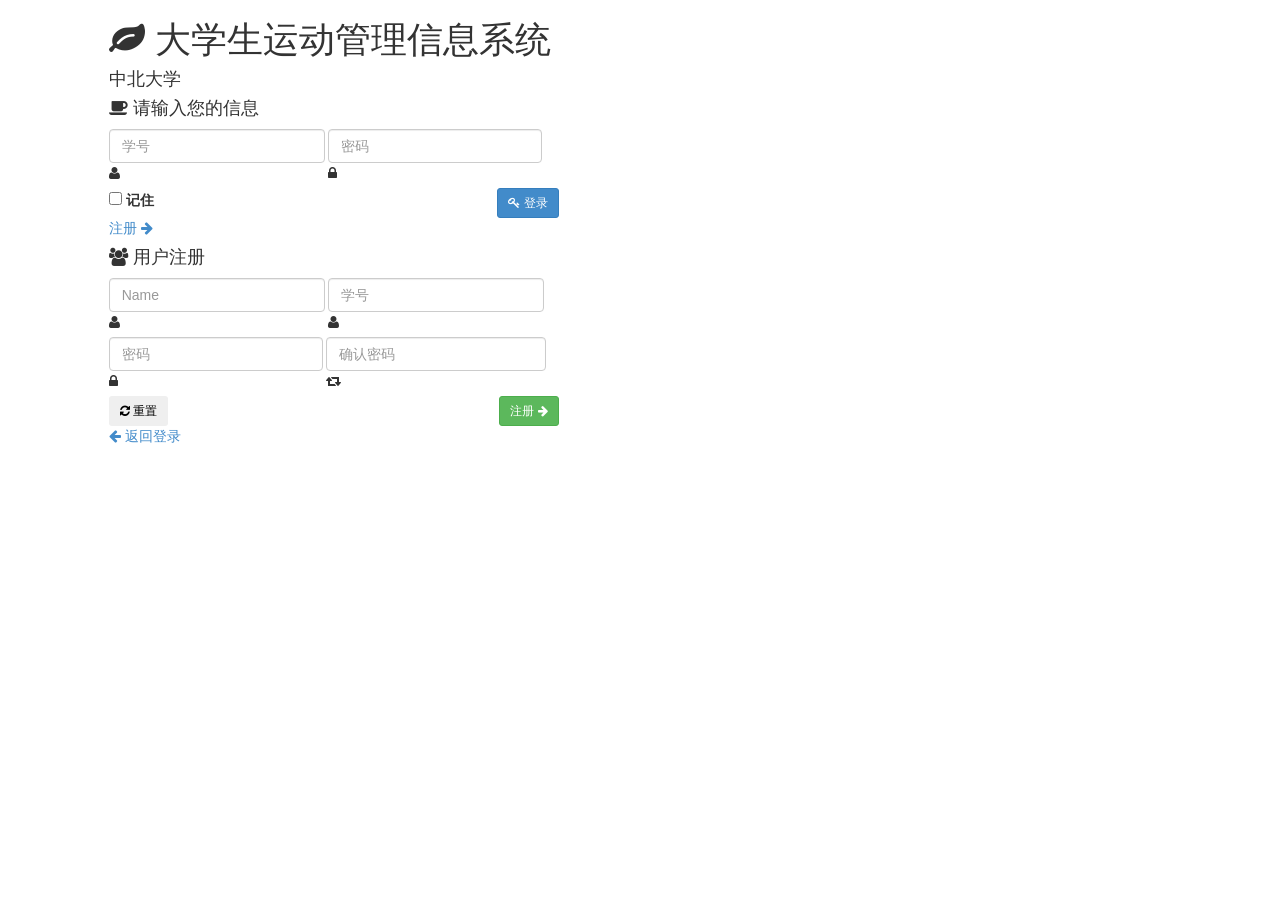
==== src/main/resources/static/login.html @ d57420ef "初始化项目" ====
<!DOCTYPE html>
<html lang="en">
<head>
    <meta charset="utf-8"/>
    <meta name="viewport" content="width=device-width, initial-scale=1.0"/>
    <meta name="viewport" content="width=device-width, initial-scale=1.0"/>
    <link href="assets/css/bootstrap.min.css" rel="stylesheet"/>
    <link rel="stylesheet" href="assets/css/font-awesome.min.css"/>
    <link rel="stylesheet" href="http://fonts.googleapis.com/css?family=Open+Sans:400,300"/>
    <link rel="stylesheet" href="assets/css/ace.min.css"/>
    <link rel="stylesheet" href="assets/css/ace-rtl.min.css"/>
    <title>登录注册</title>
</head>

<body class="login-layout">
<div class="main-container">
    <div class="main-content">
        <div class="row">
            <div class="col-sm-10 col-sm-offset-1">
                <div class="login-container" style="width: 450px;">
                    <div class="center">
                        <h1>
                            <i class="icon-leaf green"></i>
                            <span class="white">大学生运动管理信息系统</span>
                        </h1>
                        <h4 class="blue">中北大学</h4>
                    </div>

                    <div class="space-6"></div>

                    <div class="position-relative">
                        <!--登录 Begin-->
                        <div id="login-box" class="login-box visible widget-box no-border">
                            <div class="widget-body">
                                <div class="widget-main">
                                    <h4 class="header blue lighter bigger">
                                        <i class="icon-coffee green"></i>
                                        请输入您的信息
                                    </h4>

                                    <div class="space-6"></div>

                                    <form id="infoForm" method="post" class="form-inline" role="form"
                                          enctype="multipart/form-data">
                                        <fieldset>
                                            <label class="block clearfix">
														<span class="block input-icon input-icon-right">
															<input name="sid" id="sid" type="text" class="form-control"
                                                                   placeholder="学号"/>
															<i class="icon-user"></i>
														</span>
                                            </label>

                                            <label class="block clearfix">
														<span class="block input-icon input-icon-right">
															<input name="password" id="password" type="password"
                                                                   class="form-control"
                                                                   placeholder="密码"/>
															<i class="icon-lock"></i>
														</span>
                                            </label>

                                            <div class="space"></div>

                                            <div class="clearfix">
                                                <label class="inline">
                                                    <input type="checkbox" class="ace"/>
                                                    <span class="lbl">记住</span>
                                                </label>

                                                <button type="button"
                                                        class="width-35 pull-right btn btn-sm btn-primary"
                                                        onclick="login()">
                                                    <i class="icon-key"></i>
                                                    登录
                                                </button>
                                            </div>

                                            <div class="space-4"></div>
                                        </fieldset>
                                    </form>


                                </div><!-- /widget-main -->

                                <div class="toolbar clearfix">
                                    <div>
                                        <a href="#" onclick="show_box('signup-box'); return false;"
                                           class="user-signup-link">
                                            注册
                                            <i class="icon-arrow-right"></i>
                                        </a>
                                    </div>
                                </div>
                            </div>
                        </div>
                        <!--登录 End-->

                        <!--注册 Begin-->
                        <div id="signup-box" class="signup-box widget-box no-border">
                            <div class="widget-body">
                                <div class="widget-main">
                                    <h4 class="header green lighter bigger">
                                        <i class="icon-group blue"></i>
                                        用户注册
                                    </h4>

                                    <div class="space-6"></div>

                                    <form id="infoForm1" method="post" class="form-inline" role="form"
                                          enctype="multipart/form-data">
                                        <fieldset>

                                            <label for="name" class="block clearfix">
														<span class="block input-icon input-icon-right">
															<input type="name" class="form-control" name="name"
                                                                   id="name" placeholder="Name"/>
															<i class="icon-user"></i>
														</span>
                                            </label>

                                            <label class="block clearfix">
														<span class="block input-icon input-icon-right">
															<input type="text" class="form-control" name="sid" id="sid1"
                                                                   placeholder="学号"/>
															<i class="icon-user"></i>
														</span>
                                            </label>

                                            <label class="block clearfix">
														<span class="block input-icon input-icon-right">
															<input type="password" class="form-control" name="password"
                                                                   id="password1"
                                                                   placeholder="密码"/>
															<i class="icon-lock"></i>
														</span>
                                            </label>

                                            <label class="block clearfix">
														<span class="block input-icon input-icon-right">
															<input type="password" class="form-control"
                                                                   name="rePassword" id="rePassword"
                                                                   placeholder="确认密码"/>
															<i class="icon-retweet"></i>
														</span>
                                            </label>

                                            <div class="space-24"></div>

                                            <div class="clearfix">
                                                <button type="reset" class="width-30 pull-left btn btn-sm">
                                                    <i class="icon-refresh"></i>
                                                    重置
                                                </button>

                                                <button type="button"
                                                        class="width-65 pull-right btn btn-sm btn-success"
                                                        onclick="regist()">
                                                    注册
                                                    <i class="icon-arrow-right icon-on-right"></i>
                                                </button>
                                            </div>
                                        </fieldset>
                                    </form>
                                </div>

                                <div class="toolbar center">
                                    <a href="#" onclick="show_box('login-box'); return false;"
                                       class="back-to-login-link">
                                        <i class="icon-arrow-left"></i>
                                        返回登录
                                    </a>
                                </div>
                            </div><!-- /widget-body -->
                        </div>
                        <!--注册 End-->
                    </div>
                </div>
            </div>
        </div>
    </div>
</div><!-- /.main-container -->
<script src="http://ajax.googleapis.com/ajax/libs/jquery/2.0.3/jquery.min.js"></script>
<script type="text/javascript">
    window.jQuery || document.write("<script src='assets/js/jquery-2.0.3.min.js'>" + "<" + "/script>");
</script>
<script type="text/javascript">
    if ("ontouchend" in document) document.write("<script src='assets/js/jquery.mobile.custom.min.js'>" + "<" + "/script>");
</script>
<script type="text/javascript">
    function show_box(id) {
        jQuery('.widget-box.visible').removeClass('visible');
        jQuery('#' + id).addClass('visible');
    }
</script>
<script type="text/javascript">
    function login() {
        $.ajax({
            //几个参数需要注意一下
            type: "POST",//方法类型
            // contentType: "application/json",
            dataType: "json",//预期服务器返回的数据类型
            url: "../user/login",//url
            data: $('#infoForm').serialize(),
            async: false,
            success: function (result) {
                if (result.httpStatus == 200) {
                    alert("欢迎登陆大学生运动管理信息系统");
                    window.location.href = "/static/index.html";
                }
                ;
            },
            error: function () {
                alert("请确定您的登陆信息！");
                window.location.href = "/static/login.html";
            }
        });
    }
</script>

<script type="text/javascript">
    function regist() {
        $.ajax({
            //几个参数需要注意一下
            type: "POST",//方法类型
            // contentType: "application/json",
            dataType: "json",//预期服务器返回的数据类型
            url: "/user/regist",//url
            data: $('#infoForm1').serialize(),
            async: false,
            success: function (result) {
                // console.log(result);//打印服务端返回的数据(调试用)
                if (result.httpStatus == 200) {
                    alert("注册成功！");
                    window.location.href = "/static/login.html";//你可以跟换里面的网址，以便成功后跳转
                }
                ;
            },
            error: function () {
                alert("请输入正确的注册信息！");
            }
        });
    }
</script>
</body>
</html>
---- src/main/resources/static/assets/css/ace.min.css ----
html{min-height:100%;position:relative}body{padding-bottom:0;background-color:#e4e6e9;min-height:100%;font-family:'Open Sans';font-size:13px;color:#393939;line-height:1.5}body.navbar-fixed{padding-top:45px}body.breadcrumbs-fixed{padding-top:86px}.main-container{position:static;padding:0}.main-container:after{background-color:#FFF;bottom:0;content:"";display:block;max-width:inherit;position:fixed;top:0;width:100%;z-index:-2}@media(min-width:768px){.container.main-container:after{-webkit-box-shadow:0 0 0 1px rgba(0,0,0,0.1);box-shadow:0 0 0 1px rgba(0,0,0,0.1)}}.main-container>.main-container-inner{position:relative}.container.main-container .sidebar.sidebar-fixed,.container.main-container .sidebar.sidebar-fixed:before{left:auto}.main-content{margin-left:190px;margin-right:0;margin-top:0;min-height:100%;padding:0}.page-content{background:#fff;margin:0;padding:8px 20px 24px}.page-header{margin:0 0 12px;border-bottom:1px dotted #e2e2e2;padding-bottom:16px;padding-top:7px}.page-header h1{padding:0;margin:0 8px;font-size:24px;font-weight:lighter;color:#2679b5}.page-header h1 small{margin:0 6px;font-size:14px;font-weight:normal;color:#8089a0}[class*=" icon-"],[class^="icon-"]{display:inline-block;text-align:center}a:focus,a:active{text-decoration:none}h1{font-size:32px;font-weight:normal;font-family:"Open Sans","Helvetica Neue",Helvetica,Arial,sans-serif}h1.smaller{font-size:31px}h1.bigger{font-size:33px}h1.block{margin-bottom:16px}h2{font-size:26px;font-weight:normal;font-family:"Open Sans","Helvetica Neue",Helvetica,Arial,sans-serif}h2.smaller{font-size:25px}h2.bigger{font-size:27px}h2.block{margin-bottom:16px}h3{font-size:22px;font-weight:normal;font-family:"Open Sans","Helvetica Neue",Helvetica,Arial,sans-serif}h3.smaller{font-size:21px}h3.bigger{font-size:23px}h3.block{margin-bottom:16px}h4{font-size:18px;font-weight:normal;font-family:"Open Sans","Helvetica Neue",Helvetica,Arial,sans-serif}h4.smaller{font-size:17px}h4.bigger{font-size:19px}h4.block{margin-bottom:16px}h5{font-size:15px;font-weight:normal;font-family:"Open Sans","Helvetica Neue",Helvetica,Arial,sans-serif}h5.smaller{font-size:14px}h5.bigger{font-size:16px}h5.block{margin-bottom:16px}h6{font-size:13px;font-weight:normal;font-family:"Open Sans","Helvetica Neue",Helvetica,Arial,sans-serif}h6.smaller{font-size:12px}h6.bigger{font-size:14px}h6.block{margin-bottom:16px}ul,ol{margin:0 0 10px 25px;padding:0}ul.margin-5,ol.margin-5{margin-left:5px}ul.margin-10,ol.margin-10{margin-left:10px}ul.margin-15,ol.margin-15{margin-left:15px}ul.margin-20,ol.margin-20{margin-left:20px}li>ul,li>ol{margin-left:18px}.list-unstyled,.list-inline{margin-left:0}.list-unstyled>li>[class*="icon-"]:first-child,.list-inline>li>[class*="icon-"]:first-child{width:18px;text-align:center}.spaced>li{margin-top:9px;margin-bottom:9px}.spaced2>li{margin-top:15px;margin-bottom:15px}li.divider{margin-top:3px;margin-bottom:3px;height:0;font-size:0}.spaced>li.divider{margin-top:5px;margin-bottom:5px}.spaced2>li.divider{margin-top:8px;margin-bottom:8px}li.divider:before{content:"";display:inline-block}blockquote,blockquote.pull-right{border-color:#e5eaf1}.modal-content{border-radius:0;-webkit-box-shadow:none;box-shadow:none}.modal-footer{padding-top:12px;padding-bottom:14px;border-top-color:#e4e9ee;-webkit-box-shadow:none;box-shadow:none;background-color:#eff3f8}.modal-header .close{font-size:32px}.well{border-radius:0}.well h1,.well h2,.well h3,.well h4,.well h5,.well h6{margin-top:0}.well h1,.well h2,.well h3{line-height:36px}.alert{font-size:14px;border-radius:0}.alert .close{font-size:16px}.alert-block p+p{margin-top:10px}.pagination>li>a,.pager>li>a,.pagination>li>span,.pager>li>span{border-width:1px;border-radius:0!important}.pagination>li>a,.pager>li>a{color:#2283c5;background-color:#fafafa;margin:0 -1px 0 0;border-color:#e0e8eb}.pagination>li>a:hover,.pager>li>a:hover{background-color:#eaeff2}.pagination>li>a:focus,.pager>li>a:focus{background-color:#eaeef2}.pagination>li.disabled>a,.pagination>li.disabled>a:hover,.pager>li.disabled>a,.pager>li.disabled>a:hover{background-color:#f9f9f9;border-color:#d9d9d9}.pagination>li.active>a,.pagination>li.active>a:hover{background-color:#6faed9;border-color:#6faed9;color:#fff;text-shadow:0 -1px 0 rgba(0,0,0,0.25)}.list-group-item{border-radius:0!important}.lighter{font-weight:lighter}.bolder{font-weight:bolder}.inline{display:inline-block!important}.block{display:block!important}.center,.align-center{text-align:center!important}.align-left{text-align:left!important}.align-right{text-align:right!important}.middle{vertical-align:middle}.align-middle{vertical-align:middle!important}.align-top{vertical-align:top!important}.align-bottom{vertical-align:bottom!important}.position-relative{position:relative}.position-absolute{position:absolute}.line-height-normal{line-height:normal!important}.line-height-1{line-height:1!important}.dark{color:#333!important}.white{color:#fff!important}.red{color:#dd5a43!important}.light-red{color:#f77!important}.blue{color:#478fca!important}.light-blue{color:#93cbf9!important}.green{color:#69aa46!important}.light-green{color:#b0d877!important}.orange{color:#ff892a!important}.light-orange{color:#fcac6f!important}.orange2{color:#feb902!important}.purple{color:#a069c3!important}.pink{color:#c6699f!important}.pink2{color:#d6487e!important}.brown{color:#a52a2a!important}.grey{color:#777!important}.light-grey{color:#bbb!important}.bigger-110{font-size:110%}.bigger-120{font-size:120%}.bigger-130{font-size:130%}.bigger-140{font-size:140%}.bigger-150{font-size:150%}.bigger-160{font-size:160%}.bigger-170{font-size:170%}.bigger-180{font-size:180%}.bigger-190{font-size:190%}.bigger-200{font-size:200%}.bigger-210{font-size:210%}.bigger-220{font-size:220%}.bigger-230{font-size:230%}.bigger-240{font-size:240%}.bigger-250{font-size:250%}.bigger-260{font-size:260%}.bigger-270{font-size:270%}.bigger-280{font-size:280%}.bigger-290{font-size:290%}.bigger-300{font-size:300%}.bigger-125{font-size:125%}.bigger-175{font-size:175%}.bigger-225{font-size:225%}.bigger-275{font-size:275%}.smaller-90{font-size:90%}.smaller-80{font-size:80%}.smaller-70{font-size:70%}.smaller-60{font-size:60%}.smaller-50{font-size:50%}.smaller-40{font-size:40%}.smaller-30{font-size:30%}.smaller-20{font-size:20%}.smaller-75{font-size:75%}.width-20{width:20%!important}.width-25{width:25%!important}.width-30{width:30%!important}.width-35{width:35%!important}.width-40{width:40%!important}.width-45{width:45%!important}.width-50{width:50%!important}.width-55{width:55%!important}.width-60{width:60%!important}.width-65{width:65%!important}.width-70{width:70%!important}.width-75{width:75%!important}.width-80{width:80%!important}.width-85{width:85%!important}.width-90{width:90%!important}.width-95{width:95%!important}.width-100{width:100%!important}.width-48{width:48%!important}.width-auto{width:auto!important}.height-auto{height:auto!important}.no-padding{padding:0!important}.no-padding-bottom{padding-bottom:0!important}.no-padding-top{padding-top:0!important}.no-padding-left{padding-left:0!important}.no-padding-right{padding-right:0!important}.no-margin{margin:0!important}.no-margin-bottom{margin-bottom:0!important}.no-margin-top{margin-top:0!important}.no-margin-left{margin-left:0!important}.no-margin-right{margin-right:0!important}.no-border{border:0}.no-border-bottom{border-bottom:0}.no-border-top{border-top:0}.no-border-left{border-left:none}.no-border-right{border-right:0}.no-underline{text-decoration:none!important}.no-hover-underline:hover{text-decoration:none!important}.no-shadow,.no-box-shadow{-webkit-box-shadow:none!important;box-shadow:none!important}.no-text-shadow{text-shadow:none!important}.overflow-hidden{overflow:hidden!important}.overflow-auto{overflow:auto!important}.overflow-scroll{overflow:scroll!important}.overflow-visible{overflow:visible!important}.hr{display:block;height:0;overflow:hidden;font-size:0;border-top:1px solid #e3e3e3;margin:12px 0}.hr-double{height:3px;border-top:1px solid #e3e3e3;border-bottom:1px solid #e3e3e3}.hr.dotted,.hr-dotted{border-top-style:dotted}.hr-double.dotted{border-bottom-style:dotted}.hr-32,.hr32{margin:32px 0}.hr-30,.hr30{margin:30px 0}.hr-28,.hr28{margin:28px 0}.hr-26,.hr26{margin:26px 0}.hr-24,.hr24{margin:24px 0}.hr-22,.hr22{margin:22px 0}.hr-20,.hr20{margin:20px 0}.hr-18,.hr18{margin:18px 0}.hr-16,.hr16{margin:16px 0}.hr-14,.hr14{margin:14px 0}.hr-12,.hr12{margin:12px 0}.hr-10,.hr10{margin:10px 0}.hr-8,.hr8{margin:8px 0}.hr-6,.hr6{margin:6px 0}.hr-4,.hr4{margin:4px 0}.hr-2,.hr2{margin:2px 0}.space{max-height:1px;min-height:1px;overflow:hidden;margin:12px 0}.vspace-xs,.vspace-sm,.vspace-md,.vspace-lg{max-height:1px;min-height:1px;overflow:hidden;display:none;margin:12px 0}.space-32{max-height:1px;min-height:1px;overflow:hidden;margin:12px 0;margin:32px 0 31px}.vspace-32,.vspace-xs-32,.vspace-sm-32,.vspace-md-32,.vspace-lg-32{max-height:1px;min-height:1px;overflow:hidden;margin:12px 0;margin:32px 0 31px 0}.space-30{max-height:1px;min-height:1px;overflow:hidden;margin:12px 0;margin:30px 0 29px}.vspace-30,.vspace-xs-30,.vspace-sm-30,.vspace-md-30,.vspace-lg-30{max-height:1px;min-height:1px;overflow:hidden;margin:12px 0;margin:30px 0 29px 0}.space-28{max-height:1px;min-height:1px;overflow:hidden;margin:12px 0;margin:28px 0 27px}.vspace-28,.vspace-xs-28,.vspace-sm-28,.vspace-md-28,.vspace-lg-28{max-height:1px;min-height:1px;overflow:hidden;margin:12px 0;margin:28px 0 27px 0}.space-26{max-height:1px;min-height:1px;overflow:hidden;margin:12px 0;margin:26px 0 25px}.vspace-26,.vspace-xs-26,.vspace-sm-26,.vspace-md-26,.vspace-lg-26{max-height:1px;min-height:1px;overflow:hidden;margin:12px 0;margin:26px 0 25px 0}.space-24{max-height:1px;min-height:1px;overflow:hidden;margin:12px 0;margin:24px 0 23px}.vspace-24,.vspace-xs-24,.vspace-sm-24,.vspace-md-24,.vspace-lg-24{max-height:1px;min-height:1px;overflow:hidden;margin:12px 0;margin:24px 0 23px 0}.space-22{max-height:1px;min-height:1px;overflow:hidden;margin:12px 0;margin:22px 0 21px}.vspace-22,.vspace-xs-22,.vspace-sm-22,.vspace-md-22,.vspace-lg-22{max-height:1px;min-height:1px;overflow:hidden;margin:12px 0;margin:22px 0 21px 0}.space-20{max-height:1px;min-height:1px;overflow:hidden;margin:12px 0;margin:20px 0 19px}.vspace-20,.vspace-xs-20,.vspace-sm-20,.vspace-md-20,.vspace-lg-20{max-height:1px;min-height:1px;overflow:hidden;margin:12px 0;margin:20px 0 19px 0}.space-18{max-height:1px;min-height:1px;overflow:hidden;margin:12px 0;margin:18px 0 17px}.vspace-18,.vspace-xs-18,.vspace-sm-18,.vspace-md-18,.vspace-lg-18{max-height:1px;min-height:1px;overflow:hidden;margin:12px 0;margin:18px 0 17px 0}.space-16{max-height:1px;min-height:1px;overflow:hidden;margin:12px 0;margin:16px 0 15px}.vspace-16,.vspace-xs-16,.vspace-sm-16,.vspace-md-16,.vspace-lg-16{max-height:1px;min-height:1px;overflow:hidden;margin:12px 0;margin:16px 0 15px 0}.space-14{max-height:1px;min-height:1px;overflow:hidden;margin:12px 0;margin:14px 0 13px}.vspace-14,.vspace-xs-14,.vspace-sm-14,.vspace-md-14,.vspace-lg-14{max-height:1px;min-height:1px;overflow:hidden;margin:12px 0;margin:14px 0 13px 0}.space-12{max-height:1px;min-height:1px;overflow:hidden;margin:12px 0;margin:12px 0 11px}.vspace-12,.vspace-xs-12,.vspace-sm-12,.vspace-md-12,.vspace-lg-12{max-height:1px;min-height:1px;overflow:hidden;margin:12px 0;margin:12px 0 11px 0}.space-10{max-height:1px;min-height:1px;overflow:hidden;margin:12px 0;margin:10px 0 9px}.vspace-10,.vspace-xs-10,.vspace-sm-10,.vspace-md-10,.vspace-lg-10{max-height:1px;min-height:1px;overflow:hidden;margin:12px 0;margin:10px 0 9px 0}.space-8{max-height:1px;min-height:1px;overflow:hidden;margin:12px 0;margin:8px 0 7px}.vspace-8,.vspace-xs-8,.vspace-sm-8,.vspace-md-8,.vspace-lg-8{max-height:1px;min-height:1px;overflow:hidden;margin:12px 0;margin:8px 0 7px 0}.space-6{max-height:1px;min-height:1px;overflow:hidden;margin:12px 0;margin:6px 0 5px}.vspace-6,.vspace-xs-6,.vspace-sm-6,.vspace-md-6,.vspace-lg-6{max-height:1px;min-height:1px;overflow:hidden;margin:12px 0;margin:6px 0 5px 0}.space-4{max-height:1px;min-height:1px;overflow:hidden;margin:12px 0;margin:4px 0 3px}.vspace-4,.vspace-xs-4,.vspace-sm-4,.vspace-md-4,.vspace-lg-4{max-height:1px;min-height:1px;overflow:hidden;margin:12px 0;margin:4px 0 3px 0}.space-2{max-height:1px;min-height:1px;overflow:hidden;margin:12px 0;margin:2px 0 1px}.vspace-2,.vspace-xs-2,.vspace-sm-2,.vspace-md-2,.vspace-lg-2{max-height:1px;min-height:1px;overflow:hidden;margin:12px 0;margin:2px 0 1px 0}.header{line-height:28px;margin-bottom:16px;margin-top:18px;padding-bottom:4px;border-bottom:1px solid #CCC}.header.blue{border-bottom-color:#d5e3ef}.header.green{border-bottom-color:#cce2c1}.header.purple{border-bottom-color:#e0d1ea}.header.orange{border-bottom-color:#fdd0ac}.header.orange2{border-bottom-color:#fbd36b}.header.red{border-bottom-color:#f3cdc6}.header.grey{border-bottom-color:#c3c3c3}.header.pink{border-bottom-color:#f2e0eb}.header.pink2{border-bottom-color:#e69eb9}.header.light-blue{border-bottom-color:#dceefc}.header.light-red{border-bottom-color:#fec5c5}.header.light-green{border-bottom-color:#d2e7b5}.header.brown{border-bottom-color:#df9393}.header>[class*="icon-"]{margin-right:2px}.no-radius{border-radius:0!important}.action-buttons a{margin:0 3px;display:inline-block;opacity:.85;-webkit-transition:all .1s;transition:all .1s}.action-buttons a:hover{text-decoration:none;-moz-transform:scale(1.2);-webkit-transform:scale(1.2);-o-transform:scale(1.2);-ms-transform:scale(1.2);transform:scale(1.2);opacity:1}.navbar{margin-bottom:0}.navbar{margin-left:0;margin-right:0;border:0;-webkit-box-shadow:none;box-shadow:none;border-radius:0;margin:0;padding-left:0;padding-right:0;min-height:45px;position:relative;background:#438eb9}.navbar>.container{padding-left:0;padding-right:0}.navbar .navbar-text,.navbar .navbar-link{color:#fff}.navbar .navbar-brand{color:#fff;font-size:24px;text-shadow:none;padding-top:10px;padding-bottom:10px}.navbar .navbar-brand:hover,.navbar .navbar-brand:focus{color:#fff}.navbar .navbar-header{margin:0!important}.navbar .navbar-nav>li>a,.navbar .navbar-nav>li>a:hover,.navbar .navbar-nav>li>a:focus{font-size:13px;text-shadow:none;color:#fff}.navbar-fixed-top,.navbar-fixed-bottom{position:fixed}.navbar-container{padding-left:10px;padding-right:20px}.navbar-container.container{padding-left:0;padding-right:0}.ace-nav{height:100%;margin:0!important}.ace-nav>li{line-height:45px;height:45px;border-left:1px solid #DDD;padding:0;position:relative;float:left!important}.ace-nav>li:first-child{border-left:none}.ace-nav>li>a{background-color:#2e6589;color:#FFF;display:block;line-height:inherit;text-align:center;height:100%;width:auto;min-width:50px;padding:0 8px;position:relative}.ace-nav>li>a>[class*="icon-"]{font-size:16px;color:#FFF;display:inline-block;width:20px;text-align:center}.ace-nav>li>a>.badge{position:relative;top:-4px;left:2px;padding-right:5px;padding-left:5px}.ace-nav>li>a:hover,.ace-nav>li>a:focus{background-color:#2c5976}.ace-nav>li.open>a{background-color:#2c5976!important}.ace-nav>li.open>a{color:#FFF!important}.ace-nav>li.grey>a{background-color:#555}.ace-nav>li.grey>a:hover,.ace-nav>li.grey>a:focus{background-color:#4b4b4b}.ace-nav>li.open.grey>a{background-color:#4b4b4b!important}.ace-nav>li.purple>a{background-color:#892e65}.ace-nav>li.purple>a:hover,.ace-nav>li.purple>a:focus{background-color:#762c59}.ace-nav>li.open.purple>a{background-color:#762c59!important}.ace-nav>li.green>a{background-color:#2e8965}.ace-nav>li.green>a:hover,.ace-nav>li.green>a:focus{background-color:#2c7659}.ace-nav>li.open.green>a{background-color:#2c7659!important}.ace-nav>li.light-blue>a{background-color:#62a8d1}.ace-nav>li.light-blue>a:hover,.ace-nav>li.light-blue>a:focus{background-color:#579ec8}.ace-nav>li.open.light-blue>a{background-color:#579ec8!important}.ace-nav>li.light-blue2>a{background-color:#42a8e1}.ace-nav>li.light-blue2>a:hover,.ace-nav>li.light-blue2>a:focus{background-color:#359fd9}.ace-nav>li.open.light-blue2>a{background-color:#359fd9!important}.ace-nav>li.red>a{background-color:#b74635}.ace-nav>li.red>a:hover,.ace-nav>li.red>a:focus{background-color:#a34335}.ace-nav>li.open.red>a{background-color:#a34335!important}.ace-nav>li.light-green>a{background-color:#9abc32}.ace-nav>li.light-green>a:hover,.ace-nav>li.light-green>a:focus{background-color:#8ba832}.ace-nav>li.open.light-green>a{background-color:#8ba832!important}.ace-nav>li.light-purple>a{background-color:#cb6fd7}.ace-nav>li.light-purple>a:hover,.ace-nav>li.light-purple>a:focus{background-color:#c263ce}.ace-nav>li.open.light-purple>a{background-color:#c263ce!important}.ace-nav>li.light-orange>a{background-color:#f79263}.ace-nav>li.light-orange>a:hover,.ace-nav>li.light-orange>a:focus{background-color:#f28653}.ace-nav>li.open.light-orange>a{background-color:#f28653!important}.ace-nav>li.light-pink>a{background-color:#f4dae5}.ace-nav>li.light-pink>a:hover,.ace-nav>li.light-pink>a:focus{background-color:#eeccda}.ace-nav>li.open.light-pink>a{background-color:#eeccda!important}.ace-nav>li.dark>a{background-color:#404040}.ace-nav>li.dark>a:hover,.ace-nav>li.dark>a:focus{background-color:#363636}.ace-nav>li.open.dark>a{background-color:#363636!important}.ace-nav>li.white-opaque>a{background-color:rgba(255,255,255,0.8)}.ace-nav>li.white-opaque>a:hover,.ace-nav>li.white-opaque>a:focus{background-color:rgba(245,245,245,0.8)}.ace-nav>li.open.white-opaque>a{background-color:rgba(245,245,245,0.8)!important}.ace-nav>li.dark-opaque>a{background-color:rgba(0,0,0,0.2)}.ace-nav>li.dark-opaque>a:hover,.ace-nav>li.dark-opaque>a:focus{background-color:rgba(0,0,0,0.2)}.ace-nav>li.open.dark-opaque>a{background-color:rgba(0,0,0,0.2)!important}.ace-nav>li.margin-4{margin-left:4px}.ace-nav>li.margin-3{margin-left:3px}.ace-nav>li.margin-2{margin-left:2px}.ace-nav>li.margin-1{margin-left:1px}.ace-nav>li.no-border{border:none!important}.ace-nav>li .dropdown-menu{z-index:1031}.ace-nav .nav-user-photo{margin:-4px 8px 0 0;border-radius:100%;border:2px solid #FFF;max-width:40px}.ace-nav li:last-child a [class^="icon-"]{display:inline-block;width:1.25em;text-align:center}@media only screen and (max-width:767px){.navbar-container{padding-left:0;padding-right:0}}@media only screen and (max-width:767px){.ace-nav>li:nth-last-child(4)>.dropdown-menu.pull-right{right:-80px}.ace-nav>li:nth-last-child(4)>.dropdown-menu.pull-right:before,.ace-nav>li:nth-last-child(4)>.dropdown-menu.pull-right:after{right:100px}.ace-nav>li:nth-last-child(3)>.dropdown-menu.pull-right{right:-40px}.ace-nav>li:nth-last-child(3)>.dropdown-menu.pull-right:before,.ace-nav>li:nth-last-child(3)>.dropdown-menu.pull-right:after{right:60px}.user-menu.dropdown-close.pull-right{right:0!important}}@media only screen and (max-width:480px){.ace-nav>li:nth-last-child(4)>.dropdown-menu.pull-right{right:-120px}.ace-nav>li:nth-last-child(4)>.dropdown-menu.pull-right:before,.ace-nav>li:nth-last-child(4)>.dropdown-menu.pull-right:after{right:140px}.ace-nav>li:nth-last-child(3)>.dropdown-menu.pull-right{right:-80px}.ace-nav>li:nth-last-child(3)>.dropdown-menu.pull-right:before,.ace-nav>li:nth-last-child(3)>.dropdown-menu.pull-right:after{right:100px}.ace-nav>li:nth-last-child(2)>.dropdown-menu.pull-right{right:-50px}.ace-nav>li:nth-last-child(2)>.dropdown-menu.pull-right:before,.ace-nav>li:nth-last-child(2)>.dropdown-menu.pull-right:after{right:70px}}@media only screen and (max-width:460px){.ace-nav>li:nth-last-child(4)>.dropdown-menu.pull-right{left:-5px;right:auto}.ace-nav>li:nth-last-child(4)>.dropdown-menu.pull-right:before,.ace-nav>li:nth-last-child(4)>.dropdown-menu.pull-right:after{right:auto;left:25px}.ace-nav>li:nth-last-child(3)>.dropdown-menu.pull-right{left:-60px;right:auto}.ace-nav>li:nth-last-child(3)>.dropdown-menu.pull-right:before,.ace-nav>li:nth-last-child(3)>.dropdown-menu.pull-right:after{left:80px;right:auto}.ace-nav>li:nth-last-child(2)>.dropdown-menu.pull-right{left:-110px;right:auto}.ace-nav>li:nth-last-child(2)>.dropdown-menu.pull-right:before,.ace-nav>li:nth-last-child(2)>.dropdown-menu.pull-right:after{left:130px;right:auto}}@media only screen and (max-width:460px){.navbar .navbar-header.pull-left{display:block;float:none!important}.navbar .navbar-header.pull-right{display:block;float:none!important}.ace-nav{display:block;float:none!important;text-align:center;background-color:#404040;border:1px solid #DDD;border-width:1px 0;letter-spacing:-3px}.ace-nav>li{display:inline-block;float:none!important;text-align:left;letter-spacing:normal}.ace-nav>li:first-child{border-left:1px solid #DDD}.ace-nav>li:last-child{border-right:1px solid #DDD}}@media only screen and (max-width:320px){.ace-nav>li>a{padding:0 5px!important}}.user-menu>li>a{padding:4px 12px}.user-menu>li>a>[class*="icon-"]{margin-right:6px;font-size:120%}.user-info{max-width:100px;display:inline-block;overflow:hidden;text-overflow:ellipsis;white-space:nowrap;text-align:left;vertical-align:top;line-height:15px;position:relative;top:6px}.user-info small{display:block}@media(min-width:461px) and (max-width:480px),(max-width:360px){.user-menu{padding-top:42px!important}.ace-nav .nav-user-photo{margin-right:0}.user-info{position:absolute!important;margin-top:40px;margin-left:1px;right:2px;z-index:1032;color:#777;font-size:14px;width:156px;max-width:156px;padding-left:8px;padding-right:8px;height:32px;line-height:26px!important;display:none;border-bottom:1px solid #e5e5e5;text-align:center;vertical-align:none;line-height:normal}.user-info>small{display:inline;opacity:1}li.open .user-info{display:inline-block}}.breadcrumbs{position:relative;border-bottom:1px solid #e5e5e5;background-color:#f5f5f5;min-height:41px;line-height:40px;padding:0 12px 0 0;display:block}.breadcrumbs.fixed,.breadcrumbs.breadcrumbs-fixed{position:fixed;right:0;left:190px;top:45px;z-index:1028}.breadcrumb{background-color:transparent;display:inline-block;line-height:24px;margin:0 22px 0 12px;padding:0;font-size:13px;color:#333;border-radius:0}.breadcrumb>li,.breadcrumb>li.active{color:#555}.breadcrumb>li>a{display:inline-block;padding:0 4px;color:#4c8fbd}.breadcrumb>li+li:before{font-family:FontAwesome;font-size:14px;content:"\f105";color:#b2b6bf;margin-right:2px;padding:0 5px 0 2px;position:relative;top:1px}.breadcrumb .home-icon{margin-left:4px;margin-right:2px;font-size:20px;position:relative;top:2px}@media only screen and (max-width:991px){.breadcrumb{margin-left:90px}.breadcrumbs.fixed,.breadcrumbs.breadcrumbs-fixed{position:relative!important;left:auto!important;right:auto!important;top:auto!important;z-index:auto!important}body.breadcrumbs-fixed .ace-settings-container{top:50px}}@media only screen and (max-width:480px){.breadcrumb>li>a{padding:0 1px}}@media only screen and (max-width:320px){.breadcrumb{margin-left:36px}}.container.main-container .breadcrumbs.breadcrumbs-fixed{left:auto!important;right:auto!important}@media(min-width:768px){.container.main-container .breadcrumbs.breadcrumbs-fixed{width:554px}.container.main-container .menu-min+.main-content .breadcrumbs.breadcrumbs-fixed{width:701px}}@media(min-width:992px){.container.main-container .breadcrumbs.breadcrumbs-fixed{width:774px}.container.main-container .menu-min+.main-content .breadcrumbs.breadcrumbs-fixed{width:921px}}@media(min-width:1200px){.container.main-container .breadcrumbs.breadcrumbs-fixed{width:974px}.container.main-container .menu-min+.main-content .breadcrumbs.breadcrumbs-fixed{width:1121px}}.nav-search{position:absolute;top:6px;right:22px;line-height:24px}.nav-search .form-search{margin-bottom:0}.nav-search .nav-search-input{border:1px solid #6fb3e0;width:152px;height:28px!important;border-radius:4px!important;font-size:13px;color:#666!important;z-index:11;-webkit-transition:width ease .15s;transition:width ease .15s}.nav-search .nav-search-input+.dropdown-menu{min-width:0;left:0;right:0}.nav-search .nav-search-input:focus,.nav-search .nav-search-input:hover{border-color:#6fb3e0}.nav-search .nav-search-icon{color:#6fb3e0!important;font-size:14px!important;line-height:24px!important}.nav-search.minimized .nav-search-input{width:0;opacity:0;filter:alpha(opacity=0);max-width:0}.nav-search.minimized:hover .nav-search-input,.nav-search.minimized .nav-search-btn:active+.nav-search-input,.nav-search.minimized .nav-search-input:focus,.nav-search.minimized .nav-search-input:hover,.nav-search.minimized .nav-search-input:active{opacity:1;filter:alpha(opacity=100);width:152px;max-width:152px}.nav-search.minimized .nav-search-icon{border:1px solid;border-radius:100%;background-color:#FFF;padding:0 5px!important}.nav-search.minimized:hover .nav-search-icon,.nav-search.minimized .nav-search-input:focus ~ .nav-search-icon,.nav-search.minimized .nav-search-input:hover ~ .nav-search-icon,.nav-search.minimized .nav-search-input:active ~ .nav-search-icon{border:0;border-radius:0;padding:0 3px!important}.nav-search-icon{border:0;border-radius:0;padding:0 3px!important}.sidebar>.nav-search{position:static;background-color:#fafafa;border-bottom:1px solid #DDD;text-align:center;height:35px;padding-top:6px}.sidebar>.nav-search .nav-search-input{width:162px!important;border-radius:0!important;max-width:162px!important;opacity:1!important;filter:alpha(opacity=100)!important}.sidebar>.nav-search .nav-search-input+.dropdown-menu{text-align:left}.sidebar.menu-min .nav-search .form-search{position:absolute;left:5px;z-index:14}.sidebar.menu-min .nav-search .nav-search-input{width:0!important;max-width:0!important;opacity:0!important;filter:alpha(opacity=0)!important}.sidebar.menu-min .nav-search .nav-search-input:hover,.sidebar.menu-min .nav-search .nav-search-input:focus,.sidebar.menu-min .nav-search .nav-search-input:active{width:162px!important;max-width:162px!important;opacity:1!important;filter:alpha(opacity=100)!important}.sidebar.menu-min .nav-search .nav-search-input:hover ~ #nav-search-icon,.sidebar.menu-min .nav-search .nav-search-input:focus ~ #nav-search-icon,.sidebar.menu-min .nav-search .nav-search-input:active ~ #nav-search-icon{border:0;border-radius:0;padding:0 3px!important}.sidebar.menu-min .nav-search:hover .nav-search-input{width:162px!important;max-width:162px!important;opacity:1!important;filter:alpha(opacity=100)!important}.sidebar.menu-min .nav-search:hover .nav-search-input ~ .nav-search-icon{border:0;border-radius:0;padding:0 3px!important}.sidebar.menu-min .nav-search .nav-search-icon{border:1px solid;border-radius:32px;background-color:#FFF;padding:0 5px!important}@media only screen and (max-width:767px){.nav-search{right:5px}.nav-search .nav-search-input{width:105px}.nav-search:hover .nav-search-input,.nav-search .nav-search-btn:active+.nav-search-input,.nav-search .nav-search-input:focus,.nav-search .nav-search-input:hover,.nav-search .nav-search-input:active{width:145px}}@media only screen and (max-width:480px){.nav-search .nav-search-input{width:0;opacity:0;filter:alpha(opacity=0);max-width:0}.nav-search:hover .nav-search-input,.nav-search .nav-search-btn:active+.nav-search-input,.nav-search .nav-search-input:focus,.nav-search .nav-search-input:hover,.nav-search .nav-search-input:active{opacity:1;filter:alpha(opacity=100);width:152px;max-width:152px}.nav-search .nav-search-icon{border:1px solid;border-radius:100%;background-color:#FFF;padding:0 5px!important}.nav-search:hover .nav-search-icon,.nav-search .nav-search-input:focus ~ .nav-search-icon,.nav-search .nav-search-input:hover ~ .nav-search-icon,.nav-search .nav-search-input:active ~ .nav-search-icon{border:0;border-radius:0;padding:0 3px!important}}.sidebar{width:190px;float:left;position:relative;border:1px solid #ccc;border-width:0 1px 0 0;background-color:#f2f2f2}.sidebar:before{content:"";display:block;width:190px;position:fixed;bottom:0;top:0;z-index:-1;background-color:#f2f2f2;border:1px solid #ccc;border-width:0 1px 0 0}.sidebar.fixed,.sidebar.sidebar-fixed{position:fixed;z-index:1029;top:45px;left:0}.sidebar.fixed:before,.sidebar.sidebar-fixed:before{left:0;right:auto}li [class^="icon-"],li [class*=" icon-"],.nav-list li [class^="icon-"],.nav-list li [class*=" icon-"]{width:auto}.nav-list{margin:0;padding:0;list-style:none}.nav-list .open>a,.nav-list .open>a:hover,.nav-list .open>a:focus{background-color:#fafafa}.nav-list>li>a,.nav-list .nav-header{margin:0}.nav-list>li{display:block;padding:0;margin:0;border:0;border-top:1px solid #fcfcfc;border-bottom:1px solid #e5e5e5;position:relative}.nav-list>li:first-child{border-top:0}.nav-list li>a:focus{outline:0}.nav-list>li>a{display:block;height:38px;line-height:36px;padding:0 16px 0 7px;background-color:#f9f9f9;color:#585858;text-shadow:none!important;font-size:13px;text-decoration:none}.nav-list>li>a>[class*="icon-"]:first-child{display:inline-block;vertical-align:middle;min-width:30px;text-align:center;font-size:18px;font-weight:normal;margin-right:2px}.nav-list>li>a:focus{background-color:#f9f9f9;color:#1963aa}.nav-list>li>a:hover{background-color:#FFF;color:#1963aa}.nav-list>li>a:hover:before{display:block;content:"";position:absolute;top:-1px;bottom:0;left:0;width:3px;max-width:3px;overflow:hidden;background-color:#3382af}.nav-list>li a>.arrow{display:inline-block;width:14px!important;height:14px;line-height:14px;text-shadow:none;font-size:18px;position:absolute;right:11px;top:11px;padding:0;color:#666}.nav-list>li a:hover>.arrow,.nav-list>li.active>a>.arrow,.nav-list>li.open>a>.arrow{color:#1963aa}.nav-list>li.separator{height:3px;background-color:transparent;position:static;margin:1px 0;-webkit-box-shadow:none;box-shadow:none}.nav-list>li.open>a{background-color:#fafafa;color:#1963aa}.nav-list>li.active{background-color:#fff}.nav-list>li.active>a,.nav-list>li.active>a:hover,.nav-list>li.active>a:focus,.nav-list>li.active>a:active{background-color:#fff;color:#2b7dbc;font-weight:bold;font-size:13px}.nav-list>li.active>a>[class*="icon-"]{font-weight:normal}.nav-list>li.active>a:hover:before{display:none}.nav-list>li.active:after{display:inline-block;content:"";position:absolute;right:-2px;top:-1px;bottom:0;z-index:1;border:2px solid #2b7dbc;border-width:0 2px 0 0}.nav-list>li.open{border-bottom-color:#e5e5e5}.nav-list>li.active .submenu{display:block}.nav-list>li .submenu{display:none;list-style:none;margin:0;padding:0;position:relative;background-color:#fff;border-top:1px solid #e5e5e5}.nav-list>li .submenu>li{margin-left:0;position:relative}.nav-list>li .submenu>li>a{display:block;position:relative;color:#616161;padding:7px 0 9px 37px;margin:0;border-top:1px dotted #e4e4e4}.nav-list>li .submenu>li>a:focus{text-decoration:none}.nav-list>li .submenu>li>a:hover{text-decoration:none;color:#4b88b7}.nav-list>li .submenu>li.active>a{color:#2b7dbc}.nav-list>li .submenu>li a>[class*="icon-"]:first-child{display:none;font-size:12px;font-weight:normal;width:18px;height:auto;line-height:12px;text-align:center;position:absolute;left:10px;top:11px;z-index:1;background-color:#FFF}.nav-list>li .submenu>li.active>a>[class*="icon-"]:first-child,.nav-list>li .submenu>li:hover>a>[class*="icon-"]:first-child{display:inline-block}.nav-list>li .submenu>li.active>a>[class*="icon-"]:first-child{color:#c86139}.nav-list>li>.submenu>li:before{content:"";display:inline-block;position:absolute;width:7px;left:20px;top:17px;border-top:1px dotted #9dbdd6}.nav-list>li>.submenu>li:first-child>a{border-top:1px solid #fafafa}.nav-list>li>.submenu:before{content:"";display:block;position:absolute;z-index:1;left:18px;top:0;bottom:0;border:1px dotted #9dbdd6;border-width:0 0 0 1px}.nav-list>li.active>.submenu>li:before{border-top-color:#8eb3d0}.nav-list>li.active>.submenu:before{border-left-color:#8eb3d0}.nav-list li .submenu{overflow:hidden}.nav-list li.active>a:after{display:block;content:"";position:absolute!important;right:0;top:4px;border:8px solid transparent;border-width:14px 10px;border-right-color:#2b7dbc}.nav-list li.open>a:after{display:none}.nav-list li.active.open>.submenu>li.active.open>a.dropdown-toggle:after{display:none}.nav-list li.active>.submenu>li.active>a:after{display:none}.nav-list li.active.open>.submenu>li.active>a:after{display:block}.nav-list li.active.no-active-child>a:after{display:inline-block!important}.nav-list a .badge,.nav-list a .label{font-size:12px;padding-left:6px;padding-right:6px;position:absolute;top:9px;right:11px;opacity:.88}.nav-list a .badge [class*="icon-"],.nav-list a .label [class*="icon-"]{vertical-align:middle;margin:0}.nav-list a.dropdown-toggle .badge,.nav-list a.dropdown-toggle .label{right:28px}.nav-list a:hover .badge,.nav-list a:hover .label{opacity:1}.nav-list .submenu .submenu a .badge,.nav-list .submenu .submenu a .label{top:6px}.sidebar-collapse{border-bottom:1px solid #e0e0e0;background-color:#f3f3f3;text-align:center;padding:3px 0;position:relative}.sidebar-collapse>[class*="icon-"]{display:inline-block;cursor:pointer;font-size:14px;color:#aaa;border:1px solid #bbb;padding:0 5px;line-height:18px;border-radius:16px;background-color:#fff;position:relative}.sidebar-collapse:before{content:"";display:inline-block;height:0;border-top:1px solid #e0e0e0;position:absolute;left:15px;right:15px;top:13px}.sidebar-shortcuts{background-color:#fafafa;border-bottom:1px solid #ddd;text-align:center;line-height:39px;max-height:41px;margin-bottom:0}.sidebar-shortcuts-large{padding-bottom:4px}.sidebar-shortcuts-large>.btn{width:41px;line-height:24px;margin-top:-2px;padding:0;border-width:4px;text-align:center}.sidebar-shortcuts-large>.btn>[class*="icon-"]{margin:0}.sidebar-shortcuts-mini{display:none;font-size:0;width:42px;line-height:18px;padding-top:2px;padding-bottom:2px;background-color:#fff}.sidebar-shortcuts-mini>.btn{border-width:0!important;font-size:0;line-height:0;padding:8px!important;margin:0 1px;border-radius:0!important;opacity:.85;filter:alpha(opacity=85)}@media screen and (-webkit-min-device-pixel-ratio:0){::safari-only,.sidebar-shortcuts-mini>.btn{margin:0}}.nav-list>li>.submenu li>.submenu{border-top:0;background-color:transparent;display:none}.nav-list>li>.submenu li.active>.submenu{display:block}.nav-list>li>.submenu a>.arrow{right:11px;top:10px;font-size:16px;color:#6b828e}.nav-list>li>.submenu .open>a,.nav-list>li>.submenu .open>a:hover,.nav-list>li>.submenu .open>a:focus{background-color:transparent;border-color:#e4e4e4}.nav-list>li>.submenu li>.submenu>li>a>.arrow{right:12px;top:9px}.nav-list>li>.submenu li>.submenu>li{line-height:16px}.nav-list>li>.submenu li>.submenu>li:before{display:none}.nav-list>li>.submenu li>.submenu>li>a{margin-left:20px;padding-left:22px}.nav-list>li>.submenu li>.submenu>li>.submenu>li>a{margin-left:20px;padding-left:38px}.nav-list>li>.submenu li>.submenu>li a>[class*="icon-"]:first-child{display:inline-block;color:inherit;font-size:14px;position:static;background-color:transparent;margin-right:1px}.nav-list>li>.submenu li>.submenu>li a{font-size:13px;color:#777}.nav-list>li>.submenu li>.submenu>li a:hover{color:#316292;text-decoration:underline}.nav-list>li>.submenu li>.submenu>li a:hover [class*="icon-"]{text-decoration:none;color:#316292}.nav-list>li>.submenu li.open>a{color:#25639e}.nav-list>li>.submenu li.open>a>[class*="icon-"]:first-child{display:inline-block}.nav-list>li>.submenu li.open>a .arrow{color:#25639e}.nav-list>li>.submenu li>.submenu li.open>a{color:#25639e}.nav-list>li>.submenu li>.submenu li.open>a>[class*="icon-"]:first-child{display:inline-block;color:#1963aa}.nav-list>li>.submenu li>.submenu li.open>a .arrow{color:#25639e}.nav-list>li>.submenu li>.submenu li.active>a{color:#347cb3}.nav-list>li>.submenu li>.submenu li.active>a>[class*="icon-"]:first-child{display:inline-block;color:#347cb3}.nav-list>li.active.open li.active>a:after{top:2px;border-width:14px 8px}.nav-list>li.active.open li.active.open li.active>a:after{top:0}.menu-min.sidebar{width:43px}.menu-min.sidebar:before{width:43px}.menu-min.sidebar+.main-content{margin-left:43px}.menu-min.sidebar+.main-content .breadcrumbs.fixed,.menu-min.sidebar+.main-content .breadcrumbs.breadcrumbs-fixed{left:43px}.menu-min .nav-list a .badge,.menu-min .nav-list a .label{position:relative;top:-1px;right:auto;left:4px}.menu-min .nav-list .submenu .submenu a .badge,.menu-min .nav-list .submenu .submenu a .label{top:0}.menu-min .nav-list>li>a{position:relative}.menu-min .nav-list>li>a>.menu-text{display:none;position:absolute;left:42px;top:-2px;width:174px;height:40px;line-height:38px;background-color:#f5f5f5;z-index:121;-webkit-box-shadow:2px 1px 2px 0 rgba(0,0,0,0.2);box-shadow:2px 1px 2px 0 rgba(0,0,0,0.2);border:1px solid #ccc;padding-left:12px}.menu-min .nav-list>li>a.dropdown-toggle>.menu-text{-webkit-box-shadow:none;box-shadow:none;border:0;top:-1px;left:43px;width:174px;border-bottom:1px solid #ddd}.menu-min .nav-list>li>a .arrow{display:none}.menu-min .nav-list>li>a:hover:before{width:2px}.menu-min .nav-list>li:hover>a{color:#1963aa}.menu-min .nav-list>li:hover>a>.menu-text{display:block}.menu-min .nav-list>li.active>a>.menu-text{border-left-color:#1963aa}.menu-min .nav-list>li.open>a{background-color:#fafafa;color:#585858}.menu-min .nav-list>li.open.active>a{background-color:#fff}.menu-min .nav-list>li.open:hover>a{color:#1963aa}.menu-min .nav-list>li.active>a{color:#2b7dbc}.menu-min .nav-list>li.active>a:after{border-width:10px 6px;top:8px}.menu-min .nav-list>li.active.open>a:after{display:block}.menu-min .nav-list>li.active.open li.active>a:after{display:none}.menu-min .nav-list>li>.submenu{background:#fff;position:absolute;z-index:120;left:42px;top:-2px;width:176px;border:1px solid #ccc;-webkit-box-shadow:2px 1px 2px 0 rgba(0,0,0,0.2);box-shadow:2px 1px 2px 0 rgba(0,0,0,0.2);padding-top:40px;padding-bottom:2px;display:none!important}.menu-min .nav-list>li>.submenu:before{display:none}.menu-min .nav-list>li>.submenu li:before{display:none}.menu-min .nav-list>li>.submenu li>a{margin-left:0;padding-left:24px}.menu-min .nav-list>li>.submenu li>a>[class*="icon-"]:first-child{left:4px}.menu-min .nav-list>li:hover>.submenu{display:block!important}.menu-min .nav-list>li.active>.submenu{border-left-color:#2b7dbc}.menu-min .sidebar-shortcuts{position:relative}.menu-min .sidebar-shortcuts-mini{display:block}.menu-min .sidebar-shortcuts-large{display:none;position:absolute;z-index:20;top:-1px;left:42px;width:182px;padding:0 2px 1px;background-color:#fff;-webkit-box-shadow:2px 1px 2px 0 rgba(0,0,0,0.2);box-shadow:2px 1px 2px 0 rgba(0,0,0,0.2);border:1px solid #ccc}.menu-min .sidebar-shortcuts:hover .sidebar-shortcuts-large{display:block}.menu-min .sidebar-collapse:before{left:5px;right:5px}.menu-min .sidebar-collapse>[class*="icon-"]{font-size:13px;padding:0 4px;line-height:15px;border-width:1px;border-color:#aeaeae}.menu-min .nav-list>li>.submenu li>.submenu>li>a{margin-left:0;padding-left:30px}.menu-min .nav-list>li>.submenu li>.submenu>li>.submenu>li>a{margin-left:0;padding-left:45px}.menu-min .nav-list>li>.submenu li.active>a:after{display:none}.menu-min .nav-list li.active.open>.submenu>li.active>a:after{display:none}.menu-toggler{display:none}@media only screen and (max-width:991px){.sidebar:before{display:none}.sidebar{display:none;float:none;position:absolute;z-index:999;left:0;bottom:auto;top:auto!important;margin-top:40px;border:1px solid #CCC;border-left-width:0;box-shadow:2px 1px 2px 0 rgba(0,0,0,0.2)}.sidebar.display{display:block}.menu-toggler{display:inline-block;position:absolute;left:0;z-index:998;width:52px;height:32px;margin-right:2px;line-height:normal;padding-left:33px;padding-top:7px;padding-bottom:1px;font-size:13px;font-weight:bold;text-transform:uppercase;background-color:#444;color:#f3f3f3;-webkit-box-sizing:content-box;-moz-box-sizing:content-box;box-sizing:content-box}.menu-toggler:hover{text-decoration:none}.menu-toggler:before{border-top:1px solid #87b87f;border-bottom:1px solid #6fb3e0;height:2px;width:24px;content:"";position:absolute;z-index:11;top:13px;left:4px;-webkit-transition:all .1s ease;transition:all .1s ease;-o-transition:none;-webkit-box-sizing:content-box;-moz-box-sizing:content-box;box-sizing:content-box}.menu-toggler:after{border-top:1px solid #ffa24d;border-bottom:1px solid #d15b47;content:"";height:2px;width:24px;position:absolute;top:19px;left:4px;-webkit-transition:all .1s ease;transition:all .1s ease;-o-transition:none;-webkit-box-sizing:content-box;-moz-box-sizing:content-box;box-sizing:content-box}.menu-toggler.display:before{height:4px;top:8px;border-width:2px}.menu-toggler.display:after{height:4px;top:20px;border-width:2px}.menu-toggler>.menu-text{display:block;position:absolute;bottom:-18px;left:0;border:1px solid transparent;border-width:9px 42px;border-top-color:#444}.menu-toggler>.menu-text:after{display:block;color:#FFF;content:"MENU";position:absolute;left:-8px;top:-41px}.nav-list>li.active:after{display:none}.nav-list li.active>a:after{display:none}.nav-list li.active.open>.submenu>li.active>a:after{display:none}.menu-min .nav-list>li.active:after{display:block}.menu-min .nav-list>li.active>a:after{display:block}}@media only screen and (max-width:320px){.menu-toggler{width:0}.menu-toggler>.menu-text{border-width:7px 16px;bottom:-14px}.menu-toggler>.menu-text:after{font-size:9px;font-weight:normal;color:#FFF;position:absolute;left:-13px;top:-42px}.menu-toggler:before,.menu-toggler:after{margin-top:8px}.menu-toggler.display:before,.menu-toggler.display:after{height:2px;border-width:1px}.menu-toggler.display:before{top:13px}.menu-toggler.display:after{top:19px}}.btn{display:inline-block;color:#FFF!important;text-shadow:0 -1px 0 rgba(0,0,0,0.25)!important;background-image:none!important;border:5px solid #FFF;border-radius:0;box-shadow:none!important;-webkit-transition:all ease .15s;transition:all ease .15s;cursor:pointer;vertical-align:middle;margin:0;position:relative}.btn-lg{border-width:5px;line-height:1.35;padding:7px 16px}.btn-sm{border-width:4px;font-size:13px;padding:4px 9px;line-height:1.39}.btn-xs{border-width:3px}.btn-minier{padding:0 4px;line-height:18px;border-width:2px;font-size:12px}button.btn:active{top:1px;left:1px}.btn,.btn-default,.btn:focus,.btn-default:focus{background-color:#abbac3!important;border-color:#abbac3}.btn:hover,.btn-default:hover,.open .btn.dropdown-toggle,.open .btn-default.dropdown-toggle{background-color:#8b9aa3!important;border-color:#abbac3}.btn.no-border:hover,.btn-default.no-border:hover{border-color:#8b9aa3}.btn.no-hover:hover,.btn-default.no-hover:hover{background-color:#abbac3!important}.btn.active,.btn-default.active{background-color:#9baab3!important;border-color:#8799a4}.btn.no-border.active,.btn-default.no-border.active{background-color:#92a3ac!important;border-color:#92a3ac}.btn.disabled,.btn-default.disabled,.btn[disabled],.btn-default[disabled],fieldset[disabled] .btn,fieldset[disabled] .btn-default,.btn.disabled:hover,.btn-default.disabled:hover,.btn[disabled]:hover,.btn-default[disabled]:hover,fieldset[disabled] .btn:hover,fieldset[disabled] .btn-default:hover,.btn.disabled:focus,.btn-default.disabled:focus,.btn[disabled]:focus,.btn-default[disabled]:focus,fieldset[disabled] .btn:focus,fieldset[disabled] .btn-default:focus,.btn.disabled:active,.btn-default.disabled:active,.btn[disabled]:active,.btn-default[disabled]:active,fieldset[disabled] .btn:active,fieldset[disabled] .btn-default:active,.btn.disabled.active,.btn-default.disabled.active,.btn[disabled].active,.btn-default[disabled].active,fieldset[disabled] .btn.active,fieldset[disabled] .btn-default.active{background-color:#abbac3!important;border-color:#abbac3}.btn-primary,.btn-primary:focus{background-color:#428bca!important;border-color:#428bca}.btn-primary:hover,.open .btn-primary.dropdown-toggle{background-color:#1b6aaa!important;border-color:#428bca}.btn-primary.no-border:hover{border-color:#1b6aaa}.btn-primary.no-hover:hover{background-color:#428bca!important}.btn-primary.active{background-color:#2f7bba!important;border-color:#27689d}.btn-primary.no-border.active{background-color:#2b72ae!important;border-color:#2b72ae}.btn-primary.disabled,.btn-primary[disabled],fieldset[disabled] .btn-primary,.btn-primary.disabled:hover,.btn-primary[disabled]:hover,fieldset[disabled] .btn-primary:hover,.btn-primary.disabled:focus,.btn-primary[disabled]:focus,fieldset[disabled] .btn-primary:focus,.btn-primary.disabled:active,.btn-primary[disabled]:active,fieldset[disabled] .btn-primary:active,.btn-primary.disabled.active,.btn-primary[disabled].active,fieldset[disabled] .btn-primary.active{background-color:#428bca!important;border-color:#428bca}.btn-info,.btn-info:focus{background-color:#6fb3e0!important;border-color:#6fb3e0}.btn-info:hover,.open .btn-info.dropdown-toggle{background-color:#4f99c6!important;border-color:#6fb3e0}.btn-info.no-border:hover{border-color:#4f99c6}.btn-info.no-hover:hover{background-color:#6fb3e0!important}.btn-info.active{background-color:#5fa6d3!important;border-color:#4396cb}.btn-info.no-border.active{background-color:#539fd0!important;border-color:#539fd0}.btn-info.disabled,.btn-info[disabled],fieldset[disabled] .btn-info,.btn-info.disabled:hover,.btn-info[disabled]:hover,fieldset[disabled] .btn-info:hover,.btn-info.disabled:focus,.btn-info[disabled]:focus,fieldset[disabled] .btn-info:focus,.btn-info.disabled:active,.btn-info[disabled]:active,fieldset[disabled] .btn-info:active,.btn-info.disabled.active,.btn-info[disabled].active,fieldset[disabled] .btn-info.active{background-color:#6fb3e0!important;border-color:#6fb3e0}.btn-success,.btn-success:focus{background-color:#87b87f!important;border-color:#87b87f}.btn-success:hover,.open .btn-success.dropdown-toggle{background-color:#629b58!important;border-color:#87b87f}.btn-success.no-border:hover{border-color:#629b58}.btn-success.no-hover:hover{background-color:#87b87f!important}.btn-success.active{background-color:#75aa6c!important;border-color:#629959}.btn-success.no-border.active{background-color:#6ba462!important;border-color:#6ba462}.btn-success.disabled,.btn-success[disabled],fieldset[disabled] .btn-success,.btn-success.disabled:hover,.btn-success[disabled]:hover,fieldset[disabled] .btn-success:hover,.btn-success.disabled:focus,.btn-success[disabled]:focus,fieldset[disabled] .btn-success:focus,.btn-success.disabled:active,.btn-success[disabled]:active,fieldset[disabled] .btn-success:active,.btn-success.disabled.active,.btn-success[disabled].active,fieldset[disabled] .btn-success.active{background-color:#87b87f!important;border-color:#87b87f}.btn-warning,.btn-warning:focus{background-color:#ffb752!important;border-color:#ffb752}.btn-warning:hover,.open .btn-warning.dropdown-toggle{background-color:#e59729!important;border-color:#ffb752}.btn-warning.no-border:hover{border-color:#e59729}.btn-warning.no-hover:hover{background-color:#ffb752!important}.btn-warning.active{background-color:#f2a73e!important;border-color:#f0981c}.btn-warning.no-border.active{background-color:#f1a02f!important;border-color:#f1a02f}.btn-warning.disabled,.btn-warning[disabled],fieldset[disabled] .btn-warning,.btn-warning.disabled:hover,.btn-warning[disabled]:hover,fieldset[disabled] .btn-warning:hover,.btn-warning.disabled:focus,.btn-warning[disabled]:focus,fieldset[disabled] .btn-warning:focus,.btn-warning.disabled:active,.btn-warning[disabled]:active,fieldset[disabled] .btn-warning:active,.btn-warning.disabled.active,.btn-warning[disabled].active,fieldset[disabled] .btn-warning.active{background-color:#ffb752!important;border-color:#ffb752}.btn-danger,.btn-danger:focus{background-color:#d15b47!important;border-color:#d15b47}.btn-danger:hover,.open .btn-danger.dropdown-toggle{background-color:#b74635!important;border-color:#d15b47}.btn-danger.no-border:hover{border-color:#b74635}.btn-danger.no-hover:hover{background-color:#d15b47!important}.btn-danger.active{background-color:#c4513e!important;border-color:#aa4434}.btn-danger.no-border.active{background-color:#ba4b39!important;border-color:#ba4b39}.btn-danger.disabled,.btn-danger[disabled],fieldset[disabled] .btn-danger,.btn-danger.disabled:hover,.btn-danger[disabled]:hover,fieldset[disabled] .btn-danger:hover,.btn-danger.disabled:focus,.btn-danger[disabled]:focus,fieldset[disabled] .btn-danger:focus,.btn-danger.disabled:active,.btn-danger[disabled]:active,fieldset[disabled] .btn-danger:active,.btn-danger.disabled.active,.btn-danger[disabled].active,fieldset[disabled] .btn-danger.active{background-color:#d15b47!important;border-color:#d15b47}.btn-inverse,.btn-inverse:focus{background-color:#555!important;border-color:#555}.btn-inverse:hover,.open .btn-inverse.dropdown-toggle{background-color:#303030!important;border-color:#555}.btn-inverse.no-border:hover{border-color:#303030}.btn-inverse.no-hover:hover{background-color:#555!important}.btn-inverse.active{background-color:#434343!important;border-color:#313131}.btn-inverse.no-border.active{background-color:#3b3b3b!important;border-color:#3b3b3b}.btn-inverse.disabled,.btn-inverse[disabled],fieldset[disabled] .btn-inverse,.btn-inverse.disabled:hover,.btn-inverse[disabled]:hover,fieldset[disabled] .btn-inverse:hover,.btn-inverse.disabled:focus,.btn-inverse[disabled]:focus,fieldset[disabled] .btn-inverse:focus,.btn-inverse.disabled:active,.btn-inverse[disabled]:active,fieldset[disabled] .btn-inverse:active,.btn-inverse.disabled.active,.btn-inverse[disabled].active,fieldset[disabled] .btn-inverse.active{background-color:#555!important;border-color:#555}.btn-pink,.btn-pink:focus{background-color:#d6487e!important;border-color:#d6487e}.btn-pink:hover,.open .btn-pink.dropdown-toggle{background-color:#b73766!important;border-color:#d6487e}.btn-pink.no-border:hover{border-color:#b73766}.btn-pink.no-hover:hover{background-color:#d6487e!important}.btn-pink.active{background-color:#c74072!important;border-color:#af3462}.btn-pink.no-border.active{background-color:#be386a!important;border-color:#be386a}.btn-pink.disabled,.btn-pink[disabled],fieldset[disabled] .btn-pink,.btn-pink.disabled:hover,.btn-pink[disabled]:hover,fieldset[disabled] .btn-pink:hover,.btn-pink.disabled:focus,.btn-pink[disabled]:focus,fieldset[disabled] .btn-pink:focus,.btn-pink.disabled:active,.btn-pink[disabled]:active,fieldset[disabled] .btn-pink:active,.btn-pink.disabled.active,.btn-pink[disabled].active,fieldset[disabled] .btn-pink.active{background-color:#d6487e!important;border-color:#d6487e}.btn-purple,.btn-purple:focus{background-color:#9585bf!important;border-color:#9585bf}.btn-purple:hover,.open .btn-purple.dropdown-toggle{background-color:#7461aa!important;border-color:#9585bf}.btn-purple.no-border:hover{border-color:#7461aa}.btn-purple.no-hover:hover{background-color:#9585bf!important}.btn-purple.active{background-color:#8573b5!important;border-color:#705ca8}.btn-purple.no-border.active{background-color:#7c69af!important;border-color:#7c69af}.btn-purple.disabled,.btn-purple[disabled],fieldset[disabled] .btn-purple,.btn-purple.disabled:hover,.btn-purple[disabled]:hover,fieldset[disabled] .btn-purple:hover,.btn-purple.disabled:focus,.btn-purple[disabled]:focus,fieldset[disabled] .btn-purple:focus,.btn-purple.disabled:active,.btn-purple[disabled]:active,fieldset[disabled] .btn-purple:active,.btn-purple.disabled.active,.btn-purple[disabled].active,fieldset[disabled] .btn-purple.active{background-color:#9585bf!important;border-color:#9585bf}.btn-grey,.btn-grey:focus{background-color:#a0a0a0!important;border-color:#a0a0a0}.btn-grey:hover,.open .btn-grey.dropdown-toggle{background-color:#888!important;border-color:#a0a0a0}.btn-grey.no-border:hover{border-color:#888}.btn-grey.no-hover:hover{background-color:#a0a0a0!important}.btn-grey.active{background-color:#949494!important;border-color:#828282}.btn-grey.no-border.active{background-color:#8c8c8c!important;border-color:#8c8c8c}.btn-grey.disabled,.btn-grey[disabled],fieldset[disabled] .btn-grey,.btn-grey.disabled:hover,.btn-grey[disabled]:hover,fieldset[disabled] .btn-grey:hover,.btn-grey.disabled:focus,.btn-grey[disabled]:focus,fieldset[disabled] .btn-grey:focus,.btn-grey.disabled:active,.btn-grey[disabled]:active,fieldset[disabled] .btn-grey:active,.btn-grey.disabled.active,.btn-grey[disabled].active,fieldset[disabled] .btn-grey.active{background-color:#a0a0a0!important;border-color:#a0a0a0}.btn-yellow{color:#963!important;text-shadow:0 -1px 0 rgba(255,255,255,0.4)!important}.btn-yellow,.btn-yellow:focus{background-color:#fee188!important;border-color:#fee188}.btn-yellow:hover,.open .btn-yellow.dropdown-toggle{background-color:#f7d05b!important;border-color:#fee188}.btn-yellow.no-border:hover{border-color:#f7d05b}.btn-yellow.no-hover:hover{background-color:#fee188!important}.btn-yellow.active{background-color:#fbd972!important;border-color:#f9cf4f}.btn-yellow.no-border.active{background-color:#fad463!important;border-color:#fad463}.btn-yellow.disabled,.btn-yellow[disabled],fieldset[disabled] .btn-yellow,.btn-yellow.disabled:hover,.btn-yellow[disabled]:hover,fieldset[disabled] .btn-yellow:hover,.btn-yellow.disabled:focus,.btn-yellow[disabled]:focus,fieldset[disabled] .btn-yellow:focus,.btn-yellow.disabled:active,.btn-yellow[disabled]:active,fieldset[disabled] .btn-yellow:active,.btn-yellow.disabled.active,.btn-yellow[disabled].active,fieldset[disabled] .btn-yellow.active{background-color:#fee188!important;border-color:#fee188}.btn-light{color:#888!important;text-shadow:0 -1px 0 rgba(250,250,250,0.25)!important}.btn-light,.btn-light:focus{background-color:#e7e7e7!important;border-color:#e7e7e7}.btn-light:hover,.open .btn-light.dropdown-toggle{background-color:#d9d9d9!important;border-color:#e7e7e7}.btn-light.no-border:hover{border-color:#d9d9d9}.btn-light.no-hover:hover{background-color:#e7e7e7!important}.btn-light.active{background-color:#e0e0e0!important;border-color:#cecece}.btn-light.no-border.active{background-color:#d8d8d8!important;border-color:#d8d8d8}.btn-light.disabled,.btn-light[disabled],fieldset[disabled] .btn-light,.btn-light.disabled:hover,.btn-light[disabled]:hover,fieldset[disabled] .btn-light:hover,.btn-light.disabled:focus,.btn-light[disabled]:focus,fieldset[disabled] .btn-light:focus,.btn-light.disabled:active,.btn-light[disabled]:active,fieldset[disabled] .btn-light:active,.btn-light.disabled.active,.btn-light[disabled].active,fieldset[disabled] .btn-light.active{background-color:#e7e7e7!important;border-color:#e7e7e7}.btn-light.btn-xs:after{left:-2px;right:-2px;top:-2px;bottom:-2px}.btn-light.btn-sm:after{left:-4px;right:-4px;top:-4px;bottom:-4px}.btn-light.btn-large:after{left:-6px;right:-6px;top:-6px;bottom:-6px}.btn.btn-white{border-width:1px;border-color:#CCC;color:#444!important;text-shadow:none!important;background-color:#FFF!important}.btn.btn-white:hover,.btn.btn-white:focus{background-color:#ebebeb!important}.btn.btn-white.no-border{border-color:#CCC}.btn.disabled.active,.btn[disabled].active,.btn.disabled:focus,.btn[disabled]:focus,.btn.disabled:active,.btn[disabled]:active{outline:0}.btn.disabled:active,.btn[disabled]:active{top:0;left:0}.btn.active{color:#efe5b5}.btn.active:after{display:inline-block;content:"";position:absolute;border-bottom:1px solid #efe5b5;left:-4px;right:-4px;bottom:-4px}.btn.active.btn-sm:after{left:-3px;right:-3px;bottom:-3px}.btn.active.btn-large:after{left:-5px;right:-5px;bottom:-5px}.btn.active.btn-xs:after,.btn.active.btn-minier:after{left:-1px;right:-1px;bottom:-2px}.btn.active.btn-minier:after{bottom:-1px}.btn.active.btn-yellow:after{border-bottom-color:#c96338}.btn.active.btn-light{color:#515151}.btn.active.btn-light:after{border-bottom-color:#b5b5b5}.btn>[class*="icon-"]{display:inline;margin-right:4px}.btn>[class*="icon-"].icon-on-right{margin-right:0;margin-left:4px}.btn>.icon-only[class*="icon-"]{margin:0;vertical-align:middle;text-align:center;padding:0}.btn-large>[class*="icon-"]{margin-right:6px}.btn-large>[class*="icon-"].icon-on-right{margin-right:0;margin-left:6px}.btn-sm>[class*="icon-"]{margin-right:3px}.btn-sm>[class*="icon-"].icon-on-right{margin-right:0;margin-left:3px}.btn-xs>[class*="icon-"],.btn-minier>[class*="icon-"]{margin-right:2px}.btn-xs>[class*="icon-"].icon-on-right,.btn-minier>[class*="icon-"].icon-on-right{margin-right:0;margin-left:2px}.btn.btn-link{border:none!important;background:transparent none!important;color:#08c!important;text-shadow:none!important;padding:4px 12px!important;line-height:20px!important}.btn.btn-link:hover{background:none!important;text-shadow:none!important}.btn.btn-link.active{background:none!important;text-decoration:underline;color:#009ceb!important}.btn.btn-link.active:after{display:none}.btn.btn-link.disabled,.btn.btn-link[disabled]{background:0;opacity:.65;filter:alpha(opacity=65)}.btn.btn-link.disabled:hover,.btn.btn-link[disabled]:hover{background:none!important;text-decoration:none!important}.btn.btn-no-border{border-width:0!important}.btn-group>.btn,.btn-group>.btn+.btn{margin:0 1px 0 0}.btn-group>.btn:first-child{margin:0 1px 0 0}.btn-group>.btn:first-child,.btn-group>.btn:last-child{border-radius:0}.btn-group>.btn>.caret{margin-top:15px;margin-left:1px;border-width:5px;border-top-color:#FFF}.btn-group>.btn.btn-sm>.caret{margin-top:10px;border-width:4px}.btn-group>.btn.btn-large>.caret{margin-top:18px;border-width:6px}.btn-group>.btn.btn-xs>.caret{margin-top:9px;border-width:4px}.btn-group>.btn.btn-minier>.caret{margin-top:7px;border-width:3px}.btn-group>.btn+.btn.dropdown-toggle{padding-right:3px;padding-left:3px}.btn-group>.btn+.btn-large.dropdown-toggle{padding-right:4px;padding-left:4px}.btn-group .dropdown-toggle{border-radius:0}.btn-group>.btn,.btn-group+.btn{margin:0 1px 0 0;border-width:3px}.btn-group>.btn.active:after,.btn-group+.btn.active:after{left:-2px;right:-2px;bottom:-2px;border-bottom-width:1px}.btn-group>.btn-large,.btn-group+.btn-large{border-width:4px}.btn-group>.btn-large.active:after,.btn-group+.btn-large.active:after{left:-3px;right:-3px;bottom:-3px;border-bottom-width:1px}.btn-group>.btn-sm,.btn-group+.btn-sm{border-width:2px}.btn-group>.btn-sm.active:after,.btn-group+.btn-sm.active:after{left:-1px;right:-1px;bottom:-1px;border-bottom-width:1px}.btn-group>.btn-xs,.btn-group+.btn-xs{border-width:1px}.btn-group>.btn-xs.active:after,.btn-group+.btn-xs.active:after{left:0;right:0;bottom:0;border-bottom-width:1px}.btn-group>.btn-minier,.btn-group+.btn-minier{border-width:1px}.btn-group>.btn-minier.active:after,.btn-group+.btn-minier.active:after{left:0;right:0;bottom:0;border-bottom-width:1px}.btn-group>.btn{border-radius:0!important}.btn-group-vertical>.btn,.btn-group-vertical>.btn+.btn{margin:1px 0 0}.btn-group-vertical>.btn:first-child{margin-right:0}.btn.btn-app{display:inline-block;width:100px;font-size:18px;font-weight:normal;color:#FFF;text-align:center;text-shadow:0 -1px -1px rgba(0,0,0,0.2)!important;border:0;border-radius:12px;padding:12px 0 8px;margin:2px;line-height:1.7;position:relative}.btn-app,.btn-app.btn-default,.btn-app.no-hover:hover,.btn-app.btn-default.no-hover:hover,.btn-app.disabled:hover,.btn-app.btn-default.disabled:hover{background:#b4c2cc!important;background-image:-webkit-gradient(linear,left 0,left 100%,from(#bcc9d5),to(#abbac3))!important;background-image:-webkit-linear-gradient(top,#bcc9d5,0%,#abbac3,100%)!important;background-image:-moz-linear-gradient(top,#bcc9d5 0,#abbac3 100%)!important;background-image:linear-gradient(to bottom,#bcc9d5 0,#abbac3 100%)!important;background-repeat:repeat-x!important;filter:progid:DXImageTransform.Microsoft.gradient(startColorstr='#ffbcc9d5',endColorstr='#ffabbac3',GradientType=0)!important}.btn-app:hover,.btn-app.btn-default:hover{background:#9baebc!important;background-image:-webkit-gradient(linear,left 0,left 100%,from(#a3b5c5),to(#93a6b2))!important;background-image:-webkit-linear-gradient(top,#a3b5c5,0%,#93a6b2,100%)!important;background-image:-moz-linear-gradient(top,#a3b5c5 0,#93a6b2 100%)!important;background-image:linear-gradient(to bottom,#a3b5c5 0,#93a6b2 100%)!important;background-repeat:repeat-x!important;filter:progid:DXImageTransform.Microsoft.gradient(startColorstr='#ffa3b5c5',endColorstr='#ff93a6b2',GradientType=0)!important}.btn-app.btn-primary,.btn-app.btn-primary.no-hover:hover,.btn-app.btn-primary.disabled:hover{background:#2a8bcc!important;background-image:-webkit-gradient(linear,left 0,left 100%,from(#3b98d6),to(#197ec1))!important;background-image:-webkit-linear-gradient(top,#3b98d6,0%,#197ec1,100%)!important;background-image:-moz-linear-gradient(top,#3b98d6 0,#197ec1 100%)!important;background-image:linear-gradient(to bottom,#3b98d6 0,#197ec1 100%)!important;background-repeat:repeat-x!important;filter:progid:DXImageTransform.Microsoft.gradient(startColorstr='#ff3b98d6',endColorstr='#ff197ec1',GradientType=0)!important}.btn-app.btn-primary:hover{background:#1d6fa6!important;background-image:-webkit-gradient(linear,left 0,left 100%,from(#267eb8),to(#136194))!important;background-image:-webkit-linear-gradient(top,#267eb8,0%,#136194,100%)!important;background-image:-moz-linear-gradient(top,#267eb8 0,#136194 100%)!important;background-image:linear-gradient(to bottom,#267eb8 0,#136194 100%)!important;background-repeat:repeat-x!important;filter:progid:DXImageTransform.Microsoft.gradient(startColorstr='#ff267eb8',endColorstr='#ff136194',GradientType=0)!important}.btn-app.btn-info,.btn-app.btn-info.no-hover:hover,.btn-app.btn-info.disabled:hover{background:#68adde!important;background-image:-webkit-gradient(linear,left 0,left 100%,from(#75b5e6),to(#5ba4d5))!important;background-image:-webkit-linear-gradient(top,#75b5e6,0%,#5ba4d5,100%)!important;background-image:-moz-linear-gradient(top,#75b5e6 0,#5ba4d5 100%)!important;background-image:linear-gradient(to bottom,#75b5e6 0,#5ba4d5 100%)!important;background-repeat:repeat-x!important;filter:progid:DXImageTransform.Microsoft.gradient(startColorstr='#ff75b5e6',endColorstr='#ff5ba4d5',GradientType=0)!important}.btn-app.btn-info:hover{background:#3f96d4!important;background-image:-webkit-gradient(linear,left 0,left 100%,from(#4a9ede),to(#348dc9))!important;background-image:-webkit-linear-gradient(top,#4a9ede,0%,#348dc9,100%)!important;background-image:-moz-linear-gradient(top,#4a9ede 0,#348dc9 100%)!important;background-image:linear-gradient(to bottom,#4a9ede 0,#348dc9 100%)!important;background-repeat:repeat-x!important;filter:progid:DXImageTransform.Microsoft.gradient(startColorstr='#ff4a9ede',endColorstr='#ff348dc9',GradientType=0)!important}.btn-app.btn-success,.btn-app.btn-success.no-hover:hover,.btn-app.btn-success.disabled:hover{background:#86b558!important;background-image:-webkit-gradient(linear,left 0,left 100%,from(#8ebf60),to(#7daa50))!important;background-image:-webkit-linear-gradient(top,#8ebf60,0%,#7daa50,100%)!important;background-image:-moz-linear-gradient(top,#8ebf60 0,#7daa50 100%)!important;background-image:linear-gradient(to bottom,#8ebf60 0,#7daa50 100%)!important;background-repeat:repeat-x!important;filter:progid:DXImageTransform.Microsoft.gradient(startColorstr='#ff8ebf60',endColorstr='#ff7daa50',GradientType=0)!important}.btn-app.btn-success:hover{background:#6c9842!important;background-image:-webkit-gradient(linear,left 0,left 100%,from(#74a844),to(#648740))!important;background-image:-webkit-linear-gradient(top,#74a844,0%,#648740,100%)!important;background-image:-moz-linear-gradient(top,#74a844 0,#648740 100%)!important;background-image:linear-gradient(to bottom,#74a844 0,#648740 100%)!important;background-repeat:repeat-x!important;filter:progid:DXImageTransform.Microsoft.gradient(startColorstr='#ff74a844',endColorstr='#ff648740',GradientType=0)!important}.btn-app.btn-danger,.btn-app.btn-danger.no-hover:hover,.btn-app.btn-danger.disabled:hover{background:#d3413b!important;background-image:-webkit-gradient(linear,left 0,left 100%,from(#d55b52),to(#d12723))!important;background-image:-webkit-linear-gradient(top,#d55b52,0%,#d12723,100%)!important;background-image:-moz-linear-gradient(top,#d55b52 0,#d12723 100%)!important;background-image:linear-gradient(to bottom,#d55b52 0,#d12723 100%)!important;background-repeat:repeat-x!important;filter:progid:DXImageTransform.Microsoft.gradient(startColorstr='#ffd55b52',endColorstr='#ffd12723',GradientType=0)!important}.btn-app.btn-danger:hover{background:#b52c26!important;background-image:-webkit-gradient(linear,left 0,left 100%,from(#c43a30),to(#a51f1c))!important;background-image:-webkit-linear-gradient(top,#c43a30,0%,#a51f1c,100%)!important;background-image:-moz-linear-gradient(top,#c43a30 0,#a51f1c 100%)!important;background-image:linear-gradient(to bottom,#c43a30 0,#a51f1c 100%)!important;background-repeat:repeat-x!important;filter:progid:DXImageTransform.Microsoft.gradient(startColorstr='#ffc43a30',endColorstr='#ffa51f1c',GradientType=0)!important}.btn-app.btn-warning,.btn-app.btn-warning.no-hover:hover,.btn-app.btn-warning.disabled:hover{background:#ffb44b!important;background-image:-webkit-gradient(linear,left 0,left 100%,from(#ffbf66),to(#ffa830))!important;background-image:-webkit-linear-gradient(top,#ffbf66,0%,#ffa830,100%)!important;background-image:-moz-linear-gradient(top,#ffbf66 0,#ffa830 100%)!important;background-image:linear-gradient(to bottom,#ffbf66 0,#ffa830 100%)!important;background-repeat:repeat-x!important;filter:progid:DXImageTransform.Microsoft.gradient(startColorstr='#ffffbf66',endColorstr='#ffffa830',GradientType=0)!important}.btn-app.btn-warning:hover{background:#fe9e19!important;background-image:-webkit-gradient(linear,left 0,left 100%,from(#fa3),to(#fc9200))!important;background-image:-webkit-linear-gradient(top,#fa3,0%,#fc9200,100%)!important;background-image:-moz-linear-gradient(top,#fa3 0,#fc9200 100%)!important;background-image:linear-gradient(to bottom,#fa3 0,#fc9200 100%)!important;background-repeat:repeat-x!important;filter:progid:DXImageTransform.Microsoft.gradient(startColorstr='#ffffaa33',endColorstr='#fffc9200',GradientType=0)!important}.btn-app.btn-purple,.btn-app.btn-purple.no-hover:hover,.btn-app.btn-purple.disabled:hover{background:#9889c1!important;background-image:-webkit-gradient(linear,left 0,left 100%,from(#a696ce),to(#8a7cb4))!important;background-image:-webkit-linear-gradient(top,#a696ce,0%,#8a7cb4,100%)!important;background-image:-moz-linear-gradient(top,#a696ce 0,#8a7cb4 100%)!important;background-image:linear-gradient(to bottom,#a696ce 0,#8a7cb4 100%)!important;background-repeat:repeat-x!important;filter:progid:DXImageTransform.Microsoft.gradient(startColorstr='#ffa696ce',endColorstr='#ff8a7cb4',GradientType=0)!important}.btn-app.btn-purple:hover{background:#7b68af!important;background-image:-webkit-gradient(linear,left 0,left 100%,from(#8973be),to(#6d5ca1))!important;background-image:-webkit-linear-gradient(top,#8973be,0%,#6d5ca1,100%)!important;background-image:-moz-linear-gradient(top,#8973be 0,#6d5ca1 100%)!important;background-image:linear-gradient(to bottom,#8973be 0,#6d5ca1 100%)!important;background-repeat:repeat-x!important;filter:progid:DXImageTransform.Microsoft.gradient(startColorstr='#ff8973be',endColorstr='#ff6d5ca1',GradientType=0)!important}.btn-app.btn-pink,.btn-app.btn-pink.no-hover:hover,.btn-app.btn-pink.disabled:hover{background:#d54c7e!important;background-image:-webkit-gradient(linear,left 0,left 100%,from(#db5e8c),to(#ce3970))!important;background-image:-webkit-linear-gradient(top,#db5e8c,0%,#ce3970,100%)!important;background-image:-moz-linear-gradient(top,#db5e8c 0,#ce3970 100%)!important;background-image:linear-gradient(to bottom,#db5e8c 0,#ce3970 100%)!important;background-repeat:repeat-x!important;filter:progid:DXImageTransform.Microsoft.gradient(startColorstr='#ffdb5e8c',endColorstr='#ffce3970',GradientType=0)!important}.btn-app.btn-pink:hover{background:#be2f64!important;background-image:-webkit-gradient(linear,left 0,left 100%,from(#d2346e),to(#aa2a59))!important;background-image:-webkit-linear-gradient(top,#d2346e,0%,#aa2a59,100%)!important;background-image:-moz-linear-gradient(top,#d2346e 0,#aa2a59 100%)!important;background-image:linear-gradient(to bottom,#d2346e 0,#aa2a59 100%)!important;background-repeat:repeat-x!important;filter:progid:DXImageTransform.Microsoft.gradient(startColorstr='#ffd2346e',endColorstr='#ffaa2a59',GradientType=0)!important}.btn-app.btn-inverse,.btn-app.btn-inverse.no-hover:hover,.btn-app.btn-inverse.disabled:hover{background:#444!important;background-image:-webkit-gradient(linear,left 0,left 100%,from(#555),to(#333))!important;background-image:-webkit-linear-gradient(top,#555,0%,#333,100%)!important;background-image:-moz-linear-gradient(top,#555 0,#333 100%)!important;background-image:linear-gradient(to bottom,#555 0,#333 100%)!important;background-repeat:repeat-x!important;filter:progid:DXImageTransform.Microsoft.gradient(startColorstr='#ff555555',endColorstr='#ff333333',GradientType=0)!important}.btn-app.btn-inverse:hover{background:#2b2b2b!important;background-image:-webkit-gradient(linear,left 0,left 100%,from(#3b3b3b),to(#1a1a1a))!important;background-image:-webkit-linear-gradient(top,#3b3b3b,0%,#1a1a1a,100%)!important;background-image:-moz-linear-gradient(top,#3b3b3b 0,#1a1a1a 100%)!important;background-image:linear-gradient(to bottom,#3b3b3b 0,#1a1a1a 100%)!important;background-repeat:repeat-x!important;filter:progid:DXImageTransform.Microsoft.gradient(startColorstr='#ff3b3b3b',endColorstr='#ff1a1a1a',GradientType=0)!important}.btn-app.btn-grey,.btn-app.btn-grey.no-hover:hover,.btn-app.btn-grey.disabled:hover{background:#797979!important;background-image:-webkit-gradient(linear,left 0,left 100%,from(#898989),to(#696969))!important;background-image:-webkit-linear-gradient(top,#898989,0%,#696969,100%)!important;background-image:-moz-linear-gradient(top,#898989 0,#696969 100%)!important;background-image:linear-gradient(to bottom,#898989 0,#696969 100%)!important;background-repeat:repeat-x!important;filter:progid:DXImageTransform.Microsoft.gradient(startColorstr='#ff898989',endColorstr='#ff696969',GradientType=0)!important}.btn-app.btn-grey:hover{background:#6c6c6c!important;background-image:-webkit-gradient(linear,left 0,left 100%,from(#7c7c7c),to(#5c5c5c))!important;background-image:-webkit-linear-gradient(top,#7c7c7c,0%,#5c5c5c,100%)!important;background-image:-moz-linear-gradient(top,#7c7c7c 0,#5c5c5c 100%)!important;background-image:linear-gradient(to bottom,#7c7c7c 0,#5c5c5c 100%)!important;background-repeat:repeat-x!important;filter:progid:DXImageTransform.Microsoft.gradient(startColorstr='#ff7c7c7c',endColorstr='#ff5c5c5c',GradientType=0)!important}.btn.btn-app.btn-light{color:#5a5a5a!important;text-shadow:0 1px 1px #EEE!important}.btn.btn-app.btn-light,.btn.btn-app.btn-light.no-hover:hover,.btn.btn-app.btn-light.disabled:hover{background:#ededed!important;background-image:-webkit-gradient(linear,left 0,left 100%,from(#f4f4f4),to(#e6e6e6))!important;background-image:-webkit-linear-gradient(top,#f4f4f4,0%,#e6e6e6,100%)!important;background-image:-moz-linear-gradient(top,#f4f4f4 0,#e6e6e6 100%)!important;background-image:linear-gradient(to bottom,#f4f4f4 0,#e6e6e6 100%)!important;background-repeat:repeat-x!important;filter:progid:DXImageTransform.Microsoft.gradient(startColorstr='#fff4f4f4',endColorstr='#ffe6e6e6',GradientType=0)!important}.btn.btn-app.btn-light:hover{background:#e0e0e0!important;background-image:-webkit-gradient(linear,left 0,left 100%,from(#e7e7e7),to(#d9d9d9))!important;background-image:-webkit-linear-gradient(top,#e7e7e7,0%,#d9d9d9,100%)!important;background-image:-moz-linear-gradient(top,#e7e7e7 0,#d9d9d9 100%)!important;background-image:linear-gradient(to bottom,#e7e7e7 0,#d9d9d9 100%)!important;background-repeat:repeat-x!important;filter:progid:DXImageTransform.Microsoft.gradient(startColorstr='#ffe7e7e7',endColorstr='#ffd9d9d9',GradientType=0)!important}.btn.btn-app.btn-yellow{color:#963!important;text-shadow:0 -1px 0 rgba(255,255,255,0.4)!important}.btn.btn-app.btn-yellow,.btn.btn-app.btn-yellow.no-hover:hover,.btn.btn-app.btn-yellow.disabled:hover{background:#fee088!important;background-image:-webkit-gradient(linear,left 0,left 100%,from(#ffe8a5),to(#fcd76a))!important;background-image:-webkit-linear-gradient(top,#ffe8a5,0%,#fcd76a,100%)!important;background-image:-moz-linear-gradient(top,#ffe8a5 0,#fcd76a 100%)!important;background-image:linear-gradient(to bottom,#ffe8a5 0,#fcd76a 100%)!important;background-repeat:repeat-x!important;filter:progid:DXImageTransform.Microsoft.gradient(startColorstr='#ffffe8a5',endColorstr='#fffcd76a',GradientType=0)!important}.btn.btn-app.btn-yellow:hover{background:#fdd96e!important;background-image:-webkit-gradient(linear,left 0,left 100%,from(#ffe18b),to(#fbd051))!important;background-image:-webkit-linear-gradient(top,#ffe18b,0%,#fbd051,100%)!important;background-image:-moz-linear-gradient(top,#ffe18b 0,#fbd051 100%)!important;background-image:linear-gradient(to bottom,#ffe18b 0,#fbd051 100%)!important;background-repeat:repeat-x!important;filter:progid:DXImageTransform.Microsoft.gradient(startColorstr='#ffffe18b',endColorstr='#fffbd051',GradientType=0)!important}.btn.btn-app.btn-sm{width:80px;font-size:16px;border-radius:10px;line-height:1.5}.btn.btn-app.btn-xs{width:64px;font-size:15px;border-radius:8px;padding-bottom:7px;padding-top:8px;line-height:1.45}.btn.btn-app>[class*=icon]{display:block;font-size:42px;margin:0 0 4px;line-height:36px;min-width:0;padding:0}.btn.btn-app.btn-sm>[class*=icon]{display:block;font-size:32px;line-height:30px;margin:0 0 3px}.btn.btn-app.btn-xs>[class*=icon]{display:block;font-size:24px;line-height:24px;margin:0}.btn.btn-app.no-radius{border-radius:0}.btn.btn-app.radius-4{border-radius:4px}.btn.btn-app>.badge,.btn.btn-app>.label{position:absolute!important;top:-2px;right:-2px;padding:1px 3px;text-align:center;font-size:12px}.btn.btn-app>.badge.badge-left,.btn.btn-app>.label.badge-left,.btn.btn-app>.badge.label-left,.btn.btn-app>.label.label-left{right:auto;left:-2px}.btn.btn-app>.label{padding:1px 6px 3px;font-size:13px}.btn.btn-app.radius-4>.badge,.btn.btn-app.no-radius>.badge{border-radius:3px}.btn.btn-app.radius-4>.badge.no-radius,.btn.btn-app.no-radius>.badge.no-radius{border-radius:0}.btn.btn-app.active{color:#fff}.btn.btn-app.active:after{display:none}.btn.btn-app.active.btn-yellow{color:#963;border-color:#fee188}.btn.btn-app.active.btn-light{color:#515151}.btn.btn-app.btn-light,.btn.btn-app.btn-yellow{-webkit-box-shadow:0 0 0 1px rgba(0,0,0,0.08) inset!important;box-shadow:0 0 0 1px rgba(0,0,0,0.08) inset!important}.label{border-radius:0;text-shadow:none;font-weight:normal;display:inline-block;background-color:#abbac3!important}.label[class*="col-"][class*="arrow"]{min-height:0}@media screen and (-webkit-min-device-pixel-ratio:0){::safari-only,.label:empty{display:inline-block}::safari-only,.badge:empty{display:inline-block}}.badge{text-shadow:none;font-size:12px;padding-top:1px;padding-bottom:3px;font-weight:normal;line-height:15px;background-color:#abbac3!important}.badge.no-radius{border-radius:0}.badge.radius-1{border-radius:1px}.badge.radius-2{border-radius:2px}.badge.radius-3{border-radius:3px}.badge.radius-4{border-radius:4px}.badge.radius-5{border-radius:5px}.badge.radius-6{border-radius:6px}.label-transparent,.badge-transparent{background-color:transparent!important}.label-grey,.badge-grey{background-color:#a0a0a0!important}.label-info,.badge-info{background-color:#3a87ad!important}.label-primary,.badge-primary{background-color:#428bca!important}.label-success,.badge-success{background-color:#82af6f!important}.label-danger,.badge-danger{background-color:#d15b47!important}.label-important,.badge-important{background-color:#d15b47!important}.label-inverse,.badge-inverse{background-color:#333!important}.label-warning,.badge-warning{background-color:#f89406!important}.label-pink,.badge-pink{background-color:#d6487e!important}.label-purple,.badge-purple{background-color:#9585bf!important}.label-yellow,.badge-yellow{background-color:#fee188!important}.label-light,.badge-light{background-color:#e7e7e7!important}.badge-yellow,.label-yellow{color:#963!important;border-color:#fee188}.badge-light,.label-light{color:#888!important}.label.arrowed,.label.arrowed-in{position:relative;z-index:1}.label.arrowed:before,.label.arrowed-in:before{display:inline-block;content:"";position:absolute;top:0;z-index:-1;border:1px solid transparent;border-right-color:#abbac3}.label.arrowed-in:before{border-color:#abbac3;border-left-color:transparent!important}.label.arrowed-right,.label.arrowed-in-right{position:relative;z-index:1}.label.arrowed-right:after,.label.arrowed-in-right:after{display:inline-block;content:"";position:absolute;top:0;z-index:-1;border:1px solid transparent;border-left-color:#abbac3}.label.arrowed-in-right:after{border-color:#abbac3;border-right-color:transparent!important}.label-info.arrowed:before{border-right-color:#3a87ad}.label-info.arrowed-in:before{border-color:#3a87ad}.label-info.arrowed-right:after{border-left-color:#3a87ad}.label-info.arrowed-in-right:after{border-color:#3a87ad}.label-primary.arrowed:before{border-right-color:#428bca}.label-primary.arrowed-in:before{border-color:#428bca}.label-primary.arrowed-right:after{border-left-color:#428bca}.label-primary.arrowed-in-right:after{border-color:#428bca}.label-success.arrowed:before{border-right-color:#82af6f}.label-success.arrowed-in:before{border-color:#82af6f}.label-success.arrowed-right:after{border-left-color:#82af6f}.label-success.arrowed-in-right:after{border-color:#82af6f}.label-warning.arrowed:before{border-right-color:#f89406}.label-warning.arrowed-in:before{border-color:#f89406}.label-warning.arrowed-right:after{border-left-color:#f89406}.label-warning.arrowed-in-right:after{border-color:#f89406}.label-important.arrowed:before{border-right-color:#d15b47}.label-important.arrowed-in:before{border-color:#d15b47}.label-important.arrowed-right:after{border-left-color:#d15b47}.label-important.arrowed-in-right:after{border-color:#d15b47}.label-danger.arrowed:before{border-right-color:#d15b47}.label-danger.arrowed-in:before{border-color:#d15b47}.label-danger.arrowed-right:after{border-left-color:#d15b47}.label-danger.arrowed-in-right:after{border-color:#d15b47}.label-inverse.arrowed:before{border-right-color:#333}.label-inverse.arrowed-in:before{border-color:#333}.label-inverse.arrowed-right:after{border-left-color:#333}.label-inverse.arrowed-in-right:after{border-color:#333}.label-pink.arrowed:before{border-right-color:#d6487e}.label-pink.arrowed-in:before{border-color:#d6487e}.label-pink.arrowed-right:after{border-left-color:#d6487e}.label-pink.arrowed-in-right:after{border-color:#d6487e}.label-purple.arrowed:before{border-right-color:#9585bf}.label-purple.arrowed-in:before{border-color:#9585bf}.label-purple.arrowed-right:after{border-left-color:#9585bf}.label-purple.arrowed-in-right:after{border-color:#9585bf}.label-yellow.arrowed:before{border-right-color:#fee188}.label-yellow.arrowed-in:before{border-color:#fee188}.label-yellow.arrowed-right:after{border-left-color:#fee188}.label-yellow.arrowed-in-right:after{border-color:#fee188}.label-light.arrowed:before{border-right-color:#e7e7e7}.label-light.arrowed-in:before{border-color:#e7e7e7}.label-light.arrowed-right:after{border-left-color:#e7e7e7}.label-light.arrowed-in-right:after{border-color:#e7e7e7}.label-grey.arrowed:before{border-right-color:#a0a0a0}.label-grey.arrowed-in:before{border-color:#a0a0a0}.label-grey.arrowed-right:after{border-left-color:#a0a0a0}.label-grey.arrowed-in-right:after{border-color:#a0a0a0}.label{font-size:12px;line-height:1.15;height:20px}.label.arrowed{margin-left:5px}.label.arrowed:before{left:-10px;border-width:10px 5px}.label.arrowed-in{margin-left:5px}.label.arrowed-in:before{left:-5px;border-width:10px 5px}.label.arrowed-right{margin-right:5px}.label.arrowed-right:after{right:-10px;border-width:10px 5px}.label.arrowed-in-right{margin-right:5px}.label.arrowed-in-right:after{right:-5px;border-width:10px 5px}.label-lg{padding:.3em .6em .4em;font-size:13px;line-height:1.1;height:24px}.label-lg.arrowed{margin-left:6px}.label-lg.arrowed:before{left:-12px;border-width:12px 6px}.label-lg.arrowed-in{margin-left:6px}.label-lg.arrowed-in:before{left:-6px;border-width:12px 6px}.label-lg.arrowed-right{margin-right:6px}.label-lg.arrowed-right:after{right:-12px;border-width:12px 6px}.label-lg.arrowed-in-right{margin-right:6px}.label-lg.arrowed-in-right:after{right:-6px;border-width:12px 6px}.label-xlg{padding:.3em .7em .4em;font-size:14px;line-height:1.3;height:28px}.label-xlg.arrowed{margin-left:7px}.label-xlg.arrowed:before{left:-14px;border-width:14px 7px}.label-xlg.arrowed-in{margin-left:7px}.label-xlg.arrowed-in:before{left:-7px;border-width:14px 7px}.label-xlg.arrowed-right{margin-right:7px}.label-xlg.arrowed-right:after{right:-14px;border-width:14px 7px}.label-xlg.arrowed-in-right{margin-right:7px}.label-xlg.arrowed-in-right:after{right:-7px;border-width:14px 7px}.label-sm{padding:.2em .4em .3em;font-size:11px;line-height:1;height:18px}.label-sm.arrowed{margin-left:4px}.label-sm.arrowed:before{left:-8px;border-width:9px 4px}.label-sm.arrowed-in{margin-left:4px}.label-sm.arrowed-in:before{left:-4px;border-width:9px 4px}.label-sm.arrowed-right{margin-right:4px}.label-sm.arrowed-right:after{right:-8px;border-width:9px 4px}.label-sm.arrowed-in-right{margin-right:4px}.label-sm.arrowed-in-right:after{right:-4px;border-width:9px 4px}.label>span,.label>[class*="icon-"]{line-height:1;vertical-align:bottom}.icon-white,.nav-pills>.active>a>[class^="icon-"],.nav-pills>.active>a>[class*=" icon-"],.nav-list>.active>a>[class^="icon-"],.nav-list>.active>a>[class*=" icon-"],.navbar-inverse .nav>.active>a>[class^="icon-"],.navbar-inverse .nav>.active>a>[class*=" icon-"],.dropdown-menu>li>a:hover>[class^="icon-"],.dropdown-menu>li>a:focus>[class^="icon-"],.dropdown-menu>li>a:hover>[class*=" icon-"],.dropdown-menu>li>a:focus>[class*=" icon-"],.dropdown-menu>.active>a>[class^="icon-"],.dropdown-menu>.active>a>[class*=" icon-"],.dropdown-submenu:hover>a>[class^="icon-"],.dropdown-submenu:focus>a>[class^="icon-"],.dropdown-submenu:hover>a>[class*=" icon-"],.dropdown-submenu:focus>a>[class*=" icon-"]{background-image:none}.dropdown-menu{border-radius:0!important;-webkit-box-shadow:0 2px 4px rgba(0,0,0,0.2);box-shadow:0 2px 4px rgba(0,0,0,0.2)}.dropdown-menu>li>a{font-size:13px;padding-left:11px;padding-right:11px;margin-bottom:1px;margin-top:1px}.dropdown-menu.dropdown-only-icon{min-width:50px}.dropdown-menu.dropdown-only-icon>li{float:left;margin:0 4px}.dropdown-menu.dropdown-only-icon>li>a [class*="icon-"]{width:18px;display:inline-block}.dropdown-menu.dropdown-only-icon>li>a .icon-2x{width:36px}.dropdown-menu li a:hover,.dropdown-menu li a:focus,.dropdown-menu li a:active,.dropdown-menu li.active a,.dropdown-menu li.active a:hover,.dropdown-menu .dropdown-submenu:hover>a,.nav-tabs .dropdown-menu li>a:focus{background:#4f99c6;color:#fff}.dropdown-default li a:hover,.dropdown-default li a:focus,.dropdown-default li a:active,.dropdown-default li.active a,.dropdown-default li.active a:hover,.dropdown-default .dropdown-submenu:hover>a,.nav-tabs .dropdown-default li>a:focus{background:#abbac3;color:#fff}.dropdown-info li a:hover,.dropdown-info li a:focus,.dropdown-info li a:active,.dropdown-info li.active a,.dropdown-info li.active a:hover,.dropdown-info .dropdown-submenu:hover>a,.nav-tabs .dropdown-info li>a:focus{background:#6fb3e0;color:#fff}.dropdown-primary li a:hover,.dropdown-primary li a:focus,.dropdown-primary li a:active,.dropdown-primary li.active a,.dropdown-primary li.active a:hover,.dropdown-primary .dropdown-submenu:hover>a,.nav-tabs .dropdown-primary li>a:focus{background:#428bca;color:#fff}.dropdown-success li a:hover,.dropdown-success li a:focus,.dropdown-success li a:active,.dropdown-success li.active a,.dropdown-success li.active a:hover,.dropdown-success .dropdown-submenu:hover>a,.nav-tabs .dropdown-success li>a:focus{background:#87b87f;color:#fff}.dropdown-warning li a:hover,.dropdown-warning li a:focus,.dropdown-warning li a:active,.dropdown-warning li.active a,.dropdown-warning li.active a:hover,.dropdown-warning .dropdown-submenu:hover>a,.nav-tabs .dropdown-warning li>a:focus{background:#ffa24d;color:#fff}.dropdown-danger li a:hover,.dropdown-danger li a:focus,.dropdown-danger li a:active,.dropdown-danger li.active a,.dropdown-danger li.active a:hover,.dropdown-danger .dropdown-submenu:hover>a,.nav-tabs .dropdown-danger li>a:focus{background:#d15b47;color:#fff}.dropdown-inverse li a:hover,.dropdown-inverse li a:focus,.dropdown-inverse li a:active,.dropdown-inverse li.active a,.dropdown-inverse li.active a:hover,.dropdown-inverse .dropdown-submenu:hover>a,.nav-tabs .dropdown-inverse li>a:focus{background:#555;color:#fff}.dropdown-purple li a:hover,.dropdown-purple li a:focus,.dropdown-purple li a:active,.dropdown-purple li.active a,.dropdown-purple li.active a:hover,.dropdown-purple .dropdown-submenu:hover>a,.nav-tabs .dropdown-purple li>a:focus{background:#9585bf;color:#fff}.dropdown-pink li a:hover,.dropdown-pink li a:focus,.dropdown-pink li a:active,.dropdown-pink li.active a,.dropdown-pink li.active a:hover,.dropdown-pink .dropdown-submenu:hover>a,.nav-tabs .dropdown-pink li>a:focus{background:#d6487e;color:#fff}.dropdown-grey li a:hover,.dropdown-grey li a:focus,.dropdown-grey li a:active,.dropdown-grey li.active a,.dropdown-grey li.active a:hover,.dropdown-grey .dropdown-submenu:hover>a,.nav-tabs .dropdown-grey li>a:focus{background:#a0a0a0;color:#fff}.dropdown-light li a:hover,.dropdown-light li a:focus,.dropdown-light li a:active,.dropdown-light li.active a,.dropdown-light li.active a:hover,.dropdown-light .dropdown-submenu:hover>a,.nav-tabs .dropdown-light li>a:focus{background:#e7e7e7;color:#333}.dropdown-lighter li a:hover,.dropdown-lighter li a:focus,.dropdown-lighter li a:active,.dropdown-lighter li.active a,.dropdown-lighter li.active a:hover,.dropdown-lighter .dropdown-submenu:hover>a,.nav-tabs .dropdown-lighter li>a:focus{background:#efefef;color:#444}.dropdown-lightest li a:hover,.dropdown-lightest li a:focus,.dropdown-lightest li a:active,.dropdown-lightest li.active a,.dropdown-lightest li.active a:hover,.dropdown-lightest .dropdown-submenu:hover>a,.nav-tabs .dropdown-lightest li>a:focus{background:#f3f3f3;color:#444}.dropdown-yellow li a:hover,.dropdown-yellow li a:focus,.dropdown-yellow li a:active,.dropdown-yellow li.active a,.dropdown-yellow li.active a:hover,.dropdown-yellow .dropdown-submenu:hover>a,.nav-tabs .dropdown-yellow li>a:focus{background:#fee188;color:#444}.dropdown-yellow2 li a:hover,.dropdown-yellow2 li a:focus,.dropdown-yellow2 li a:active,.dropdown-yellow2 li.active a,.dropdown-yellow2 li.active a:hover,.dropdown-yellow2 .dropdown-submenu:hover>a,.nav-tabs .dropdown-yellow2 li>a:focus{background:#f9e8b3;color:#444}.dropdown-light-blue li a:hover,.dropdown-light-blue li a:focus,.dropdown-light-blue li a:active,.dropdown-light-blue li.active a,.dropdown-light-blue li.active a:hover,.dropdown-light-blue .dropdown-submenu:hover>a,.nav-tabs .dropdown-light-blue li>a:focus{background:#ecf3f9;color:#456}.dropdown-light .dropdown-submenu:hover>a:after,.dropdown-lighter .dropdown-submenu:hover>a:after,.dropdown-lightest .dropdown-submenu:hover>a:after{border-left-color:#444}.dropdown-menu.dropdown-close{top:92%;left:-5px}.dropdown-menu.dropdown-close.pull-right{left:auto;right:-5px}.dropdown-menu.dropdown-closer{top:80%;left:-10px}.dropdown-menu.dropdown-closer.pull-right{right:-10px;left:auto}.dropdown-submenu>.dropdown-menu{border-radius:0}.dropdown-submenu>a:after{margin-right:-5px}.dropdown-colorpicker>.dropdown-menu{top:80%;left:-7px;padding:4px;min-width:130px;max-width:130px}.dropdown-colorpicker>.dropdown-menu.pull-right{right:-7px;left:auto}.dropdown-colorpicker>.dropdown-menu>li{display:block;float:left;width:20px;height:20px;margin:2px}.dropdown-colorpicker>.dropdown-menu>li>.colorpick-btn{display:block;width:20px;height:20px;margin:0;padding:0;border-radius:0;position:relative;-webkit-transition:all ease .1s;transition:all ease .1s}.dropdown-colorpicker>.dropdown-menu>li>.colorpick-btn:hover{text-decoration:none;opacity:.8;filter:alpha(opacity=80);-webkit-transform:scale(1.08);-ms-transform:scale(1.08);transform:scale(1.08)}.dropdown-colorpicker>.dropdown-menu>li>.colorpick-btn.selected:after{content:"\f00c";display:inline-block;font-family:FontAwesome;font-size:11px;color:#FFF;position:absolute;left:0;right:0;text-align:center;line-height:20px}.btn-colorpicker{display:inline-block;width:20px;height:20px;background-color:#DDD;vertical-align:middle;border-radius:0}.dropdown-navbar{padding:0;width:240px;-webkit-box-shadow:0 2px 4px rgba(30,30,100,0.25);box-shadow:0 2px 4px rgba(30,30,100,0.25);border-color:#bcd4e5}.dropdown-navbar>li{padding:0 8px;background-color:#fff}.dropdown-navbar>li.dropdown-header{text-shadow:none;padding-top:0;padding-bottom:0;line-height:34px;font-size:13px;font-weight:bold;text-transform:none;border-bottom:1px solid}.dropdown-navbar>li>[class*="icon-"],.dropdown-navbar>li>a>[class*="icon-"]{margin-right:5px!important;color:#555;font-size:14px}.dropdown-navbar>li>a{padding:10px 2px;margin:0;border-bottom:1px solid;font-size:12px;line-height:16px;color:#555}.dropdown-navbar>li>a:active,.dropdown-navbar>li>a:hover,.dropdown-navbar>li>a:focus{background-color:transparent!important;color:#555}.dropdown-navbar>li>a .progress{margin-bottom:0;margin-top:4px}.dropdown-navbar>li>a .badge{line-height:16px;padding-right:4px;padding-left:4px;font-size:12px}.dropdown-navbar>li:last-child>a{border-bottom:0 solid #DDD;border-top:1px dotted transparent;color:#4f99c6;text-align:center;font-size:13px}.dropdown-navbar>li:last-child>a:hover{background-color:#FFF;color:#4f99c6;text-decoration:underline}.dropdown-navbar>li:last-child>a:hover>[class*="icon-"]{text-decoration:none}.dropdown-navbar>li:hover{background-color:#f4f9fc!important}.dropdown-navbar>li.dropdown-header{background-color:#ecf2f7!important;color:#8090a0;border-bottom-color:#bcd4e5}.dropdown-navbar>li.dropdown-header>[class*="icon-"]{color:#8090a0}.dropdown-navbar>li>a{border-bottom-color:#e4ecf3}.dropdown-navbar.navbar-pink{border-color:#e5bcd4}.dropdown-navbar.navbar-pink>li:hover{background-color:#fcf4f9!important}.dropdown-navbar.navbar-pink>li.dropdown-header{background-color:#f7ecf2!important;color:#b471a0;border-bottom-color:#e5bcd4}.dropdown-navbar.navbar-pink>li.dropdown-header>[class*="icon-"]{color:#c06090}.dropdown-navbar.navbar-pink>li>a{border-bottom-color:#f3e4ec}.dropdown-navbar.navbar-grey{border-color:#e5e5e5}.dropdown-navbar.navbar-grey>li:hover{background-color:#f8f8f8!important}.dropdown-navbar.navbar-grey>li.dropdown-header{background-color:#f2f2f2!important;color:#3a87ad;border-bottom-color:#e5e5e5}.dropdown-navbar.navbar-grey>li.dropdown-header>[class*="icon-"]{color:#3a87ad}.dropdown-navbar.navbar-grey>li>a{border-bottom-color:#eee}.dropdown-navbar.navbar-green{border-color:#b4d5ac}.dropdown-navbar.navbar-green>li:hover{background-color:#f4f9ef!important}.dropdown-navbar.navbar-green>li.dropdown-header{background-color:#ebf7e4!important;color:#8a6;border-bottom-color:#b4d5ac}.dropdown-navbar.navbar-green>li.dropdown-header>[class*="icon-"]{color:#90c060}.dropdown-navbar.navbar-green>li>a{border-bottom-color:#ecf3e4}.dropdown-navbar [class*="btn"][class*="icon-"]{display:inline-block;margin:0 5px 0 0;width:24px;text-align:center;padding-left:0;padding-right:0}.dropdown-navbar .msg-photo{margin-right:6px;max-width:42px}.dropdown-navbar .msg-body{display:inline-block;line-height:20px;white-space:normal;vertical-align:middle;max-width:175px}.dropdown-navbar .msg-title{display:inline-block;line-height:14px}.dropdown-navbar .msg-time{display:block;font-size:11px;color:#777}.dropdown-navbar .msg-time>[class*="icon-"]{font-size:14px;color:#555}.dropdown-100{min-width:100px}.dropdown-125{min-width:125px}.dropdown-150{min-width:150px}.dropdown-hover{position:relative}.dropdown-hover:hover>.dropdown-menu{display:block}.form-line{margin-bottom:24px;padding-bottom:12px;border-bottom:1px solid #EEE}.form-actions{display:block;background-color:#f5f5f5;border-top:1px solid #e5e5e5;margin-bottom:20px;margin-top:20px;padding:19px 20px 20px}.help-button{display:inline-block;height:22px;width:22px;line-height:22px;text-align:center;padding:0;background-color:#65bcda;color:#FFF;font-size:12px;font-weight:bold;cursor:default;margin-left:4px;border-radius:100%;border-color:#FFF;border:2px solid #FFF;-webkit-box-shadow:0 1px 0 1px rgba(0,0,0,0.2);box-shadow:0 1px 0 1px rgba(0,0,0,0.2)}.help-button:hover{background-color:#65bcda;text-shadow:none}label{font-weight:normal;font-size:14px}.form-group>label[class*="col-"]{padding-top:4px;margin-bottom:4px}label,.lbl{vertical-align:middle}td>label,th>label,label.inline{margin-bottom:0;line-height:inherit}textarea,input[type="text"],input[type="password"],input[type="datetime"],input[type="datetime-local"],input[type="date"],input[type="month"],input[type="time"],input[type="week"],input[type="number"],input[type="email"],input[type="url"],input[type="search"],input[type="tel"],input[type="color"]{border-radius:0!important;color:#858585;background-color:#fff;border:1px solid #d5d5d5;padding:5px 4px;line-height:1.2;font-size:14px;font-family:inherit;-webkit-box-shadow:none!important;box-shadow:none!important;-webkit-transition-duration:.1s;transition-duration:.1s}textarea:hover,input[type="text"]:hover,input[type="password"]:hover,input[type="datetime"]:hover,input[type="datetime-local"]:hover,input[type="date"]:hover,input[type="month"]:hover,input[type="time"]:hover,input[type="week"]:hover,input[type="number"]:hover,input[type="email"]:hover,input[type="url"]:hover,input[type="search"]:hover,input[type="tel"]:hover,input[type="color"]:hover{border-color:#b5b5b5}textarea:focus,input[type="text"]:focus,input[type="password"]:focus,input[type="datetime"]:focus,input[type="datetime-local"]:focus,input[type="date"]:focus,input[type="month"]:focus,input[type="time"]:focus,input[type="week"]:focus,input[type="number"]:focus,input[type="email"]:focus,input[type="url"]:focus,input[type="search"]:focus,input[type="tel"]:focus,input[type="color"]:focus{-webkit-box-shadow:none;box-shadow:none;color:#696969;border-color:#f59942;background-color:#fff;outline:0}.form-control,select{border-radius:0;-webkit-box-shadow:none!important;box-shadow:none!important;color:#858585;background-color:#fff;border:1px solid #d5d5d5}.form-control:focus,select:focus{color:#696969;border-color:#f59942;background-color:#fff;outline:0}textarea.form-control{padding:5px 9px}select{padding:3px 4px;height:30px}select.form-control{padding:4px 6px;height:32px}select[multiple],select.form-control[multiple]{height:auto}input.block{display:block;margin-bottom:9px}textarea.autosize-transition{-webkit-transition-duration:"height 0.2s";transition-duration:"height 0.2s"}.limiterBox{border:1px solid #222;border-top:0;background-color:#333;padding:3px 6px;font-size:12px;color:#FFF;margin-top:6px}.limiterBox:after{display:none}.limiterBox:before{display:block;content:"";position:absolute;width:0;height:0;top:-8px;left:50%;margin-left:-5px;border-color:transparent;border-style:solid;border-bottom-color:#333;border-width:0 8px 8px}select option,select.form-control option{padding:3px 4px}select option:active,select.form-control option:active,select option:hover,select.form-control option:hover,select option:focus,select.form-control option:focus{background-color:#e5e9ee;color:#111}select option[value=""],select.form-control option[value=""]{padding:0}input[disabled]{color:#848484!important;background-color:#eee!important}input[disabled]:hover{border-color:#d5d5d5!important}input[readonly]{color:#939192;background:#f5f5f5!important;cursor:default}input[readonly]:hover{border-color:#c3c3c3}input[readonly]:focus{-webkit-box-shadow:none;box-shadow:none;border-color:#aaa;background-color:#f9f9f9}.help-inline{font-size:13px!important}.input-icon{position:relative}span.input-icon{display:inline-block}.input-icon>input{padding-left:24px;padding-right:6px}.input-icon.input-icon-right>input{padding-left:6px;padding-right:24px}.input-icon>[class*="icon-"]{padding:0 3px;z-index:2;position:absolute;top:1px;bottom:1px;left:3px;line-height:28px;display:inline-block;color:#909090;font-size:16px}.input-icon.input-icon-right>[class*="icon-"]{left:auto;right:3px}.input-icon>input:focus+[class*="icon-"]{color:#579}.input-icon ~ .help-inline{padding-left:8px}.form-search .radio [type=radio]+label,.form-inline .radio [type=radio]+label,.form-search .checkbox [type=checkbox]+label,.form-inline .checkbox [type=checkbox]+label{float:left;margin-left:-20px}.form-search .form-search .radio [type=radio]+label,.form-search .form-inline .radio [type=radio]+label,.form-search .form-search .checkbox [type=checkbox]+label,.form-search .form-inline .checkbox [type=checkbox]+label,.form-inline .form-search .radio [type=radio]+label,.form-inline .form-inline .radio [type=radio]+label,.form-inline .form-search .checkbox [type=checkbox]+label,.form-inline .form-inline .checkbox [type=checkbox]+label{margin-left:0;margin-right:3px}.form-search .input-append .search-query:focus,.form-search .input-prepend .search-query:focus{-webkit-box-shadow:none;box-shadow:none}.input-append input,.input-prepend input,.input-append select,.input-prepend select,.input-append .uneditable-input,.input-prepend .uneditable-input{border-radius:0}.input-mini{width:60px;max-width:100%}.input-small{width:90px;max-width:100%}.input-medium{width:150px;max-width:100%}.input-large{width:210px;max-width:100%}.input-xlarge{width:270px;max-width:100%}.input-xxlarge{width:530px;max-width:100%}input.input-lg{font-size:18px}input.input-sm{font-size:12px}input[type=checkbox].ace,input[type=radio].ace{opacity:0;position:absolute;z-index:12;width:18px;height:18px;cursor:pointer}input[type=checkbox].ace:checked,input[type=radio].ace:checked,input[type=checkbox].ace:focus,input[type=radio].ace:focus{outline:none!important}input[type=checkbox].ace+.lbl,input[type=radio].ace+.lbl{position:relative;z-index:11;display:inline-block;margin:0;line-height:20px;min-height:18px;min-width:18px;font-weight:normal}input[type=checkbox].ace+.lbl.padding-16::before,input[type=radio].ace+.lbl.padding-16::before{margin-right:16px}input[type=checkbox].ace+.lbl.padding-12::before,input[type=radio].ace+.lbl.padding-12::before{margin-right:12px}input[type=checkbox].ace+.lbl.padding-8::before,input[type=radio].ace+.lbl.padding-8::before{margin-right:8px}input[type=checkbox].ace+.lbl.padding-4::before,input[type=radio].ace+.lbl.padding-4::before{margin-right:4px}input[type=checkbox].ace+.lbl.padding-0::before,input[type=radio].ace+.lbl.padding-0::before{margin-right:0}input[type=checkbox].ace+.lbl::before,input[type=radio].ace+.lbl::before{font-family:fontAwesome;font-weight:normal;font-size:12px;color:#32a3ce;content:"\a0";background-color:#fafafa;border:1px solid #c8c8c8;box-shadow:0 1px 2px rgba(0,0,0,0.05);border-radius:0;display:inline-block;text-align:center;vertical-align:middle;height:16px;line-height:14px;min-width:16px;margin-right:1px}input[type=checkbox].ace:checked+.lbl::before,input[type=radio].ace:checked+.lbl::before{display:inline-block;content:'\f00c';background-color:#f5f8fc;border-color:#adb8c0;box-shadow:0 1px 2px rgba(0,0,0,0.05),inset 0 -15px 10px -12px rgba(0,0,0,0.05),inset 15px 10px -12px rgba(255,255,255,0.1)}input[type=checkbox].ace:hover+.lbl::before,input[type=radio].ace:hover+.lbl::before,input[type=checkbox].ace+.lbl:hover::before,input[type=radio].ace+.lbl:hover::before{border-color:#ff893c}input[type=checkbox].ace:active+.lbl::before,input[type=radio].ace:active+.lbl::before,input[type=checkbox].ace:checked:active+.lbl::before,input[type=radio].ace:checked:active+.lbl::before{box-shadow:0 1px 2px rgba(0,0,0,0.05),inset 0 1px 3px rgba(0,0,0,0.1)}input[type=checkbox].ace.ace-checkbox-2+.lbl::before,input[type=radio].ace.ace-checkbox-2+.lbl::before{box-shadow:none}input[type=checkbox].ace.ace-checkbox-2:checked+.lbl::before,input[type=radio].ace.ace-checkbox-2:checked+.lbl::before{background-color:#f9a021;border-color:#f9a021;color:#FFF}input[type=checkbox].ace:disabled+.lbl::before,input[type=radio].ace:disabled+.lbl::before,input[type=checkbox].ace[disabled]+.lbl::before,input[type=radio].ace[disabled]+.lbl::before,input[type=checkbox].ace.disabled+.lbl::before,input[type=radio].ace.disabled+.lbl::before{background-color:#DDD!important;border-color:#CCC!important;box-shadow:none!important;color:#BBB}input[type=radio].ace+.lbl::before{border-radius:100%;font-size:11px;font-family:FontAwesome;text-shadow:0 0 1px #32a3ce;line-height:15px;height:17px;min-width:17px}input[type=radio].ace:checked+.lbl::before{content:"\f111"}input[type=checkbox].ace.ace-switch{width:55px;height:25px}input[type=checkbox].ace.ace-switch+.lbl{margin:0 4px;min-height:24px}input[type=checkbox].ace.ace-switch+.lbl::before{font-family:Arial,Helvetica,sans-serif;content:"ON\a0\a0\a0\a0\a0\a0\a0\a0\a0OFF";color:#999;font-weight:bold;font-size:11px;line-height:18px;line-height:21px\9;height:20px;overflow:hidden;border-radius:12px;background-color:#f5f5f5;-webkit-box-shadow:inset 0 2px 2px 0 rgba(0,0,0,.2);box-shadow:inset 0 2px 2px 0 rgba(0,0,0,.2);border:1px solid #CCC;text-align:left;float:left;padding:0;width:52px;text-indent:-19px;text-indent:-21px\9;margin-right:0;-webkit-transition:text-indent .4s ease;transition:text-indent .4s ease}input[type=checkbox].ace.ace-switch+.lbl::after{font-family:Arial,Helvetica,sans-serif;content:'|||';font-size:10px;font-weight:lighter;color:#d5d5d5;background-color:#FFF;text-shadow:-1px 0 0 rgba(0,0,0,0.15);text-align:center;border-radius:100%;width:22px;height:22px;line-height:20px;position:absolute;top:-2px;left:-3px;padding:0;-webkit-box-shadow:0 1px 1px 1px rgba(0,0,0,.3);box-shadow:0 1px 1px 1px rgba(0,0,0,.3);-webkit-transition:left .4s ease;transition:left .4s ease}input[type=checkbox].ace.ace-switch:checked+.lbl::before{text-indent:9px;color:#FFF;background-color:#8ab2c9;border-color:#468fcc}input[type=checkbox].ace.ace-switch:checked+.lbl::after{left:34px;background-color:#FFF;color:#8ab2c9}input[type=checkbox].ace.ace-switch.ace-switch-2+.lbl::before{content:"YES\a0\a0\a0\a0\a0\a0\a0\a0NO"}input[type=checkbox].ace.ace-switch.ace-switch-3+.lbl::after{font-family:FontAwesome;font-size:13px;line-height:23px;content:"\f00d";top:-1px}input[type=checkbox].ace.ace-switch.ace-switch-3:checked+.lbl::after{content:"\f00c"}input[type=checkbox].ace.ace-switch.ace-switch-4+.lbl::before,input[type=checkbox].ace.ace-switch.ace-switch-5+.lbl::before{content:"ON\a0\a0\a0\a0\a0\a0\a0\a0\a0\a0\a0OFF";font-family:Arial,Helvetica,sans-serif;font-weight:bolder;font-size:12px;line-height:23px;height:24px;overflow:hidden;line-height:25px\9;border-radius:12px;background-color:#8b9aa3;border:1px solid #8b9aa3;color:#FFF;width:56px;text-indent:-25px;text-indent:-28px\9;display:inline-block;position:relative;box-shadow:none;-webkit-transition:all .4s ease;transition:all .4s ease}input[type=checkbox].ace.ace-switch.ace-switch-4+.lbl::after,input[type=checkbox].ace.ace-switch.ace-switch-5+.lbl::after{font-family:Helvetica,Arial,sans-serif;content:'|||';text-shadow:-1px 0 0 rgba(0,0,0,0.2);font-size:8px;font-weight:lighter;color:#8b9aa3;text-align:center;position:absolute;border-radius:12px;color:#5b6a73;top:2px;left:2px;width:20px;height:20px;line-height:18px;background-color:#FFF;-webkit-transition:all .4s ease;transition:all .4s ease}input[type=checkbox].ace.ace-switch.ace-switch-4:checked+.lbl::before,input[type=checkbox].ace.ace-switch.ace-switch-5:checked+.lbl::before{text-indent:9px;background-color:#468fcc;border-color:#468fcc}input[type=checkbox].ace.ace-switch.ace-switch-4:checked+.lbl::after,input[type=checkbox].ace.ace-switch.ace-switch-5:checked+.lbl::after{left:34px;background-color:#FFF}input[type=checkbox].ace.ace-switch.ace-switch-5+.lbl::before{content:"YES\a0\a0\a0\a0\a0\a0\a0\a0\a0\a0NO"}input[type=checkbox].ace.ace-switch.ace-switch-5:checked+.lbl::before{text-indent:8px}input[type=checkbox].ace.ace-switch.ace-switch-6+.lbl{position:relative}input[type=checkbox].ace.ace-switch.ace-switch-6+.lbl::before{font-family:FontAwesome;content:"\f00d";text-shadow:0 -1px 0 rgba(0,0,0,0.25);box-shadow:none;border:0;font-weight:lighter;font-size:16px;border-radius:12px;display:inline-block;background-color:#888;color:#f2f2f2;width:52px;height:22px;line-height:20px;text-indent:32px;-webkit-transition:background .1s ease;transition:background .1s ease}input[type=checkbox].ace.ace-switch.ace-switch-6+.lbl::after{content:'';text-shadow:0 -1px 0 rgba(0,0,0,0.25);position:absolute;top:2px;left:3px;border-radius:12px;box-shadow:0 -1px 0 rgba(0,0,0,0.25);width:18px;height:18px;text-align:center;background-color:#f2f2f2;border:4px solid #f2f2f2;-webkit-transition:left .2s ease;transition:left .2s ease}input[type=checkbox].ace.ace-switch.ace-switch-6:checked+.lbl::before{content:"\f00c";text-indent:6px;color:#FFF;border-color:#b7d3e5;background-color:#ff893c}input[type=checkbox].ace.ace-switch.ace-switch-6:checked+.lbl::after{left:32px;background-color:#FFF;border:4px solid #FFF;text-shadow:0 -1px 0 rgba(0,200,0,0.25)}input[type=checkbox].ace.ace-switch.ace-switch-7{width:75px}input[type=checkbox].ace.ace-switch.ace-switch-7+.lbl{position:relative}input[type=checkbox].ace.ace-switch.ace-switch-7+.lbl::before{content:"OFF\a0\a0\a0\a0\a0\a0\a0\a0\a0\a0\a0ON";font-weight:bolder;font-size:14px;line-height:20px;background-color:#FFF;border:2px solid #AAA;border-radius:0;box-shadow:none;color:#aaa;width:74px;height:26px;line-height:22px;overflow:hidden;text-indent:4px;display:inline-block;position:relative;-webkit-transition:all .2s ease;transition:all .2s ease}input[type=checkbox].ace.ace-switch.ace-switch-7+.lbl::after{content:'\f00d';font-family:FontAwesome;font-size:16px;position:absolute;top:3px;left:39px;width:32px;height:20px;line-height:18px;text-align:center;background-color:#aaa;color:#FFF;border-radius:0;box-shadow:none;-webkit-transition:all .2s ease-in-out;transition:all .2s ease-in-out}input[type=checkbox].ace.ace-switch.ace-switch-7:checked+.lbl::before{color:#468fcc;background-color:#FFF;text-indent:-33px;border-color:#6fb3e0}input[type=checkbox].ace.ace-switch.ace-switch-7:checked+.lbl::after{left:3px;content:'\f00c';background-color:#468fcc;color:#FFF}.input-group .input-group-addon{border-radius:0!important}.form-group.has-success .input-group .input-group-addon{border-color:#92bf65}.form-group.has-error .input-group .input-group-addon{border-color:#f09784}.form-group.has-warning .input-group .input-group-addon{border-color:#e0c43a}.form-group.has-info .input-group .input-group-addon{border-color:#64a6bc}.input-group>.btn{line-height:20px;padding:0 6px;border-radius:0!important}.input-group>.btn.btn-sm{line-height:22px}.input-group>.btn+.btn{margin-left:1px}.input-group>.btn-group>.btn{line-height:23px}.input-group>.btn-group>.btn.btn-sm{line-height:26px}.input-group>.btn>.caret,.input-group>.btn-group>.btn>.caret,.input-group>.btn.btn-sm>.caret,.input-group>.btn-group>.btn.btn-sm>.caret{margin-top:10px}.ace-file-input{position:relative;height:38px;line-height:38px;margin-bottom:9px}.ace-file-input input[type=file]{position:fixed;z-index:-2;opacity:0;filter:alpha(opacity=0)}.ace-file-input .file-label{display:block;position:absolute;top:0;left:0;right:0;height:30px;background-color:#fff;border:1px solid #d5d5d5;cursor:pointer;-webkit-box-shadow:none;box-shadow:none;-webkit-transition:all .15s;transition:all .15s}.ace-file-input .file-label:hover{-webkit-box-shadow:none;box-shadow:none;border-color:#f59942}.ace-file-input .file-label:before{display:inline-block;content:attr(data-title);position:absolute;right:0;top:0;bottom:0;padding:0 8px;line-height:24px;text-align:center;background-color:#6fb3e0;color:#FFF;font-size:11px;font-weight:bold;border:2px solid #FFF;border-left-width:4px;-webkit-transition:all .3s;transition:all .3s}.ace-file-input .file-label .file-name{display:inline-block;height:28px;max-width:80%;white-space:nowrap;overflow:hidden;line-height:28px;color:#888;font-size:13px;vertical-align:top;position:static;padding-left:30px}.ace-file-input .file-label .file-name:after{display:inline-block;content:attr(data-title)}.ace-file-input .file-label.selected{right:16px}.ace-file-input .file-label.selected .file-name{color:#666}.ace-file-input .file-label [class*="icon-"]{display:inline-block;position:absolute;left:0;top:0;bottom:0;line-height:24px;width:26px;text-align:center;font-family:FontAwesome;font-size:13px;border:2px solid #FFF;color:#FFF;-webkit-transition:all .1s;transition:all .1s;background-color:#d1d1d1}.ace-file-input .file-label.selected .file-name [class*="icon-"]{background-color:#efad62}.ace-file-input .file-label.selected .file-name .icon-picture{background-color:#bd7a9d}.ace-file-input .file-label.selected .file-name .icon-film{background-color:#87b87f}.ace-file-input .file-label.selected .file-name .icon-music{background-color:#8b7ac9}.ace-file-input .file-label.selected .file-name .icon-archive{background-color:#efad62}.ace-file-input .file-label.hide-placeholder:before{display:none}.ace-file-input a:hover{text-decoration:none}.ace-file-input .remove{position:absolute;right:-8px;top:6px;display:none;width:17px;text-align:center;height:17px;line-height:15px;font-size:11px;font-weight:normal;background-color:#fb7142;border-radius:100%;color:#FFF;text-decoration:none}.ace-file-input .file-label.selected+.remove{display:inline-block}.ace-file-multiple{height:auto}.ace-file-multiple .file-label{position:relative;height:auto;border:1px dashed #aaa;border-radius:4px;text-align:center}.ace-file-multiple .file-label:before{display:inline-block;content:attr(data-title);position:relative;right:0;left:0;margin:12px;line-height:22px;background-color:#FFF;color:#CCC;font-size:18px;font-weight:bold;border:0}.ace-file-multiple .file-label.selected .file-name [class*="icon-"]{display:inline-block;position:absolute;left:0;top:0;bottom:0;line-height:24px;width:26px;text-align:center;font-family:FontAwesome;font-size:13px;border:2px solid #FFF;color:#FFF;-webkit-transition:all .1s;transition:all .1s}.ace-file-multiple .file-label .file-name{position:relative;display:block;padding:0;height:auto;width:auto;max-width:100%;margin:0 4px;border-bottom:1px solid #DDD;text-align:left}.ace-file-multiple .file-label .file-name:first-child{margin-top:1px}.ace-file-multiple .file-label .file-name:last-child{border-bottom-width:0;margin-bottom:1px}.ace-file-multiple .file-label .file-name img{padding:2px;border:1px solid #d7d7d7;background-color:#FFF;background-repeat:no-repeat;background-position:center;margin:4px 8px 4px 1px}.ace-file-multiple .file-label .file-name:after{display:none}.ace-file-multiple .file-label.selected .file-name:after{display:inline-block;white-space:pre}.ace-file-multiple .file-label .file-name img+[class*="icon-"],.ace-file-multiple .file-label.selected .file-name img+[class*="icon-"]{display:none}.ace-file-multiple .remove{right:-11px;top:-11px;border:3px solid #BBB;border-radius:32px;background-color:#FFF;color:red;width:22px;height:22px;line-height:15px}.ace-file-multiple .file-label.selected+.remove:hover{border-color:#f4c0b1}.ace-file-multiple .file-label .file-name [class*="icon-"]{position:relative;display:block;text-align:center;height:auto;line-height:64px;width:auto;font-size:64px;color:#d5d5d5;margin:4px 0;background-color:transparent}.ace-file-multiple .file-label.selected:after{display:none}.ace-file-multiple .file-label.selected .file-name [class*="icon-"]{position:relative;margin-right:4px;margin-left:2px;line-height:24px}.ace-file-multiple .file-label .file-name.large{text-align:center;border-bottom:2px solid #222;margin:0 1px 3px}.ace-file-multiple .file-label .file-name.large:last-child{margin:0 1px;border-bottom-width:0}.ace-file-multiple .file-label .file-name.large:after{position:absolute;top:auto;bottom:0;left:0;right:0;padding:0 4px;background-color:#555;color:#FFF;opacity:.8;filter:alpha(opacity=80)}.ace-file-multiple .file-label .file-name.large img{border-width:0;margin:0;padding:0}.ace-file-input input[type=file].disabled+.file-label,.ace-file-input input[type=file][disabled]+.file-label,.ace-file-input input[type=file][readonly]+.file-label{cursor:not-allowed;background-color:#EEE}.ace-file-input input[type=file].disabled+.file-label:hover,.ace-file-input input[type=file][disabled]+.file-label:hover,.ace-file-input input[type=file][readonly]+.file-label:hover{-webkit-box-shadow:none;box-shadow:none;border-color:#e3e3e3}.ace-file-input input[type=file].disabled+.file-label:before,.ace-file-input input[type=file][disabled]+.file-label:before,.ace-file-input input[type=file][readonly]+.file-label:before{border-color:#EEE;background-color:#a1aaaf}.ace-file-input input[type=file][readonly]+.file-label{cursor:default}.ace-file-multiple input[type=file].disabled+.file-label:hover,.ace-file-multiple input[type=file][disabled]+.file-label:hover,.ace-file-multiple input[type=file][readonly]+.file-label:hover{border-color:#AAA}.ace-file-multiple input[type=file].disabled+.file-label:before,.ace-file-multiple input[type=file][disabled]+.file-label:before,.ace-file-multiple input[type=file][readonly]+.file-label:before{background-color:transparent}.ace-file-multiple input[type=file].disabled+.file-label [class*="icon-"],.ace-file-multiple input[type=file][disabled]+.file-label [class*="icon-"],.ace-file-multiple input[type=file][readonly]+.file-label [class*="icon-"]{border-color:#EEE}.ace-file-input input[type=file]{width:100% \0/;height:30px \0/;position:absolute \0/;z-index:1 \0/;filter:alpha(opacity=0);cursor:pointer \0/}.ace-file-input input[type=file]:hover+.file-label{border-color:#f59942 \0/}.ace-file-multiple input[type=file]{height:100%\0/}.ace-file-input .remove{z-index:2\0/}.form-group select,.form-group textarea,.form-group input[type="text"],.form-group input[type="password"],.form-group input[type="datetime"],.form-group input[type="datetime-local"],.form-group input[type="date"],.form-group input[type="month"],.form-group input[type="time"],.form-group input[type="week"],.form-group input[type="number"],.form-group input[type="email"],.form-group input[type="url"],.form-group input[type="search"],.form-group input[type="tel"],.form-group input[type="color"]{background:#FFF}.form-group.has-success input,.form-group.has-success select,.form-group.has-success textarea{border-color:#92bf65;color:#8bad4c;-webkit-box-shadow:none;box-shadow:none}.form-group.has-success input:focus,.form-group.has-success select:focus,.form-group.has-success textarea:focus{-webkit-box-shadow:0 0 0 2px rgba(130,188,58,0.3);box-shadow:0 0 0 2px rgba(130,188,58,0.3);color:#786;border-color:#81a85a}.form-group.has-success input:focus+[class*="icon-"],.form-group.has-success select:focus+[class*="icon-"],.form-group.has-success textarea:focus+[class*="icon-"]{color:#8bad4c}.form-group.has-success [class*="icon-"]{color:#8bad4c}.form-group.has-success .btn [class*="icon-"]{color:inherit}.form-group.has-success .control-label,.form-group.has-success .help-block,.form-group.has-success .help-inline{color:#7ba065}.form-group.has-info input,.form-group.has-info select,.form-group.has-info textarea{border-color:#64a6bc;color:#4b89aa;-webkit-box-shadow:none;box-shadow:none}.form-group.has-info input:focus,.form-group.has-info select:focus,.form-group.has-info textarea:focus{-webkit-box-shadow:0 0 0 2px rgba(58,120,188,0.3);box-shadow:0 0 0 2px rgba(58,120,188,0.3);color:#678;border-color:#5a81a8}.form-group.has-info input:focus+[class*="icon-"],.form-group.has-info select:focus+[class*="icon-"],.form-group.has-info textarea:focus+[class*="icon-"]{color:#4b89aa}.form-group.has-info [class*="icon-"]{color:#4b89aa}.form-group.has-info .btn [class*="icon-"]{color:inherit}.form-group.has-info .control-label,.form-group.has-info .help-block,.form-group.has-info .help-inline{color:#657ba0}.form-group.has-error input,.form-group.has-error select,.form-group.has-error textarea{border-color:#f09784;color:#d68273;-webkit-box-shadow:none;box-shadow:none}.form-group.has-error input:focus,.form-group.has-error select:focus,.form-group.has-error textarea:focus{-webkit-box-shadow:0 0 0 2px rgba(219,137,120,0.3);box-shadow:0 0 0 2px rgba(219,137,120,0.3);color:#866;border-color:#db8978}.form-group.has-error input:focus+[class*="icon-"],.form-group.has-error select:focus+[class*="icon-"],.form-group.has-error textarea:focus+[class*="icon-"]{color:#d68273}.form-group.has-error [class*="icon-"]{color:#d68273}.form-group.has-error .btn [class*="icon-"]{color:inherit}.form-group.has-error .control-label,.form-group.has-error .help-block,.form-group.has-error .help-inline{color:#d16e6c}.form-group.has-warning input,.form-group.has-warning select,.form-group.has-warning textarea{border-color:#e0c43a;color:#d3bd50;-webkit-box-shadow:none;box-shadow:none}.form-group.has-warning input:focus,.form-group.has-warning select:focus,.form-group.has-warning textarea:focus{-webkit-box-shadow:0 0 0 2px rgba(216,188,65,0.3);box-shadow:0 0 0 2px rgba(216,188,65,0.3);color:#875;border-color:#d8bc41}.form-group.has-warning input:focus+[class*="icon-"],.form-group.has-warning select:focus+[class*="icon-"],.form-group.has-warning textarea:focus+[class*="icon-"]{color:#d3bd50}.form-group.has-warning [class*="icon-"]{color:#d3bd50}.form-group.has-warning .btn [class*="icon-"]{color:inherit}.form-group.has-warning .control-label,.form-group.has-warning .help-block,.form-group.has-warning .help-inline{color:#d19d59}.form-group input[disabled],.form-group input:disabled{color:#848484!important;background-color:#eee!important}@media only screen and (max-width:767px){.help-inline,.input-icon+.help-inline{padding-left:0;display:block!important}}.tab-content{border:1px solid #c5d0dc;padding:16px 12px;position:relative;z-index:11}.tab-content.no-padding{padding:0}.tab-content.no-border{border:0;padding:12px}.tab-content.padding-32{padding:32px 24px}.tab-content.no-border.padding-32{padding:32px}.tab-content.padding-30{padding:30px 23px}.tab-content.no-border.padding-30{padding:30px}.tab-content.padding-28{padding:28px 21px}.tab-content.no-border.padding-28{padding:28px}.tab-content.padding-26{padding:26px 20px}.tab-content.no-border.padding-26{padding:26px}.tab-content.padding-24{padding:24px 18px}.tab-content.no-border.padding-24{padding:24px}.tab-content.padding-22{padding:22px 17px}.tab-content.no-border.padding-22{padding:22px}.tab-content.padding-20{padding:20px 15px}.tab-content.no-border.padding-20{padding:20px}.tab-content.padding-18{padding:18px 14px}.tab-content.no-border.padding-18{padding:18px}.tab-content.padding-16{padding:16px 12px}.tab-content.no-border.padding-16{padding:16px}.tab-content.padding-14{padding:14px 11px}.tab-content.no-border.padding-14{padding:14px}.tab-content.padding-12{padding:12px 9px}.tab-content.no-border.padding-12{padding:12px}.tab-content.padding-10{padding:10px 8px}.tab-content.no-border.padding-10{padding:10px}.tab-content.padding-8{padding:8px 6px}.tab-content.no-border.padding-8{padding:8px}.tab-content.padding-6{padding:6px 5px}.tab-content.no-border.padding-6{padding:6px}.tab-content.padding-4{padding:4px 3px}.tab-content.no-border.padding-4{padding:4px}.tab-content.padding-2{padding:2px 2px}.tab-content.no-border.padding-2{padding:2px}.tab-content.padding-0{padding:0}.tab-content.no-border.padding-0{padding:0}.nav-tabs.padding-32{padding-left:32px}.tabs-right>.nav-tabs.padding-32,.tabs-left>.nav-tabs.padding-32{padding-left:0;padding-top:32px}.nav-tabs.padding-30{padding-left:30px}.tabs-right>.nav-tabs.padding-30,.tabs-left>.nav-tabs.padding-30{padding-left:0;padding-top:30px}.nav-tabs.padding-28{padding-left:28px}.tabs-right>.nav-tabs.padding-28,.tabs-left>.nav-tabs.padding-28{padding-left:0;padding-top:28px}.nav-tabs.padding-26{padding-left:26px}.tabs-right>.nav-tabs.padding-26,.tabs-left>.nav-tabs.padding-26{padding-left:0;padding-top:26px}.nav-tabs.padding-24{padding-left:24px}.tabs-right>.nav-tabs.padding-24,.tabs-left>.nav-tabs.padding-24{padding-left:0;padding-top:24px}.nav-tabs.padding-22{padding-left:22px}.tabs-right>.nav-tabs.padding-22,.tabs-left>.nav-tabs.padding-22{padding-left:0;padding-top:22px}.nav-tabs.padding-20{padding-left:20px}.tabs-right>.nav-tabs.padding-20,.tabs-left>.nav-tabs.padding-20{padding-left:0;padding-top:20px}.nav-tabs.padding-18{padding-left:18px}.tabs-right>.nav-tabs.padding-18,.tabs-left>.nav-tabs.padding-18{padding-left:0;padding-top:18px}.nav-tabs.padding-16{padding-left:16px}.tabs-right>.nav-tabs.padding-16,.tabs-left>.nav-tabs.padding-16{padding-left:0;padding-top:16px}.nav-tabs.padding-14{padding-left:14px}.tabs-right>.nav-tabs.padding-14,.tabs-left>.nav-tabs.padding-14{padding-left:0;padding-top:14px}.nav-tabs.padding-12{padding-left:12px}.tabs-right>.nav-tabs.padding-12,.tabs-left>.nav-tabs.padding-12{padding-left:0;padding-top:12px}.nav-tabs.padding-10{padding-left:10px}.tabs-right>.nav-tabs.padding-10,.tabs-left>.nav-tabs.padding-10{padding-left:0;padding-top:10px}.nav-tabs.padding-8{padding-left:8px}.tabs-right>.nav-tabs.padding-8,.tabs-left>.nav-tabs.padding-8{padding-left:0;padding-top:8px}.nav-tabs.padding-6{padding-left:6px}.tabs-right>.nav-tabs.padding-6,.tabs-left>.nav-tabs.padding-6{padding-left:0;padding-top:6px}.nav-tabs.padding-4{padding-left:4px}.tabs-right>.nav-tabs.padding-4,.tabs-left>.nav-tabs.padding-4{padding-left:0;padding-top:4px}.nav-tabs.padding-2{padding-left:2px}.tabs-right>.nav-tabs.padding-2,.tabs-left>.nav-tabs.padding-2{padding-left:0;padding-top:2px}.nav-tabs{border-color:#c5d0dc;margin-bottom:0;margin-left:0;position:relative;top:1px}.nav-tabs>li>a{padding:8px 12px}.nav-tabs>li>a,.nav-tabs>li>a:focus{border-radius:0!important;background-color:#f9f9f9;color:#999;margin-right:-1px;line-height:16px;position:relative;z-index:11;border-color:#c5d0dc}.nav-tabs>li>a:hover{background-color:#FFF;color:#4c8fbd;border-color:#c5d0dc}.nav-tabs>li>a:active,.nav-tabs>li>a:focus{outline:none!important}.nav-tabs>li:first-child>a{margin-left:0}.nav-tabs>li.active>a,.nav-tabs>li.active>a:hover,.nav-tabs>li.active>a:focus{color:#576373;border-color:#c5d0dc;border-top:2px solid #4c8fbd;border-bottom-color:transparent;background-color:#FFF;z-index:12;line-height:16px;margin-top:-1px;box-shadow:0 -2px 3px 0 rgba(0,0,0,0.15)}.tabs-below>.nav-tabs{top:auto;margin-bottom:0;margin-top:-1px;border-color:#c5d0dc;border-bottom-width:0}.tabs-below>.nav-tabs>li>a,.tabs-below>.nav-tabs>li>a:hover,.tabs-below>.nav-tabs>li>a:focus{border-color:#c5d0dc}.tabs-below>.nav-tabs>li.active>a,.tabs-below>.nav-tabs>li.active>a:hover,.tabs-below>.nav-tabs>li.active>a:focus{border-color:#c5d0dc;border-top-width:1px;border-bottom:2px solid #4c8fbd;border-top-color:transparent;margin-top:0;box-shadow:0 2px 3px 0 rgba(0,0,0,0.15)}.tabs-left>.nav-tabs>li>a,.tabs-right>.nav-tabs>li>a{min-width:60px}.tabs-left>.nav-tabs{top:auto;margin-bottom:0;border-color:#c5d0dc;float:left}.tabs-left>.nav-tabs>li{float:none}.tabs-left>.nav-tabs>li>a,.tabs-left>.nav-tabs>li>a:focus,.tabs-left>.nav-tabs>li>a:hover{border-color:#c5d0dc;margin:0 -1px 0 0}.tabs-left>.nav-tabs>li.active>a,.tabs-left>.nav-tabs>li.active>a:focus,.tabs-left>.nav-tabs>li.active>a:hover{border-color:#c5d0dc;border-top-width:1px;border-left:2px solid #4c8fbd;border-right-color:transparent;margin:0 -1px 0 -1px;-webkit-box-shadow:-2px 0 3px 0 rgba(0,0,0,0.15);box-shadow:-2px 0 3px 0 rgba(0,0,0,0.15)}.tabs-right>.nav-tabs{top:auto;margin-bottom:0;border-color:#c5d0dc;float:right}.tabs-right>.nav-tabs>li{float:none}.tabs-right>.nav-tabs>li>a,.tabs-right>.nav-tabs>li>a:focus,.tabs-right>.nav-tabs>li>a:hover{border-color:#c5d0dc;margin:0 -1px}.tabs-right>.nav-tabs>li.active>a,.tabs-right>.nav-tabs>li.active>a:focus,.tabs-right>.nav-tabs>li.active>a:hover{border-color:#c5d0dc;border-top-width:1px;border-right:2px solid #4c8fbd;border-left-color:transparent;margin:0 -2px 0 -1px;-webkit-box-shadow:2px 0 3px 0 rgba(0,0,0,0.15);box-shadow:2px 0 3px 0 rgba(0,0,0,0.15)}.nav-tabs>li>a>.badge{padding:0 4px;line-height:15px;opacity:.7}.nav-tabs>li>a>[class*="icon-"]{opacity:.75}.nav-tabs>li.active>a>.badge,.nav-tabs>li.active>a>[class*="icon-"]{opacity:1}.nav-tabs li [class*=" icon-"],.nav-tabs li [class^="icon-"]{width:1.25em;display:inline-block;text-align:center}.nav-tabs>li.open .dropdown-toggle{background-color:#4f99c6;border-color:#4f99c6;color:#FFF}.nav-tabs>li.open .dropdown-toggle>[class*="icon-"]{color:#FFF!important}.tabs-left .tab-content,.tabs-right .tab-content{overflow:auto}.nav-pills .open .dropdown-toggle,.nav>li.dropdown.open.active>a:hover,.nav>li.dropdown.open.active>a:focus{background-color:#4f99c6;border-color:#4f99c6;color:#fff}.nav-pills .open .dropdown-toggle>[class*="icon-"],.nav>li.dropdown.open.active>a:hover>[class*="icon-"],.nav>li.dropdown.open.active>a:focus>[class*="icon-"]{color:#FFF!important}.nav-tabs>li:not(.active):not(.open)>a:not(:hover)>[class*="icon-"]:first-child.disabled{color:#909090!important}.nav-tabs.tab-size-bigger>li>a{padding-left:14px;padding-right:14px}.nav-tabs.tab-size-bigger>li>a>[class*="icon-"]:first-child{display:block;margin-bottom:6px;width:auto}.nav-tabs.tab-space-1>li>a{margin-right:1px}.nav-tabs.tab-space-2>li>a{margin-right:2px}.nav-tabs.tab-space-3>li>a{margin-right:3px}.nav-tabs.tab-space-4>li>a{margin-right:4px}.nav-tabs[class*="tab-color-"]>li>a,.nav-tabs[class*="tab-color-"]>li>a:focus,.nav-tabs[class*="tab-color-"]>li>a:hover{color:#FFF;border-color:transparent;margin-right:3px}.nav-tabs[class*="tab-color-"]>li>a>.badge{border-radius:2px}.nav-tabs[class*="tab-color-"]>li:not(.active)>a:hover{opacity:.85;border-color:rgba(0,0,0,0.15);border-bottom-color:transparent}.nav-tabs[class*="tab-color-"]>li:not(.active)>a>[class*="icon-"]:first-child{color:#FFF!important}.nav-tabs[class*="tab-color-"]>li:not(.active)>a>.badge{color:rgba(0,0,0,0.4)!important;background-color:#FFF!important;border-radius:2px}.nav-tabs.tab-color-blue>li>a,.nav-tabs.tab-color-blue>li>a:focus{background-color:#7db4d8}.nav-tabs[class*="tab-color-"]>li.active>a,.nav-tabs[class*="tab-color-"]>li.active>a:focus,.nav-tabs[class*="tab-color-"]>li.active>a:hover{background-color:#FFF;color:#4f80a0;box-shadow:none}.nav-tabs.tab-color-blue>li.active>a,.nav-tabs.tab-color-blue>li.active>a:focus,.nav-tabs.tab-color-blue>li.active>a:hover{color:#4c718a;border-color:#7db4d8 #7db4d8 transparent}.tabs-below .nav-tabs.tab-color-blue>li.active>a{border-color:transparent #7db4d8 #7db4d8}.nav-tabs.tab-color-blue{border-bottom-color:#c5d0dc}.nav-tabs.background-blue{padding-top:6px;background-color:#eff3f8;border:1px solid #c5d0dc}.tabs-below .nav-tabs.background-blue{padding-top:0;padding-bottom:6px}.tabs-below .nav-tabs.tab-color-blue{border-top:0;border-bottom-color:#c5d0dc}.accordion-style1.panel-group .panel{border-radius:0;border-color:#cdd8e3;background-color:#FFF;box-shadow:none}.accordion-style1.panel-group .panel:last-child{border-bottom-width:1px}.accordion-style1.panel-group .panel .collapse{background-color:#FFF}.accordion-style1.panel-group .panel+.panel{margin-top:2px}.accordion-style1.panel-group .panel-heading+.panel-collapse .panel-body{border-top-color:#cdd8e3!important}.accordion-style1.panel-group .panel-heading{padding:0}.accordion-style1.panel-group .panel-heading .accordion-toggle{color:#4c8fbd;background-color:#eef4f9;position:relative;font-weight:bold;font-size:13px;line-height:1;padding:10px;display:block}.accordion-style1.panel-group .panel-heading .accordion-toggle.collapsed{color:#478fca;font-weight:normal;background-color:#f9f9f9}.accordion-style1.panel-group .panel-heading .accordion-toggle:hover{color:#6ea6cc;background-color:#f1f8fd;text-decoration:none}.accordion-style1.panel-group .panel-heading .accordion-toggle:focus,.accordion-style1.panel-group .panel-heading .accordion-toggle:active{outline:0;text-decoration:none}.accordion-style1.panel-group .panel-heading .accordion-toggle>[class*="icon-"]:first-child{width:16px}.accordion-style1.panel-group .panel-heading .accordion-toggle:hover>[class*="icon-"]:first-child{text-decoration:none}.accordion-style1.panel-group .panel-body,.accordion-style1.panel-group .collapse.in>.panel-body{border-top:1px solid #cdd8e3}.accordion-style1.panel-group.no-padding{padding:0}.accordion-style2.panel-group .panel{border-width:0}.accordion-style2.panel-group .panel:last-child{border-bottom-width:0}.accordion-style2.panel-group .panel+.panel{margin-top:4px}.accordion-style2.panel-group .panel .panel-body{border-top:0}.accordion-style2.panel-group .panel-heading .accordion-toggle{background-color:#edf3f7;border:2px solid #6eaed1;border-width:0 0 0 2px}.accordion-style2.panel-group .panel-heading .accordion-toggle:hover{text-decoration:none}.accordion-style2.panel-group .panel-heading .accordion-toggle.collapsed{background-color:#f3f3f3;color:#606060;border-width:0 0 0 1px;border-color:#d9d9d9}.accordion-style2.panel-group .panel-heading .accordion-toggle.collapsed:hover{background-color:#f6f6f6;color:#438eb9;text-decoration:none}.accordion-style2.panel-group .panel-body,.accordion-style2.panel-group .collapse.in>.panel-body{border-top:0}.accordion-style2.panel-group .accordion-style2.panel-group .panel{border-bottom:1px dotted #d9d9d9}.accordion-style2.panel-group .accordion-style2.panel-group .panel:last-child{border-bottom:0}.accordion-style2.panel-group .accordion-style2.panel-group .panel .panel-heading,.accordion-style2.panel-group .accordion-style2.panel-group .panel .panel-heading .accordion-toggle{background-color:transparent;border-width:0;font-size:13px;padding-top:6px;padding-bottom:8px}.accordion-style2.panel-group .accordion-style2.panel-group .panel .panel-heading{padding-top:0;padding-bottom:0}th,td,.table-bordered{border-radius:0!important}.table thead tr{color:#707070;font-weight:normal;background:#f2f2f2;background-image:-webkit-gradient(linear,left 0,left 100%,from(#f8f8f8),to(#ececec));background-image:-webkit-linear-gradient(top,#f8f8f8,0%,#ececec,100%);background-image:-moz-linear-gradient(top,#f8f8f8 0,#ececec 100%);background-image:linear-gradient(to bottom,#f8f8f8 0,#ececec 100%);background-repeat:repeat-x;filter:progid:DXImageTransform.Microsoft.gradient(startColorstr='#fff8f8f8',endColorstr='#ffececec',GradientType=0)}.table thead tr th{border-color:#DDD;font-weight:bold}.table thead tr th [class*="icon-"]:first-child{margin-right:2px}.table thead tr th:first-child{border-left-color:#f1f1f1}.table thead tr th:left-child{border-right-color:#f1f1f1}.table.table-bordered thead tr th{vertical-align:middle}.table.table-bordered thead tr th:first-child{border-left-color:#DDD}th.center,td.center{text-align:center}th .lbl,td .lbl{margin-bottom:0}th .lbl:only-child,td .lbl:only-child{vertical-align:top}.table-header{background-color:#307ecc;color:#FFF;font-size:14px;line-height:38px;padding-left:12px;margin-bottom:1px}.table-header .close{margin-right:8px;margin-top:0;opacity:.45;filter:alpha(opacity=45)}.table-header .close:hover{opacity:.75;filter:alpha(opacity=75)}.dataTables_length select{width:70px;height:25px;padding:2px 3px}.dataTables_length label{font-weight:normal}.dataTables_filter{text-align:right}.dataTables_filter input[type=text]{width:125px;height:18px;line-height:18px;-webkit-box-sizing:content-box;-moz-box-sizing:content-box;box-sizing:content-box;padding:4px 6px}.dataTables_filter label{font-weight:normal}.dataTables_info{font-size:14px}.dataTables_paginate{text-align:right}.dataTables_paginate .pagination{margin:0 12px}.dataTables_wrapper label{display:inline-block;font-size:13px}.dataTables_wrapper input[type=text],.dataTables_wrapper select{margin-bottom:0!important;margin:0 4px}.dataTables_wrapper .row{margin:0}.dataTables_wrapper .row:first-child{padding-top:12px;padding-bottom:12px;background-color:#eff3f8}.dataTables_wrapper .row:first-child+.dataTable{border-top:1px solid #DDD;border-bottom:1px solid #DDD}.dataTables_wrapper .row:last-child{border-top:1px solid #DDD;padding-top:12px;padding-bottom:12px;background-color:#eff3f8;border-bottom:1px solid #DDD}.dataTable{margin-bottom:0}.dataTable th[class*=sort]{cursor:pointer}.dataTable th[class*=sort]:after{content:"\f0dc";display:inline-block;color:#555;font-family:FontAwesome;font-size:13px;font-weight:normal;float:right;margin-right:4px;position:relative}.dataTable th[class*=sort]:hover{color:#547ea8}.dataTable th[class*=sorting_]{color:#307ecc}.dataTable th.sorting_desc,.dataTable th.sorting_asc{background-image:-webkit-gradient(linear,left 0,left 100%,from(#eff3f8),to(#e3e7ed));background-image:-webkit-linear-gradient(top,#eff3f8,0%,#e3e7ed,100%);background-image:-moz-linear-gradient(top,#eff3f8 0,#e3e7ed 100%);background-image:linear-gradient(to bottom,#eff3f8 0,#e3e7ed 100%);background-repeat:repeat-x;filter:progid:DXImageTransform.Microsoft.gradient(startColorstr='#ffeff3f8',endColorstr='#ffe3e7ed',GradientType=0)}.dataTable th.sorting_desc:after{content:"\f0dd";top:-6px;color:#307ecc}.dataTable th.sorting_asc:after{content:"\f0de";top:4px;color:#307ecc}.dataTable th.sorting_disabled{cursor:inherit}.dataTable th.sorting_disabled:after{display:none}.widget-box{padding:0;-webkit-box-shadow:none;box-shadow:none;margin:3px 0;border-bottom:1px solid #CCC}@media only screen and (max-width:767px){.widget-box{margin-top:7px;margin-bottom:7px}}.widget-header{-webkit-box-sizing:content-box;-moz-box-sizing:content-box;box-sizing:content-box;position:relative;min-height:38px;background:#f7f7f7;background-image:-webkit-gradient(linear,left 0,left 100%,from(#fff),to(#eee));background-image:-webkit-linear-gradient(top,#fff,0%,#eee,100%);background-image:-moz-linear-gradient(top,#fff 0,#eee 100%);background-image:linear-gradient(to bottom,#fff 0,#eee 100%);background-repeat:repeat-x;filter:progid:DXImageTransform.Microsoft.gradient(startColorstr='#ffffffff',endColorstr='#ffeeeeee',GradientType=0);color:#669fc7;border:1px solid #CCC;border-bottom:1px solid #DDD;padding-left:12px}.widget-header:before,.widget-header:after{content:"";display:table;line-height:0}.widget-header:after{clear:right}.collapsed .widget-header{border-bottom-width:0}.collapsed .widget-body{display:none}.widget-header-flat{background:#f7f7f7;filter:progid:DXImageTransform.Microsoft.gradient(enabled=false)}.widget-header-large{min-height:49px;padding-left:18px}.widget-header-small{min-height:31px;padding-left:10px}.widget-header>.widget-caption,.widget-header>:first-child{line-height:36px;padding:0;margin:0;display:inline}.widget-header>.widget-caption>[class*="icon-"],.widget-header>:first-child>[class*="icon-"]{margin-right:5px;font-weight:normal;display:inline-block}.widget-header-large>.widget-caption,.widget-header-large>:first-child{line-height:48px}.widget-header-small>.widget-caption,.widget-header-small>:first-child{line-height:30px}.widget-toolbar{display:inline-block;padding:0 10px;line-height:37px;float:right;position:relative}.widget-header-large>.widget-toolbar{line-height:48px}.widget-header-small>.widget-toolbar{line-height:29px}.widget-toolbar.no-padding{padding:0}.widget-toolbar.padding-5{padding:0 5px}.widget-toolbar:before{display:inline-block;content:"";position:absolute;top:3px;bottom:3px;left:-1px;border:1px solid #d9d9d9;border-width:0 1px 0 0}.widget-header-large>.widget-toolbar:before{top:6px;bottom:6px}[class*="header-color-"]>.widget-toolbar:before{border-color:#EEE}.header-color-orange>.widget-toolbar:before{border-color:#FEA}.header-color-dark>.widget-toolbar:before{border-color:#222;box-shadow:-1px 0 0 rgba(255,255,255,0.2),inset 1px 0 0 rgba(255,255,255,0.1)}.widget-toolbar.no-border:before{display:none}.widget-toolbar label{display:inline-block;vertical-align:middle;margin-bottom:0}.widget-toolbar>a{font-size:14px;margin:0 1px;display:inline-block;padding:0;line-height:24px}.widget-toolbar>a:hover{text-decoration:none}.widget-header-large>.widget-toolbar>a{font-size:15px;margin:0 1px}.widget-toolbar>.btn{line-height:27px;margin-top:-2px}.widget-toolbar>.btn.smaller{line-height:26px}.widget-toolbar>.btn.bigger{line-height:28px}.widget-toolbar>.btn-sm{line-height:24px}.widget-toolbar>.btn-sm.smaller{line-height:23px}.widget-toolbar>.btn-sm.bigger{line-height:25px}.widget-toolbar>.btn-xs{line-height:22px}.widget-toolbar>.btn-xs.smaller{line-height:21px}.widget-toolbar>.btn-xs.bigger{line-height:23px}.widget-toolbar>.btn-minier{line-height:18px}.widget-toolbar>.btn-minier.smaller{line-height:17px}.widget-toolbar>.btn-minier.bigger{line-height:19px}.widget-toolbar>.btn-lg{line-height:36px}.widget-toolbar>.btn-lg.smaller{line-height:34px}.widget-toolbar>.btn-lg.bigger{line-height:38px}.widget-toolbar-dark{background:#444}.widget-toolbar-light{background:rgba(255,255,255,0.85)}.widget-toolbar>[data-action]>[class*="icon-"]{margin-right:0}.widget-toolbar>[data-action]:focus{text-decoration:none}[class*="header-color-"]>.widget-toolbar>[data-action]{text-shadow:0 1px 1px rgba(0,0,0,0.2)}[class*="header-color-"]>.widget-toolbar>[data-action="settings"]{color:#d3e4ed}[class*="header-color-"]>.widget-toolbar>[data-action="reload"]{color:#deead3}[class*="header-color-"]>.widget-toolbar>[data-action="collapse"]{color:#e2e2e2}[class*="header-color-"]>.widget-toolbar>[data-action="close"]{color:#ffd9d5}.header-color-orange>.widget-toolbar>[data-action]{text-shadow:none}.header-color-orange>.widget-toolbar>[data-action="settings"]{color:#559aab}.header-color-orange>.widget-toolbar>[data-action="reload"]{color:#7ca362}.header-color-orange>.widget-toolbar>[data-action="collapse"]{color:#777}.header-color-orange>.widget-toolbar>[data-action="close"]{color:#a05656}.widget-toolbar>[data-action="settings"],.header-color-dark>.widget-toolbar>[data-action="settings"]{color:#99cadb}.widget-toolbar>[data-action="reload"],.header-color-dark>.widget-toolbar>[data-action="reload"]{color:#acd392}.widget-toolbar>[data-action="collapse"],.header-color-dark>.widget-toolbar>[data-action="collapse"]{color:#aaa}.widget-toolbar>[data-action="close"],.header-color-dark>.widget-toolbar>[data-action="close"]{color:#e09e96}.widget-body{border:1px solid #CCC;border-top:0;background-color:#FFF}.widget-main{padding:12px}.widget-main.padding-32{padding:32px}.widget-main.padding-30{padding:30px}.widget-main.padding-28{padding:28px}.widget-main.padding-26{padding:26px}.widget-main.padding-24{padding:24px}.widget-main.padding-22{padding:22px}.widget-main.padding-20{padding:20px}.widget-main.padding-18{padding:18px}.widget-main.padding-16{padding:16px}.widget-main.padding-14{padding:14px}.widget-main.padding-12{padding:12px}.widget-main.padding-10{padding:10px}.widget-main.padding-8{padding:8px}.widget-main.padding-6{padding:6px}.widget-main.padding-4{padding:4px}.widget-main.padding-2{padding:2px}.widget-main.padding-0{padding:0}.widget-main.no-padding{padding:0}.widget-toolbar .progress{vertical-align:middle;display:inline-block;margin:0}.widget-toolbar>.dropdown,.widget-toolbar>.dropup{display:inline-block}.widget-toolbar>.dropdown>.dropdown-menu:before,.dropdown-menu.dropdown-caret:before{border-bottom:7px solid rgba(0,0,0,0.2);border-left:7px solid transparent;border-right:7px solid transparent;content:"";display:inline-block;left:9px;position:absolute;top:-7px}.widget-toolbar>.dropdown>.dropdown-menu:after,.dropdown-menu.dropdown-caret:after{border-bottom:6px solid #fff;border-left:6px solid transparent;border-right:6px solid transparent;content:"";display:inline-block;left:10px;position:absolute;top:-6px}.widget-toolbar>.dropdown>.dropdown-menu.pull-right:before,.dropdown-menu.pull-right.dropdown-caret:before{left:auto;right:9px}.widget-toolbar>.dropdown>.dropdown-menu.pull-right:after,.dropdown-menu.pull-right.dropdown-caret:after{left:auto;right:10px}.widget-header[class*="header-color-"]{color:#FFF;filter:progid:DXImageTransform.Microsoft.gradient(enabled=false)}.header-color-blue{background:#307ecc;border-color:#307ecc}.header-color-blue+.widget-body{border-color:#307ecc}.header-color-blue2{background:#5090c1;border-color:#5090c1}.header-color-blue2+.widget-body{border-color:#5090c1}.header-color-blue3{background:#6379aa;border-color:#6379aa}.header-color-blue3+.widget-body{border-color:#6379aa}.header-color-green{background:#82af6f;border-color:#82af6f}.header-color-green+.widget-body{border-color:#82af6f}.header-color-green2{background:#2e8965;border-color:#2e8965}.header-color-green2+.widget-body{border-color:#2e8965}.header-color-green3{background:#4ebc30;border-color:#4ebc30}.header-color-green3+.widget-body{border-color:#4ebc30}.header-color-red{background:#e2755f;border-color:#e2755f}.header-color-red+.widget-body{border-color:#e2755f}.header-color-red2{background:#e04141;border-color:#e04141}.header-color-red2+.widget-body{border-color:#e04141}.header-color-red3{background:#d15b47;border-color:#d15b47}.header-color-red3+.widget-body{border-color:#d15b47}.header-color-purple{background:#7e6eb0;border-color:#7e6eb0}.header-color-purple+.widget-body{border-color:#7e6eb0}.header-color-pink{background:#ce6f9e;border-color:#ce6f9e}.header-color-pink+.widget-body{border-color:#ce6f9e}.header-color-orange{background:#ffc657;border-color:#e8b10d;color:#855d10!important}.header-color-orange+.widget-body{border-color:#e8b10d}.header-color-dark{background:#404040;border-color:#454545}.header-color-dark+.widget-body{border-color:#666}.header-color-grey{background:#848484;border-color:#989898}.header-color-grey+.widget-body{border-color:#aaa}.widget-box.light-border>[class*="header-color-"]+.widget-body{border-color:#d6d6d6!important}.widget-box.no-border{border-bottom:0}.widget-box.no-border>.widget-body{border:0}.widget-box.transparent{border:0;box-shadow:none}.widget-box.transparent>.widget-header{background:0;filter:progid:DXImageTransform.Microsoft.gradient(enabled=false);border:0;border-bottom:1px solid #dce8f1;color:#4383b4;padding-left:3px}.widget-box.transparent>.widget-header-large{padding-left:5px}.widget-box.transparent>.widget-header-small{padding-left:1px}.widget-box.transparent .widget-body{border:0;background-color:transparent}.widget-box.transparent .widget-main.no-padding-left{padding-left:0}.widget-box.transparent .widget-main.no-padding-right{padding-right:0}.widget-box.transparent .widget-main.no-padding-top{padding-top:0}.widget-box.transparent .widget-main.no-padding-bottom{padding-bottom:0}.widget-body .table{border-top:1px solid #e5e5e5}.widget-body .table thead:first-child tr{background:#FFF}[class*="header-color-"]+.widget-body .table thead:first-child tr{background:#f2f2f2;background-image:-webkit-gradient(linear,left 0,left 100%,from(#f8f8f8),to(#ececec));background-image:-webkit-linear-gradient(top,#f8f8f8,0%,#ececec,100%);background-image:-moz-linear-gradient(top,#f8f8f8 0,#ececec 100%);background-image:linear-gradient(to bottom,#f8f8f8 0,#ececec 100%);background-repeat:repeat-x;filter:progid:DXImageTransform.Microsoft.gradient(startColorstr='#fff8f8f8',endColorstr='#ffececec',GradientType=0)}.widget-body .table.table-bordered thead:first-child>tr{border-top:0}.widget-main.no-padding .table,.widget-main.padding-0 .table{margin-bottom:0;border:0}.widget-main.no-padding .table-bordered th:first-child,.widget-main.padding-0 .table-bordered th:first-child,.widget-main.no-padding .table-bordered td:first-child,.widget-main.padding-0 .table-bordered td:first-child{border-left-width:0}.transparent .widget-main .table-bordered>thead>tr>th:last-child,.widget-main.no-padding .table-bordered>thead>tr>th:last-child,.transparent .widget-main .table-bordered>tbody>tr>td:last-child,.widget-main.no-padding .table-bordered>tbody>tr>td:last-child,.transparent .widget-main .table-bordered>tfoot>tr>td:last-child,.widget-main.no-padding .table-bordered>tfoot>tr>td:last-child{border-right-width:0!important}.transparent .widget-main .table-bordered>tbody>tr:last-child>td,.widget-main.no-padding .table-bordered>tbody>tr:last-child>td{border-bottom-width:0!important}.table-bordered>thead.thin-border-bottom>tr>th,.table-bordered>thead.thin-border-bottom>tr>td{border-bottom-width:1px}.widget-body .alert:last-child{margin-bottom:0}.widget-main .tab-content{border:0}.widget-toolbar>.nav-tabs{border-bottom:0;margin-bottom:0;position:relative;top:5px}.widget-toolbar>.nav-tabs>li>a{box-shadow:none}.widget-toolbar>.nav-tabs>li:not(.active)>a{border-color:transparent;background-color:transparent}.widget-toolbar>.nav-tabs>li:not(.active)>a:hover{background-color:transparent}.widget-toolbar>.nav-tabs>li.active>a{background-color:#FFF;border-bottom-color:transparent;box-shadow:none}.widget-header-small>.widget-toolbar>.nav-tabs{top:5px}.widget-header-small>.widget-toolbar>.nav-tabs>li>a{line-height:16px;padding-top:6px;padding-bottom:6px}.widget-header-small>.widget-toolbar>.nav-tabs>li.active>a{border-top-width:2px;margin-top:-1px}.widget-header-large>.widget-toolbar>.nav-tabs{top:8px}.widget-header-large>.widget-toolbar>.nav-tabs>li>a{line-height:22px;padding-top:9px;padding-bottom:9px}[class*="header-color-"]>.widget-toolbar>.nav-tabs>li>a{border-color:transparent;background-color:transparent;color:#FFF;margin-right:1px}[class*="header-color-"]>.widget-toolbar>.nav-tabs>li>a:hover{background-color:#FFF;color:#555;border-top-color:#FFF}[class*="header-color-"]>.widget-toolbar>.nav-tabs>li.active>a{background-color:#FFF;color:#555;border-top-width:1px;margin-top:0}.header-color-orange>.widget-toolbar>.nav-tabs>li>a{color:#855d10}.transparent .widget-toolbar>.nav-tabs>li>a{color:#555;background-color:transparent;border-right:1px solid transparent;border-left:1px solid transparent}.transparent .widget-toolbar>.nav-tabs>li.active>a{border-top-color:#4c8fbd;border-right:1px solid #c5d0dc;border-left:1px solid #c5d0dc;background-color:#FFF;box-shadow:none}.widget-toolbox{background-color:#EEE}.widget-toolbox:first-child{padding:2px;border-bottom:1px solid #CCC}.widget-toolbox:last-child{padding:2px;border-top:1px solid #CCC}.transparent .widget-toolbox:last-child{border:0;border-top:1px solid #CCC}.widget-toolbox>.btn-toolbar{margin:0;padding:0}.widget-toolbox.center{text-align:center}.widget-toolbox.padding-16{padding:16px}.widget-toolbox.padding-14{padding:14px}.widget-toolbox.padding-12{padding:12px}.widget-toolbox.padding-10{padding:10px}.widget-toolbox.padding-8{padding:8px}.widget-toolbox.padding-6{padding:6px}.widget-toolbox.padding-4{padding:4px}.widget-toolbox.padding-2{padding:2px}.widget-toolbox.padding-0{padding:0}.widget-box-overlay{position:absolute;top:0;bottom:0;right:0;left:0;background-color:rgba(0,0,0,0.3);z-index:21}.widget-box-overlay>[class*="icon-"]{position:absolute;top:15%;left:0;right:0;text-align:center}.widget-box.collapsed .widget-box-overlay>[class*="icon-"]{top:5%}.widget-box-overlay>.icon-spin{-moz-animation-duration:1.2s;-webkit-animation-duration:1.2s;-o-animation-duration:1.2s;-ms-animation-duration:1.2s;animation-duration:1.2s}.widget-main>form{margin-bottom:0}.widget-main>form .input-append,.widget-main>form .input-prepend{margin-bottom:0}.widget-main.no-padding>form>fieldset,.widget-main.padding-0>form>fieldset{padding:16px}.widget-main.no-padding>form>fieldset+.form-actions,.widget-main.padding-0>form>fieldset+.form-actions{padding:10px 0 12px}.widget-main.no-padding>form>.form-actions,.widget-main.padding-0>form>.form-actions{margin:0;padding:10px 12px 12px}.widget-placeholder{border:2px dashed #d9d9d9}.tooltip.in{opacity:1;filter:alpha(opacity=100)}.tooltip-inner{background-color:#333;color:#FFF;font-size:12px;text-shadow:1px 1px 0 rgba(42,45,50,0.5);border-radius:0;padding:5px 9px}.tooltip.top .tooltip-arrow{border-top-color:#333}.tooltip.right .tooltip-arrow{border-right-color:#333}.tooltip.left .tooltip-arrow{border-left-color:#333}.tooltip.bottom .tooltip-arrow{border-bottom-color:#333}.tooltip-error+.tooltip>.tooltip-inner{background-color:#c94d32;color:#FFF;text-shadow:1px 1px 0 rgba(100,60,20,0.3);border-radius:0}.tooltip-error+.tooltip.top .tooltip-arrow{border-top-color:#c94d32}.tooltip-error+.tooltip.right .tooltip-arrow{border-right-color:#c94d32}.tooltip-error+.tooltip.left .tooltip-arrow{border-left-color:#c94d32}.tooltip-error+.tooltip.bottom .tooltip-arrow{border-bottom-color:#c94d32}.tooltip-success+.tooltip>.tooltip-inner{background-color:#629b58;color:#FFF;text-shadow:1px 1px 0 rgba(60,100,20,0.3);border-radius:0}.tooltip-success+.tooltip.top .tooltip-arrow{border-top-color:#629b58}.tooltip-success+.tooltip.right .tooltip-arrow{border-right-color:#629b58}.tooltip-success+.tooltip.left .tooltip-arrow{border-left-color:#629b58}.tooltip-success+.tooltip.bottom .tooltip-arrow{border-bottom-color:#629b58}.tooltip-warning+.tooltip>.tooltip-inner{background-color:#ed9421;color:#FFF;text-shadow:1px 1px 0 rgba(100,90,10,0.3);border-radius:0}.tooltip-warning+.tooltip.top .tooltip-arrow{border-top-color:#ed9421}.tooltip-warning+.tooltip.right .tooltip-arrow{border-right-color:#ed9421}.tooltip-warning+.tooltip.left .tooltip-arrow{border-left-color:#ed9421}.tooltip-warning+.tooltip.bottom .tooltip-arrow{border-bottom-color:#ed9421}.tooltip-info+.tooltip>.tooltip-inner{background-color:#4b89aa;color:#FFF;text-shadow:1px 1px 0 rgba(40,50,100,0.3);border-radius:0}.tooltip-info+.tooltip.top .tooltip-arrow{border-top-color:#4b89aa}.tooltip-info+.tooltip.right .tooltip-arrow{border-right-color:#4b89aa}.tooltip-info+.tooltip.left .tooltip-arrow{border-left-color:#4b89aa}.tooltip-info+.tooltip.bottom .tooltip-arrow{border-bottom-color:#4b89aa}.popover{border-radius:0;padding:0;border-color:#ccc;border-width:1px;-webkit-box-shadow:0 0 4px 2px rgba(0,0,0,0.2);box-shadow:0 0 4px 2px rgba(0,0,0,0.2);color:#4d6883}.popover-title{border-radius:0;background-color:#eff3f8;color:#555;border-bottom:1px solid #dfe3e8;text-shadow:1px 1px 1px rgba(220,220,220,0.2)}.popover.bottom .arrow:after{top:1px;margin-left:-10px;border-bottom-color:#eff3f8;border-top-width:0}.tooltip-error+.popover{color:#555;border:1px solid #f7f0ef}.tooltip-error+.popover .popover-title{background-color:#f7f0ef;border-bottom-color:#e8e0df;color:#b75445;text-shadow:none}.tooltip-warning+.popover{color:#555;border:1px solid #f4eee3}.tooltip-warning+.popover .popover-title{background-color:#f4eee3;border-bottom-color:#e4dcd3;color:#d67e31;text-shadow:none}.tooltip-success+.popover{color:#555;border:1px solid #e8f2e3}.tooltip-success+.popover .popover-title{background-color:#e8f2e3;border-bottom-color:#d8e2d3;color:#629b58;text-shadow:none}.tooltip-info+.popover{color:#555;border:1px solid #e5edf8}.tooltip-info+.popover .popover-title{background-color:#e5edf8;border-bottom-color:#d5dde8;color:#3f79b6;text-shadow:none}.popover-notitle+.popover .popover-title{display:none}.popover-notitle+.popover.top .arrow:after{border-top-color:#FFF}.popover-notitle+.popover.bottom .arrow:after{border-bottom-color:#FFF}.popover-notitle+.popover.left .arrow:after{border-left-color:#FFF}.popover-notitle+.popover.right .arrow:after{border-left-color:#FFF}.progress{border-radius:0;-webkit-box-shadow:none;box-shadow:none;background:#dadada;height:18px}.progress .progress-bar{-webkit-box-shadow:none;box-shadow:none;line-height:18px}.progress[data-percent]{position:relative}.progress[data-percent]:after{display:inline-block;content:attr(data-percent);color:#FFF;position:absolute;left:0;right:0;top:0;bottom:0;line-height:16px;text-align:center;font-size:12px;font-family:Verdana}.progress.progress-yellow[data-percent]:after{color:#963}.progress.progress-small{height:12px}.progress.progress-small .progress-bar{line-height:10px;font-size:11px}.progress.progress-small[data-percent]:after{line-height:10px;font-size:11px}.progress.progress-mini{height:9px}.progress.progress-mini .progress-bar{line-height:8px;font-size:11px}.progress.progress-mini[data-percent]:after{line-height:8px;font-size:11px}.progress-bar{background-color:#2a91d8}.progress-striped .progress-bar{background-image:-webkit-gradient(linear,0 100%,100% 0,color-stop(0.25,rgba(255,255,255,0.15)),color-stop(0.25,transparent),color-stop(0.5,transparent),color-stop(0.5,rgba(255,255,255,0.15)),color-stop(0.75,rgba(255,255,255,0.15)),color-stop(0.75,transparent),to(transparent));background-image:-webkit-linear-gradient(45deg,rgba(255,255,255,0.15) 25%,transparent 25%,transparent 50%,rgba(255,255,255,0.15) 50%,rgba(255,255,255,0.15) 75%,transparent 75%,transparent);background-image:-moz-linear-gradient(45deg,rgba(255,255,255,0.15) 25%,transparent 25%,transparent 50%,rgba(255,255,255,0.15) 50%,rgba(255,255,255,0.15) 75%,transparent 75%,transparent);background-image:linear-gradient(45deg,rgba(255,255,255,0.15) 25%,transparent 25%,transparent 50%,rgba(255,255,255,0.15) 50%,rgba(255,255,255,0.15) 75%,transparent 75%,transparent)}.progress-bar-danger{background-color:#ca5952}.progress-striped .progress-bar-danger{background-image:-webkit-gradient(linear,0 100%,100% 0,color-stop(0.25,rgba(255,255,255,0.15)),color-stop(0.25,transparent),color-stop(0.5,transparent),color-stop(0.5,rgba(255,255,255,0.15)),color-stop(0.75,rgba(255,255,255,0.15)),color-stop(0.75,transparent),to(transparent));background-image:-webkit-linear-gradient(45deg,rgba(255,255,255,0.15) 25%,transparent 25%,transparent 50%,rgba(255,255,255,0.15) 50%,rgba(255,255,255,0.15) 75%,transparent 75%,transparent);background-image:-moz-linear-gradient(45deg,rgba(255,255,255,0.15) 25%,transparent 25%,transparent 50%,rgba(255,255,255,0.15) 50%,rgba(255,255,255,0.15) 75%,transparent 75%,transparent);background-image:linear-gradient(45deg,rgba(255,255,255,0.15) 25%,transparent 25%,transparent 50%,rgba(255,255,255,0.15) 50%,rgba(255,255,255,0.15) 75%,transparent 75%,transparent)}.progress-bar-success{background-color:#59a84b}.progress-striped .progress-bar-success{background-image:-webkit-gradient(linear,0 100%,100% 0,color-stop(0.25,rgba(255,255,255,0.15)),color-stop(0.25,transparent),color-stop(0.5,transparent),color-stop(0.5,rgba(255,255,255,0.15)),color-stop(0.75,rgba(255,255,255,0.15)),color-stop(0.75,transparent),to(transparent));background-image:-webkit-linear-gradient(45deg,rgba(255,255,255,0.15) 25%,transparent 25%,transparent 50%,rgba(255,255,255,0.15) 50%,rgba(255,255,255,0.15) 75%,transparent 75%,transparent);background-image:-moz-linear-gradient(45deg,rgba(255,255,255,0.15) 25%,transparent 25%,transparent 50%,rgba(255,255,255,0.15) 50%,rgba(255,255,255,0.15) 75%,transparent 75%,transparent);background-image:linear-gradient(45deg,rgba(255,255,255,0.15) 25%,transparent 25%,transparent 50%,rgba(255,255,255,0.15) 50%,rgba(255,255,255,0.15) 75%,transparent 75%,transparent)}.progress-bar-warning{background-color:#f2bb46}.progress-striped .progress-bar-warning{background-image:-webkit-gradient(linear,0 100%,100% 0,color-stop(0.25,rgba(255,255,255,0.15)),color-stop(0.25,transparent),color-stop(0.5,transparent),color-stop(0.5,rgba(255,255,255,0.15)),color-stop(0.75,rgba(255,255,255,0.15)),color-stop(0.75,transparent),to(transparent));background-image:-webkit-linear-gradient(45deg,rgba(255,255,255,0.15) 25%,transparent 25%,transparent 50%,rgba(255,255,255,0.15) 50%,rgba(255,255,255,0.15) 75%,transparent 75%,transparent);background-image:-moz-linear-gradient(45deg,rgba(255,255,255,0.15) 25%,transparent 25%,transparent 50%,rgba(255,255,255,0.15) 50%,rgba(255,255,255,0.15) 75%,transparent 75%,transparent);background-image:linear-gradient(45deg,rgba(255,255,255,0.15) 25%,transparent 25%,transparent 50%,rgba(255,255,255,0.15) 50%,rgba(255,255,255,0.15) 75%,transparent 75%,transparent)}.progress-bar-pink{background-color:#d6487e}.progress-striped .progress-bar-pink{background-image:-webkit-gradient(linear,0 100%,100% 0,color-stop(0.25,rgba(255,255,255,0.15)),color-stop(0.25,transparent),color-stop(0.5,transparent),color-stop(0.5,rgba(255,255,255,0.15)),color-stop(0.75,rgba(255,255,255,0.15)),color-stop(0.75,transparent),to(transparent));background-image:-webkit-linear-gradient(45deg,rgba(255,255,255,0.15) 25%,transparent 25%,transparent 50%,rgba(255,255,255,0.15) 50%,rgba(255,255,255,0.15) 75%,transparent 75%,transparent);background-image:-moz-linear-gradient(45deg,rgba(255,255,255,0.15) 25%,transparent 25%,transparent 50%,rgba(255,255,255,0.15) 50%,rgba(255,255,255,0.15) 75%,transparent 75%,transparent);background-image:linear-gradient(45deg,rgba(255,255,255,0.15) 25%,transparent 25%,transparent 50%,rgba(255,255,255,0.15) 50%,rgba(255,255,255,0.15) 75%,transparent 75%,transparent)}.progress-bar-purple{background-color:#9585bf}.progress-striped .progress-bar-purple{background-image:-webkit-gradient(linear,0 100%,100% 0,color-stop(0.25,rgba(255,255,255,0.15)),color-stop(0.25,transparent),color-stop(0.5,transparent),color-stop(0.5,rgba(255,255,255,0.15)),color-stop(0.75,rgba(255,255,255,0.15)),color-stop(0.75,transparent),to(transparent));background-image:-webkit-linear-gradient(45deg,rgba(255,255,255,0.15) 25%,transparent 25%,transparent 50%,rgba(255,255,255,0.15) 50%,rgba(255,255,255,0.15) 75%,transparent 75%,transparent);background-image:-moz-linear-gradient(45deg,rgba(255,255,255,0.15) 25%,transparent 25%,transparent 50%,rgba(255,255,255,0.15) 50%,rgba(255,255,255,0.15) 75%,transparent 75%,transparent);background-image:linear-gradient(45deg,rgba(255,255,255,0.15) 25%,transparent 25%,transparent 50%,rgba(255,255,255,0.15) 50%,rgba(255,255,255,0.15) 75%,transparent 75%,transparent)}.progress-bar-yellow{background-color:#ffd259}.progress-striped .progress-bar-yellow{background-image:-webkit-gradient(linear,0 100%,100% 0,color-stop(0.25,rgba(255,255,255,0.15)),color-stop(0.25,transparent),color-stop(0.5,transparent),color-stop(0.5,rgba(255,255,255,0.15)),color-stop(0.75,rgba(255,255,255,0.15)),color-stop(0.75,transparent),to(transparent));background-image:-webkit-linear-gradient(45deg,rgba(255,255,255,0.15) 25%,transparent 25%,transparent 50%,rgba(255,255,255,0.15) 50%,rgba(255,255,255,0.15) 75%,transparent 75%,transparent);background-image:-moz-linear-gradient(45deg,rgba(255,255,255,0.15) 25%,transparent 25%,transparent 50%,rgba(255,255,255,0.15) 50%,rgba(255,255,255,0.15) 75%,transparent 75%,transparent);background-image:linear-gradient(45deg,rgba(255,255,255,0.15) 25%,transparent 25%,transparent 50%,rgba(255,255,255,0.15) 50%,rgba(255,255,255,0.15) 75%,transparent 75%,transparent)}.progress-bar-inverse{background-color:#404040}.progress-striped .progress-bar-inverse{background-image:-webkit-gradient(linear,0 100%,100% 0,color-stop(0.25,rgba(255,255,255,0.15)),color-stop(0.25,transparent),color-stop(0.5,transparent),color-stop(0.5,rgba(255,255,255,0.15)),color-stop(0.75,rgba(255,255,255,0.15)),color-stop(0.75,transparent),to(transparent));background-image:-webkit-linear-gradient(45deg,rgba(255,255,255,0.15) 25%,transparent 25%,transparent 50%,rgba(255,255,255,0.15) 50%,rgba(255,255,255,0.15) 75%,transparent 75%,transparent);background-image:-moz-linear-gradient(45deg,rgba(255,255,255,0.15) 25%,transparent 25%,transparent 50%,rgba(255,255,255,0.15) 50%,rgba(255,255,255,0.15) 75%,transparent 75%,transparent);background-image:linear-gradient(45deg,rgba(255,255,255,0.15) 25%,transparent 25%,transparent 50%,rgba(255,255,255,0.15) 50%,rgba(255,255,255,0.15) 75%,transparent 75%,transparent)}.progress-bar-grey{background-color:#8a8a8a}.progress-striped .progress-bar-grey{background-image:-webkit-gradient(linear,0 100%,100% 0,color-stop(0.25,rgba(255,255,255,0.15)),color-stop(0.25,transparent),color-stop(0.5,transparent),color-stop(0.5,rgba(255,255,255,0.15)),color-stop(0.75,rgba(255,255,255,0.15)),color-stop(0.75,transparent),to(transparent));background-image:-webkit-linear-gradient(45deg,rgba(255,255,255,0.15) 25%,transparent 25%,transparent 50%,rgba(255,255,255,0.15) 50%,rgba(255,255,255,0.15) 75%,transparent 75%,transparent);background-image:-moz-linear-gradient(45deg,rgba(255,255,255,0.15) 25%,transparent 25%,transparent 50%,rgba(255,255,255,0.15) 50%,rgba(255,255,255,0.15) 75%,transparent 75%,transparent);background-image:linear-gradient(45deg,rgba(255,255,255,0.15) 25%,transparent 25%,transparent 50%,rgba(255,255,255,0.15) 50%,rgba(255,255,255,0.15) 75%,transparent 75%,transparent)}.progress{position:relative}.progress:before{display:inline-block;content:"";position:absolute;left:0;right:0;top:0;bottom:0;background:radial-gradient(9px 9px 0deg,circle cover,#0ff 0,rgba(0,0,255,0) 100%,#00f 95%)}.infobox-container{text-align:center;font-size:0}.infobox{display:inline-block;width:210px;height:66px;color:#555;background-color:#FFF;box-shadow:none;border-radius:0;margin:-1px 0 0 -1px;padding:8px 3px 6px 9px;border:1px dotted;border-color:#d8d8d8!important;vertical-align:middle;text-align:left;position:relative}.infobox>.infobox-icon{display:inline-block;vertical-align:top;width:44px}.infobox>.infobox-icon>[class*="icon-"]{display:inline-block;height:42px;margin:0;padding:1px 1px 0 2px;background-color:transparent;border:0;text-align:center;position:relative;border-radius:100%;-webkit-box-shadow:1px 1px 0 rgba(0,0,0,0.2);box-shadow:1px 1px 0 rgba(0,0,0,0.2)}.infobox>.infobox-icon>[class*="icon-"]:before{font-size:24px;display:block;padding:6px 0 7px;width:40px;text-align:center;border-radius:100%;color:rgba(255,255,255,0.9);background-color:rgba(255,255,255,0.2);text-shadow:1px 1px 1px rgba(0,0,0,0.14)}.infobox .infobox-content{color:#555}.infobox .infobox-content:first-child{font-weight:bold}.infobox>.infobox-data{display:inline-block;border:0;border-top-width:0;font-size:13px;text-align:left;line-height:21px;min-width:130px;padding-left:8px;position:relative;top:0}.infobox>.infobox-data>.infobox-data-number{display:block;font-size:22px;margin:2px 0 4px;position:relative;text-shadow:1px 1px 0 rgba(0,0,0,0.15)}.infobox>.infobox-data>.infobox-text{display:block;font-size:16px;margin:2px 0 4px;position:relative;text-shadow:none}.infobox.no-border{border:none!important}@media only screen and (max-width:460px){.infobox{min-width:95%;margin-top:2px;margin-bottom:2px}}.infobox-purple{color:#6f3cc4;border-color:#6f3cc4}.infobox-purple>.infobox-icon>[class*="icon-"]{background-color:#6f3cc4}.infobox-purple.infobox-dark{background-color:#6f3cc4;border-color:#6f3cc4}.infobox-purple2{color:#5f47b0;border-color:#5f47b0}.infobox-purple2>.infobox-icon>[class*="icon-"]{background-color:#5f47b0}.infobox-purple2.infobox-dark{background-color:#5f47b0;border-color:#5f47b0}.infobox-pink{color:#cb6fd7;border-color:#cb6fd7}.infobox-pink>.infobox-icon>[class*="icon-"]{background-color:#cb6fd7}.infobox-pink.infobox-dark{background-color:#cb6fd7;border-color:#cb6fd7}.infobox-blue{color:#6fb3e0;border-color:#6fb3e0}.infobox-blue>.infobox-icon>[class*="icon-"]{background-color:#6fb3e0}.infobox-blue.infobox-dark{background-color:#6fb3e0;border-color:#6fb3e0}.infobox-blue2{color:#3983c2;border-color:#3983c2}.infobox-blue2>.infobox-icon>[class*="icon-"]{background-color:#3983c2}.infobox-blue2.infobox-dark{background-color:#3983c2;border-color:#3983c2}.infobox-blue3{color:#1144eb;border-color:#1144eb}.infobox-blue3>.infobox-icon>[class*="icon-"]{background-color:#1144eb}.infobox-blue3.infobox-dark{background-color:#1144eb;border-color:#1144eb}.infobox-red{color:#d53f40;border-color:#d53f40}.infobox-red>.infobox-icon>[class*="icon-"]{background-color:#d53f40}.infobox-red.infobox-dark{background-color:#d53f40;border-color:#d53f40}.infobox-brown{color:#c67a3e;border-color:#c67a3e}.infobox-brown>.infobox-icon>[class*="icon-"]{background-color:#c67a3e}.infobox-brown.infobox-dark{background-color:#c67a3e;border-color:#c67a3e}.infobox-wood{color:#7b3f25;border-color:#7b3f25}.infobox-wood>.infobox-icon>[class*="icon-"]{background-color:#7b3f25}.infobox-wood.infobox-dark{background-color:#7b3f25;border-color:#7b3f25}.infobox-light-brown{color:#cebea5;border-color:#cebea5}.infobox-light-brown>.infobox-icon>[class*="icon-"]{background-color:#cebea5}.infobox-light-brown.infobox-dark{background-color:#cebea5;border-color:#cebea5}.infobox-orange{color:#e8b110;border-color:#e8b110}.infobox-orange>.infobox-icon>[class*="icon-"]{background-color:#e8b110}.infobox-orange.infobox-dark{background-color:#e8b110;border-color:#e8b110}.infobox-orange2{color:#f79263;border-color:#f79263}.infobox-orange2>.infobox-icon>[class*="icon-"]{background-color:#f79263}.infobox-orange2.infobox-dark{background-color:#f79263;border-color:#f79263}.infobox-green{color:#9abc32;border-color:#9abc32}.infobox-green>.infobox-icon>[class*="icon-"]{background-color:#9abc32}.infobox-green.infobox-dark{background-color:#9abc32;border-color:#9abc32}.infobox-green2{color:#0490a6;border-color:#0490a6}.infobox-green2>.infobox-icon>[class*="icon-"]{background-color:#0490a6}.infobox-green2.infobox-dark{background-color:#0490a6;border-color:#0490a6}.infobox-grey{color:#999;border-color:#999}.infobox-grey>.infobox-icon>[class*="icon-"]{background-color:#999}.infobox-grey.infobox-dark{background-color:#999;border-color:#999}.infobox-black{color:#393939;border-color:#393939}.infobox-black>.infobox-icon>[class*="icon-"]{background-color:#393939}.infobox-black.infobox-dark{background-color:#393939;border-color:#393939}.infobox-dark{margin:1px 1px 0 0;border-color:transparent!important;border:0;color:#FFF;padding:4px}.infobox-dark>.infobox-icon>[class*="icon-"],.infobox-dark>.infobox-icon>[class*="icon-"]:before{background-color:transparent;box-shadow:none;text-shadow:none;border-radius:0;font-size:30px}.infobox-dark>.infobox-icon>[class*="icon-"]:before{opacity:1;filter:alpha(opacity=100)}.infobox-dark .infobox-content{color:#FFF}.infobox>.infobox-progress{padding-top:0;display:inline-block;vertical-align:top;width:44px}.infobox>.infobox-chart{padding-top:0;display:inline-block;vertical-align:text-bottom;width:44px;text-align:center}.infobox>.infobox-chart>.sparkline{font-size:24px}.infobox>.infobox-chart canvas{vertical-align:middle!important}.infobox>.stat{display:inline-block;position:absolute;right:20px;top:11px;text-shadow:none;color:#abbac3;font-size:13px;font-weight:bold;padding-right:18px;padding-top:3px}.infobox>.stat:before{display:inline-block;content:"";width:8px;height:11px;background-color:#abbac3;position:absolute;right:4px;top:7px}.infobox>.stat:after{display:inline-block;content:"";position:absolute;right:1px;top:-8px;border:12px solid transparent;border-width:8px 7px;border-bottom-color:#abbac3}.infobox>.stat.stat-success{color:#77c646}.infobox>.stat.stat-success:before{background-color:#77c646}.infobox>.stat.stat-success:after{border-bottom-color:#77c646}.infobox>.stat.stat-important{color:#e4564f}.infobox>.stat.stat-important:before{background-color:#e4564f;top:3px}.infobox>.stat.stat-important:after{border-top-color:#e4564f;border-bottom-color:transparent;bottom:-6px;top:auto}.infobox.infobox-dark>.stat{color:#FFF}.infobox.infobox-dark>.stat:before{background-color:#e1e5e8}.infobox.infobox-dark>.stat:after{border-bottom-color:#e1e5e8}.infobox.infobox-dark>.stat.stat-success{color:#FFF}.infobox.infobox-dark>.stat.stat-success:before{background-color:#d0e29e}.infobox.infobox-dark>.stat.stat-success:after{border-bottom-color:#d0e29e}.infobox.infobox-dark>.stat.stat-important{color:#FFF}.infobox.infobox-dark>.stat.stat-important:before{background-color:#ff8482;top:3px}.infobox.infobox-dark>.stat.stat-important:after{border-top-color:#ff8482;border-bottom-color:transparent;bottom:-6px;top:auto}.infobox>.badge{position:absolute;right:20px;top:11px;border-radius:0;text-shadow:none;color:#FFF;font-size:11px;font-weight:bold;line-height:15px;height:16px;padding:0 1px}.infobox.infobox-dark>.badge{color:#FFF;background-color:rgba(255,255,255,0.2)!important;border:1px solid #f1f1f1;top:2px;right:2px}.infobox.infobox-dark>.badge.badge-success>[class*="icon-"]{color:#c6e9a1}.infobox.infobox-dark>.badge.badge-important>[class*="icon-"]{color:#ecb792}.infobox.infobox-dark>.badge.badge-warning>[class*="icon-"]{color:#ecb792}.infobox-small{width:135px;height:52px;text-align:left;padding-bottom:5px}.infobox-small>.infobox-icon,.infobox-small>.infobox-chart,.infobox-small>.infobox-progress{display:inline-block;width:40px;max-width:40px;height:42px;line-height:38px;vertical-align:middle}.infobox-small>.infobox-data{display:inline-block;text-align:left;vertical-align:middle;max-width:72px;min-width:0}.infobox-small>.infobox-chart>.sparkline{font-size:14px;margin-left:2px}.percentage{font-size:14px;font-weight:bold;display:inline-block;vertical-align:top}.infobox-small .percentage{font-size:13px;font-weight:normal;margin-top:2px;margin-left:2px}.pricing-box:not(:first-child){padding-left:7px}.pricing-box:not(:last-child){padding-right:7px}.pricing-box .price{font-size:22px;line-height:20px;height:28px;text-align:center;color:#555}.pricing-box .price small{font-size:14px}.pricing-box .btn{font-size:16px}.pricing-box .widget-header{text-align:center;padding-left:0}@media only screen and (max-width:768px){.pricing-box{margin:0;margin-bottom:16px;padding-left:0!important;padding-right:0!important;margin-left:-1px}.pricing-box:nth-child(odd){padding-left:12px!important}.pricing-box:nth-child(even){padding-right:12px!important}}@media only screen and (max-width:460px){.pricing-box{margin:0;margin-bottom:16px;width:100%;padding-left:12px!important;padding-right:12px!important}}.pricing-table-header{padding-top:0;margin-top:0;text-align:left}.pricing-table-header>li{padding:7px 0 7px 11px;font-size:13px}.pricing-table{margin-top:0}.pricing-table>li{text-align:center;padding:7px 0;font-size:13px}.list-striped>li:nth-child(odd){background-color:#FFF}.list-striped>li:nth-child(even){background-color:#f2f3eb}.list-striped.pricing-table-header>li:nth-child(even){background-color:#EEE}.pricing-box-small{box-shadow:none;margin-left:-2px;background-color:#FFF;position:relative;z-index:10}.pricing-box-small .price{line-height:20px;height:28px;text-align:center}.pricing-box-small .price .label:before,.pricing-box-small .price .label:after{margin-top:-2px;opacity:.9;filter:alpha(opacity=90)}.pricing-box-small:hover{box-shadow:0 0 4px 2px rgba(0,0,0,0.15);z-index:11;-webkit-transform:scale(1.04);-ms-transform:scale(1.04);transform:scale(1.04)}.pricing-box-small:hover .price>.label{-webkit-transform:scale(0.96);-ms-transform:scale(0.96);transform:scale(0.96)}.pricing-span{margin:0;width:19%;max-width:150px!important;min-width:110px!important;float:left!important}.pricing-span-header{padding-right:0}@media only screen and (min-width:481px){.pricing-span-body{padding-left:0;padding-right:0}}@media only screen and (max-width:480px){.pricing-span-header,.pricing-span-body{width:100%;padding-right:12px}}.login-container{width:375px;margin:0 auto}.login-layout{background-color:#1d2024}.login-layout .main-container:after{display:none}.login-layout .main-content{margin-left:0;min-height:100%;padding-left:15px;padding-right:15px}.login-layout label{margin-bottom:11px}.login-layout .widget-box{visibility:hidden;position:absolute;overflow:hidden;width:100%;border-bottom:0;box-shadow:none;padding:6px;background-color:#394557;-moz-transform:scale(0,1) translate(-150px);-webkit-transform:scale(0,1) translate(-150px);-o-transform:scale(0,1) translate(-150px);-ms-transform:scale(0,1) translate(-150px);transform:scale(0,1) translate(-150px)}.login-layout .widget-box.visible{visibility:visible;-moz-transform:scale(1,1) translate(0);-webkit-transform:scale(1,1) translate(0);-o-transform:scale(1,1) translate(0);-ms-transform:scale(1,1) translate(0);transform:scale(1,1) translate(0);-webkit-transition:all .3s ease;transition:all .3s ease;-o-transition:none;-webkit-transition:none}.login-layout .widget-box .widget-main{padding:16px 36px 36px;background:#f7f7f7}.login-layout .widget-box .widget-main form{margin:0}.login-layout .widget-box .widget-body .toolbar>div>a{font-size:15px;font-weight:400;text-shadow:1px 0 1px rgba(0,0,0,0.25)}.login-box .forgot-password-link{color:#FE9}.login-box .user-signup-link{color:#CF7}.login-box .toolbar{background:#5090c1;border-top:2px solid #597597}.login-box .toolbar>div{width:50%;display:inline-block;padding:9px 0 11px}.login-box .toolbar>div:first-child{float:left;text-align:left}.login-box .toolbar>div:first-child>a{margin-left:11px}.login-box .toolbar>div:first-child+div{float:right;text-align:right}.login-box .toolbar>div:first-child+div>a{margin-right:11px}.forgot-box .toolbar{background:#c16050;border-top:2px solid #976559;padding:9px 18px}.signup-box .toolbar{background:#76b774;border-top:2px solid #759759;padding:9px 18px}.forgot-box .back-to-login-link,.signup-box .back-to-login-link{color:#FE9;font-size:14px;font-weight:bold;text-shadow:1px 0 1px rgba(0,0,0,0.25)}.login-layout .login-box .widget-main{padding-bottom:16px}.login-box .social-or-login{margin-top:4px;position:relative;z-index:1}.login-box .social-or-login :first-child{display:inline-block;background:#f7f7f7;padding:0 8px;color:#5090c1;font-size:13px}.login-box .social-or-login:before{content:"";display:block;position:absolute;z-index:-1;top:50%;left:0;right:0;border-top:1px dotted #a6c4db}.login-box .social-login{margin-top:12px}.login-box .social-login a{border-radius:100%;width:42px;height:42px;line-height:46px;padding:0;margin:0 1px;border:0}.login-box .social-login a>[class*="icon-"]{font-size:24px;margin:0}@media only screen and (max-width:480px){.login-layout .widget-box .widget-main{padding:16px}}@media only screen and (max-width:480px){.login-container{width:98%}.login-layout .widget-box{padding:0}.login-box .toolbar>div{width:auto}}@media only screen and (max-width:767px){.login-layout .widget-box.visible{-webkit-transition:none;transition:none}}.invoice-info{line-height:24px!important;color:#444;vertical-align:bottom;margin-left:9px;margin-right:9px}.invoice-info-label{display:inline-block;max-width:100px;text-align:right;font-size:14px}.invoice-box .label-large[class*="arrowed"]{margin-left:11px!important;max-width:95%}.error-container{margin:20px;padding:0;background:#FFF}.ace-thumbnails{list-style:none;margin:0;padding:0}.ace-thumbnails>li{float:left;display:block;position:relative;overflow:hidden;margin:2px;border:2px solid #333}.ace-thumbnails>li>:first-child{display:block;position:relative}.ace-thumbnails>li .tags{display:inline-block;position:absolute;bottom:0;right:0;left:0;overflow:visible;direction:rtl;padding:0;margin:0;height:auto;width:auto;background-color:transparent;border:0;vertical-align:inherit}.ace-thumbnails>li .tags>.label-holder{opacity:.92;filter:alpha(opacity=92);display:table;margin:1px 0 0 0;direction:ltr;text-align:left}.ace-thumbnails>li .tags>.label-holder:hover{opacity:1;filter:alpha(opacity=100)}.ace-thumbnails>li>.tools{position:absolute;top:0;bottom:0;left:-30px;width:24px;background-color:rgba(0,0,0,0.55);text-align:center;vertical-align:middle;-webkit-transition:all .2s ease;transition:all .2s ease}.ace-thumbnails>li>.tools.tools-right{left:auto;right:-30px}.ace-thumbnails>li>.tools.tools-bottom{width:auto;height:28px;left:0;right:0;top:auto;bottom:-30px}.ace-thumbnails>li>.tools.tools-top{width:auto;height:28px;left:0;right:0;top:-30px;bottom:auto}.ace-thumbnails>li:hover>.tools{left:0}.ace-thumbnails>li:hover>.tools.tools-bottom{top:auto;bottom:0}.ace-thumbnails>li:hover>.tools.tools-top{bottom:auto;top:0}.ace-thumbnails>li:hover>.tools.tools-right{left:auto;right:0}.ace-thumbnails>li>.tools>a,.ace-thumbnails>li>:first-child .inner a{display:inline-block;color:#FFF;font-size:18px;font-weight:normal;padding:0 4px}.ace-thumbnails>li>.tools>a:hover,.ace-thumbnails>li>:first-child .inner a:hover{text-decoration:none;color:#c9e2ea}.ace-thumbnails>li .tools.tools-bottom>a,.ace-thumbnails>li .tools.tools-top>a{display:inline-block}.ace-thumbnails>li>:first-child>.text{position:absolute;right:0;left:0;bottom:0;top:0;text-align:center;color:#FFF;background-color:rgba(0,0,0,0.55);opacity:0;filter:alpha(opacity=0);-webkit-transition:all .2s ease;transition:all .2s ease}.ace-thumbnails>li>:first-child>.text:before{content:'';display:inline-block;height:100%;vertical-align:middle;margin-right:0}.ace-thumbnails>li>:first-child>.text>.inner{padding:4px 0;margin:0;display:inline-block;vertical-align:middle;max-width:90%}.ace-thumbnails>li:hover>:first-child>.text{opacity:1;filter:alpha(opacity=100)}@media only screen and (max-width:480px){.ace-thumbnails{text-align:center}.ace-thumbnails>li{float:none;display:inline-block}}.dialogs{padding:9px 9px 0;position:relative}.itemdiv{padding-right:3px;min-height:66px;position:relative}.itemdiv>.user{display:inline-block;width:42px;position:absolute;left:0}.itemdiv>.user>img{border-radius:100%;border:2px solid #5293c4;max-width:40px;position:relative}.itemdiv>.body{width:auto;margin-left:50px;margin-right:12px;position:relative}.itemdiv>.body>.time{display:block;font-size:11px;font-weight:bold;color:#666;position:absolute;right:9px;top:0}.itemdiv>.body>.time [class*="icon-"]{font-size:14px;font-weight:normal}.itemdiv>.body>.name{display:block;color:#999}.itemdiv>.body>.name>b{color:#777}.itemdiv>.body>.text{display:block;position:relative;margin-top:2px;padding-bottom:19px;padding-left:7px;font-size:13px}.itemdiv>.body>.text:after{display:block;content:"";height:1px;font-size:0;overflow:hidden;position:absolute;left:16px;right:-12px;margin-top:9px;border-top:1px solid #e4ecf3}.itemdiv>.body>.text>[class*="icon-quote-"]:first-child{color:#dce3ed;margin-right:4px}.itemdiv:last-child>.body>.text{border-bottom:0}.itemdiv:last-child>.body>.text:after{display:none}.itemdiv.dialogdiv{padding-bottom:14px}.itemdiv.dialogdiv:before{position:absolute;display:block;content:"";top:0;bottom:0;left:19px;width:3px;max-width:3px;background-color:#e1e6ed;border:1px solid #d7dbdd;border-width:0 1px}.itemdiv.dialogdiv:last-child:before{display:none}.itemdiv.dialogdiv>.user>img{border-color:#c9d6e5}.itemdiv.dialogdiv>.body{border:1px solid #dde4ed;padding:5px 8px 8px;border-left-width:2px;margin-right:1px}.itemdiv.dialogdiv>.body:before{content:"";display:block;position:absolute;left:-7px;top:11px;width:8px;height:8px;border:2px solid #dde4ed;border-width:2px 0 0 2px;background-color:#FFF;-webkit-box-sizing:content-box;-moz-box-sizing:content-box;box-sizing:content-box;-webkit-transform:rotate(-45deg);-ms-transform:rotate(-45deg);transform:rotate(-45deg)}.itemdiv.dialogdiv>.body>.time{position:static;float:right}.itemdiv.dialogdiv>.body>.text{padding-left:0;padding-bottom:0}.itemdiv.dialogdiv>.body>.text:after{display:none}.itemdiv.dialogdiv .tooltip-inner{word-break:break-all}.itemdiv.memberdiv{width:175px;padding:2px;margin:3px 0;float:left;border-bottom:1px solid #e8e8e8}.itemdiv.memberdiv>.user>img{border-color:#dce3ed}.itemdiv.memberdiv>.body>.time{position:static}.itemdiv.memberdiv>.body>.name{line-height:18px;height:18px;margin-bottom:0}.itemdiv.memberdiv>.body>.name>a{display:inline-block;max-width:100px;max-height:18px;overflow:hidden;text-overflow:ellipsis;word-break:break-all}.itemdiv .tools{position:absolute;right:5px;bottom:10px;display:none}.itemdiv .tools .btn{border-radius:36px;margin:1px 0}.itemdiv .body .tools{bottom:4px}.itemdiv.commentdiv .tools{right:9px}.itemdiv:hover .tools{display:inline-block}.item-list{margin:0;padding:0;list-style:none}.item-list>li{padding:9px;background-color:#FFF;margin-top:-1px;position:relative}.item-list>li.selected{color:#8090a0;background-color:#f4f9fc}.item-list>li.selected label,.item-list>li.selected .lbl{text-decoration:line-through;color:#8090a0}.item-list>li>.checkbox{display:inline-block}.item-list>li>label.inline{display:inline-block}.item-list>li label{font-size:13px}.item-list>li .percentage{font-size:11px;font-weight:bold;color:#777}.item-list>li.ui-sortable-helper{cursor:move}li[class*="item-"]{border:1px solid #DDD;border-left-width:3px}li.item-orange{border-left-color:#e8b110}li.item-orange2{border-left-color:#f79263}li.item-red{border-left-color:#d53f40}li.item-red2{border-left-color:#d15b47}li.item-green{border-left-color:#9abc32}li.item-green2{border-left-color:#0490a6}li.item-blue{border-left-color:#4f99c6}li.item-blue2{border-left-color:#3983c2}li.item-blue3{border-left-color:#1144eb}li.item-pink{border-left-color:#cb6fd7}li.item-purple{border-left-color:#6f3cc4}li.item-black{border-left-color:#505050}li.item-grey{border-left-color:#a0a0a0}li.item-brown{border-left-color:#a52a2a}li.item-default{border-left-color:#abbac3}.ui-sortable-placeholder,.ui-sortable-helper,.ui-sortable-placeholder>a,.ui-sortable-helper>a{cursor:move!important}@media only screen and (max-width:480px){.itemdiv.memberdiv{float:none;width:auto}}.profile-user-info{margin:0 12px}.profile-info-row{position:relative}.profile-info-name{position:absolute;width:110px;text-align:right;padding:6px 10px 6px 0;left:0;top:0;bottom:0;font-weight:normal;color:#667e99;background-color:transparent;border-top:1px dotted #d5e4f1}.profile-info-value{padding:6px 4px 6px 6px;margin-left:120px;border-top:1px dotted #d5e4f1}.profile-info-value>span+span:before{display:inline;content:",";margin-left:1px;margin-right:3px;color:#666;border-bottom:1px solid #FFF}.profile-info-value>span+span.editable-container:before{display:none}.profile-info-row:first-child .profile-info-name{border-top:0}.profile-info-row:first-child .profile-info-value{border-top:0}.profile-user-info-striped{border:1px solid #dcebf7}.profile-user-info-striped .profile-info-name{color:#336199;background-color:#edf3f4;border-top:1px solid #f7fbff}.profile-user-info-striped .profile-info-value{border-top:1px dotted #dcebf7;padding-left:12px}.profile-picture{border:1px solid #CCC;background-color:#FFF;padding:4px;display:inline-block;max-width:100%;-moz-box-sizing:border-box;box-shadow:1px 1px 1px rgba(0,0,0,0.15)}.profile-activity{padding:10px 4px;border-bottom:1px dotted #d0d8e0;position:relative;border-left:1px dotted #FFF;border-right:1px dotted #FFF}.profile-activity:first-child{border-top:1px dotted transparent}.profile-activity:first-child:hover{border-top-color:#d0d8e0}.profile-activity:hover{background-color:#f4f9fd;border-left:1px dotted #d0d8e0;border-right:1px dotted #d0d8e0}.profile-activity img{border:2px solid #c9d6e5;border-radius:100%;max-width:40px;margin-right:10px;margin-left:0;box-shadow:none}.profile-activity .thumbicon{background-color:#74abd7;display:inline-block;border-radius:100%;width:38px;height:38px;color:#FFF;font-size:18px;text-align:center;line-height:38px;margin-right:10px;margin-left:0;text-shadow:none!important}.profile-activity .time{display:block;margin-top:4px;color:#777}.profile-activity a.user{font-weight:bold;color:#9585bf}.profile-activity .tools{position:absolute;right:12px;bottom:8px;display:none}.profile-activity:hover .tools{display:block}.user-profile .ace-thumbnails li{border:1px solid #CCC;padding:3px;margin:6px}.user-profile .ace-thumbnails li .tools{left:3px;right:3px}.user-profile .ace-thumbnails li:hover .tools{bottom:3px}.user-profile .user-title-label:hover{text-decoration:none}.user-profile .user-title-label+.dropdown-menu{margin-left:-12px}.profile-contact-links{padding:4px 2px 5px;border:1px solid #e0e2e5;background-color:#f8fafc}.profile-contact-info .btn-link:hover>[class*="icon-"],.profile-contact-info .btn-link:focus>[class*="icon-"]{text-decoration:none}.profile-social-links>a{text-decoration:none;margin:0 1px}.profile-social-links>a:hover>[class*="icon-"]{text-decoration:none}.profile-skills .progress{height:26px;margin-bottom:2px;background-color:transparent}.profile-skills .progress .progress-bar{line-height:26px;font-size:13px;font-weight:bold;font-family:"Open Sans";padding:0 8px}.profile-users .user{display:block;position:static;text-align:center;width:auto}.profile-users .user img{padding:2px;border-radius:100%;border:1px solid #AAA;max-width:none;width:64px;-webkit-transition:all .1s;transition:all .1s}.profile-users .user img:hover{-webkit-box-shadow:0 0 1px 1px rgba(0,0,0,0.33);box-shadow:0 0 1px 1px rgba(0,0,0,0.33)}.profile-users .memberdiv{background-color:#FFF;width:100px;-webkit-box-sizing:border-box;-moz-box-sizing:border-box;box-sizing:border-box;border:0;text-align:center;margin:0 8px 24px}.profile-users .memberdiv .name a:hover [class*="icon-"]{text-decoration:none}.profile-users .memberdiv .body{display:inline-block;margin:8px 0 0 0}.profile-users .memberdiv .popover{visibility:hidden;min-width:150px;margin-left:0;margin-right:0;top:-5%;left:auto;right:auto;z-index:-1;opacity:0;display:none;-webkit-transition:visibility 0s linear .2s,z-index 0s linear .2s,opacity .2s linear 0s;transition:visibility 0s linear .2s,z-index 0s linear .2s,opacity .2s linear 0s}.profile-users .memberdiv .popover.right{left:100%;right:auto;display:block}.profile-users .memberdiv .popover.left{left:auto;right:100%;display:block}.profile-users .memberdiv>:first-child:hover .popover{visibility:visible;opacity:1;z-index:1010;-webkit-transition-delay:0s;-moz-transition-delay:0s;-o-transition-delay:0s;transition-delay:0s}.profile-users .memberdiv .tools{position:static;display:block;width:100%;margin-top:2px}.profile-users .memberdiv .tools>a{margin:0 2px}.profile-users .memberdiv .tools>a:hover{text-decoration:none}.user-status{display:inline-block;width:11px;height:11px;background-color:#FFF;border:3px solid #AAA;border-radius:100%;vertical-align:middle;margin-right:1px}.user-status.status-online{border-color:#8ac16c}.user-status.status-busy{border-color:#e07f69}.user-status.status-idle{border-color:#ffb752}.tab-content.profile-edit-tab-content{border:1px solid #DDD;padding:8px 32px 32px;-webkit-box-shadow:1px 1px 0 0 rgba(0,0,0,0.2);box-shadow:1px 1px 0 0 rgba(0,0,0,0.2);background-color:#FFF}@media only screen and (max-width:480px){.profile-info-name{width:80px}.profile-info-value{margin-left:90px}.profile-user-info-striped .profile-info-name{position:static;width:auto;text-align:left;padding:6px 0 6px 10px}.profile-user-info-striped .profile-info-value{margin-left:10px}}@media only screen and (max-width:480px){.user-profile .memberdiv{width:50%;margin-left:0;margin-right:0}}.inbox-tabs.nav-tabs>li>a{background-color:#fafafa}.inbox-tabs.nav-tabs>li.active:not(.open)>a,.inbox-tabs.nav-tabs>li.active:not(.open)>a:hover,.inbox-tabs.nav-tabs>li.active:not(.open)>a:focus{background-color:#f1f5fa;box-shadow:0 -2px 3px 0 rgba(0,0,0,0.1);color:#48768e}.inbox-tabs.nav-tabs>li>a.btn-new-mail{background-color:transparent;border:none!important;padding:0!important}.inbox-tabs.nav-tabs>li>a.btn-new-mail>.btn{border-width:0!important;border-radius:3px!important;padding:0 6px!important;position:relative;transition:none!important}.inbox-tabs.nav-tabs>li.active>a.btn-new-mail{box-shadow:none!important}.inbox-tabs.nav-tabs>li.active>a.btn-new-mail>.btn:before{content:"";display:block;position:absolute;top:100%;left:35%;left:calc(50% - 6px);border-width:6px 8px;border-style:solid;border-color:transparent;border-top-color:inherit}.inbox-tabs.nav-tabs.tab-size-bigger>li>a{padding:5px 15px 7px;font-size:14px}.inbox-tabs.nav-tabs.tab-size-bigger>li>a>[class*="icon-"]:first-child{margin-bottom:5px}.inbox-tabs.nav-tabs.tab-size-bigger>li>a.btn-new-mail>.btn{padding:10px!important;border-radius:7px!important}.inbox-tabs.nav-tabs.tab-size-bigger>li.active>a.btn-new-mail{margin-top:0!important;top:1px}.inbox-tabs.nav-tabs.tab-size-bigger>li.active>a.btn-new-mail>.btn:before{left:35%;left:calc(50% - 8px);border-width:8px 10px}@media only screen and (max-width:475px){.inbox-tabs>.li-new-mail{display:block;text-align:right;margin-bottom:8px!important;float:none!important}.inbox-tabs>.li-new-mail>.btn-new-mail{display:inline-block;width:auto}}.message-container{position:relative}.message-list{position:relative}.message-item{border:1px solid #eaedf1;border-bottom-width:0;padding:12px 12px 14px;line-height:18px;position:relative;background-color:#FFF}.message-item:first-child{border-top-width:0}.message-item:hover{border-color:#e2eaf2;background-color:#f2f6f9}.message-item:hover+.message-item{border-top-color:#e2eaf2}.message-item:hover+.message-item.selected{border-top-color:#FFF}.message-item.selected{background-color:#eff4f7;border-color:#FFF #e2eaf2}.message-item.selected+.message-item{border-top-color:#FFF}.message-item.selected+.message-item:hover+.message-item{border-top-color:#FFF}.message-item .sender{margin:0 6px 0 4px;vertical-align:middle;color:#467287;display:inline-block;width:110px;height:18px;text-overflow:ellipsis;overflow:hidden;white-space:nowrap;cursor:pointer}.message-item.message-unread .sender{color:#6a9cba;font-weight:bold}.message-item .summary{vertical-align:middle;display:inline-block;position:relative;margin-left:30px;max-width:250px;max-width:calc(100% - 300px);min-width:200px;white-space:nowrap}.message-item .summary .text{color:#555;vertical-align:middle;display:inline-block;width:auto;max-width:100%;height:18px;text-overflow:ellipsis;overflow:hidden;white-space:nowrap;cursor:pointer}.message-item .summary .text:hover{text-decoration:underline}.message-item .summary .message-flags{display:block;position:absolute;right:101%;right:calc(100%+4px);height:18px;white-space:nowrap}.message-item.message-unread .summary .text{color:#609fc4;font-weight:bold}.message-item .time{float:right;width:60px;height:18px;text-overflow:ellipsis;overflow:hidden;white-space:nowrap;color:#666}.message-item.message-unread .time{font-weight:bold;color:#609fc4}.message-item .attachment{color:#999;font-size:18px;vertical-align:middle;float:right;margin:0 12px;position:relative}.message-item.message-unread .attachment{color:#4f99c6}.message-content .time{font-weight:normal}.message-star{vertical-align:middle;margin:2px 4px 0 6px;font-size:15px;cursor:pointer}.message-star:hover{color:#feb902!important;text-decoration:none}.mail-tag:empty{display:inline-block;width:8px;height:11px;padding:0;line-height:normal;vertical-align:middle;margin:0 1px 0 0}.badge.mail-tag{border-radius:2px}@media only screen and (max-width:979px){.message-item .summary{min-width:0}.message-item .sender{width:100px}}@media only screen and (max-width:550px){.message-item .summary{margin:8px 0 0 32px;max-width:95%;min-width:0;display:block}.message-item .sender{width:auto;max-width:150px}.message-item .summary .text{max-width:95%}}.btn-message,.btn-message:hover,.btn-message:focus,.btn-message:active,.open .btn-message.dropdown-toggle{background-color:#FFF!important;border:1px solid #94b9ce!important;color:#7ca3ba!important;text-shadow:none!important}.message-content{padding:16px 12px;border:1px solid #e9e9e9;-webkit-box-shadow:0 0 1px 1px rgba(0,0,0,0.02);box-shadow:0 0 1px 1px rgba(0,0,0,0.02);background-color:rgba(255,255,255,0.8);border-top-width:0}.message-item .message-content{margin-top:16px;border-top-width:1px}.message-body{padding:0 9px;color:#6a7177}.message-navbar{line-height:24px;padding:10px 12px;border:1px solid #d6e1ea;border-color:#d6e1ea transparent;background-color:#f1f5fa;position:relative}.message-navbar .dropdown-toggle,.message-content .dropdown-toggle{color:#777}.message-navbar .dropdown-toggle:hover,.message-content .dropdown-toggle:hover,.message-navbar .dropdown-toggle:focus,.message-content .dropdown-toggle:focus{text-decoration:none;color:#2283c5}.message-bar{display:inline-block;min-height:28px}@media only screen and (max-width:480px){.message-bar{display:block;min-height:60px}}.message-footer{background-color:#f1f1f1;padding:12px 16px;border:1px solid #e6e6e6;border-width:1px 0;border-top:1px solid #e4e9ee}.message-footer .pagination{margin:0}.message-footer .pagination>li{margin:0;padding:0}.message-footer .pagination>li>a,.message-footer .pagination>li>span{color:#777;padding:3px;margin-left:3px;margin-right:3px;background-color:transparent;border:0}.message-footer .pagination>li.disabled>span{color:#bbb;cursor:default}.message-footer .pagination>li>a:hover{color:#2283c5;text-decoration:none}.message-footer input[type=text]{font-size:12px;width:34px;height:24px;line-height:20px;margin-bottom:0;padding:3px;vertical-align:middle;text-align:center}.message-footer-style2 .pagination>li>a,.message-footer-style2 .pagination>li>span{border:1px solid #b5b5b5;border-radius:100%!important;width:26px;height:26px;line-height:24px;display:inline-block;text-align:center;padding:0}.message-footer-style2 .pagination>li>span{border-color:#CCC}.message-footer-style2 .pagination>li>a:hover{border-color:#84afc9;background-color:#f7f7f7}.message-item.message-inline-open{background-color:#f2f6f9;border:1px solid #DDD;border-bottom-color:#CCC}.message-item.message-inline-open:first-child{border-top-color:#EEE}.message-item.message-inline-open:last-child{border-bottom-color:#DDD}.message-item.message-inline-open+.message-item{border-bottom-color:transparent}.message-loading-overlay{position:absolute;z-index:14;top:0;bottom:0;right:0;left:0;background-color:rgba(255,255,255,0.5);text-align:center}.message-loading-overlay>[class*="icon-"]{position:absolute;top:15%;left:0;right:0;text-align:center}.message-content .sender{color:#6a9cba;font-weight:bold;width:auto;text-overflow:inherit;vertical-align:middle;margin:0}.message-content .time{width:auto;text-overflow:inherit;white-space:normal;float:none;vertical-align:middle}ul.attachment-list{margin:6px 0 4px 8px}ul.attachment-list>li{margin-bottom:3px}.message-attachment{padding-left:10px;padding-right:10px}.attached-file{color:#777;width:200px}.attached-file>[class*="icon-"]{display:inline-block;width:16px;margin-right:2px}.attached-file:hover{text-decoration:none;color:#438eb9}.attached-file:hover .attached-name{color:#2283c5}.attached-file .attached-name{display:inline-block;max-width:175px;text-overflow:ellipsis;overflow:hidden;white-space:nowrap}.messagebar-item-left,.messagebar-item-right{position:absolute;bottom:14px;left:12px;text-align:left}.messagebar-item-right{right:12px;left:auto}.message-navbar .nav-search{right:auto;left:60px;top:auto;bottom:11px}.message-form{border:1px solid #ddd;border-top:0;padding-top:22px}@media only screen and (max-width:480px){.message-form{padding-left:16px;padding-right:16px}}.message-form .form-actions{margin-bottom:0}.message-form .wysiwyg-editor{overflow:auto;min-height:150px;max-height:250px;height:auto}.btn-send-message{position:relative;top:6px}.btn-back-message-list{color:#777}.btn-back-message-list:hover{color:#478fca;text-decoration:none}.message-condensed .message-item{padding-top:8px;padding-bottom:9px}.message-condensed .message-navbar,.message-condensed .message-footer{padding-top:7px;padding-bottom:7px}.message-condensed .messagebar-item-left,.message-condensed .messagebar-item-right{bottom:9px}.message-condensed .message-navbar .nav-search{bottom:7px}@media only screen and (max-width:480px){.message-condensed .message-bar{min-height:42px}}.inbox-folders .btn-block{margin-top:0}@media only screen and (max-width:767px){.inbox-folders.inbox-folders-responsive .btn-block{width:24%}}@media only screen and (max-width:600px){.inbox-folders.inbox-folders-responsive .btn-block{width:48%}}@media only screen and (max-width:320px){.inbox-folders.inbox-folders-responsive .btn-block{width:99%}}.inbox-folders .btn-lighter,.inbox-folders .btn-lighter.active{background-color:#f4f4f4!important;text-shadow:none!important;color:#7c8395!important;border:1px solid #FFF!important;padding:5px 11px}.inbox-folders .btn-lighter.active{background-color:#edf2f8!important;color:#53617c!important}.inbox-folders .btn-lighter:hover{background-color:#efefef!important;color:#6092c4!important}.inbox-folders .btn>[class*="icon-"]:first-child{display:inline-block;width:14px;text-align:left}.inbox-folders .btn-lighter+.btn-lighter{border-top-width:0!important}.inbox-folders .btn.active:before{display:block;content:"";position:absolute;top:1px;bottom:1px;left:-1px;border-left:3px solid #4f99c6}.inbox-folders .btn.active:after{display:none}.inbox-folders .btn .counter{border-radius:3px;position:absolute;right:8px;top:8px;padding-left:6px;padding-right:6px;opacity:.75;filter:alpha(opacity=75)}.inbox-folders .btn:hover .badge{opacity:1;filter:alpha(opacity=100)}.timeline-container{position:relative;padding-top:4px;margin-bottom:32px}.timeline-container:last-child{margin-bottom:0}.timeline-container:before{content:"";display:block;position:absolute;left:28px;top:0;bottom:0;border:1px solid #e2e3e7;background-color:#e7eaef;width:4px;border-width:0 1px}.timeline-container:first-child:before{border-top-width:1px}.timeline-container:last-child:before{border-bottom-width:1px}.timeline-item{position:relative;margin-bottom:8px}.timeline-item .widget-box{background-color:#f2f6f9;color:#595c66}.timeline-item .transparent.widget-box{border-left:3px solid #dae1e5}.timeline-item .transparent .widget-header{background-color:#ecf1f4;border-bottom:0}.timeline-item .transparent .widget-header>:first-child{margin-left:8px}.timeline-item:nth-child(even) .widget-box{background-color:#f3f3f3;color:#616161}.timeline-item:nth-child(even) .widget-box.transparent{border-left-color:#dbdbdb!important}.timeline-item:nth-child(even) .widget-box.transparent .widget-header{background-color:#EEE!important}.timeline-item .widget-box{margin:0;position:relative;max-width:none;border-bottom:0;margin-left:60px}.timeline-item .widget-main{margin:0;position:relative;max-width:none;border-bottom:0}.timeline-item .widget-body{background-color:transparent}.timeline-item .widget-toolbox{padding:4px 8px 0!important;background-color:transparent!important;border:0 solid #CCC!important;border-top:none!important;margin:0 0!important}.timeline-info{float:left;width:60px;text-align:center;position:relative}.timeline-info img{border-radius:100%;max-width:42px}.timeline-info .label,.timeline-info .badge{font-size:12px}.timeline-container:not(.timeline-style2) .timeline-indicator{opacity:1;border-radius:100%;display:inline-block;font-size:16px;height:36px;line-height:30px;width:36px;text-align:center;text-shadow:none!important;padding:0;cursor:default;border:3px solid #FFF!important}.timeline-label{display:block;clear:both;margin:0 0 18px;margin-left:34px}.timeline-item img{border:1px solid #AAA;padding:2px;background-color:#FFF}.timeline-style2:before{display:none}.timeline-style2 .timeline-item{padding-bottom:22px;margin-bottom:0}.timeline-style2 .timeline-item:last-child{padding-bottom:0}.timeline-style2 .timeline-item:before{content:"";display:block;position:absolute;left:90px;top:5px;bottom:-5px;border-width:0;background-color:#DDD;width:2px;max-width:2px}.timeline-style2 .timeline-item:last-child:before{display:none}.timeline-style2 .timeline-item:first-child:before{display:block}.timeline-style2 .timeline-item .transparent .widget-header{background-color:transparent!important}.timeline-style2 .timeline-item .transparent.widget-box{background-color:transparent!important;border-left:none!important}.timeline-style2 .timeline-info{width:100px}.timeline-style2 .timeline-indicator{font-size:0;height:12px;line-height:12px;width:12px;border-width:1px!important;background-color:#fff!important;position:absolute;left:85px;top:3px;opacity:1;border-radius:100%;display:inline-block;padding:0}.timeline-style2 .timeline-date{display:inline-block;width:72px;text-align:right;margin-right:25px;color:#777}.timeline-style2 .timeline-item .widget-box{margin-left:112px}.timeline-style2 .timeline-label{width:75px;text-align:center;margin-left:0;margin-bottom:10px;text-align:right;color:#666;font-size:14px}.timeline-time{text-align:center;position:static}.fc-header-title>h2{font-size:22px;color:#65a0ce}.fc-widget-header,.fc-widget-content{border:1px solid #bcd4e5}.fc-state-highlight{background:#FFC}.fc-event-skin{border:none!important;background-color:#abbac3;padding:0 0 1px 2px}.label-yellow .fc-event-skin{color:#963}.label-light .fc-event-skin{color:#888}[class*="label-"]>.fc-event-skin,[class*="label-"]>.fc-event-skin>.fc-event-skin.fc-event-head{background-color:inherit}.fc-event-skin.ui-draggable-dragging{cursor:move}.fc-event-skin.fc-event-vert,.fc-event-vert>.fc-event-skin{padding:0 0 1px}.fc-grid .fc-day-number{color:#2e6589}.fc-widget-header{background:#ecf2f7;color:#8090a0}.fc-event-hori,.fc-event-vert{border-radius:0!important;border-color:transparent}.fc-event-vert .fc-event-content{padding-left:1px;padding-right:1px}.fc-event-vert .fc-event-time{padding:0}.fc-state-default{border:0}.fc-state-default,.fc-state-default .fc-button-inner{border:0;background-color:#abbac3;color:#FFF;background-image:none;box-shadow:none;text-shadow:none;border-radius:0!important;margin-left:2px}.fc-state-default .fc-button-effect{display:none}.fc-state-disabled,.fc-state-disabled .fc-button-inner{opacity:.75;filter:alpha(opacity=75);color:#DDD}.fc-state-active,.fc-state-active .fc-button-inner{border-color:#4f99c6;background-color:#6fb3e0}.fc-state-hover,.fc-state-hover .fc-button-inner{background-color:#8b9aa3}.external-event{margin:6px 0;padding:0;cursor:default;display:block;color:#FFF;background-color:#abbac3;font-size:13px;line-height:28px}.external-event:hover{opacity:1;filter:alpha(opacity=100)}.external-event.ui-draggable-dragging{cursor:move}.external-event>[class*="icon-"]:first-child{display:inline-block;height:32px;width:32px;text-align:center;line-height:30px;margin-right:5px;font-size:15px;border-right:1px solid #FFF}.widget-main .fc{position:relative;top:-40px}.widget-main .fc>.fc-header{position:relative;z-index:10}.widget-main .fc .fc-header-space{padding-left:2px}.widget-main .fc-header-title>h2{font-size:18px;line-height:36px}.widget-main .fc-content{top:-14px;z-index:11}.widget-main .fc-button-content{height:37px;line-height:36px}@media only screen and (max-width:480px){.fc-header td{display:block;width:auto;text-align:left}}.chosen-container+.help-inline{vertical-align:middle}.chosen-select{display:inline!important;visibility:hidden;opacity:0;position:absolute;z-index:-1}.chosen-container,[class*="chosen-container"]{vertical-align:middle}.chosen-container>.chosen-single,[class*="chosen-container"]>.chosen-single{line-height:28px;height:30px;box-shadow:none;background:#fafafa}.chosen-choices{box-shadow:none!important}.chosen-container-single .chosen-single abbr{background:0}.chosen-container-single .chosen-single abbr:after{content:"\f00d";display:inline-block;color:#888;font-family:FontAwesome;font-size:13px;position:absolute;right:0;top:-7px}.chosen-container-single .chosen-single abbr:hover:after{color:#464646}.chosen-container-single.chosen-disabled .chosen-single abbr:hover:after{color:#464646}.chosen-single div b{background:none!important}.chosen-single div b:before{content:"\f0d7";display:inline-block;color:#888;font-family:FontAwesome;font-size:12px;position:relative;top:-1px;left:1px}.chosen-container-active.chosen-with-drop .chosen-single div b:before{content:"\f0d8"}.chosen-container-single .chosen-search{position:relative}.chosen-container-single .chosen-search input[type="text"]{background:0;border-radius:0;line-height:28px;height:28px}.chosen-container-single .chosen-search:after{content:"\f002";display:inline-block;color:#888;font-family:FontAwesome;font-size:14px;position:absolute;top:8px;right:12px}.chosen-container-multi .chosen-choices li.search-field input[type="text"]{height:25px}.chosen-container-multi .chosen-choices li.search-choice .search-choice-close{background:0}.chosen-container-multi .chosen-choices li.search-choice .search-choice-close:before{content:"\f00d";display:inline-block;color:#888;font-family:FontAwesome;font-size:13px;position:absolute;right:2px;top:-1px}.chosen-container-multi .chosen-choices li.search-choice .search-choice-close:hover{text-decoration:none}.chosen-container-multi .chosen-choices li.search-choice .search-choice-close:hover:before{color:#464646}.chosen-container-multi .chosen-choices li.search-choice-focus .search-choice-close:before{color:#464646}.chosen-container .chosen-results-scroll-down span,.chosen-container .chosen-results-scroll-up span{background:0}.chosen-container .chosen-results-scroll-down span:before,.chosen-container .chosen-results-scroll-up span:before{content:"\f0d7";display:inline-block;color:#888;font-family:FontAwesome;font-size:12px;position:relative;top:-1px;left:1px}.chosen-container .chosen-results-scroll-up span:before{content:"\f0d8"}.chosen-container-active .chosen-single-with-drop div b:before{content:"\f0d8"}.chosen-rtl .chosen-search input[type="text"]{background:0}.chosen-rtl .chosen-search:after{content:"";display:none}.chosen-rtl .chosen-search:before{content:"\f002";display:inline-block;color:#888;font-family:FontAwesome;font-size:14px;position:absolute;top:9px;left:12px}.chosen-container-single .chosen-single{border-radius:0}.chosen-container .chosen-results li.highlighted{background:#86bd6f;background:#4492c9;background:#316ac5;color:#FFF}.chosen-container-single .chosen-drop{border-radius:0;border-bottom:3px solid #4492c9;border-color:#4492c9}.chosen-single.chosen-single-with-drop,.chosen-container-active .chosen-single{border-color:#4492c9}.form-group.has-error .chosen-single{border-color:#f09784!important}.form-group.has-info .chosen-single{border-color:#64a6bc!important}.form-group.has-warning .chosen-single{border-color:#e0c43a!important}.form-group.has-success .chosen-single{border-color:#92bf65!important}.chosen-rtl .chosen-container-single-nosearch .chosen-search{left:-9999px}.chosen-rtl .chosen-drop{left:-9999px}.modal .chosen-rtl .chosen-container-single-nosearch .chosen-search{left:9999px}.modal .chosen-rtl .chosen-drop{left:9999px}.rtl .modal .chosen-container.chosen-with-drop .chosen-drop{left:auto;right:0}.chosen-container-active.chosen-with-drop .chosen-single{border-color:#4492c9}@media only screen and (-webkit-min-device-pixel-ratio:2),only screen and (min-resolution:144dpi){.chosen-rtl .chosen-search input[type="text"],.chosen-container-single .chosen-single abbr,.chosen-container-single .chosen-single div b,.chosen-container-single .chosen-search input[type="text"],.chosen-container-multi .chosen-choices li.search-choice .search-choice-close,.chosen-container .chosen-results-scroll-down span,.chosen-container .chosen-results-scroll-up span{background-image:none!important;background-repeat:no-repeat!important;background-size:auto!important}}.tag-input-style+.chosen-container-multi .chosen-choices li.search-choice{background-image:none;background-color:#91b8d0;color:#fff;display:inline-block;font-size:13px;font-weight:normal;margin-bottom:3px;margin-right:0;padding:6px 22px 7px 9px;position:relative;text-shadow:1px 1px 1px rgba(0,0,0,0.15);transition:all .2s ease 0s;vertical-align:baseline;white-space:nowrap;border:0;-webkit-box-shadow:none;box-shadow:none;border-radius:0}.tag-input-style+.chosen-container-multi .chosen-choices li.search-choice .search-choice-close{position:absolute;top:0;bottom:0;right:0;width:18px;height:auto;line-height:25px;text-align:center}.tag-input-style+.chosen-container-multi .chosen-choices li.search-choice .search-choice-close:before{color:#FFF;position:static;font-size:11px}.tag-input-style+.chosen-container-multi .chosen-choices li.search-choice .search-choice-close:hover{background-color:rgba(0,0,0,0.2)}.tag-input-style+.chosen-container-multi .chosen-choices li.search-choice .search-choice-close:hover:before{color:#FFF}.tag-input-style+.chosen-container-multi.chosen-rtl .chosen-choices li.search-choice{padding:6px 9px 7px 22px;margin-left:0;margin-right:3px}.tag-input-style+.chosen-container-multi.chosen-rtl .chosen-choices li.search-choice .search-choice-close{right:auto;left:0}.select2-container .select2-choice{border-radius:0;height:30px}.select2-container.select2-drop-above .select2-choice{border-radius:0}.select2-container .select2-choice abbr,.select2-search-choice-close{background:0}.select2-container .select2-choice abbr:before,.select2-search-choice-close:before{font-family:FontAwesome;font-size:12px;display:inline;content:"\f00d";color:#888;position:relative;top:-1px}.select2-container .select2-choice abbr:hover:before,.select2-search-choice-close:hover:before{color:#555}.select2-container .select2-choice abbr:before{top:-7px}.select2-search-choice-close:hover{text-decoration:none!important}.select2-drop{border-radius:0;border:1px solid #4492c9;border-width:0 1px 3px}.select2-drop.select2-drop-above{border-radius:0}.select2-container .select2-choice{background:#fafafa none}.select2-container-active .select2-choice,.select2-container-active .select2-choices,.select2-dropdown-open.select2-drop-above .select2-choice,.select2-dropdown-open.select2-drop-above .select2-choices,.select2-container-multi.select2-container-active .select2-choices{border-color:#4492c9}.select2-results .select2-highlighted{background:#316ac5}.select2-container .select2-choice .select2-arrow{border-radius:0;background:transparent none;border:0}.select2-container .select2-choice .select2-arrow b{background:0}.select2-container .select2-choice .select2-arrow b:before{font-family:FontAwesome;font-size:12px;display:inline;content:"\f0d7";color:#888;position:relative;left:5px}.select2-dropdown-open .select2-choice .select2-arrow b:before{content:"\f0d8"}.select2-search .select2-input{background:#fff none;margin-top:4px}.select2-search:after{font-family:FontAwesome;font-size:14px;display:inline;content:"\f002";color:#777;position:relative;top:0;left:-20px;z-index:0}.select2-container-multi .select2-choices .select2-search-field input{border:none!important;-webkit-box-shadow:none!important;box-shadow:none!important;background:none!important}.select2-container-active .select2-choice,.select2-container-active .select2-choices,.select2-container-multi.select2-container-active .select2-choices,.select2-dropdown-open.select2-drop-above .select2-choice,.select2-dropdown-open.select2-drop-above .select2-choices{-webkit-box-shadow:none;box-shadow:none}.select2-search input.select2-active{background-color:#FFF;position:relative;z-index:1}@media only screen and (-webkit-min-device-pixel-ratio:1.5),only screen and (min-resolution:144dpi){.select2-search input,.select2-search-choice-close,.select2-container .select2-choice abbr,.select2-container .select2-choice div b{background-image:none!important;background-size:auto!important}.select2-search input{background-position:auto!important}}.select2-container-active.select2-dropdown-open .select2-choice{background-image:-webkit-gradient(linear,left 0,left 100%,from(#eee),to(#fff));background-image:-webkit-linear-gradient(top,#eee,0%,#fff,100%);background-image:-moz-linear-gradient(top,#eee 0,#fff 100%);background-image:linear-gradient(to bottom,#eee 0,#fff 100%);background-repeat:repeat-x;filter:progid:DXImageTransform.Microsoft.gradient(startColorstr='#ffeeeeee',endColorstr='#ffffffff',GradientType=0)}.select2-container-active.select2-drop-above .select2-choice{background-image:-webkit-gradient(linear,left 0,left 100%,from(#fff),to(#eee));background-image:-webkit-linear-gradient(top,#fff,0%,#eee,100%);background-image:-moz-linear-gradient(top,#fff 0,#eee 100%);background-image:linear-gradient(to bottom,#fff 0,#eee 100%);background-repeat:repeat-x;filter:progid:DXImageTransform.Microsoft.gradient(startColorstr='#ffffffff',endColorstr='#ffeeeeee',GradientType=0)}.form-group.has-error .select2-choice,.form-group.has-error .select2-choices{border-color:#f09784!important}.form-group.has-info .select2-choice,.form-group.has-info .select2-choices{border-color:#64a6bc!important}.form-group.has-warning .select2-choice,.form-group.has-warning .select2-choices{border-color:#e0c43a!important}.form-group.has-success .select2-choice,.form-group.has-success .select2-choices{border-color:#92bf65!important}@media only screen and (-webkit-min-device-pixel-ratio:1.5),only screen and (min-resolution:144dpi){.select2-search input,.select2-search-choice-close,.select2-container .select2-choice abbr,.select2-container .select2-choice .select2-arrow b{background-image:none!important;background-repeat:no-repeat!important;background-size:auto!important}.select2-search input{background-position:auto!important}}#colorbox:focus,#colorbox:active{outline:0}#cboxTopLeft,#cboxTopCenter,#cboxTopRight,#cboxMiddleLeft,#cboxMiddleRight,#cboxBottomLeft,#cboxBottomCenter,#cboxBottomRight{background:none!important;opacity:0}#cboxContent{border:12px solid #000;background-color:#FFF;padding:7px}#cboxOverlay{background:rgba(0,0,0,0.95);background:#000}#cboxCurrent{left:64px;margin-bottom:4px;font-size:14px}#cboxTitle{margin-bottom:4px;font-size:14px;color:#777}#cboxNext,#cboxPrevious,#cboxClose{background:0;text-indent:0;width:26px;height:26px;line-height:22px;padding:0 4px;text-align:center;border:2px solid #999;border-radius:16px;color:#666;font-size:12px;margin-left:5px;margin-bottom:5px}#cboxNext:hover,#cboxPrevious:hover{color:#333;border-color:#666}#cboxContent{overflow:visible}#cboxClose{background-color:#000;border:2px solid #fff;border-radius:32px;color:#fff;font-size:21px;height:28px;width:28px;padding-bottom:2px;margin-left:0;right:-14px;top:-14px}#cboxLoadingOverlay{background:none!important}#cboxLoadingGraphic{background:#FFF none!important;text-align:center}#cboxLoadingGraphic>[class*="icon-"]{display:inline-block;background-color:#FFF;border-radius:8px;width:32px;height:32px;position:relative;top:48%;text-align:center;vertical-align:middle;-moz-animation:spin 1.5s infinite linear;-webkit-animation:spin 1.5s infinite linear;-o-animation:spin 1.5s infinite linear;-ms-animation:spin 1.5s infinite linear;animation:spin 1.5s infinite linear;font-size:24px;color:#fe7e3e}.ace-spinner{display:inline-block}.ace-spinner .spinner-buttons{min-width:18px}.ace-spinner .spinner-buttons>.btn{border-radius:0!important;font-size:10px;padding:0;width:18px;height:14px;line-height:10px}.ace-spinner .spinner-buttons>.btn:first-child{margin-top:0}.ace-spinner .spinner-buttons>.btn>[class*="icon-"]{margin:0;padding:0}.ace-spinner .spinner-buttons>button.btn:active{left:auto;top:auto}.ace-spinner .spinner-input{text-align:center;height:29px;line-height:28px;color:#777}.ace-spinner input[type=text].spinner-input.form-control{width:auto\0/!important;line-height:1\0/!important;padding-bottom:4px\0/!important}.ace-spinner.touch-spinner .spinner-buttons{margin:0;font-size:0}.ace-spinner.touch-spinner .spinner-buttons>.btn{height:29px;line-height:20px;width:24px;font-size:18px;display:inline-block;vertical-align:sub;margin:0 1px}.ace-spinner.touch-spinner .spinner-buttons>.btn>[class*="icon-"]{vertical-align:middle;display:inline-block}.wizard-steps{list-style:none;display:table;width:100%;padding:0;margin:0;position:relative}.wizard-steps li{display:table-cell;text-align:center;width:1%}.wizard-steps li .step{border:5px solid #ced1d6;color:#546474;font-size:15px;border-radius:100%;background-color:#FFF;position:relative;z-index:2;display:inline-block;width:40px;height:40px;line-height:30px;text-align:center}.wizard-steps li:before{display:block;content:"";width:100%;height:1px;font-size:0;overflow:hidden;border-top:4px solid #ced1d6;position:relative;top:21px;z-index:1}.wizard-steps li:last-child:before{max-width:50%;width:50%}.wizard-steps li:first-child:before{max-width:51%;left:50%}.wizard-steps li.active:before,.wizard-steps li.complete:before,.wizard-steps li.active .step,.wizard-steps li.complete .step{border-color:#5293c4}.wizard-steps li.complete .step{cursor:default;color:#FFF;-webkit-transition:transform ease .1s;transition:transform ease .1s}.wizard-steps li.complete .step:before{display:block;position:absolute;top:0;left:0;bottom:0;right:0;line-height:30px;text-align:center;border-radius:100%;content:"\f00c";background-color:#FFF;z-index:3;font-family:FontAwesome;font-size:17px;color:#87ba21}.wizard-steps li.complete:hover .step{-moz-transform:scale(1.1);-webkit-transform:scale(1.1);-o-transform:scale(1.1);-ms-transform:scale(1.1);transform:scale(1.1);border-color:#80afd4}.wizard-steps li.complete:hover:before{border-color:#80afd4}.wizard-steps li .title{display:block;margin-top:4px;max-width:100%;color:#949ea7;font-size:14px;z-index:104;text-align:center;table-layout:fixed;word-wrap:break-word}.wizard-steps li.complete .title,.wizard-steps li.active .title{color:#2b3d53}.step-content .step-pane{display:none;min-height:200px;padding:4px 8px 12px}.step-content .active{display:block}.wizard-actions{text-align:right}@media only screen and (max-width:767px){.wizard-steps li .step{width:30px;height:30px;line-height:24px;border-width:3px}.wizard-steps li:before,.wizard-steps li:after{border-width:3px}.wizard-steps li.complete .step:before{line-height:24px;font-size:13px}.wizard-steps li:before{top:16px}.step-content .step-pane{padding:4px 4px 6px}}.tree{padding-left:9px;overflow-x:hidden;overflow-y:auto;position:relative}.tree:before{display:inline-block;content:"";position:absolute;top:-20px;bottom:16px;left:0;border:1px dotted #67b2dd;border-width:0 0 0 1px;z-index:1}.tree .tree-folder{width:auto;min-height:20px;cursor:pointer}.tree .tree-folder .tree-folder-header{position:relative;height:20px;line-height:20px}.tree .tree-folder .tree-folder-header:hover{background-color:#f0f7fc}.tree .tree-folder .tree-folder-header .tree-folder-name,.tree .tree-item .tree-item-name{display:inline;z-index:2}.tree .tree-folder .tree-folder-header>[class*="icon-"]:first-child,.tree .tree-item>[class*="icon-"]:first-child{display:inline-block;position:relative;z-index:2;top:-1px}.tree .tree-folder .tree-folder-header .tree-folder-name{margin-left:2px}.tree .tree-folder .tree-folder-header>[class*="icon-"]:first-child{margin:-2px 0 0 -2px}.tree .tree-folder:last-child:after{display:inline-block;content:"";position:absolute;z-index:1;top:15px;bottom:0;left:-15px;border-left:1px solid #FFF}.tree .tree-folder .tree-folder-content{margin-left:23px;position:relative}.tree .tree-folder .tree-folder-content:before{display:inline-block;content:"";position:absolute;z-index:1;top:-14px;bottom:16px;left:-14px;border:1px dotted #67b2dd;border-width:0 0 0 1px}.tree .tree-item{position:relative;height:20px;line-height:20px;cursor:pointer}.tree .tree-item:hover{background-color:#f0f7fc}.tree .tree-item .tree-item-name{margin-left:3px}.tree .tree-item .tree-item-name>[class*="icon-"]:first-child{margin-right:3px}.tree .tree-item>[class*="icon-"]:first-child{margin-top:-1px}.tree .tree-folder,.tree .tree-item{position:relative}.tree .tree-folder:before,.tree .tree-item:before{display:inline-block;content:"";position:absolute;top:14px;left:-13px;width:18px;height:0;border-top:1px dotted #67b2dd;z-index:1}.tree .tree-selected{background-color:rgba(98,168,209,0.1);color:#6398b0}.tree .tree-selected:hover{background-color:rgba(98,168,209,0.1)}.tree .tree-item,.tree .tree-folder{border:1px solid #FFF}.tree .tree-folder .tree-folder-header{border-radius:0}.tree .tree-item,.tree .tree-folder .tree-folder-header{margin:0;padding:5px;color:#4d6878;-webkit-box-sizing:content-box;-moz-box-sizing:content-box;box-sizing:content-box}.tree .tree-item>[class*="icon-"]:first-child{color:#f9e8ce;width:13px;height:13px;line-height:13px;font-size:11px;text-align:center;border-radius:3px;-webkit-box-sizing:content-box;-moz-box-sizing:content-box;box-sizing:content-box;background-color:#fafafa;border:1px solid #CCC;box-shadow:0 1px 2px rgba(0,0,0,0.05)}.tree .tree-selected>[class*="icon-"]:first-child{background-color:#f9a021;border-color:#f9a021;color:#FFF}.tree .icon-plus[class*="icon-"]:first-child,.tree .icon-minus[class*="icon-"]:first-child{border:1px solid #DDD;vertical-align:middle;height:11px;width:11px;-webkit-box-sizing:content-box;-moz-box-sizing:content-box;box-sizing:content-box;text-align:center;border:1px solid #8baebf;line-height:10px;background-color:#FFF;position:relative;z-index:1}.tree .icon-plus[class*="icon-"]:first-child:before{display:block;content:"+";font-family:"Open Sans";font-size:16px;position:relative;z-index:1}.tree .icon-minus[class*="icon-"]:first-child:before{content:"";display:block;width:7px;height:0;border-top:1px solid #4d6878;position:absolute;top:5px;left:2px}.tree .tree-unselectable .tree-item>[class*="icon-"]:first-child{color:#5084a0;width:13px;height:13px;line-height:13px;font-size:10px;text-align:center;border-radius:0;background-color:transparent;border:0;box-shadow:none}.tree [class*="icon-"][class*="-down"]{transform:rotate(-45deg)}.tree .icon-spin{height:auto}.tree .tree-loading{margin-left:36px}.tree img{display:inline;veritcal-align:middle}.gritter-item-wrapper{background-image:none!important;box-shadow:0 2px 10px rgba(50,50,50,0.5);background:rgba(50,50,50,0.92)}.gritter-item-wrapper.gritter-info{background:rgba(49,81,133,0.92)}.gritter-item-wrapper.gritter-error{background:rgba(153,40,18,0.92)}.gritter-item-wrapper.gritter-success{background:rgba(89,131,75,0.92)}.gritter-item-wrapper.gritter-warning{background:rgba(190,112,31,0.92)}.gritter-item-wrapper.gritter-light{background:rgba(245,245,245,0.95);border:1px solid #BBB}.gritter-item-wrapper.gritter-light.gritter-info{background:rgba(232,242,255,0.95)}.gritter-item-wrapper.gritter-light.gritter-info .gritter-item{color:#4a577d}.gritter-item-wrapper.gritter-light.gritter-error{background:rgba(255,235,235,0.95)}.gritter-item-wrapper.gritter-light.gritter-error .gritter-item{color:#894a38}.gritter-item-wrapper.gritter-light.gritter-success{background:rgba(239,250,227,0.95)}.gritter-item-wrapper.gritter-light.gritter-success .gritter-item{color:#416131}.gritter-item-wrapper.gritter-light.gritter-warning{background:rgba(252,248,227,0.95)}.gritter-item-wrapper.gritter-light.gritter-warning .gritter-item{color:#946446}.gritter-item p{line-height:1.8}.gritter-top,.gritter-bottom,.gritter-item{background-image:none}.gritter-close{left:auto;right:3px;background-image:none;width:18px;height:18px;line-height:17px;text-align:center;border:2px solid transparent;border-radius:16px;color:#e17b67}.gritter-close:before{font-family:FontAwesome;font-size:16px;content:"\f00d"}.gritter-info .gritter-close{color:#ffa500}.gritter-error .gritter-close,.gritter-success .gritter-close,.gritter-warning .gritter-close{color:#ffea07}.gritter-close:hover{color:#FFF!important}.gritter-title{text-shadow:none}.gritter-light .gritter-item,.gritter-light .gritter-bottom,.gritter-light .gritter-top,.gritter-light .gritter-close{background-image:none;color:#444}.gritter-light .gritter-title{text-shadow:none}.gritter-light .gritter-close:hover{color:#8a3104!important}.gritter-center{position:fixed;left:33%;right:33%;top:33%}@media only screen and (max-width:767px){.gritter-center{left:16%;right:16%;top:30%}}@media only screen and (max-width:480px){.gritter-center{left:30px;right:30px}}@media only screen and (max-width:320px){.gritter-center{left:10px;right:10px}}.wysiwyg-editor{max-height:250px;height:250px;background-color:#f7f8fa;border-collapse:separate;border:1px solid #bbc0ca;padding:4px;box-sizing:content-box;overflow-y:scroll;overflow-x:hidden;outline:0}.wysiwyg-editor:focus{background-color:#FFF}.wysiwyg-toolbar{line-height:32px;margin:0!important}.wysiwyg-toolbar .dropdown-menu{text-align:left}.wysiwyg-toolbar .btn-group{float:none;font-size:0}.wysiwyg-toolbar .btn-group>.btn,.wysiwyg-toolbar .btn-group>.inline>.btn{float:none;padding-left:0;padding-right:0;text-align:center;border-width:2px;margin-left:1px}.wysiwyg-toolbar .btn-group>.btn>[class*="icon-"]:first-child,.wysiwyg-toolbar .btn-group>.inline>.btn>[class*="icon-"]:first-child{font-size:14px;width:25px;max-width:25px;display:inline-block;border-width:1px!important}.wysiwyg-toolbar .btn-group>.btn.dropdown-toggle>[class*="icon-"]:last-child,.wysiwyg-toolbar .btn-group>.inline>.btn.dropdown-toggle>[class*="icon-"]:last-child{margin-right:4px}.wysiwyg-toolbar .btn-group>.btn.active:after,.wysiwyg-toolbar .btn-group>.inline>.btn.active:after{border-color:transparent;border-style:solid;border-top-color:inherit;border-width:6px 14px;bottom:-13px;left:0;right:0}.wysiwyg-style1 .btn-group>.btn,.wysiwyg-style2 .btn-group>.btn,.wysiwyg-style1 .btn-group>.inline>.btn,.wysiwyg-style2 .btn-group>.inline>.btn{margin:0!important;background:#FFF!important;border:none!important;color:#adb3be!important;text-shadow:none!important}.wysiwyg-style1 .btn-group>.btn.active,.wysiwyg-style2 .btn-group>.btn.active,.wysiwyg-style1 .btn-group>.inline>.btn.active,.wysiwyg-style2 .btn-group>.inline>.btn.active{color:#5b80ce!important}.wysiwyg-style1 .btn-group>.btn.active:after,.wysiwyg-style2 .btn-group>.btn.active:after,.wysiwyg-style1 .btn-group>.inline>.btn.active:after,.wysiwyg-style2 .btn-group>.inline>.btn.active:after{display:none}.wysiwyg-style1 .btn-group,.wysiwyg-style2 .btn-group{position:relative}.wysiwyg-style1 .btn-group:after,.wysiwyg-style2 .btn-group:after{display:block;content:"";position:absolute;left:-2px;width:0;max-width:0;top:6px;bottom:6px;border-left:1px solid #e1e6ea}.wysiwyg-style1 .btn-group:first-child:after,.wysiwyg-style2 .btn-group:first-child:after{display:none}.wysiwyg-style2{background-color:#e5e5e5}.wysiwyg-style2+.wysiwyg-editor{border-color:#DDD;background-color:#FFF;border-top:0}.wysiwyg-style2 .btn-group>.btn,.wysiwyg-style2 .btn-group>.inline>.btn{margin:0 1px 0 0!important;background:#FFF!important;border:none!important;color:#8d939e!important;text-shadow:none!important}.wysiwyg-style2 .btn-group>.btn.active,.wysiwyg-style2 .btn-group>.inline>.btn.active{color:#FFF!important;background:#6aaedf!important}.wysiwyg-style2 .btn-group:after{display:none}.wysiwyg-toolbar .btn-colorpicker{width:24px;height:24px;position:relative;background:#87b87f;background:-moz-linear-gradient(top,#cf3e73 10%,#fff 20%,#2283c5 30%,#fff 40%,#87b87f 50%,#fff 60%,#ffb752 70%,#fff 80%,#d15b47 90%,#fff 100%);background:-webkit-gradient(linear,left top,left bottom,color-stop(10%,#cf3e73),color-stop(20%,#fff),color-stop(30%,#2283c5),color-stop(40%,#fff),color-stop(50%,#87b87f),color-stop(60%,#fff),color-stop(70%,#ffb752),color-stop(80%,#fff),color-stop(90%,#d15b47),color-stop(100%,#fff));background:-webkit-linear-gradient(top,#cf3e73 10%,#fff 20%,#2283c5 30%,#fff 40%,#87b87f 50%,#fff 60%,#ffb752 70%,#fff 80%,#d15b47 90%,#fff 100%);background:-o-linear-gradient(top,#cf3e73 10%,#fff 20%,#2283c5 30%,#fff 40%,#87b87f 50%,#fff 60%,#ffb752 70%,#fff 80%,#d15b47 90%,#fff 100%);background:-ms-linear-gradient(top,#cf3e73 10%,#fff 20%,#2283c5 30%,#fff 40%,#87b87f 50%,#fff 60%,#ffb752 70%,#fff 80%,#d15b47 90%,#fff 100%);filter:progid:DXImageTransform.Microsoft.gradient(startColorstr='#CF3E73',endColorstr='#FFB752',GradientType=0);background:linear-gradient(top,#cf3e73 10%,#fff 20%,#2283c5 30%,#fff 40%,#87b87f 50%,#fff 60%,#ffb752 70%,#fff 80%,#d15b47 90%,#fff 100%)}.wysiwyg-toolbar .dropdown-colorpicker>.dropdown-menu{top:inherit}.wysiwyg-toolbar input[type=file]{position:fixed;z-index:-10;opacity:0;max-width:0;max-height:0;display:block}.wysiwyg-toolbar .wysiwyg-choose-file{display:inline-block;width:auto;margin:4px auto 0;padding-left:5px;padding-right:5px}.wysiwyg-toolbar .dropdown-menu input[type=text]{margin-left:8px;margin-bottom:0}.wysiwyg-toolbar .dropdown-menu input[type=text].form-control{min-width:150px}.wysiwyg-toolbar .dropdown-menu .btn{margin-right:8px;margin-left:1px}.wysiwyg-style1 .btn-colorpicker{width:20px;height:20px}@media screen and (-webkit-min-device-pixel-ratio:0){.wysiwyg-editor img{display:inline!important}.wysiwyg-editor .ui-wrapper{border:1px dotted #D00;overflow:visible!important;display:inline-block!important;vertical-align:middle}.wysiwyg-editor .ui-wrapper:after{content:"";display:block;position:absolute;right:-3px;bottom:-3px;width:7px;height:7px;border:1px solid #D00;background-color:#FFF;z-index:1}}.widget-header .wysiwyg-toolbar{background-color:transparent}.widget-header .wysiwyg-toolbar .btn-group>.btn,.widget-header .wysiwyg-toolbar .btn-group>.inline>.btn{border-color:transparent;background:rgba(255,255,255,0.25)!important;color:#FFF!important;border-width:1px}.widget-header .wysiwyg-toolbar .btn-group>.btn.active,.widget-header .wysiwyg-toolbar .btn-group>.inline>.btn.active{background:rgba(0,0,0,0.25)!important}.widget-body .wysiwyg-editor{border:0}.wysiwyg-speech-input{width:20px!important;color:transparent!important;background:transparent none!important;border:none!important;-moz-transform:scale(2.0,2.0);-webkit-transform:scale(2.0,2.0);-o-transform:scale(2.0,2.0);-ms-transform:scale(2.0,2.0);transform:scale(2.0,2.0);-webkit-box-shadow:none!important;box-shadow:none!important;cursor:pointer}.wysiwyg-speech-input:focus{-webkit-box-shadow:none!important;box-shadow:none!important}.widget-body .md-header{margin-top:-30px;margin-left:9px}.widget-body .md-header .btn{border-color:transparent;background:rgba(255,255,255,0.25)!important;color:#FFF!important;text-align:center;padding-left:0;padding-right:0;border-width:1px!important;padding-top:2px;padding-bottom:4px}.widget-body .md-header .btn>[class*="icon-"]{font-size:14px;width:25px;max-width:25px;display:inline-block}.widget-body .md-header .btn-inverse{background:rgba(0,0,0,0.25)!important;padding-right:5px;margin-left:4px}.widget-body .md-preview{padding:8px;min-height:200px}.widget-body .md-input{border:none!important;box-shadow:none!important;display:block;margin-bottom:0;background-color:rgba(48,126,204,0.07);padding:8px;width:100%}.widget-body .md-input:focus{background-color:#FFF;box-shadow:none!important}.editable-container .popover-title{color:#438eb9}.editable-click{border-bottom:1px dashed #BBB;cursor:pointer;font-weight:normal}img.editable-click{border:1px dotted #BBB}.editable-click:hover{border-color:#08c;color:#08c}img.editable-click:hover{opacity:.75;filter:alpha(opacity=75)}.editable-buttons,.editable-input{display:inline-block}.editable-buttons{margin-left:1px}.editable-buttons .btn{padding:0;width:28px;line-height:24px;border-width:3px;font-size:12px;margin:0 1px 0 0}.editable-buttons .btn>[class*="icon-"]{margin:0}.editable-clear-x{cursor:pointer;color:#888;background:0}.editable-clear-x:hover{color:#d15b47}.editable-clear-x:before{display:inline-block;content:"\f057";font-family:FontAwesome;font-size:15px;position:absolute;margin-top:-9px;width:16px;height:30px;line-height:30px;text-align:center}.editable-input .ace-spinner{margin-right:8px}.editable-inline .editable-slider{margin-top:10px;margin-right:4px}.editable-popup .editable-slider{display:block;margin-bottom:16px;margin-top:4px}.editable-slider input{display:none}.editable-input .ace-file-input{display:block}.editable-image .ace-file-multiple label.selected{border-color:transparent}.editable-image+.editable-buttons,.editable-wysiwyg+.editable-buttons{display:block;text-align:center;margin-top:8px}.editable-wysiwyg{width:95%}.editable-wysiwyg .wysiwyg-editor{height:auto;overflow-y:hidden}.editableform .input-append.dropdown-menu{display:none}.editableform .open .input-append.dropdown-menu{display:block}.editable-container .editableform{margin-bottom:10px}.editable-inline .editableform{margin-bottom:0}.editableform-loading{background:0}.editableform-loading [class*="icon-"],.editableform-loading .progress{position:relative;top:35%}.ui-slider{background-color:#CCC}.ui-slider-horizontal{height:9px}.ui-slider-vertical{width:9px}.ui-slider .ui-slider-handle{border-radius:0;width:1.45em;height:1.45em;background-color:#f5f5f5;border:1px solid}.ui-slider .ui-slider-handle:before{display:inline-block;content:"|||";font-size:8px;font-family:Helvetica,Arial,sans-serif;position:absolute;top:0;bottom:0;left:0;right:0;text-align:center;line-height:15px}.ui-slider .ui-slider-handle:hover{background-color:#FFF}.ui-slider .ui-slider-handle:hover,.ui-slider .ui-slider-handle:focus,.ui-slider .ui-slider-handle:active{outline:0;box-shadow:1px 1px 1px 0 rgba(0,0,0,0.3);text-decoration:none}.ui-slider .ui-slider-handle:hover:before,.ui-slider .ui-slider-handle:focus:before,.ui-slider .ui-slider-handle:active:before{text-shadow:1px 1px 1px rgba(0,0,0,0.3)}.ui-slider-horizontal .ui-slider-handle{margin-left:-0.725em;top:-0.4em}.ui-slider-vertical .ui-slider-handle{left:-0.35em;margin-bottom:-0.65em}.ui-slider-small.ui-slider-horizontal{height:5px}.ui-slider-small.ui-slider-vertical{width:5px}.ui-slider-small .ui-slider-handle{border-radius:24px;width:16px;height:16px;top:-5px}.ui-slider-small .ui-slider-handle:before{font-size:6px;line-height:13px}.ui-slider-range{background-color:#4aa4ce}.ui-slider-handle{outline:none!important}.ui-slider-handle,.ui-slider-handle:hover,.ui-slider-handle:focus,.ui-slider-handle:active{border-color:#4aa4ce;color:#4aa4ce}.ui-slider-green .ui-slider-range{background-color:#8bbc67}.ui-slider-green .ui-slider-handle,.ui-slider-green .ui-slider-handle:hover,.ui-slider-green .ui-slider-handle:focus,.ui-slider-green .ui-slider-handle:active{border-color:#8bbc67;color:#8bbc67}.ui-slider-red .ui-slider-range{background-color:#d36e6e}.ui-slider-red .ui-slider-handle,.ui-slider-red .ui-slider-handle:hover,.ui-slider-red .ui-slider-handle:focus,.ui-slider-red .ui-slider-handle:active{border-color:#d36e6e;color:#d36e6e}.ui-slider-purple .ui-slider-range{background-color:#ac68ba}.ui-slider-purple .ui-slider-handle,.ui-slider-purple .ui-slider-handle:hover,.ui-slider-purple .ui-slider-handle:focus,.ui-slider-purple .ui-slider-handle:active{border-color:#ac68ba;color:#ac68ba}.ui-slider-orange .ui-slider-range{background-color:#efad62}.ui-slider-orange .ui-slider-handle,.ui-slider-orange .ui-slider-handle:hover,.ui-slider-orange .ui-slider-handle:focus,.ui-slider-orange .ui-slider-handle:active{border-color:#efad62;color:#efad62}.ui-slider-dark .ui-slider-range{background-color:#606060}.ui-slider-dark .ui-slider-handle,.ui-slider-dark .ui-slider-handle:hover,.ui-slider-dark .ui-slider-handle:focus,.ui-slider-dark .ui-slider-handle:active{border-color:#606060;color:#606060}.ui-slider-pink .ui-slider-range{background-color:#d6487e}.ui-slider-pink .ui-slider-handle,.ui-slider-pink .ui-slider-handle:hover,.ui-slider-pink .ui-slider-handle:focus,.ui-slider-pink .ui-slider-handle:active{border-color:#d6487e;color:#d6487e}.ui-datepicker{background-color:#FFF;border:1px solid rgba(0,0,0,0.2);-webkit-box-shadow:0 2px 4px rgba(0,0,0,0.2);box-shadow:0 2px 4px rgba(0,0,0,0.2)}.ui-datepicker .ui-datepicker-prev,.ui-datepicker .ui-datepicker-next{height:26px;min-width:32px;max-width:32px;text-align:center;cursor:pointer;color:transparent;line-height:26px;-webkit-box-sizing:content-box;-moz-box-sizing:content-box;box-sizing:content-box}.ui-datepicker .ui-datepicker-prev .ui-icon,.ui-datepicker .ui-datepicker-next .ui-icon{color:transparent;visibility:hidden}.ui-datepicker .ui-datepicker-prev:hover,.ui-datepicker .ui-datepicker-next:hover{background-color:#EEE;text-decoration:none}.ui-datepicker .ui-datepicker-prev:before,.ui-datepicker .ui-datepicker-next:before{display:inline;font-family:FontAwesome;font-size:14px;content:"\f060";color:#393939}.ui-datepicker .ui-datepicker-prev-hover,.ui-datepicker .ui-datepicker-next-hover{top:2px}.ui-datepicker .ui-datepicker-next:before{content:"\f061"}.ui-datepicker .ui-datepicker-prev-hover{left:2px}.ui-datepicker .ui-datepicker-next-hover{right:2px}.ui-datepicker td{padding:0}.ui-datepicker td>a,.ui-datepicker td>span{display:inline-block;height:22px;min-width:24px;max-width:24px;text-align:center;color:#393939;font-size:13px;-webkit-box-sizing:content-box;-moz-box-sizing:content-box;box-sizing:content-box}.ui-datepicker td>a:hover{background-color:#EEE}.ui-datepicker td>a.ui-state-highlight{background-color:#d5e5ef}.ui-datepicker td>a.ui-state-active{background-color:#2283c5;color:#FFF}.ui-datepicker td>a.ui-priority-secondary{color:#888}.ui-datepicker td>span{color:#999}.ui-datepicker td .ui-datepicker-title select{height:24px;line-height:24px;padding:2px 3px}.ui-datepicker td .ui-datepicker-buttonpane{background-color:#DDD;height:1px}.ui-widget-overlay{background:rgba(0,0,0,0.25);opacity:1!important;filter:alpha(opacity=100)!important;z-index:1040!important}.ui-dialog,.ui-jqdialog{z-index:1050!important;background-color:#FFF;padding:0;border:1px solid #DDD;-webkit-box-shadow:0 2px 4px rgba(0,0,0,0.2);box-shadow:0 2px 4px rgba(0,0,0,0.2)}.ui-dialog .ui-dialog-titlebar,.ui-jqdialog .ui-dialog-titlebar,.ui-dialog .ui-jqdialog-titlebar,.ui-jqdialog .ui-jqdialog-titlebar{background-color:#f1f1f1;font-size:16px;color:#669fc7;padding:0}.ui-dialog .ui-dialog-title,.ui-jqdialog .ui-dialog-title,.ui-dialog .ui-jqdialog-title,.ui-jqdialog .ui-jqdialog-title{float:none;width:auto}.ui-dialog .widget-header,.ui-jqdialog .widget-header{margin:0;border-width:0 0 1px 0}.ui-dialog .ui-dialog-buttonpane,.ui-jqdialog .ui-dialog-buttonpane,.ui-dialog .ui-jqdialog-buttonpane,.ui-jqdialog .ui-jqdialog-buttonpane{background-color:#eff3f8;border-top:1px solid #e4e9ee}.ui-dialog .ui-dialog-buttonpane button,.ui-jqdialog .ui-dialog-buttonpane button,.ui-dialog .ui-jqdialog-buttonpane button,.ui-jqdialog .ui-jqdialog-buttonpane button{font-size:14px}.ui-dialog .ui-dialog-titlebar-close,.ui-jqdialog .ui-dialog-titlebar-close,.ui-dialog .ui-jqdialog-titlebar-close,.ui-jqdialog .ui-jqdialog-titlebar-close{border:0;background:transparent;opacity:.4;color:#d15b47;padding:0;top:50%;right:8px!important;text-align:center}.ui-dialog .ui-dialog-titlebar-close:before,.ui-jqdialog .ui-dialog-titlebar-close:before,.ui-dialog .ui-jqdialog-titlebar-close:before,.ui-jqdialog .ui-jqdialog-titlebar-close:before{content:"\f00d";display:inline;font-family:FontAwesome;font-size:16px}.ui-dialog .ui-dialog-titlebar-close:hover,.ui-jqdialog .ui-dialog-titlebar-close:hover,.ui-dialog .ui-jqdialog-titlebar-close:hover,.ui-jqdialog .ui-jqdialog-titlebar-close:hover{opacity:1;text-decoration:none;padding:0}.ui-dialog .ui-dialog-titlebar-close .ui-button-text,.ui-jqdialog .ui-dialog-titlebar-close .ui-button-text,.ui-dialog .ui-jqdialog-titlebar-close .ui-button-text,.ui-jqdialog .ui-jqdialog-titlebar-close .ui-button-text{text-indent:0;visibility:hidden}.ui-dialog .widget-header .ui-dialog-titlebar-close,.ui-jqdialog .widget-header .ui-dialog-titlebar-close,.ui-dialog .widget-header .ui-jqdialog-titlebar-close,.ui-jqdialog .widget-header .ui-jqdialog-titlebar-close{right:10px!important}.ui-accordion .ui-accordion-header{color:#478fca;font-weight:normal;background-color:#f9f9f9;border:1px solid #cdd8e3;padding:8px 8px 9px 24px}.ui-accordion .ui-accordion-header:hover{color:#6ea6cc;background-color:#f1f8fd}.ui-accordion .ui-accordion-header.ui-state-active{color:#4c8fbd;background-color:#eef4f9;position:relative;font-weight:bold}.ui-accordion .ui-accordion-header .ui-accordion-header-icon{text-indent:0;margin-top:0;position:absolute;left:10px;top:7px}.ui-accordion .ui-accordion-header .ui-accordion-header-icon:before{display:inline;font-family:FontAwesome;font-size:15px;content:"\f0da"}.ui-accordion .ui-accordion-header.ui-state-active .ui-accordion-header-icon:before{content:"\f0d7";font-weight:normal}.ui-accordion .ui-accordion-content{border:1px solid #cdd8e3;border-top-width:0;padding:11px 16px}.ui-tabs .ui-tabs-nav{padding:0;border-bottom:1px solid #c5d0dc}.ui-tabs .ui-tabs-nav li.ui-state-default>a{background-color:#f9f9f9;border:1px solid #c5d0dc;border-bottom-width:0;color:#999;line-height:16px;margin-right:-1px;z-index:11;padding:8px 12px;position:relative;top:2px}.ui-tabs .ui-tabs-nav li>a:focus{outline:0}.ui-tabs .ui-tabs-nav li.ui-tabs-active>a{background-color:#FFF;border:1px solid;border-color:#4c8fbd #c5d0dc transparent;border-top-width:2px;-webkit-box-shadow:0 -2px 3px 0 rgba(0,0,0,0.15);box-shadow:0 -2px 3px 0 rgba(0,0,0,0.15);color:#576373;position:relative;top:1px}.ui-tabs .ui-tabs-panel{border:1px solid #c5d0dc;border-top-width:0;margin:0;left:auto;right:auto;top:auto;bottom:auto}.ui-menu{-webkit-box-sizing:content-box;-moz-box-sizing:content-box;box-sizing:content-box;width:150px;-webkit-box-shadow:0 2px 4px rgba(0,0,0,0.2);box-shadow:0 2px 4px rgba(0,0,0,0.2);background-color:#FFF;border:1px solid rgba(0,0,0,0.2);padding:3px}.ui-menu .ui-menu-item a{padding:4px 7px 5px;color:#444;cursor:pointer;-webkit-box-sizing:inherit;-moz-box-sizing:inherit;box-sizing:inherit}.ui-menu .ui-menu-item a .ui-menu-icon{float:right;position:relative;top:0;left:auto;right:auto;bottom:auto;text-indent:0}.ui-menu .ui-menu-item a .ui-menu-icon:before{content:"\f105";font-family:FontAwesome;font-size:14px;display:inline}.ui-menu .ui-menu-item a:hover,.ui-menu .ui-menu-item a.ui-state-focus,.ui-menu .ui-menu-item a.ui-state-active{background-color:#4f99c6;color:#FFF;margin:auto;font-weight:normal}.ui-menu .ui-menu-item a:hover .ui-menu-icon,.ui-menu .ui-menu-item a.ui-state-focus .ui-menu-icon,.ui-menu .ui-menu-item a.ui-state-active .ui-menu-icon{color:#FFF}.ui-menu .ui-state-disabled a{color:#999;cursor:default}.ui-menu .ui-state-disabled a:hover,.ui-menu .ui-state-disabled a.ui-state-focus,.ui-menu .ui-state-disabled a.ui-state-active{background-color:#FFF;color:#999}.ui-autocomplete{background-color:#FFF;border:1px solid rgba(0,0,0,0.2);-webkit-box-shadow:0 2px 4px rgba(0,0,0,0.2);box-shadow:0 2px 4px rgba(0,0,0,0.2)}.ui-autocomplete-category{padding:6px;position:relative;background-color:#eef4f9;color:#478fca;font-weight:bolder;border:1px solid #dae6ed;border-width:1px 0}.ui-spinner-button{border-width:0!important;font-size:10px;height:14px;line-height:14px;width:18px;color:#fff!important;text-shadow:0 -1px 0 rgba(0,0,0,0.25)!important;display:inline-block;position:absolute;text-align:center;padding:0}.ui-spinner-button>[class*="icon-"]{width:18px;display:inline-block}.ui-spinner-up{top:0;right:5px}.ui-spinner-down{bottom:3px;right:5px}.ui-spinner-input{margin-top:0;padding:5px;max-width:100px;font-size:14px}.ui-tooltip{background-color:#444;color:#FFF}.ui-progressbar{background-color:#dadada;height:22px}.ui-progressbar .ui-progressbar-value{margin:0}.ui-progressbar .ui-progressbar-value[class="progress-bar"]{background-color:#2a91d8}.ui-jqgrid .ui-jqgrid-view,.ui-jqgrid .ui-paging-info,.ui-jqgrid .ui-pg-table,.ui-jqgrid .ui-pg-selbox{font-size:13px}.ui-jqgrid .ui-jqgrid-title{float:left;margin:8px}.ui-jqgrid .ui-jqgrid-title-rtl{float:right;margin:8px}.ui-jqgrid-view>.ui-jqgrid-titlebar{height:40px;line-height:24px;color:#FFF;background:#307ecc;padding:0;font-size:15px}.ui-jqgrid tr.jqgrow.ui-row-rtl td:last-child{border-right:0;border-left:1px solid #e1e1e1}.ui-jqgrid .ui-jqgrid-hdiv{background-color:#eff3f8;border:1px solid #d3d3d3;border-width:1px 0 0 1px;line-height:15px;font-weight:bold;color:#777;text-shadow:none}.ui-jqgrid .ui-jqgrid-htable thead{background-color:#eff3f8}.ui-jqgrid .ui-jqgrid-htable th span.ui-jqgrid-resize{height:45px!important}.ui-jqgrid .ui-jqgrid-htable th div{padding-top:12px;padding-bottom:12px}.ui-jqgrid-hdiv .ui-jqgrid-htable{border-top:0}.ui-jqgrid-hdiv .ui-jqgrid-htable{border-top:1px solid #e1e1e1}.ui-jqgrid-titlebar{position:relative;top:1px;z-index:1}.ui-jqgrid tr.jqgrow,.ui-jqgrid tr.ui-row-ltr,.ui-jqgrid tr.ui-row-rtl{border:0}.ui-jqgrid tr.ui-row-ltr td,.ui-jqgrid tr.ui-row-rtl td{border-bottom:1px solid #e1e1e1;padding:6px 4px;border-color:#e1e1e1}.ui-jqgrid tr.ui-state-highlight.ui-row-ltr td{border-right-color:#c7d3a9}.ui-jqgrid tr.ui-state-highlight.ui-row-rtl td{border-left-color:#c7d3a9}.ui-jqgrid-btable .ui-widget-content.ui-priority-secondary{background-image:none;background-color:#f9f9f9;opacity:1}.ui-jqgrid-btable .ui-widget-content.ui-state-hover{background-image:none;background-color:#eff4f7;opacity:1}.ui-jqgrid-btable .ui-widget-content.ui-state-highlight{background-color:#e4efc9}.ui-jqgrid .ui-jqgrid-pager{line-height:15px;height:55px;padding-top:3px!important;padding-bottom:5px!important;background-color:#eff3f8!important;border-bottom:1px solid #e1e1e1!important;border-top:1px solid #e1e1e1!important}.ui-jqgrid .ui-pg-input{font-size:inherit;width:24px;height:20px;line-height:16px;-webkit-box-sizing:content-box;-moz-box-sizing:content-box;box-sizing:content-box;text-align:center;padding-top:1px;padding-bottom:1px}.ui-jqgrid .ui-pg-selbox{display:block;height:24px;width:60px;margin:0;padding:1px;line-height:normal}.ui-jqgrid .ui-jqgrid-htable th div{overflow:visible}.ui-jqgrid .ui-pager-control{height:50px;position:relative;padding-left:9px;padding-right:9px}.ui-jqgrid .ui-jqgrid-toppager{height:auto!important;background-color:#eff3f8;border-bottom:1px solid #e1e1e1!important}.ui-jqgrid .jqgrow .editable{max-width:90%;max-width:calc(92%)!important}.ui-pg-table .navtable .ui-corner-all{border-radius:0}.ui-jqgrid .ui-pg-button:hover{padding:1px}.ui-jqgrid .ui-pg-button .ui-separator{margin-left:4px;margin-right:4px;border-color:#c9d4db}.ui-jqgrid .ui-jqgrid-btable{border-left:1px solid #e1e1e1}.ui-jqgrid .ui-jqgrid-bdiv{border-top:1px solid #e1e1e1}.ui-jqgrid .loading{position:absolute;top:45%;left:45%;width:auto;height:auto;z-index:101;padding:6px;margin:5px;text-align:center;display:none;font-weight:bold;font-size:12px;background-color:#FFF;border:2px solid #8eb8d1;color:#e2b018}.ui-jqgrid .ui-search-toolbar{border-top:1px solid #e1e1e1}.ui-jqgrid .ui-jqgrid-labels{border-bottom:0;background:#f2f2f2;background-image:-webkit-gradient(linear,left 0,left 100%,from(#f8f8f8),to(#ececec));background-image:-webkit-linear-gradient(top,#f8f8f8,0%,#ececec,100%);background-image:-moz-linear-gradient(top,#f8f8f8 0,#ececec 100%);background-image:linear-gradient(to bottom,#f8f8f8 0,#ececec 100%);background-repeat:repeat-x;filter:progid:DXImageTransform.Microsoft.gradient(startColorstr='#fff8f8f8',endColorstr='#ffececec',GradientType=0);padding:0!important;border-left:1px solid #e1e1e1!important}.ui-jqgrid .ui-jqgrid-labels th{border-right:1px solid #e1e1e1!important;text-align:left!important}.ui-jqgrid-labels th[id*="_cb"]:first-child>div{padding-top:0;text-align:center!important}.ui-jqgrid-sortable{padding-left:4px;font-size:13px;color:#777;font-weight:bold}.ui-jqgrid-sortable:hover{color:#547ea8}th[aria-selected=true]{background-image:-webkit-gradient(linear,left 0,left 100%,from(#eff3f8),to(#e3e7ed));background-image:-webkit-linear-gradient(top,#eff3f8,0%,#e3e7ed,100%);background-image:-moz-linear-gradient(top,#eff3f8 0,#e3e7ed 100%);background-image:linear-gradient(to bottom,#eff3f8 0,#e3e7ed 100%);background-repeat:repeat-x;filter:progid:DXImageTransform.Microsoft.gradient(startColorstr='#ffeff3f8',endColorstr='#ffe3e7ed',GradientType=0)}th[aria-selected=true] .ui-jqgrid-sortable{color:#307ecc}.ui-icon{text-indent:0;color:#307ecc;float:none;right:2px;position:absolute}.rtl .ui-icon{right:auto;left:2px}.ui-grid-ico-sort:before{display:inline;content:"\f0d7";font-family:FontAwesome;font-size:12px}.ui-icon-asc:before{content:"\f0d8"}.ui-state-disabled{color:#BBB}.ui-pg-table>tbody>tr>.ui-pg-button>.ui-icon{display:inline-block;padding:0;width:24px;height:24px;line-height:22px;text-align:center;position:static;float:none;margin:0 2px!important;color:#808080;border:1px solid #CCC;background-color:#FFF;border-radius:100%}.ui-pg-table>tbody>tr>.ui-pg-button>.ui-icon:hover{color:#699ab5;border-color:#699ab5}.ui-pg-table>tbody>tr>.ui-pg-button>.ui-icon:before{width:20px;text-align:center;display:inline-block}.ui-pg-table>tbody>tr>.ui-pg-button.ui-state-disabled .ui-icon{color:#b0b0b0;background-color:#f7f7f7;border-color:#DDD;-moz-transform:scale(0.9);-webkit-transform:scale(0.9);-o-transform:scale(0.9);-ms-transform:scale(0.9);transform:scale(0.9)}.ui-jqgrid-btable input,.ui-jqgrid-btable textarea,.ui-jqgrid-btable select{padding:2px;width:auto;max-width:100%;margin-bottom:0}.ui-jqgrid-btable select{padding:1px;height:25px;line-height:25px}.ui-pg-div .ui-icon{display:inline-block;width:18px;float:none;position:static;text-align:center;opacity:.85;-webkit-transition:all .12s;transition:all .12s;margin:0 1px;vertical-align:middle;cursor:pointer;font-size:17px}.ui-pg-div .ui-icon:hover{-moz-transform:scale(1.2);-webkit-transform:scale(1.2);-o-transform:scale(1.2);-ms-transform:scale(1.2);transform:scale(1.2);opacity:1;position:static;margin:0 1px}.ui-pg-div .ui-icon:before{font-family:FontAwesome;display:inline}.ui-icon-pencil{color:#478fca}.ui-icon-pencil:before{content:"\f040"}.ui-icon-trash{color:#dd5a43}.ui-icon-trash:before{content:"\f014"}.ui-icon-disk{color:#69aa46}.ui-icon-disk:before{content:"\f00c"}.ui-icon-cancel{color:#dd5a43}.ui-icon-cancel:before{content:"\f00d"}.ui-jqdialog-content,.ui-jqdialog .ui-jqdialog-content{font-size:13px;padding:4px 0 0}.ui-jqdialog-content .formdata,.ui-jqdialog .ui-jqdialog-content .formdata{font-size:13px;padding:6px 12px}.ui-jqdialog-content .form-view-data,.ui-jqdialog .ui-jqdialog-content .form-view-data{vertical-align:middle;font-size:13px}.ui-jqdialog-content[id*="alertcnt_"],.ui-jqdialog .ui-jqdialog-content[id*="alertcnt_"]{padding:8px 11px}.ui-jqdialog-content .CaptionTD{font-size:12px;text-align:right;color:#666}.ui-jqdialog-content .FormData{border-bottom:1px dotted #e8e8e8}.ui-jqdialog-content .FormData:last-child{border-bottom:0}.ui-jqdialog-content .FormData>td{padding-top:6px;padding-bottom:6px}.ui-jqdialog-content input.FormElement{width:auto}.ui-jqdialog-content select.FormElement{padding:1px;height:25px;line-height:25px;width:auto}.ui-jqdialog-content td.EditButton{padding:8px}.EditTable{background-color:#eff3f8;border-top:1px solid #d6e1ea!important;padding:8px}.EditTable tr:first-child{display:none}.EditTable .navButton .fm-button{float:none!important;width:auto!important;margin:1px 1px 2px!important;background-color:transparent;border-radius:100%}.EditTable .navButton .fm-button:hover{background-color:transparent}.EditTable .navButton .fm-button:focus{outline:0}.EditTable .navButton .fm-button [class*="icon-"]{display:inline-block;color:#999;border:1px solid #AAA;width:26px;height:26px;line-height:26px;text-align:center;border-radius:100%;background-color:#FFF}.EditTable .navButton .fm-button:hover [class*="icon-"]{color:#699ab5;border-color:#699ab5}.EditTable .navButton .fm-button.ui-state-disabled [class*="icon-"],.EditTable .navButton .fm-button.ui-state-disabled:hover [class*="icon-"]{color:#BBB;border-color:#CCC;-moz-transform:scale(0.88);-webkit-transform:scale(0.88);-o-transform:scale(0.88);-ms-transform:scale(0.88);transform:scale(0.88)}.FormGrid .EditTable{background-color:#FFF;border-top:none!important;padding:0}.FormGrid .EditTable tr:first-child{display:none}.ui-jqdialog-content .searchFilter select{padding:1px;height:26px;line-height:26px;width:auto;max-width:95%;margin-bottom:0}.ui-jqdialog-content .searchFilter .input-elm{margin-bottom:0;height:18px;line-height:18px;width:95%!important;padding-left:1px;padding-right:1px;-webkit-box-sizing:content-box;-moz-box-sizing:content-box;box-sizing:content-box}.ui-jqdialog-content .searchFilter table{margin-left:4px}.ui-jqdialog-content .searchFilter tr td{padding:5px 0}.ui-jqdialog-content .searchFilter .add-group,.ui-jqdialog-content .searchFilter .add-rule,.ui-jqdialog-content .searchFilter .delete-group{margin-left:4px!important;font-size:15px!important}.ui-jqdialog-content .searchFilter .delete-rule{border:0;background-color:#FFF;color:#d15b47;font-size:20px;width:22px;line-height:10px;padding:0;text-shadow:none!important;display:inline-block;-webkit-transition:all .1s;transition:all .1s;opacity:.85}.ui-jqdialog-content .searchFilter .delete-rule:hover{-moz-transform:scale(1.1);-webkit-transform:scale(1.1);-o-transform:scale(1.1);-ms-transform:scale(1.1);transform:scale(1.1);color:#b74635;opacity:1}.ui-jqdialog-content .searchFilter .queryresult{margin-bottom:11px}.ui-jqdialog-content .searchFilter .queryresult td.query{padding:6px 11px;border:1px solid #e1e1e1;background-color:#eee}.ui-jqdialog-content .searchFilter .queryresult td.query:empty{display:none}.ui-state-error{background-color:#f2dede;border:1px solid #eed3d7;color:#b94a48;margin:4px 4px 8px;padding:6px 10px;text-shadow:0 1px 0 rgba(255,255,255,0.5);font-size:13px}.ui-jqdialog .ui-widget-header{background-image:-webkit-gradient(linear,left 0,left 100%,from(#fff),to(#eee));background-image:-webkit-linear-gradient(top,#fff,0%,#eee,100%);background-image:-moz-linear-gradient(top,#fff 0,#eee 100%);background-image:linear-gradient(to bottom,#fff 0,#eee 100%);background-repeat:repeat-x;filter:progid:DXImageTransform.Microsoft.gradient(startColorstr='#ffffffff',endColorstr='#ffeeeeee',GradientType=0);border-image:none;border-bottom:1px solid solid;color:#669fc7;min-height:38px;position:relative}.ui-jqdialog .ui-widget-header .ui-jqdialog-title{line-height:38px;margin:0;padding:0;padding-left:12px;text-align:left}.widget-header .ui-jqdialog-title{padding-left:0!important;padding-right:0!important}.ui-jqdialog .ui-widget-header .widget-header{border-bottom:0}.ui-jqdialog .ui-jqdialog-titlebar{border-bottom:1px solid #DDD!important}.fm-button{margin:0 4px}.fm-button:not(.btn){background-color:#abbac3;border-radius:0;box-shadow:none;color:#fff;cursor:pointer;display:inline-block;font-size:13px;line-height:28px;padding:0 12px 1px;margin:0 8px;position:relative;text-shadow:0 -1px 0 rgba(0,0,0,0.25);-webkit-transition:all .15s;transition:all .15s;vertical-align:middle}.fm-button.ui-state-default:hover{background-color:#8b9aa3}.dd{position:relative;display:block;margin:0;padding:0;max-width:600px;list-style:none;line-height:20px}.dd-list{display:block;position:relative;margin:0;padding:0;list-style:none}.dd-list .dd-list{padding-left:30px}.dd-collapsed .dd-list{display:none}.dd-item,.dd-empty,.dd-placeholder{display:block;position:relative;margin:0;padding:0;min-height:20px;line-height:20px}.dd-handle,.dd2-content{display:block;min-height:38px;margin:5px 0;padding:8px 12px;background:#f8faff;border:1px solid #dae2ea;color:#7c9eb2;text-decoration:none;font-weight:bold;-webkit-box-sizing:border-box;-moz-box-sizing:border-box;box-sizing:border-box}.dd-handle:hover,.dd2-content:hover{color:#438eb9;background:#f4f6f7;border-color:#dce2e8}.dd-handle[class*="btn-"],.dd2-content[class*="btn-"]{color:#FFF;border:0;padding:9px 12px}.dd-handle[class*="btn-"]:hover,.dd2-content[class*="btn-"]:hover{opacity:.85;color:#FFF}.dd2-handle+.dd2-content,.dd2-handle+.dd2-content[class*="btn-"]{padding-left:44px}.dd-handle[class*="btn-"]:hover,.dd2-content[class*="btn-"] .dd2-handle[class*="btn-"]:hover+.dd2-content[class*="btn-"]{color:#FFF}.dd-item>button:hover ~ .dd-handle,.dd-item>button:hover ~ .dd2-content{color:#438eb9;background:#f4f6f7;border-color:#dce2e8}.dd-item>button:hover ~ .dd-handle[class*="btn-"],.dd-item>button:hover ~ .dd2-content[class*="btn-"]{opacity:.85;color:#FFF}.dd2-handle:hover ~ .dd2-content{color:#438eb9;background:#f4f6f7;border-color:#dce2e8}.dd2-handle:hover ~ .dd2-content[class*="btn-"]{opacity:.85;color:#FFF}.dd2-item.dd-item>button{margin-left:34px}.dd-item>button{display:block;position:relative;z-index:1;cursor:pointer;float:left;width:25px;height:20px;margin:5px 1px 5px 5px;padding:0;text-indent:100%;white-space:nowrap;overflow:hidden;border:0;background:transparent;font-size:12px;line-height:1;text-align:center;font-weight:bold;top:4px;left:1px;color:#707070}.dd-item>button:before{font-family:FontAwesome;content:'\f067';display:block;position:absolute;width:100%;text-align:center;text-indent:0;font-weight:normal;font-size:14px}.dd-item>button[data-action="collapse"]:before{content:'\f068'}.dd-item>button:hover{color:#707070}.dd-item.dd-colored>button,.dd-item.dd-colored>button:hover{color:#EEE}.dd-placeholder,.dd-empty{margin:5px 0;padding:0;min-height:30px;background:#f0f9ff;border:2px dashed #bed2db;-webkit-box-sizing:border-box;-moz-box-sizing:border-box;box-sizing:border-box}.dd-empty{border-color:#AAA;border-style:solid;background-color:#e5e5e5}.dd-dragel{position:absolute;pointer-events:none;z-index:999;opacity:.8}.dd-dragel>li>.dd-handle{color:#4b92be;background:#f1f5fa;border-color:#d6e1ea;border-left:2px solid #777;position:relative}.dd-dragel>li>.dd-handle[class*="btn-"]{color:#FFF}.dd-dragel>.dd-item>.dd-handle{margin-top:0}.dd-list>li[class*="item-"]{border-width:0;padding:0}.dd-list>li[class*="item-"]>.dd-handle{border-left:2px solid;border-left-color:inherit}.dd-list>li>.dd-handle .sticker{position:absolute;right:0;top:0}.dd2-handle,.dd-dragel>li>.dd2-handle{left:0;top:0;width:36px;margin:0;border-width:1px 1px 0 0;text-align:center;padding:0!important;line-height:38px;height:38px;background:#ebedf2;border:1px solid #dee4ea;cursor:pointer;overflow:hidden;position:absolute;z-index:1}.dd2-handle:hover,.dd-dragel>li>.dd2-handle{background:#e3e8ed}.dd2-content[class*="btn-"]{text-shadow:none!important}.dd2-handle[class*="btn-"]{text-shadow:none!important;background:rgba(0,0,0,0.1)!important;border-right:1px solid #EEE}.dd2-handle[class*="btn-"]:hover{background:rgba(0,0,0,0.08)!important}.dd-dragel .dd2-handle[class*="btn-"]{border-color:transparent;border-right-color:#EEE}.dd2-handle.btn-yellow{text-shadow:none!important;background:rgba(0,0,0,0.05)!important;border-right:1px solid #FFF}.dd2-handle.btn-yellow:hover{background:rgba(0,0,0,0.08)!important}.dd-dragel .dd2-handle.btn-yellow{border-color:transparent;border-right-color:#FFF}.dd-item>.dd2-handle .drag-icon{display:none}.dd-dragel>.dd-item>.dd2-handle .drag-icon{display:inline}.dd-dragel>.dd-item>.dd2-handle .normal-icon{display:none}.dropzone{border-radius:0;border:1px solid rgba(0,0,0,0.06)}.dropzone .dz-default.dz-message{background-image:none;font-size:24px;text-align:center;line-height:32px;left:0;width:100%;margin-left:auto}.dropzone .dz-default.dz-message span{display:inline;color:#555}.dropzone .dz-default.dz-message span .upload-icon{opacity:.7;filter:alpha(opacity=70);margin-top:8px;cursor:pointer}.dropzone .dz-default.dz-message span .upload-icon:hover{opacity:1;filter:alpha(opacity=100)}.dropzone .dz-preview .dz-error-mark,.dropzone-previews .dz-preview .dz-error-mark,.dropzone .dz-preview .dz-success-mark,.dropzone-previews .dz-preview .dz-success-mark{background-image:none;background-color:rgba(255,255,255,0.8);border-radius:100%;text-align:center;line-height:35px}.dropzone .dz-preview .dz-error-mark:before,.dropzone-previews .dz-preview .dz-error-mark:before{font-family:FontAwesome;font-size:30px;color:#db6262;content:"\f00d"}.dropzone .dz-preview .dz-success-mark:before,.dropzone-previews .dz-preview .dz-success-mark:before{font-family:FontAwesome;font-size:30px;color:#6da552;content:"\f00c"}.dropzone a.dz-remove,.dropzone-previews a.dz-remove{border:0;border-radius:0;color:#FFF;background:#d15b47;cursor:pointer}.dropzone a.dz-remove:hover,.dropzone-previews a.dz-remove:hover{color:#FFF;background:#b74635}.dropzone .progress,.dropzone-previews .progress{margin-bottom:0}.dropzone .dz-preview.dz-success .progress,.dropzone-previews .dz-preview.dz-success .progress,.dropzone .dz-preview.dz-error .progress,.dropzone-previews .dz-preview.dz-error .progress{display:none}.icon-animated-bell{display:inline-block;-moz-animation:ringing 2.0s 5 ease 1.0s;-webkit-animation:ringing 2.0s 5 ease 1.0s;-o-animation:ringing 2.0s 5 ease 1.0s;-ms-animation:ringing 2.0s 5 ease 1.0s;animation:ringing 2.0s 5 ease 1.0s;-moz-transform-origin:50% 0;-webkit-transform-origin:50% 0;-o-transform-origin:50% 0;-ms-transform-origin:50% 0;transform-origin:50% 0}@-moz-keyframes ringing{0%{-moz-transform:rotate(-15deg)}2%{-moz-transform:rotate(15deg)}4%{-moz-transform:rotate(-18deg)}6%{-moz-transform:rotate(18deg)}8%{-moz-transform:rotate(-22deg)}10%{-moz-transform:rotate(22deg)}12%{-moz-transform:rotate(-18deg)}14%{-moz-transform:rotate(18deg)}16%{-moz-transform:rotate(-12deg)}18%{-moz-transform:rotate(12deg)}20%{-moz-transform:rotate(0deg)}}@-webkit-keyframes ringing{0%{-webkit-transform:rotate(-15deg)}2%{-webkit-transform:rotate(15deg)}4%{-webkit-transform:rotate(-18deg)}6%{-webkit-transform:rotate(18deg)}8%{-webkit-transform:rotate(-22deg)}10%{-webkit-transform:rotate(22deg)}12%{-webkit-transform:rotate(-18deg)}14%{-webkit-transform:rotate(18deg)}16%{-webkit-transform:rotate(-12deg)}18%{-webkit-transform:rotate(12deg)}20%{-webkit-transform:rotate(0deg)}}@-ms-keyframes ringing{0%{-ms-transform:rotate(-15deg)}2%{-ms-transform:rotate(15deg)}4%{-ms-transform:rotate(-18deg)}6%{-ms-transform:rotate(18deg)}8%{-ms-transform:rotate(-22deg)}10%{-ms-transform:rotate(22deg)}12%{-ms-transform:rotate(-18deg)}14%{-ms-transform:rotate(18deg)}16%{-ms-transform:rotate(-12deg)}18%{-ms-transform:rotate(12deg)}20%{-ms-transform:rotate(0deg)}}@keyframes ringing{0%{transform:rotate(-15deg)}2%{transform:rotate(15deg)}4%{transform:rotate(-18deg)}6%{transform:rotate(18deg)}8%{transform:rotate(-22deg)}10%{transform:rotate(22deg)}12%{transform:rotate(-18deg)}14%{transform:rotate(18deg)}16%{transform:rotate(-12deg)}18%{transform:rotate(12deg)}20%{transform:rotate(0deg)}}.icon-animated-vertical{display:inline-block;-moz-animation:vertical 2.0s 5 ease 2.0s;-webkit-animation:vertical 2.0s 5 ease 2.0s;-o-animation:vertical 2.0s 5 ease 2.0s;-ms-animation:vertical 2.0s 5 ease 2.0s;animation:vertical 2.0s 5 ease 2.0s}@-moz-keyframes vertical{0%{-moz-transform:translate(0,-3px)}4%{-moz-transform:translate(0,3px)}8%{-moz-transform:translate(0,-3px)}12%{-moz-transform:translate(0,3px)}16%{-moz-transform:translate(0,-3px)}20%{-moz-transform:translate(0,3px)}22%{-moz-transform:translate(0,0)}}@-webkit-keyframes vertical{0%{-webkit-transform:translate(0,-3px)}4%{-webkit-transform:translate(0,3px)}8%{-webkit-transform:translate(0,-3px)}12%{-webkit-transform:translate(0,3px)}16%{-webkit-transform:translate(0,-3px)}20%{-webkit-transform:translate(0,3px)}22%{-webkit-transform:translate(0,0)}}@-ms-keyframes vertical{0%{-ms-transform:translate(0,-3px)}4%{-ms-transform:translate(0,3px)}8%{-ms-transform:translate(0,-3px)}12%{-ms-transform:translate(0,3px)}16%{-ms-transform:translate(0,-3px)}20%{-ms-transform:translate(0,3px)}22%{-ms-transform:translate(0,0)}}@keyframes vertical{0%{transform:translate(0,-3px)}4%{transform:translate(0,3px)}8%{transform:translate(0,-3px)}12%{transform:translate(0,3px)}16%{transform:translate(0,-3px)}20%{transform:translate(0,3px)}22%{transform:translate(0,0)}}.icon-animated-hand-pointer{display:inline-block;-moz-animation:hand-pointer 2.0s 4 ease 2.0s;-webkit-animation:hand-pointer 2.0s 4 ease 2.0s;-o-animation:hand-pointer 2.0s 4 ease 2.0s;-ms-animation:hand-pointer 2.0s 4 ease 2.0s;animation:hand-pointer 2.0s 4 ease 2.0s}@-moz-keyframes hand-pointer{0%{-moz-transform:translate(0,0)}6%{-moz-transform:translate(5px,0)}12%{-moz-transform:translate(0,0)}18%{-moz-transform:translate(5px,0)}24%{-moz-transform:translate(0,0)}30%{-moz-transform:translate(5px,0)}36%{-moz-transform:translate(0,0)}}.icon-animated-wrench{display:inline-block;-moz-animation:wrenching 2.5s 4 ease;-webkit-animation:wrenching 2.5s 4 ease;-o-animation:wrenching 2.5s 4 ease;-ms-animation:wrenching 2.5s 4 ease;animation:wrenching 2.5s 4 ease;-moz-transform-origin:90% 35%;-webkit-transform-origin:90% 35%;-o-transform-origin:90% 35%;-ms-transform-origin:90% 35%;transform-origin:90% 35%}@-moz-keyframes wrenching{0%{-moz-transform:rotate(-12deg)}8%{-moz-transform:rotate(12deg)}10%{-moz-transform:rotate(24deg)}18%{-moz-transform:rotate(-24deg)}20%{-moz-transform:rotate(-24deg)}28%{-moz-transform:rotate(24deg)}30%{-moz-transform:rotate(24deg)}38%{-moz-transform:rotate(-24deg)}40%{-moz-transform:rotate(-24deg)}48%{-moz-transform:rotate(24deg)}50%{-moz-transform:rotate(24deg)}58%{-moz-transform:rotate(-24deg)}60%{-moz-transform:rotate(-24deg)}68%{-moz-transform:rotate(24deg)}75%{-moz-transform:rotate(0deg)}}@-webkit-keyframes wrenching{0%{-webkit-transform:rotate(-12deg)}8%{-webkit-transform:rotate(12deg)}10%{-webkit-transform:rotate(24deg)}18%{-webkit-transform:rotate(-24deg)}20%{-webkit-transform:rotate(-24deg)}28%{-webkit-transform:rotate(24deg)}30%{-webkit-transform:rotate(24deg)}38%{-webkit-transform:rotate(-24deg)}40%{-webkit-transform:rotate(-24deg)}48%{-webkit-transform:rotate(24deg)}50%{-webkit-transform:rotate(24deg)}58%{-webkit-transform:rotate(-24deg)}60%{-webkit-transform:rotate(-24deg)}68%{-webkit-transform:rotate(24deg)}75%{-webkit-transform:rotate(0deg)}}@-o-keyframes wrenching{0%{-o-transform:rotate(-12deg)}8%{-o-transform:rotate(12deg)}10%{-o-transform:rotate(24deg)}18%{-o-transform:rotate(-24deg)}20%{-o-transform:rotate(-24deg)}28%{-o-transform:rotate(24deg)}30%{-o-transform:rotate(24deg)}38%{-o-transform:rotate(-24deg)}40%{-o-transform:rotate(-24deg)}48%{-o-transform:rotate(24deg)}50%{-o-transform:rotate(24deg)}58%{-o-transform:rotate(-24deg)}60%{-o-transform:rotate(-24deg)}68%{-o-transform:rotate(24deg)}75%{-o-transform:rotate(0deg)}}@-ms-keyframes wrenching{0%{-ms-transform:rotate(-12deg)}8%{-ms-transform:rotate(12deg)}10%{-ms-transform:rotate(24deg)}18%{-ms-transform:rotate(-24deg)}20%{-ms-transform:rotate(-24deg)}28%{-ms-transform:rotate(24deg)}30%{-ms-transform:rotate(24deg)}38%{-ms-transform:rotate(-24deg)}40%{-ms-transform:rotate(-24deg)}48%{-ms-transform:rotate(24deg)}50%{-ms-transform:rotate(24deg)}58%{-ms-transform:rotate(-24deg)}60%{-ms-transform:rotate(-24deg)}68%{-ms-transform:rotate(24deg)}75%{-ms-transform:rotate(0deg)}}@keyframes wrenching{0%{transform:rotate(-12deg)}8%{transform:rotate(12deg)}10%{transform:rotate(24deg)}18%{transform:rotate(-24deg)}20%{transform:rotate(-24deg)}28%{transform:rotate(24deg)}30%{transform:rotate(24deg)}38%{transform:rotate(-24deg)}40%{transform:rotate(-24deg)}48%{transform:rotate(24deg)}50%{transform:rotate(24deg)}58%{transform:rotate(-24deg)}60%{transform:rotate(-24deg)}68%{transform:rotate(24deg)}75%{transform:rotate(0deg)}}.ace-settings-container{position:absolute;right:0;top:50px;z-index:12}.breadcrumbs-fixed .ace-settings-container{top:9px}.btn.ace-settings-btn{float:left;display:inline-block;width:42px!important;text-align:center;border-radius:6px 0 0 6px!important;opacity:.55;filter:alpha(opacity=55.00000000000001);vertical-align:top;margin:0}.btn.ace-settings-btn:hover,.btn.ace-settings-btn.open{opacity:1;filter:alpha(opacity=100)}.ace-settings-box{display:none;float:left;width:175px;padding:0 14px;background-color:#FFF;border:2px solid #ffb34b}.ace-settings-box.open{display:inline-block}.ace-settings-box>div{margin:6px 0;color:#444;max-height:24px}.ace-settings-box>div>label{font-size:13px}.btn-scroll-up{border:0;position:absolute;right:2px;bottom:2px;z-index:11}@media(min-width:768px){.main-container.container>.btn-scroll-up{right:auto;margin-left:708px}}@media(min-width:992px){.main-container.container>.btn-scroll-up{right:auto;margin-left:928px}}@media(min-width:1200px){.main-container.container>.btn-scroll-up{right:auto;margin-left:1128px}}.grid2,.grid3,.grid4{-webkit-box-sizing:border-box;-moz-box-sizing:border-box;box-sizing:border-box;display:block;margin:0;float:left;border-left:1px solid #e3e3e3}.grid2:first-child,.grid3:first-child,.grid4:first-child{border-left:none}.grid2{width:48%;padding:0 2%}.grid3{width:33%;padding:0 2%}.grid4{width:23%;margin:0 1%;padding:0 1%}.draggable-placeholder{border:2px dashed #d9d9d9!important;background-color:#f7f7f7!important}.slimScrollBar{border-radius:0!important}.slimScrollRail{border-radius:0!important}.datepicker td,.daterangepicker td,.datepicker th,.daterangepicker th{border-radius:0!important;font-size:13px}.datepicker td.active,.daterangepicker td.active,.datepicker td.active:hover,.daterangepicker td.active:hover{background:#2283c5!important}.datepicker td.active.disabled,.daterangepicker td.active.disabled,.datepicker td.active.disabled:hover,.daterangepicker td.active.disabled:hover{background:#8b9aa3!important}.datepicker td,.datepicker th{min-width:32px}.datepicker-months .month,.datepicker-years .year{border-radius:0!important}.datepicker-months .month.active,.datepicker-years .year.active,.datepicker-months .month.active:hover,.datepicker-years .year.active:hover,.datepicker-months .month.active:focus,.datepicker-years .year.active:focus,.datepicker-months .month.active:active,.datepicker-years .year.active:active{background-image:none!important;background-color:#2283c5!important}.bootstrap-timepicker-widget table td input{width:32px}.bootstrap-timepicker-widget table td a:hover{border-radius:0}.well .datepicker table tr td.day:hover{background-color:#7d8893;color:#FFF}.easyPieChart{position:relative;text-align:center}.easyPieChart canvas{position:absolute;top:0;left:0}.knob-container{direction:ltr;text-align:left}.navbar .navbar-inner,.navbar .btn-navbar{filter:progid:DXImageTransform.Microsoft.gradient(enabled=false)!important}.dropdown-menu li>a,.dropdown-submenu>a{filter:progid:DXImageTransform.Microsoft.gradient(enabled=false)!important}.btn{filter:progid:DXImageTransform.Microsoft.gradient(enabled=false)!important}.progress,.progress .bar{filter:progid:DXImageTransform.Microsoft.gradient(enabled=false)!important}.tags{display:inline-block;padding:4px 6px;color:#777;vertical-align:middle;background-color:#FFF;border:1px solid #d5d5d5;width:206px}.tags:hover{border-color:#b5b5b5}.tags-hover,.tags-hover:hover{border-color:#f59942;outline:0;outline:thin dotted \9}.tags[class*="span"]{float:none;margin-left:0}.tags input[type="text"],.tags input[type="text"]:focus{border:0;display:inline;outline:0;margin:0;padding:0;line-height:14px;-webkit-box-shadow:none;box-shadow:none;width:100%}.tags .tag{display:inline-block;position:relative;font-size:13px;font-weight:normal;vertical-align:baseline;white-space:nowrap;background-color:#91b8d0;color:#FFF;text-shadow:1px 1px 1px rgba(0,0,0,0.15);padding:4px 22px 5px 9px;margin-bottom:3px;margin-right:3px;-webkit-transition:all .2s;transition:all .2s}.tags .tag:empty{display:none}.tags .tag-important{background-color:#d15b47}.tags .tag-warning{background-color:#ffb752}.tags .tag-success{background-color:#87b87f}.tags .tag-info{background-color:#6fb3e0}.tags .tag-inverse{background-color:#555}.tags .tag .close{font-size:15px;line-height:20px;opacity:1;filter:alpha(opacity=100);color:#FFF;text-shadow:none;float:none;position:absolute;right:0;top:0;bottom:0;width:18px;text-align:center}.tags .tag .close:hover{background-color:rgba(0,0,0,0.2)}.col-xs-12,.col-sm-12,.col-md-12,.col-lg-12{float:left}.col-xs-reset{width:auto;padding-left:0;padding-right:0;float:none}@media(min-width:768px){.col-sm-reset{width:auto;padding-left:0;padding-right:0;float:none}}@media(min-width:992px){.col-md-reset{width:auto;padding-left:0;padding-right:0;float:none}}@media(min-width:1200px){.col-lg-reset{width:auto;padding-left:0;padding-right:0;float:none}}.jqstooltip,.legendColorBox div{-webkit-box-sizing:content-box;-moz-box-sizing:content-box;box-sizing:content-box}.legendLabel{-webkit-box-sizing:content-box;-moz-box-sizing:content-box;box-sizing:content-box;height:20px;font-size:10px}@media only screen and (max-width:480px){.hidden-480{display:none!important}}@media only screen and (max-width:320px){.hidden-320{display:none!important}}@media only screen and (max-width:480px){[class*="vspace-xs"]{display:block}}@media only screen and (max-width:767px){[class*="vspace-sm"]{display:block}}@media only screen and (max-width:991px){[class*="vspace-md"]{display:block}}@media only screen and (max-width:1199px){[class*="vspace-lg"]{display:block}}@media only screen and (max-width:991px){.main-content{margin-left:0!important}}@media only screen and (max-width:767px){.page-content{padding-left:12px;padding-right:12px}}@media(max-width:991px){body.breadcrumbs-fixed{padding-top:45px}.navbar-fixed-top{margin-bottom:0}.sidebar.fixed,.sidebar.sidebar-fixed{position:absolute}}@media(max-width:460px){body.navbar-fixed{padding-top:90px}}@media only screen and (max-width:767px){.error-container{margin:12px}}@media only screen and (max-width:480px){.error-container{margin:6px}}@media only screen and (max-width:360px){.grid2,.grid3,.grid4{float:none;display:block;width:96%;border-left:none;position:relative;margin-bottom:11px;border-bottom:1px solid #e3e3e3;padding-bottom:4px}.grid2>[class*="pull-"],.grid3>[class*="pull-"],.grid4>[class*="pull-"]{float:none!important;display:inline-block;position:absolute;right:11px;top:0;margin-top:0}.grid2:last-child,.grid3:last-child,.grid4:last-child{border-bottom:0}}@media only screen and (max-width:480px){.ace-settings-container,body.breadcrumbs-fixed .ace-settings-container{top:65px}}
---- src/main/resources/static/assets/css/ace-rtl.min.css ----
.rtl [class*="col-xs-"]{float:right}@media(min-width:768px){.rtl [class*="col-sm-"]{float:right}}@media(min-width:992px){.rtl [class*="col-md-"]{float:right}}@media(min-width:1200px){.rtl [class*="col-lg-"]{float:right}}@media(min-width:768px){.rtl [class*="col-sm-push-"]{left:auto}.rtl [class*="col-sm-pull-"]{right:auto}.rtl [class*="col-sm-offset-"]{margin-left:auto}.rtl .col-sm-push-1{right:8.33333%}.rtl .col-sm-push-2{right:16.6666%}.rtl .col-sm-push-3{right:25%}.rtl .col-sm-push-4{right:33.3333%}.rtl .col-sm-push-5{right:41.6666%}.rtl .col-sm-push-6{right:50%}.rtl .col-sm-push-7{right:58.3333%}.rtl .col-sm-push-8{right:66.6666%}.rtl .col-sm-push-9{right:75%}.rtl .col-sm-push-10{right:83.3333%}.rtl .col-sm-push-11{right:91.6666%}.rtl .col-sm-pull-1{left:8.33333%}.rtl .col-sm-pull-2{left:16.6666%}.rtl .col-sm-pull-3{left:25%}.rtl .col-sm-pull-4{left:33.3333%}.rtl .col-sm-pull-5{left:41.6666%}.rtl .col-sm-pull-6{left:50%}.rtl .col-sm-pull-7{left:58.3333%}.rtl .col-sm-pull-8{left:66.6666%}.rtl .col-sm-pull-9{left:75%}.rtl .col-sm-pull-10{left:83.3333%}.rtl .col-sm-pull-11{left:91.6666%}.rtl .col-sm-offset-1{margin-right:8.33333%}.rtl .col-sm-offset-2{margin-right:16.6666%}.rtl .col-sm-offset-3{margin-right:25%}.rtl .col-sm-offset-4{margin-right:33.3333%}.rtl .col-sm-offset-5{margin-right:41.6666%}.rtl .col-sm-offset-6{margin-right:50%}.rtl .col-sm-offset-7{margin-right:58.3333%}.rtl .col-sm-offset-8{margin-right:66.6666%}.rtl .col-sm-offset-9{margin-right:75%}.rtl .col-sm-offset-10{margin-right:83.3333%}.rtl .col-sm-offset-11{margin-right:91.6666%}}@media(min-width:992px){.rtl [class*="col-md-push-"]{left:auto}.rtl [class*="col-md-pull-"]{right:auto}.rtl [class*="col-md-offset-"]{margin-left:auto}.rtl .col-md-push-1{right:8.33333%}.rtl .col-md-push-2{right:16.6666%}.rtl .col-md-push-3{right:25%}.rtl .col-md-push-4{right:33.3333%}.rtl .col-md-push-5{right:41.6666%}.rtl .col-md-push-6{right:50%}.rtl .col-md-push-7{right:58.3333%}.rtl .col-md-push-8{right:66.6666%}.rtl .col-md-push-9{right:75%}.rtl .col-md-push-10{right:83.3333%}.rtl .col-md-push-11{right:91.6666%}.rtl .col-md-pull-1{left:8.33333%}.rtl .col-md-pull-2{left:16.6666%}.rtl .col-md-pull-3{left:25%}.rtl .col-md-pull-4{left:33.3333%}.rtl .col-md-pull-5{left:41.6666%}.rtl .col-md-pull-6{left:50%}.rtl .col-md-pull-7{left:58.3333%}.rtl .col-md-pull-8{left:66.6666%}.rtl .col-md-pull-9{left:75%}.rtl .col-md-pull-10{left:83.3333%}.rtl .col-md-pull-11{left:91.6666%}.rtl .col-md-offset-1{margin-right:8.33333%}.rtl .col-md-offset-2{margin-right:16.6666%}.rtl .col-md-offset-3{margin-right:25%}.rtl .col-md-offset-4{margin-right:33.3333%}.rtl .col-md-offset-5{margin-right:41.6666%}.rtl .col-md-offset-6{margin-right:50%}.rtl .col-md-offset-7{margin-right:58.3333%}.rtl .col-md-offset-8{margin-right:66.6666%}.rtl .col-md-offset-9{margin-right:75%}.rtl .col-md-offset-10{margin-right:83.3333%}.rtl .col-md-offset-11{margin-right:91.6666%}}@media(min-width:1200px){.rtl [class*="col-lg-push-"]{left:auto}.rtl [class*="col-lg-pull-"]{right:auto}.rtl [class*="col-lg-offset-"]{margin-left:auto}.rtl .col-lg-push-1{right:8.33333%}.rtl .col-lg-push-2{right:16.6666%}.rtl .col-lg-push-3{right:25%}.rtl .col-lg-push-4{right:33.3333%}.rtl .col-lg-push-5{right:41.6666%}.rtl .col-lg-push-6{right:50%}.rtl .col-lg-push-7{right:58.3333%}.rtl .col-lg-push-8{right:66.6666%}.rtl .col-lg-push-9{right:75%}.rtl .col-lg-push-10{right:83.3333%}.rtl .col-lg-push-11{right:91.6666%}.rtl .col-lg-pull-1{left:8.33333%}.rtl .col-lg-pull-2{left:16.6666%}.rtl .col-lg-pull-3{left:25%}.rtl .col-lg-pull-4{left:33.3333%}.rtl .col-lg-pull-5{left:41.6666%}.rtl .col-lg-pull-6{left:50%}.rtl .col-lg-pull-7{left:58.3333%}.rtl .col-lg-pull-8{left:66.6666%}.rtl .col-lg-pull-9{left:75%}.rtl .col-lg-pull-10{left:83.3333%}.rtl .col-lg-pull-11{left:91.6666%}.rtl .col-lg-offset-1{margin-right:8.33333%}.rtl .col-lg-offset-2{margin-right:16.6666%}.rtl .col-lg-offset-3{margin-right:25%}.rtl .col-lg-offset-4{margin-right:33.3333%}.rtl .col-lg-offset-5{margin-right:41.6666%}.rtl .col-lg-offset-6{margin-right:50%}.rtl .col-lg-offset-7{margin-right:58.3333%}.rtl .col-lg-offset-8{margin-right:66.6666%}.rtl .col-lg-offset-9{margin-right:75%}.rtl .col-lg-offset-10{margin-right:83.3333%}.rtl .col-lg-offset-11{margin-right:91.6666%}}.rtl ul,.rtl ol{margin-left:0;margin-right:25px}.rtl ul.list-unstyled,.rtl ol.list-unstyled,.rtl ul.list-inline,.rtl ol.list-inline{margin-right:0}.rtl li>ul,.rtl li>ol{margin-left:0;margin-right:18px}.rtl dd{margin-left:0;margin-right:10px}.rtl .dl-horizontal dt{float:right;clear:right;text-align:left}.rtl .dl-horizontal dd{margin-left:0;margin-right:180px}.rtl blockquote p,.rtl blockquote small{text-align:left}.rtl blockquote small:before{content:""}.rtl blockquote small:after{content:"\00A0 \2014"}.rtl blockquote.pull-right p,.rtl blockquote.pull-right small{text-align:right}.rtl blockquote.pull-right small:after{content:""}.rtl blockquote.pull-right small:before{content:"\2014 \00A0"}.rtl .radio,.rtl .checkbox{padding-left:0;padding-right:20px}.rtl .radio input[type="radio"],.rtl .checkbox input[type="checkbox"]{float:right;margin-left:0;margin-right:-20px}.rtl .radio.inline+.radio.inline,.rtl .checkbox.inline+.checkbox.inline{margin-left:0;margin-right:10px}.rtl .help-inline{padding-left:0;padding-right:5px}.rtl .input-group .input-group-addon:first-child{border-left-width:0;border-right:1px solid #ccc}.rtl .input-group .input-group-addon:last-child{border-right-width:0;border-left:1px solid #ccc}.rtl input.search-query{padding-left:14px;padding-left:4px \9;padding-right:14px;padding-right:4px \9}.rtl .form-search .radio,.rtl .form-search .checkbox,.rtl .form-inline .radio,.rtl .form-inline .checkbox{padding-right:0}.rtl .form-search .radio input[type="radio"],.rtl .form-search .checkbox input[type="checkbox"],.rtl .form-inline .radio input[type="radio"],.rtl .form-inline .checkbox input[type="checkbox"]{float:right;margin-right:0;margin-left:3px}.rtl .form-horizontal .control-label{text-align:left}.rtl .btn-group+.btn-group{margin-left:auto;margin-right:5px}.rtl .btn-group>.btn,.rtl .btn-group-vertical>.btn{float:right}.rtl .dropdown-menu{margin:2px 0 0}.rtl .dropdown .caret{margin-left:0;margin-right:2px}.rtl .close{float:left}.rtl .table-header .close{margin-right:auto;margin-left:6px}.rtl .alert .close{float:left}.rtl .nav{margin-right:0}.rtl .nav-tabs>li,.rtl .nav-pills>li{float:right}.rtl .nav-pills>li>a{margin-right:0;margin-left:2px}.rtl .nav-stacked>li{float:none}.rtl .nav-tabs>li>a{margin-right:0;margin-left:-1px}.rtl .tabs-left>.nav-tabs>li,.rtl .tabs-right>.nav-tabs>li{float:none}.rtl .navbar{direction:rtl;text-align:right}.rtl .navbar .navbar-brand{float:right}.rtl .navbar-search{float:right}.rtl .navbar-text{float:right}.rtl ul.pagination{margin-right:0}.rtl .pager{margin-right:0}.rtl .pager .next>a,.rtl .pager .next>span{float:left}.rtl .pager .previous>a,.rtl .pager .previous>span{float:right}.rtl .modal{direction:rtl;text-align:right}.rtl .modal-footer{text-align:left}.rtl .modal-footer .btn+.btn{margin-left:0;margin-right:5px}.rtl .popover.bottom .arrow:after,.rtl .popover.top .arrow:after{margin-right:-10px;margin-left:auto}.rtl .popover-content,.rtl .tooltip-inner{text-align:right;direction:rtl}.rtl .thumbnails{margin-left:0;margin-right:-24px}.rtl .row .thumbnails{margin-right:0}.rtl .thumbnails>li{float:right;margin-left:0;margin-right:24px}.rtl .media-list{margin-right:0}.rtl .main-container{direction:rtl;text-align:right}.rtl .main-content{margin-right:190px;margin-left:0}.rtl li>ul.margin,.rtl li>ol.margin{margin-left:0;margin-right:18px}.rtl .ace-nav>li{float:right!important;border-left:none;border-right:1px solid #DDD}.rtl .ace-nav>li:first-child{border-right:0}.rtl .ace-nav>li>a>.badge{left:auto;right:2px}.rtl .ace-nav>li.no-border{border:0}.rtl .ace-nav>li.margin-4{margin-left:0;margin-right:4px}.rtl .ace-nav>li.margin-3{margin-left:0;margin-right:3px}.rtl .ace-nav>li.margin-2{margin-left:0;margin-right:2px}.rtl .ace-nav>li.margin-1{margin-left:0;margin-right:1px}.rtl .ace-nav .nav-user-photo{margin:-4px 0 0 8px}.rtl .ace-nav .dropdown-menu.dropdown-closer{left:0}.rtl .breadcrumbs{padding:0 0 0 12px}.rtl .breadcrumbs.fixed,.rtl .breadcrumbs.breadcrumbs-fixed{position:fixed;left:0;right:190px}.rtl .breadcrumb{margin:0 12px 0 22px}.rtl .breadcrumb .icon-home{margin-left:2px;margin-right:4px}.rtl .breadcrumb>li+li:before{content:"\f104";padding:0 2px 0 5px}.rtl .breadcrumb>li+li:last-child:before{display:none}.rtl .breadcrumb>li+li:last-child:after{display:inline;font-family:FontAwesome;font-size:14px;content:"\f104";color:#b2b6bf;margin-left:2px;padding:0 2px 0 5px;position:relative;top:1px}.rtl .nav-search{left:22px;right:auto}.rtl .sidebar>.nav-search.menu-min .nav-search .form-search{left:auto;right:5px}.rtl .sidebar{float:right;border-width:0 0 0 1px}.rtl .sidebar:before{border-width:0 0 0 1px}.rtl .sidebar.fixed,.rtl .sidebar.sidebar-fixed{left:auto;right:0}.rtl .sidebar.fixed:before,.rtl .sidebar.sidebar-fixed:before{left:auto;right:0}.rtl .nav-list>li>a{padding:0 7px 0 16px}.rtl .nav-list>li>a:hover:before{left:auto;right:0}.rtl .nav-list>li a>.arrow{left:9px;right:auto}.rtl .nav-list>li.active:after{left:-2px;right:auto;border-width:0 0 0 2px}.rtl .nav-list>li .submenu>li{margin-left:0;margin-right:0}.rtl .nav-list>li .submenu>li>a{padding:7px 37px 8px 0}.rtl .nav-list>li .submenu>li a>[class*="icon-"]:first-child{left:auto;right:10px}.rtl .nav-list>li>.submenu>li:before{left:auto;right:18px}.rtl .nav-list>li>.submenu:before{left:auto;right:18px;border-width:0 1px 0 0}.rtl .nav-list>li.active>.submenu:before{border-right-color:#8eb3d0}.rtl .nav-list li.active>a:after{left:0;right:auto;border-left-color:#2b7dbc;border-right-color:transparent}.rtl .nav-list a .badge,.rtl .nav-list a .label{right:auto;left:11px}.rtl .nav-list a.dropdown-toggle .badge,.rtl .nav-list a.dropdown-toggle .label{right:auto;left:28px}.rtl .menu-min .nav-list a .badge,.rtl .menu-min .nav-list a .label{left:auto;right:4px}.rtl .sidebar.menu-min+.main-content{margin-left:auto;margin-right:43px}.rtl .sidebar.menu-min+.main-content .breadcrumbs.fixed,.rtl .sidebar.menu-min+.main-content .breadcrumbs.breadcrumbs-fixed{left:0;right:43px}.rtl .menu-min .nav-list>li>a>.menu-text{left:auto;right:42px;padding-left:0;padding-right:12px;-webkit-box-shadow:-2px 1px 2px 0 rgba(0,0,0,0.2);box-shadow:-2px 1px 2px 0 rgba(0,0,0,0.2)}.rtl .menu-min .nav-list>li>a.dropdown-toggle>.menu-text{left:auto;right:43px;-webkit-box-shadow:none;box-shadow:none}.rtl .menu-min .nav-list>li.active>a>.menu-text{border-left-color:#ccc;border-right-color:#1963aa}.rtl .menu-min .nav-list>li>.submenu{-webkit-box-shadow:-2px 1px 2px 0 rgba(0,0,0,0.2);box-shadow:-2px 1px 2px 0 rgba(0,0,0,0.2);left:auto;right:42px}.rtl .menu-min .nav-list>li>.submenu li>a{margin-left:auto;margin-right:0;padding-left:0;padding-right:24px}.rtl .menu-min .nav-list>li>.submenu li>a>[class*="icon-"]:first-child{left:auto;right:4px}.rtl .menu-min .nav-list>li.active>.submenu{border-left-color:#ccc;border-right-color:#1963aa}.rtl .menu-min .sidebar-shortcuts-large{-webkit-box-shadow:-2px 1px 2px 0 rgba(0,0,0,0.2);box-shadow:-2px 1px 2px 0 rgba(0,0,0,0.2);left:auto;right:42px}.rtl .nav-list>li>.submenu a>.arrow{left:11px;right:auto}.rtl .nav-list>li>.submenu li>.submenu>li>a>.arrow{left:12px;right:auto}.rtl .nav-list>li>.submenu li>.submenu>li>a{margin-left:auto;padding-left:0;margin-right:20px;padding-right:22px}.rtl .nav-list>li>.submenu li>.submenu>li>.submenu>li>a{margin-left:auto;padding-left:0;margin-right:20px;padding-right:38px}.rtl .menu-min .nav-list>li>.submenu li>.submenu>li>a{margin-right:0;padding-right:30px}.rtl .menu-min .nav-list>li>.submenu li>.submenu>li>.submenu>li>a{margin-right:0;padding-right:45px}.rtl button.btn:active{left:-1px}.rtl .btn.disabled:active,.rtl .btn[disabled]:active{left:0}.rtl .btn>[class*="icon-"]{margin-left:4px;margin-right:0}.rtl .btn>[class*="icon-"].icon-on-right{margin-left:0;margin-right:4px}.rtl .btn>[class*="icon-"].icon-only{margin:0}.rtl .btn-lg>[class*="icon-"]{margin-left:6px;margin-right:0}.rtl .btn-lg>[class*="icon-"].icon-on-right{margin-left:0;margin-right:6px}.rtl .btn-sm>[class*="icon-"]{margin-left:3px;margin-right:0}.rtl .btn-sm>[class*="icon-"].icon-on-right{margin-left:0;margin-right:3px}.rtl .btn-xs>[class*="icon-"],.rtl.btn-minier>[class*="icon-"]{margin-left:2px;margin-right:0}.rtl .btn-xs>[class*="icon-"].icon-on-right,.rtl.btn-minier>[class*="icon-"].icon-on-right{margin-left:0;margin-right:2px}.rtl .btn-group>.btn>.caret{margin-left:0;margin-right:1px}.rtl .dropdown-menu.dropdown-only-icon>li{float:right}.rtl .dropdown-light .dropdown-submenu:hover>a:after,.rtl .dropdown-lighter .dropdown-submenu:hover>a:after{border-left-color:transparent;border-right-color:#444}.rtl .dropdown-navbar>li>[class*="icon-"],.rtl .dropdown-navbar>li>a>[class*="icon-"]{margin-right:0!important;margin-left:5px!important}.rtl .dropdown-navbar [class*="btn"][class*="icon-"]{margin:0 0 0 5px}.rtl .dropdown-navbar .msg-photo{margin-left:6px;margin-right:0}.rtl .dropdown-navbar .user-menu>li>a>[class*="icon-"]{margin-left:6px;margin-right:0}.rtl .help-button{margin-left:0;margin-right:4px}.rtl .form-search .radio [type=radio]+label,.rtl .form-inline .radio [type=radio]+label,.rtl .form-search .checkbox [type=checkbox]+label,.rtl .form-inline .checkbox [type=checkbox]+label{float:right;margin-left:0;margin-right:-20px}.form-search .rtl .form-search .radio [type=radio]+label,.form-search .rtl .form-inline .radio [type=radio]+label,.form-search .rtl .form-search .checkbox [type=checkbox]+label,.form-search .rtl .form-inline .checkbox [type=checkbox]+label,.form-inline .rtl .form-search .radio [type=radio]+label,.form-inline .rtl .form-inline .radio [type=radio]+label,.form-inline .rtl .form-search .checkbox [type=checkbox]+label,.form-inline .rtl .form-inline .checkbox [type=checkbox]+label{margin-right:0;margin-left:3px}.rtl input[type=checkbox].ace+.lbl::before,.rtl input[type=radio].ace+.lbl::before{margin-right:0;margin-left:1px}.rtl input[type=checkbox].ace.ace-switch+.lbl::before,.rtl input[type=radio].ace.ace-switch+.lbl::before{direction:ltr;text-align:left}.rtl .ace-file-input .file-label:before{right:auto;left:0}.rtl .ace-file-input .file-label .file-name{padding-left:0;padding-right:30px}.rtl .ace-file-input .file-label.selected{left:16px;right:0}.rtl .ace-file-input .file-label [class*="icon-"]{right:0;left:auto}.rtl .ace-file-input .remove{left:-8px;right:auto}.rtl .ace-file-multiple .file-label.selected .file-name [class*="icon-"]{right:0;left:auto}.rtl .ace-file-multiple .file-label .file-name{padding:0;text-align:right}.rtl .ace-file-multiple .file-label .file-name img{margin:4px 1px 4px 8px}.rtl .ace-file-multiple .file-label .file-name.large{text-align:center}.rtl .ace-file-multiple .file-label .file-name.large img{margin:0}.rtl .ace-file-multiple .remove{left:-11px;right:auto}.rtl .ace-file-multiple .file-label.selected .file-name [class*="icon-"]{margin-left:4px;margin-right:2px}.rtl .nav-tabs.padding-24{padding-left:0;padding-right:24px}.rtl .nav-tabs.padding-20{padding-left:0;padding-right:20px}.rtl .nav-tabs.padding-16{padding-left:0;padding-right:16px}.rtl .nav-tabs.padding-12{padding-left:0;padding-right:12px}.rtl .nav-tabs.padding-8{padding-left:0;padding-right:8px}.rtl .nav-tabs.padding-4{padding-left:0;padding-right:4px}.rtl .nav-tabs.padding-22{padding-left:0;padding-right:22px}.rtl .nav-tabs.padding-18{padding-left:0;padding-right:18px}.rtl .nav-tabs.padding-14{padding-left:0;padding-right:14px}.rtl .nav-tabs.padding-10{padding-left:0;padding-right:10px}.rtl .nav-tabs.padding-6{padding-left:0;padding-right:6px}.rtl .nav-tabs.padding-2{padding-left:0;padding-right:2px}.rtl .tabs-right>.nav-tabs[class*="padding-"],.rtl .tabs-left>.nav-tabs[class*="padding-"]{padding-right:0}.rtl .tabs-left>.nav-tabs{margin-left:auto;margin-right:-1px}.rtl .tabs-left>.nav-tabs>li>a,.rtl .tabs-left>.nav-tabs>li>a:hover,.rtl .tabs-left>.nav-tabs>li>a:focus{margin:0 -1px 0 0}.rtl .tabs-left>.nav-tabs>li.active>a,.rtl .tabs-left>.nav-tabs>li.active>a:hover,.rtl .tabs-left>.nav-tabs>li.active>a:focus{margin:0 -1px}.rtl .nav-tabs.tab-space-1>li>a{margin-right:auto;margin-left:1px}.rtl .nav-tabs.tab-space-2>li>a{margin-right:auto;margin-left:2px}.rtl .nav-tabs.tab-space-3>li>a{margin-right:auto;margin-left:3px}.rtl .nav-tabs.tab-space-4>li>a{margin-right:auto;margin-left:4px}.rtl .nav-tabs[class*="tab-color-"]>li>a,.rtl .nav-tabs[class*="tab-color-"]>li>a:focus,.rtl .nav-tabs[class*="tab-color-"]>li>a:hover{margin-right:auto;margin-left:3px}.rtl .accordion-style2.panel-group .panel-heading .accordion-toggle{border-width:0 2px 0 0}.rtl .accordion-style2.panel-group .panel-heading .accordion-toggle.collapsed{border-width:0 1px 0 0}.rtl .table thead:first-child tr th [class*="icon-"]:first-child{margin-left:2px;margin-right:0}.rtl .widget-main.no-padding .table-bordered th:first-child,.rtl .widget-main.padding-0 .table-bordered th:first-child,.rtl .widget-main.no-padding .table-bordered td:first-child,.rtl .widget-main.padding-0 .table-bordered td:first-child{border-left-width:1px}.rtl .widget-main.no-padding .table-bordered th:last-child,.rtl .widget-main.padding-0 .table-bordered th:last-child,.rtl .widget-main.no-padding .table-bordered td:last-child,.rtl .widget-main.padding-0 .table-bordered td:last-child{border-left-width:0}.rtl .table-header{padding-left:0;padding-right:12px}.rtl .dataTables_length{margin-left:0;margin-right:8px}.rtl .dataTables_filter{margin-left:8px;margin-right:0;text-align:left}.rtl .dataTables_info{margin:0 12px 0 0}.rtl .dataTables_paginate{text-align:left}.rtl .dataTable th[class*=sort]:after{float:left;margin-right:0;margin-left:4px}.rtl .dataTables_wrapper>.row>[class*="col-"]{float:right;margin-left:0;width:50%;-webkit-box-sizing:border-box;-moz-box-sizing:border-box;box-sizing:border-box}.rtl .widget-box{direction:rtl;text-align:right}.rtl .widget-header{padding-left:0;padding-right:12px}.rtl .widget-header:after{clear:left}.rtl .widget-header-large{padding-left:0;padding-right:18px}.rtl .widget-header-small{padding-left:0;padding-right:10px}.rtl .widget-header>.widget-caption>[class*="icon-"],.rtl .widget-header>:first-child>[class*="icon-"]{margin-right:0;margin-left:5px}.rtl .widget-toolbar{float:left}.rtl .widget-toolbar:before{left:auto;right:-1px;border-width:0 0 0 1px}.rtl .widget-toolbar>[data-action]>[class*="icon-"]{margin-right:auto;margin-left:0}.rtl .widget-box.transparent>.widget-header{padding-left:0;padding-right:3px}.rtl .widget-box.transparent>.widget-header-large{padding-left:0;padding-right:5px}.rtl .widget-box.transparent>.widget-header-small{padding-left:0;padding-right:1px}.rtl [class*="header-color-"]>.widget-toolbar>.nav-tabs>li>a{margin-right:0;margin-left:1px}.rtl .infobox{padding:8px 9px 6px 3px;text-align:right}.rtl .infobox>.infobox-icon>[class*="icon-"]{padding:1px 2px 0 1px}.rtl .infobox>.infobox-data{text-align:right;padding-left:0;padding-right:8px}.rtl .infobox>.stat{left:20px;right:auto;padding-left:18px;padding-right:0}.rtl .infobox>.stat:before{left:4px;right:auto}.rtl .infobox>.stat:after{left:1px;right:auto}.rtl .infobox>.badge{left:20px;right:auto}.rtl .infobox.infobox-dark>.badge{left:2px;right:auto}.rtl .infobox-small{text-align:right}.rtl .infobox-small>.infobox-data{text-align:right}.rtl .infobox-small>.infobox-chart>.sparkline{margin-left:auto;margin-right:2px}.rtl .infobox-small .percentage{margin-left:auto;margin-right:2px}.rtl .pricing-box .widget-header{padding-right:0}.rtl .pricing-table-header{text-align:right}.rtl .pricing-table-header>li{padding:7px 11px 7px 0}.rtl .pricing-box-small{margin-left:0;margin-right:-2px}.rtl .pricing-span[class*="col-"]{float:right!important}.rtl .pricing-span-header{float:right;padding-left:0;padding-right:12px}@media only screen and (max-width:768px){.rtl .pricing-box:nth-child(odd){padding-right:12px!important;padding-left:0!important}.rtl .pricing-box:nth-child(even){padding-left:12px!important;padding-right:0!important}}.rtl .pricing-span{float:right!important}@media only screen and (max-width:460px){.rtl .pricing-box,.rtl .pricing-box:nth-child(odd),.rtl .pricing-box:nth-child(even){padding-left:12px!important;padding-right:12px!important}}.rtl.login-layout .main-content{margin-right:0}.rtl.login-layout .login-box .toolbar>div:first-child{float:right;text-align:right}.rtl.login-layout .login-box .toolbar>div:first-child>a{margin-left:0;margin-right:11px}.rtl.login-layout .login-box .toolbar>div:first-child+div{float:left;text-align:left}.rtl.login-layout .login-box .toolbar>div:first-child+div>a{margin-left:11px;margin-right:0}.rtl .ace-thumbnails{margin-right:0}.rtl .ace-thumbnails>li{float:right}.rtl .ace-thumbnails>li .tags{direction:ltr}.rtl .ace-thumbnails>li .tags>.label-holder{margin:1px 0 0 1px;direction:rtl;text-align:right}.rtl .itemdiv{padding-right:0;padding-left:3px}.rtl .itemdiv>.user{left:auto;right:0}.rtl .itemdiv>.body{margin-right:50px;margin-left:12px}.rtl .itemdiv>.body>.time{right:auto;left:9px}.rtl .itemdiv>.body>.text{padding-left:0;padding-right:7px}.rtl .itemdiv>.body>.text:after{right:16px;left:-12px}.rtl .itemdiv>.body>.text>[class*="icon-quote-"]:first-child{margin-left:4px;margin-right:0}.rtl .itemdiv.dialogdiv:before{left:auto;right:19px}.rtl .itemdiv.dialogdiv>.body{border-left-width:1px;border-right-width:2px;margin-left:1px}.rtl .itemdiv.dialogdiv>.body:before{left:auto;right:-7px;border-width:2px 2px 0 0;-webkit-transform:rotate(45deg);-ms-transform:rotate(45deg);transform:rotate(45deg)}.rtl .itemdiv.dialogdiv>.body>.time{float:left}.rtl .itemdiv.dialogdiv>.body>.text{padding-right:0}.rtl .itemdiv.memberdiv{float:right}.rtl .itemdiv .tools{right:auto;left:4px}.rtl .itemdiv.commentdiv .tools{right:auto;left:9px}.rtl .item-list{margin:0}.rtl .item-list>li{border-left-width:1px;border-right-width:3px;border-left-color:#DDD}.rtl li[class*="item-"]{border-left-width:1px;border-right-width:3px;border-left-color:#DDD}.rtl li.item-orange{border-right-color:#e8b110}.rtl li.item-orange2{border-right-color:#f79263}.rtl li.item-red{border-right-color:#d53f40}.rtl li.item-red2{border-right-color:#d15b47}.rtl li.item-green{border-right-color:#9abc32}.rtl li.item-green2{border-right-color:#0490a6}.rtl li.item-blue{border-right-color:#4f99c6}.rtl li.item-blue2{border-right-color:#3983c2}.rtl li.item-blue3{border-right-color:#1144eb}.rtl li.item-pink{border-right-color:#cb6fd7}.rtl li.item-black{border-right-color:#505050}.rtl li.item-grey{border-right-color:#a0a0a0}.rtl li.item-brown{border-right-color:#a52a2a}.rtl li.item-default{border-right-color:#abbac3}.rtl li.item-purple{border-right-color:#6f3cc4}.rtl .profile-info-name{text-align:left;padding-right:0;padding-left:10px;left:auto;right:0}.rtl .profile-info-value{padding-right:6px;padding-left:4px;margin-left:auto;margin-right:120px}.rtl .profile-info-value>span+span:before{margin-left:3px;margin-right:1px}.rtl .profile-user-info-striped .profile-info-value{padding-left:0;padding-right:12px}.rtl .profile-activity img,.rtl .profile-activity .thumbicon{margin-right:0;margin-left:10px}.rtl .profile-activity .tools{left:12px;right:auto}.rtl .user-profile .user-title-label+.dropdown-menu{margin-left:auto;margin-right:-12px}.rtl .user-status{margin-right:auto;margin-left:1px}.rtl .tab-content.profile-edit-tab-content{-webkit-box-shadow:-1px 1px 0 0 rgba(0,0,0,0.2);box-shadow:-1px 1px 0 0 rgba(0,0,0,0.2)}.rtl .inbox-tabs.nav-tabs>li.active>a.btn-new-mail>.btn:before{left:auto;right:35%;right:calc(50% - 6px)}.rtl .inbox-tabs.nav-tabs.tab-size-bigger>li.active>a.btn-new-mail>.btn:before{left:auto;right:35%;right:calc(50% - 8px)}.rtl .inbox-tabs.nav-tabs>li.pull-left{float:left}@media only screen and (max-width:475px){.rtl .inbox-tabs>.li-new-mail{text-align:left}}.rtl .message-item .sender{margin-left:4px;margin-right:6px}.rtl .message-item .summary{margin-left:auto;margin-right:30px}.rtl .message-item .message-flags{right:auto;left:101%;left:calc(100%+4px)}.rtl .message-item .time{float:left}.rtl .message-item .attachment{float:left}.rtl .message-star{margin-left:4px;margin-right:6px}.rtl .mail-tag:empty{margin-left:1px;margin-right:0}.rtl ul.attachment-list{margin-left:0;margin-right:8px}.rtl .attached-file>[class*="icon-"]{margin-right:auto;margin-left:2px}.rtl .messagebar-item-left,.rtl .messagebar-item-right{text-align:right}.rtl .message-navbar .nav-search{left:auto;right:60px}.rtl .inbox-folders .btn>[class*="icon-"]:first-child{text-align:right}.rtl .inbox-folders .btn.active:before{left:auto;right:-1px;border-left:none;border-right:3px solid #4f99c6}.rtl .inbox-folders .btn .counter{right:auto;left:8px}.rtl .message-form .controls{margin-right:125px}.rtl .timeline-container:before{right:28px;left:auto}.rtl .timeline-item .transparent.widget-box{border-right:3px solid #dae1e5;border-left:none}.rtl .timeline-item .transparent .widget-header>:first-child{margin-left:auto;margin-right:8px}.rtl .timeline-item:nth-child(even) .widget-box.transparent{border-right-color:#dbdbdb!important}.rtl .timeline-item .widget-box{margin-left:auto;margin-right:60px}.rtl .timeline-info{float:right}.rtl .timeline-label{margin-right:34px;margin-left:auto}.rtl .timeline-style2:before{display:none}.rtl .timeline-style2 .timeline-item:before{left:auto;right:90px}.rtl .timeline-style2 .timeline-item .transparent.widget-box{border-right:none!important}.rtl .timeline-style2 .timeline-indicator{left:auto;right:86px}.rtl .timeline-style2 .timeline-date{text-align:left;margin-right:auto;margin-left:25px}.rtl .timeline-style2 .timeline-item .widget-box{margin-left:auto;margin-right:112px}.rtl .timeline-style2 .timeline-label{margin-right:0;text-align:left}.rtl .ace-settings-container{left:0;right:auto}.rtl .btn.ace-settings-btn{float:right;border-radius:0 6px 6px 0!important}.rtl .ace-settings-box{float:right}.rtl .grid2,.rtl .grid3,.rtl .grid4{float:right;border-left:none;border-right:1px solid #e3e3e3}.rtl .grid2:first-child,.rtl .grid3:first-child,.rtl .grid4:first-child{border-right:0}.rtl .easyPieChart canvas{left:auto;right:0}.rtl .external-event>[class*="icon-"]:first-child{margin-right:0;margin-left:5px;border-right:0;border-left:1px solid #FFF}.rtl #cboxCurrent{left:auto;right:64px}.rtl #cboxNext,.rtl #cboxPrevious{margin-left:0;margin-right:5px}.rtl #cboxPrevious{left:auto;right:27px}.rtl #cboxNext{left:auto;right:0}.rtl .ace-spinner .spinner-buttons>button.btn:active{left:auto;top:auto}.rtl .wizard-steps{margin-right:0}.rtl .wizard-actions{text-align:left}.rtl .wizard-steps li:first-child:before{right:50%;left:auto}.rtl .tree{padding-left:0;padding-right:9px}.rtl .tree:before{left:auto;right:0;border-width:0 1px 0 0}.rtl .tree .tree-folder .tree-folder-header .tree-folder-name{margin-left:0;margin-right:2px}.rtl .tree .tree-folder .tree-folder-header>[class*="icon-"]:first-child{margin:-2px -2px 0 0}.rtl .tree .tree-folder:last-child:after{left:auto;right:-15px;border-left:none;border-right:1px solid #FFF}.rtl .tree .tree-folder .tree-folder-content{margin-left:0;margin-right:23px}.rtl .tree .tree-folder .tree-folder-content:before{left:auto;right:-14px;border-width:0 1px 0 0}.rtl .tree .tree-item .tree-item-name{margin-left:0;margin-right:3px}.rtl .tree .tree-item .tree-item-name>[class*="icon-"]:first-child{margin-right:0;margin-left:3px}.rtl .tree .tree-folder:before,.rtl .tree .tree-item:before{left:auto;right:-13px}.rtl .tree .tree-loading{margin-left:0;margin-right:36px}.rtl #gritter-notice-wrapper{text-align:right;direction:rtl;left:20px;right:auto}.rtl .gritter-close{right:auto;left:3px}.rtl .gritter-image{float:right}.rtl .gritter-with-image,.rtl .gritter-without-image{float:left}.rtl .wysiwyg-toolbar .dropdown-menu{text-align:right}.rtl .wysiwyg-toolbar .wysiwyg-choose-file{margin-left:auto}.rtl .wysiwyg-toolbar .btn-group>.btn,.rtl .wysiwyg-toolbar .btn-group>.inline>.btn{float:none}.rtl .wysiwyg-style1 .btn-group:after,.rtl .wysiwyg-style2 .btn-group:after{left:auto;border-left:none;right:-2px;border-right:1px solid #e1e6ea}.rtl .wysiwyg-toolbar .dropdown-menu input[type=text]{margin-left:0;margin-right:8px}.rtl .wysiwyg-toolbar .dropdown-menu .btn{margin-right:1px;margin-left:8px}.rtl .widget-body .md-header{margin-left:0;margin-right:9px}.rtl .widget-body .md-header .btn-inverse{padding-right:0;padding-left:5px}.rtl .select2-container .select2-choice{padding-left:0;padding-right:8px}.rtl .select2-container.select2-allowclear .select2-choice .select2-chosen{margin-right:auto;margin-left:42px}.rtl .select2-container .select2-choice>.select2-chosen{margin-left:26px;margin-right:auto}.rtl .select2-container .select2-choice abbr{right:auto;left:20px}.rtl .select2-container .select2-choice .select2-arrow{right:auto;left:0}.rtl .select2-container .select2-choice .select2-arrow b:before{right:5px;left:auto}.rtl .select2-container-multi .select2-choices li{float:right}.rtl .select2-container-multi .select2-choices .select2-search-choice{margin:3px 5px 3px 0;padding:3px 18px 3px 5px}.rtl .select2-results{margin-right:0}.rtl .select2-drop{direction:rtl;text-align:right}.rtl .select2-drop input{padding-right:5px;padding-left:20px}.rtl .select2-drop .select2-results{padding-right:4px;padding-left:0}.rtl .select2-search:after{right:-20px;left:auto}.rtl .select2-search input.select2-active{background-position:0 0}.rtl .editable-buttons{margin-left:auto;margin-right:1px}.rtl .editable-buttons .btn{margin:0 0 0 1px}.rtl .editable-input .ace-spinner{margin-right:auto;margin-left:8px}.rtl .editable-inline .editable-slider{margin-right:auto;margin-left:4px}.rtl .tags .tag{padding-left:22px;padding-right:9px;text-shadow:-1px 1px 1px rgba(0,0,0,0.15)}.rtl .tags .tag .close{float:none;left:0;right:auto}.rtl .ui-datepicker .ui-datepicker-prev:before{content:"\f061"}.rtl .ui-datepicker .ui-datepicker-next:before{content:"\f060"}.rtl .ui-menu,.rtl .ui-dialog,.rtl .ui-jqdialog{direction:rtl;text-align:right}.rtl .ui-menu .ui-menu-item a .ui-menu-icon{float:left}.rtl .ui-menu .ui-menu-item a .ui-menu-icon:before{content:"\f104"}.rtl .ui-dialog .ui-dialog-titlebar-close,.rtl .ui-jqdialog .ui-jqdialog-titlebar-close{left:8px!important;right:auto!important}.rtl .ui-tabs .ui-tabs-nav li{float:right;margin-right:0;margin-left:.2em}.rtl .ui-tabs .ui-tabs-nav li a{float:right}.rtl .ui-tabs .ui-tabs-nav li.ui-state-default>a{margin-right:auto;margin-left:-1px}.rtl .ui-accordion .ui-accordion-header{padding-right:24px;padding-left:8px}.rtl .ui-accordion .ui-accordion-header .ui-accordion-header-icon{position:absolute;left:auto;right:10px}.rtl .ui-accordion .ui-accordion-header .ui-accordion-header-icon:before{content:"\f0d9"}.rtl .ui-accordion .ui-accordion-header.ui-state-active .ui-accordion-header-icon:before{content:"\f0d7"}.rtl .ui-jqgrid .ui-jqgrid-hdiv{border-width:1px 1px 0 0}.rtl .ui-jqgrid .ui-jqgrid-labels th{border-right:none!important;border-left:1px solid #e1e1e1!important;text-align:right!important}.rtl .ui-jqgrid .ui-jqgrid-labels th:first-child{border-right:1px solid #e1e1e1!important}.rtl .ui-jqgrid-labels th[id*="_cb"]:first-child{text-align:center!important}.rtl .ui-jqgrid-sortable{padding-left:0;padding-right:4px}.rtl .ui-jqdialog-content .searchFilter table{margin-left:auto;margin-right:4px}.rtl .ui-jqdialog-content .searchFilter .add-group,.rtl .ui-jqdialog-content .searchFilter .add-rule,.rtl .ui-jqdialog-content .searchFilter .delete-group{margin-left:auto!important;margin-right:4px!important}.rtl .ui-jqdialog-content .CaptionTD{text-align:left}.rtl .ui-jqdialog .ui-widget-header .ui-jqdialog-title{text-align:right;padding-left:0;padding-right:12px;float:right!important}.rtl .dd{text-align:right;direction:rtl}.rtl .dd-list{text-align:right;direction:rtl;margin-right:0}.rtl .dd-list .dd-list{padding-right:30px;padding-left:0}.rtl .dd2-handle+.dd2-content,.rtl .dd2-handle+.dd2-content[class*="btn-"]{padding-left:0;padding-right:44px}.rtl .dd-item>button{float:right;margin:5px 5px 5px 1px;left:auto;right:1px}.rtl .dd2-item.dd-item>button{margin-left:5px;margin-right:34px}.rtl .dd-dragel>li>.dd-handle{border-right:2px solid #777;border-left-width:0}.rtl .dd-list>li[class*="item-"]{border-left-width:0;border-right-width:0}.rtl .dd-list>li[class*="item-"]>.dd-handle{border-right:2px solid;border-right-color:inherit;border-left-color:#dae2ea;border-left-width:1px}.rtl .dd-list>li>.dd-handle .sticker{right:auto;left:0}.rtl .dd2-handle,.rtl .dd-dragel>li>.dd2-handle{left:auto;right:0;border-width:1px 0 0 1px}.rtl .limiterBox{direction:rtl;text-align:right}.rtl ol.linenums{margin-right:33px}.rtl ol.linenums li{padding-left:0;padding-right:12px}.rtl .prettyprint.linenums{-webkit-box-shadow:-40px 0 0 #fbfbfc inset,-41px 0 0 #ececf0 inset;box-shadow:-40px 0 0 #fbfbfc inset,-41px 0 0 #ececf0 inset}@media only screen and (max-width:767px){.rtl .ace-nav>li:nth-last-child(4)>.dropdown-menu{right:auto;left:-80px}.rtl .ace-nav>li:nth-last-child(4)>.dropdown-menu:before,.rtl .ace-nav>li:nth-last-child(4)>.dropdown-menu:after{right:auto;left:100px}.rtl .ace-nav>li:nth-last-child(3)>.dropdown-menu{right:auto;left:-40px}.rtl .ace-nav>li:nth-last-child(3)>.dropdown-menu:before,.rtl .ace-nav>li:nth-last-child(3)>.dropdown-menu:after{right:auto;left:60px}}@media only screen and (max-width:480px){.rtl .ace-nav>li:nth-last-child(4)>.dropdown-menu{right:auto;left:-120px}.rtl .ace-nav>li:nth-last-child(4)>.dropdown-menu:before,.rtl .ace-nav>li:nth-last-child(4)>.dropdown-menu:after{right:auto;left:140px}.rtl .ace-nav>li:nth-last-child(3)>.dropdown-menu{right:auto;left:-80px}.rtl .ace-nav>li:nth-last-child(3)>.dropdown-menu:before,.rtl .ace-nav>li:nth-last-child(3)>.dropdown-menu:after{right:auto;left:100px}.rtl .ace-nav>li:nth-last-child(2)>.dropdown-menu{right:auto;left:-50px}.rtl .ace-nav>li:nth-last-child(2)>.dropdown-menu:before,.rtl .ace-nav>li:nth-last-child(2)>.dropdown-menu:after{right:auto;left:70px}}@media only screen and (max-width:460px){.rtl .ace-nav>li:nth-last-child(4)>.dropdown-menu{left:auto;right:-5px}.rtl .ace-nav>li:nth-last-child(4)>.dropdown-menu:before,.rtl .ace-nav>li:nth-last-child(4)>.dropdown-menu:after{left:auto;right:25px}.rtl .ace-nav>li:nth-last-child(3)>.dropdown-menu{left:auto;right:-60px}.rtl .ace-nav>li:nth-last-child(3)>.dropdown-menu:before,.rtl .ace-nav>li:nth-last-child(3)>.dropdown-menu:after{left:auto;right:80px}.rtl .ace-nav>li:nth-last-child(2)>.dropdown-menu{left:auto;right:-110px}.rtl .ace-nav>li:nth-last-child(2)>.dropdown-menu:before,.rtl .ace-nav>li:nth-last-child(2)>.dropdown-menu:after{left:auto;right:130px}}@media only screen and (max-width:460px){.rtl .ace-nav>li{text-align:right;float:none!important}.rtl .ace-nav>li:first-child{border-left:none;border-right:1px solid #DDD}.rtl .ace-nav>li:last-child{border-left:1px solid #DDD}}@media(min-width:422px) and (max-width:480px),(max-width:340px){.rtl .ace-nav .nav-user-photo{margin-left:0}.rtl .user-info{margin-left:auto;right:auto;margin-right:1px;left:2px}}@media only screen and (max-width:767px){.rtl .nav-search{right:auto;left:5px}}@media only screen and (max-width:991px){.rtl .navbar-brand{margin-right:0}.rtl .sidebar{left:auto;box-shadow:-2px 1px 2px 0 rgba(0,0,0,0.2);border-left-width:1px;border-right-width:0}.rtl .sidebar.display,.rtl .sidebar.menu-min.display{left:auto;right:0}.rtl .sidebar.menu-min{left:auto;right:-50px}.rtl .main-content{margin-left:auto!important;margin-right:0!important}.rtl .menu-toggler{left:auto;margin-right:auto;right:0;margin-left:2px;padding-left:0;padding-right:33px}.rtl .menu-toggler:before{left:auto;right:4px}.rtl .menu-toggler:after{left:auto;right:4px}.rtl .menu-toggler>.menu-text{left:auto;right:0}.rtl .menu-toggler>.menu-text:after{left:auto;right:-8px}.rtl .breadcrumb{margin-left:auto;margin-right:90px}}@media only screen and (max-width:460px){.rtl .navbar .navbar-brand{display:block;float:none}}@media only screen and (max-width:480px){.rtl .ace-thumbnails>li{float:none}}@media only screen and (max-width:320px){.rtl .breadcrumb{margin-left:0;margin-right:36px}.rtl .menu-toggler>.menu-text:after{left:auto;right:-13px}}@media only screen and (max-width:480px){.rtl .fc-header td{text-align:right}}@media only screen and (max-width:360px){.rtl .grid2,.rtl .grid3,.rtl .grid4{border-right:0}.rtl .grid2>[class*="pull-"],.rtl .grid3>[class*="pull-"],.rtl .grid4>[class*="pull-"]{right:auto;left:11px}}@media only screen and (max-width:767px){.rtl .help-inline,.rtl .input-icon+.help-inline{padding-right:0}}@media only screen and (max-width:480px){.rtl .profile-info-value{margin-left:auto;margin-right:90px}.rtl .profile-user-info-striped .profile-info-name{padding-right:10px;padding-left:0;text-align:right}.rtl .profile-user-info-striped .profile-info-value{margin-left:auto;margin-right:10px}}
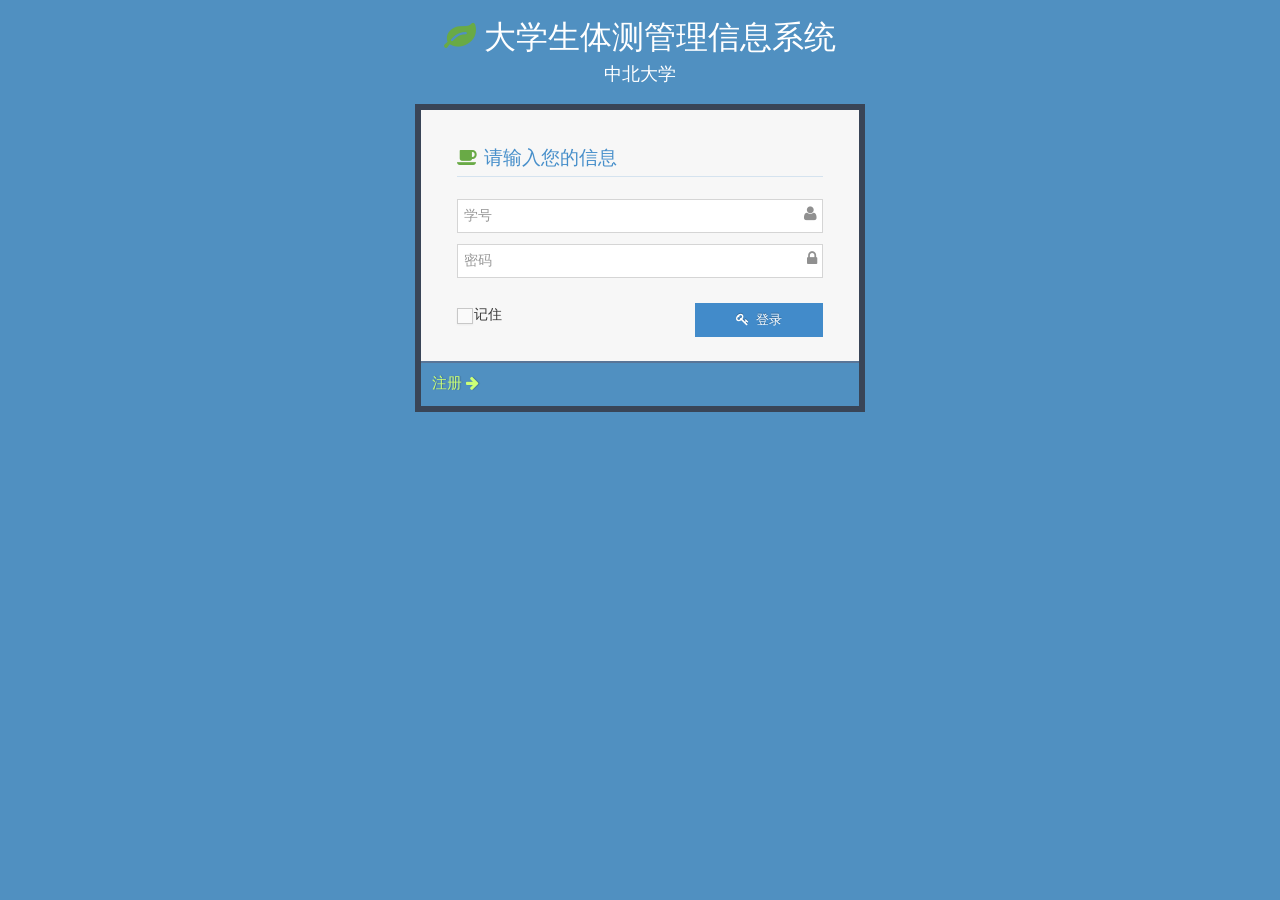
==== commit c9ffe191: "更新前端" ====
--- a/src/main/resources/static/login.html
+++ b/src/main/resources/static/login.html
@@ -1,246 +1,173 @@
 <!DOCTYPE html>
 <html lang="en">
-<head>
-    <meta charset="utf-8"/>
-    <meta name="viewport" content="width=device-width, initial-scale=1.0"/>
-    <meta name="viewport" content="width=device-width, initial-scale=1.0"/>
-    <link href="assets/css/bootstrap.min.css" rel="stylesheet"/>
-    <link rel="stylesheet" href="assets/css/font-awesome.min.css"/>
-    <link rel="stylesheet" href="http://fonts.googleapis.com/css?family=Open+Sans:400,300"/>
-    <link rel="stylesheet" href="assets/css/ace.min.css"/>
-    <link rel="stylesheet" href="assets/css/ace-rtl.min.css"/>
-    <title>登录注册</title>
-</head>
+	<head>
+		<meta charset="utf-8" />
+		<meta name="viewport" content="width=device-width, initial-scale=1.0" />
+		<meta name="viewport" content="width=device-width, initial-scale=1.0" />
+		<link href="assets/css/bootstrap.min.css" rel="stylesheet" />
+		<link rel="stylesheet" href="assets/css/font-awesome.min.css" />
+		<link rel="stylesheet" href="http://fonts.googleapis.com/css?family=Open+Sans:400,300" />
+		<link rel="stylesheet" href="assets/css/ace.min.css" />
+		<link rel="stylesheet" href="assets/css/ace-rtl.min.css" />
+		<title>大学生体测管理信息系统</title>
+	</head>
 
-<body class="login-layout">
-<div class="main-container">
-    <div class="main-content">
-        <div class="row">
-            <div class="col-sm-10 col-sm-offset-1">
-                <div class="login-container" style="width: 450px;">
-                    <div class="center">
-                        <h1>
-                            <i class="icon-leaf green"></i>
-                            <span class="white">大学生运动管理信息系统</span>
-                        </h1>
-                        <h4 class="blue">中北大学</h4>
-                    </div>
+	<body class="login-layout">
+		<div class="main-container">
+			<div class="main-content">
+				<div class="row">
+					<div class="col-sm-10 col-sm-offset-1">
+						<div class="login-container" style="width: 450px;">
+							<div class="center">
+								<h1>
+									<i class="icon-leaf green"></i>
+									<span class="white">大学生体测管理信息系统</span>
+								</h1>
+								<h4 class="white">中北大学</h4>
+							</div>
 
-                    <div class="space-6"></div>
+							<div class="space-6"></div>
 
-                    <div class="position-relative">
-                        <!--登录 Begin-->
-                        <div id="login-box" class="login-box visible widget-box no-border">
-                            <div class="widget-body">
-                                <div class="widget-main">
-                                    <h4 class="header blue lighter bigger">
-                                        <i class="icon-coffee green"></i>
-                                        请输入您的信息
-                                    </h4>
+							<div class="position-relative">
+								<!--登录 Begin-->
+								<div id="login-box" class="login-box visible widget-box no-border">
+									<div class="widget-body">
+										<div class="widget-main">
+											<h4 class="header blue lighter bigger">
+												<i class="icon-coffee green"></i>
+												请输入您的信息
+											</h4>
 
-                                    <div class="space-6"></div>
+											<div class="space-6"></div>
 
-                                    <form id="infoForm" method="post" class="form-inline" role="form"
-                                          enctype="multipart/form-data">
-                                        <fieldset>
-                                            <label class="block clearfix">
+											<form>
+												<fieldset>
+													<label class="block clearfix">
 														<span class="block input-icon input-icon-right">
-															<input name="sid" id="sid" type="text" class="form-control"
-                                                                   placeholder="学号"/>
+															<input type="text" class="form-control" placeholder="学号" />
 															<i class="icon-user"></i>
 														</span>
-                                            </label>
+													</label>
 
-                                            <label class="block clearfix">
+													<label class="block clearfix">
 														<span class="block input-icon input-icon-right">
-															<input name="password" id="password" type="password"
-                                                                   class="form-control"
-                                                                   placeholder="密码"/>
+															<input type="password" class="form-control" placeholder="密码" />
 															<i class="icon-lock"></i>
 														</span>
-                                            </label>
+													</label>
 
-                                            <div class="space"></div>
+													<div class="space"></div>
 
-                                            <div class="clearfix">
-                                                <label class="inline">
-                                                    <input type="checkbox" class="ace"/>
-                                                    <span class="lbl">记住</span>
-                                                </label>
+													<div class="clearfix">
+														<label class="inline">
+															<input type="checkbox" class="ace" />
+															<span class="lbl">记住</span>
+														</label>
 
-                                                <button type="button"
-                                                        class="width-35 pull-right btn btn-sm btn-primary"
-                                                        onclick="login()">
-                                                    <i class="icon-key"></i>
-                                                    登录
-                                                </button>
-                                            </div>
+														<button type="button" class="width-35 pull-right btn btn-sm btn-primary">
+															<i class="icon-key"></i>
+															登录
+														</button>
+													</div>
 
-                                            <div class="space-4"></div>
-                                        </fieldset>
-                                    </form>
+													<div class="space-4"></div>
+												</fieldset>
+											</form>
 
+											
+										</div><!-- /widget-main -->
 
-                                </div><!-- /widget-main -->
+										<div class="toolbar clearfix">
+											<div>
+												<a href="#" onclick="show_box('signup-box'); return false;" class="user-signup-link">
+													注册
+													<i class="icon-arrow-right"></i>
+												</a>
+											</div>
+										</div>
+									</div>
+								</div>
+								<!--登录 End-->
+								
+								<!--注册 Begin-->
+								<div id="signup-box" class="signup-box widget-box no-border">
+									<div class="widget-body">
+										<div class="widget-main">
+											<h4 class="header green lighter bigger">
+												<i class="icon-group blue"></i>
+												用户注册
+											</h4>
 
-                                <div class="toolbar clearfix">
-                                    <div>
-                                        <a href="#" onclick="show_box('signup-box'); return false;"
-                                           class="user-signup-link">
-                                            注册
-                                            <i class="icon-arrow-right"></i>
-                                        </a>
-                                    </div>
-                                </div>
-                            </div>
-                        </div>
-                        <!--登录 End-->
+											<div class="space-6"></div>
 
-                        <!--注册 Begin-->
-                        <div id="signup-box" class="signup-box widget-box no-border">
-                            <div class="widget-body">
-                                <div class="widget-main">
-                                    <h4 class="header green lighter bigger">
-                                        <i class="icon-group blue"></i>
-                                        用户注册
-                                    </h4>
-
-                                    <div class="space-6"></div>
-
-                                    <form id="infoForm1" method="post" class="form-inline" role="form"
-                                          enctype="multipart/form-data">
-                                        <fieldset>
-
-                                            <label for="name" class="block clearfix">
+											<form>
+												<fieldset>
+													<label class="block clearfix">
 														<span class="block input-icon input-icon-right">
-															<input type="name" class="form-control" name="name"
-                                                                   id="name" placeholder="Name"/>
+															<input type="text" class="form-control" placeholder="学号" />
 															<i class="icon-user"></i>
 														</span>
-                                            </label>
+													</label>
 
-                                            <label class="block clearfix">
+													<label class="block clearfix">
 														<span class="block input-icon input-icon-right">
-															<input type="text" class="form-control" name="sid" id="sid1"
-                                                                   placeholder="学号"/>
-															<i class="icon-user"></i>
-														</span>
-                                            </label>
-
-                                            <label class="block clearfix">
-														<span class="block input-icon input-icon-right">
-															<input type="password" class="form-control" name="password"
-                                                                   id="password1"
-                                                                   placeholder="密码"/>
+															<input type="password" class="form-control" placeholder="密码" />
 															<i class="icon-lock"></i>
 														</span>
-                                            </label>
+													</label>
 
-                                            <label class="block clearfix">
+													<label class="block clearfix">
 														<span class="block input-icon input-icon-right">
-															<input type="password" class="form-control"
-                                                                   name="rePassword" id="rePassword"
-                                                                   placeholder="确认密码"/>
+															<input type="password" class="form-control" placeholder="确认密码" />
 															<i class="icon-retweet"></i>
 														</span>
-                                            </label>
+													</label>
 
-                                            <div class="space-24"></div>
+													<div class="space-24"></div>
 
-                                            <div class="clearfix">
-                                                <button type="reset" class="width-30 pull-left btn btn-sm">
-                                                    <i class="icon-refresh"></i>
-                                                    重置
-                                                </button>
+													<div class="clearfix">
+														<button type="reset" class="width-30 pull-left btn btn-sm">
+															<i class="icon-refresh"></i>
+															重置
+														</button>
 
-                                                <button type="button"
-                                                        class="width-65 pull-right btn btn-sm btn-success"
-                                                        onclick="regist()">
-                                                    注册
-                                                    <i class="icon-arrow-right icon-on-right"></i>
-                                                </button>
-                                            </div>
-                                        </fieldset>
-                                    </form>
-                                </div>
+														<button type="button" class="width-65 pull-right btn btn-sm btn-success">
+															注册
+															<i class="icon-arrow-right icon-on-right"></i>
+														</button>
+													</div>
+												</fieldset>
+											</form>
+										</div>
 
-                                <div class="toolbar center">
-                                    <a href="#" onclick="show_box('login-box'); return false;"
-                                       class="back-to-login-link">
-                                        <i class="icon-arrow-left"></i>
-                                        返回登录
-                                    </a>
-                                </div>
-                            </div><!-- /widget-body -->
-                        </div>
-                        <!--注册 End-->
-                    </div>
-                </div>
-            </div>
-        </div>
-    </div>
-</div><!-- /.main-container -->
+										<div class="toolbar center">
+											<a href="#" onclick="show_box('login-box'); return false;" class="back-to-login-link">
+												<i class="icon-arrow-left"></i>
+												返回登录
+											</a>
+										</div>
+									</div><!-- /widget-body -->
+								</div>
+								<!--注册 End-->
+							</div>
+						</div>
+					</div>
+				</div>
+			</div>
+		</div><!-- /.main-container -->
 <script src="http://ajax.googleapis.com/ajax/libs/jquery/2.0.3/jquery.min.js"></script>
 <script type="text/javascript">
-    window.jQuery || document.write("<script src='assets/js/jquery-2.0.3.min.js'>" + "<" + "/script>");
-</script>
+			window.jQuery || document.write("<script src='assets/js/jquery-2.0.3.min.js'>"+"<"+"/script>");
+		</script>
 <script type="text/javascript">
-    if ("ontouchend" in document) document.write("<script src='assets/js/jquery.mobile.custom.min.js'>" + "<" + "/script>");
-</script>
-<script type="text/javascript">
-    function show_box(id) {
-        jQuery('.widget-box.visible').removeClass('visible');
-        jQuery('#' + id).addClass('visible');
-    }
-</script>
-<script type="text/javascript">
-    function login() {
-        $.ajax({
-            //几个参数需要注意一下
-            type: "POST",//方法类型
-            // contentType: "application/json",
-            dataType: "json",//预期服务器返回的数据类型
-            url: "../user/login",//url
-            data: $('#infoForm').serialize(),
-            async: false,
-            success: function (result) {
-                if (result.httpStatus == 200) {
-                    alert("欢迎登陆大学生运动管理信息系统");
-                    window.location.href = "/static/index.html";
-                }
-                ;
-            },
-            error: function () {
-                alert("请确定您的登陆信息！");
-                window.location.href = "/static/login.html";
-            }
-        });
-    }
-</script>
-
-<script type="text/javascript">
-    function regist() {
-        $.ajax({
-            //几个参数需要注意一下
-            type: "POST",//方法类型
-            // contentType: "application/json",
-            dataType: "json",//预期服务器返回的数据类型
-            url: "/user/regist",//url
-            data: $('#infoForm1').serialize(),
-            async: false,
-            success: function (result) {
-                // console.log(result);//打印服务端返回的数据(调试用)
-                if (result.httpStatus == 200) {
-                    alert("注册成功！");
-                    window.location.href = "/static/login.html";//你可以跟换里面的网址，以便成功后跳转
-                }
-                ;
-            },
-            error: function () {
-                alert("请输入正确的注册信息！");
-            }
-        });
-    }
-</script>
+			if("ontouchend" in document) document.write("<script src='assets/js/jquery.mobile.custom.min.js'>"+"<"+"/script>");
+		</script>
+			<script type="text/javascript">
+			function show_box(id) {
+			 jQuery('.widget-box.visible').removeClass('visible');
+			 jQuery('#'+id).addClass('visible');
+			}
+		</script>
+	
 </body>
 </html>
--- a/src/main/resources/static/assets/css/ace.min.css
+++ b/src/main/resources/static/assets/css/ace.min.css
@@ -1 +1 @@
-html{min-height:100%;position:relative}body{padding-bottom:0;background-color:#e4e6e9;min-height:100%;font-family:'Open Sans';font-size:13px;color:#393939;line-height:1.5}body.navbar-fixed{padding-top:45px}body.breadcrumbs-fixed{padding-top:86px}.main-container{position:static;padding:0}.main-container:after{background-color:#FFF;bottom:0;content:"";display:block;max-width:inherit;position:fixed;top:0;width:100%;z-index:-2}@media(min-width:768px){.container.main-container:after{-webkit-box-shadow:0 0 0 1px rgba(0,0,0,0.1);box-shadow:0 0 0 1px rgba(0,0,0,0.1)}}.main-container>.main-container-inner{position:relative}.container.main-container .sidebar.sidebar-fixed,.container.main-container .sidebar.sidebar-fixed:before{left:auto}.main-content{margin-left:190px;margin-right:0;margin-top:0;min-height:100%;padding:0}.page-content{background:#fff;margin:0;padding:8px 20px 24px}.page-header{margin:0 0 12px;border-bottom:1px dotted #e2e2e2;padding-bottom:16px;padding-top:7px}.page-header h1{padding:0;margin:0 8px;font-size:24px;font-weight:lighter;color:#2679b5}.page-header h1 small{margin:0 6px;font-size:14px;font-weight:normal;color:#8089a0}[class*=" icon-"],[class^="icon-"]{display:inline-block;text-align:center}a:focus,a:active{text-decoration:none}h1{font-size:32px;font-weight:normal;font-family:"Open Sans","Helvetica Neue",Helvetica,Arial,sans-serif}h1.smaller{font-size:31px}h1.bigger{font-size:33px}h1.block{margin-bottom:16px}h2{font-size:26px;font-weight:normal;font-family:"Open Sans","Helvetica Neue",Helvetica,Arial,sans-serif}h2.smaller{font-size:25px}h2.bigger{font-size:27px}h2.block{margin-bottom:16px}h3{font-size:22px;font-weight:normal;font-family:"Open Sans","Helvetica Neue",Helvetica,Arial,sans-serif}h3.smaller{font-size:21px}h3.bigger{font-size:23px}h3.block{margin-bottom:16px}h4{font-size:18px;font-weight:normal;font-family:"Open Sans","Helvetica Neue",Helvetica,Arial,sans-serif}h4.smaller{font-size:17px}h4.bigger{font-size:19px}h4.block{margin-bottom:16px}h5{font-size:15px;font-weight:normal;font-family:"Open Sans","Helvetica Neue",Helvetica,Arial,sans-serif}h5.smaller{font-size:14px}h5.bigger{font-size:16px}h5.block{margin-bottom:16px}h6{font-size:13px;font-weight:normal;font-family:"Open Sans","Helvetica Neue",Helvetica,Arial,sans-serif}h6.smaller{font-size:12px}h6.bigger{font-size:14px}h6.block{margin-bottom:16px}ul,ol{margin:0 0 10px 25px;padding:0}ul.margin-5,ol.margin-5{margin-left:5px}ul.margin-10,ol.margin-10{margin-left:10px}ul.margin-15,ol.margin-15{margin-left:15px}ul.margin-20,ol.margin-20{margin-left:20px}li>ul,li>ol{margin-left:18px}.list-unstyled,.list-inline{margin-left:0}.list-unstyled>li>[class*="icon-"]:first-child,.list-inline>li>[class*="icon-"]:first-child{width:18px;text-align:center}.spaced>li{margin-top:9px;margin-bottom:9px}.spaced2>li{margin-top:15px;margin-bottom:15px}li.divider{margin-top:3px;margin-bottom:3px;height:0;font-size:0}.spaced>li.divider{margin-top:5px;margin-bottom:5px}.spaced2>li.divider{margin-top:8px;margin-bottom:8px}li.divider:before{content:"";display:inline-block}blockquote,blockquote.pull-right{border-color:#e5eaf1}.modal-content{border-radius:0;-webkit-box-shadow:none;box-shadow:none}.modal-footer{padding-top:12px;padding-bottom:14px;border-top-color:#e4e9ee;-webkit-box-shadow:none;box-shadow:none;background-color:#eff3f8}.modal-header .close{font-size:32px}.well{border-radius:0}.well h1,.well h2,.well h3,.well h4,.well h5,.well h6{margin-top:0}.well h1,.well h2,.well h3{line-height:36px}.alert{font-size:14px;border-radius:0}.alert .close{font-size:16px}.alert-block p+p{margin-top:10px}.pagination>li>a,.pager>li>a,.pagination>li>span,.pager>li>span{border-width:1px;border-radius:0!important}.pagination>li>a,.pager>li>a{color:#2283c5;background-color:#fafafa;margin:0 -1px 0 0;border-color:#e0e8eb}.pagination>li>a:hover,.pager>li>a:hover{background-color:#eaeff2}.pagination>li>a:focus,.pager>li>a:focus{background-color:#eaeef2}.pagination>li.disabled>a,.pagination>li.disabled>a:hover,.pager>li.disabled>a,.pager>li.disabled>a:hover{background-color:#f9f9f9;border-color:#d9d9d9}.pagination>li.active>a,.pagination>li.active>a:hover{background-color:#6faed9;border-color:#6faed9;color:#fff;text-shadow:0 -1px 0 rgba(0,0,0,0.25)}.list-group-item{border-radius:0!important}.lighter{font-weight:lighter}.bolder{font-weight:bolder}.inline{display:inline-block!important}.block{display:block!important}.center,.align-center{text-align:center!important}.align-left{text-align:left!important}.align-right{text-align:right!important}.middle{vertical-align:middle}.align-middle{vertical-align:middle!important}.align-top{vertical-align:top!important}.align-bottom{vertical-align:bottom!important}.position-relative{position:relative}.position-absolute{position:absolute}.line-height-normal{line-height:normal!important}.line-height-1{line-height:1!important}.dark{color:#333!important}.white{color:#fff!important}.red{color:#dd5a43!important}.light-red{color:#f77!important}.blue{color:#478fca!important}.light-blue{color:#93cbf9!important}.green{color:#69aa46!important}.light-green{color:#b0d877!important}.orange{color:#ff892a!important}.light-orange{color:#fcac6f!important}.orange2{color:#feb902!important}.purple{color:#a069c3!important}.pink{color:#c6699f!important}.pink2{color:#d6487e!important}.brown{color:#a52a2a!important}.grey{color:#777!important}.light-grey{color:#bbb!important}.bigger-110{font-size:110%}.bigger-120{font-size:120%}.bigger-130{font-size:130%}.bigger-140{font-size:140%}.bigger-150{font-size:150%}.bigger-160{font-size:160%}.bigger-170{font-size:170%}.bigger-180{font-size:180%}.bigger-190{font-size:190%}.bigger-200{font-size:200%}.bigger-210{font-size:210%}.bigger-220{font-size:220%}.bigger-230{font-size:230%}.bigger-240{font-size:240%}.bigger-250{font-size:250%}.bigger-260{font-size:260%}.bigger-270{font-size:270%}.bigger-280{font-size:280%}.bigger-290{font-size:290%}.bigger-300{font-size:300%}.bigger-125{font-size:125%}.bigger-175{font-size:175%}.bigger-225{font-size:225%}.bigger-275{font-size:275%}.smaller-90{font-size:90%}.smaller-80{font-size:80%}.smaller-70{font-size:70%}.smaller-60{font-size:60%}.smaller-50{font-size:50%}.smaller-40{font-size:40%}.smaller-30{font-size:30%}.smaller-20{font-size:20%}.smaller-75{font-size:75%}.width-20{width:20%!important}.width-25{width:25%!important}.width-30{width:30%!important}.width-35{width:35%!important}.width-40{width:40%!important}.width-45{width:45%!important}.width-50{width:50%!important}.width-55{width:55%!important}.width-60{width:60%!important}.width-65{width:65%!important}.width-70{width:70%!important}.width-75{width:75%!important}.width-80{width:80%!important}.width-85{width:85%!important}.width-90{width:90%!important}.width-95{width:95%!important}.width-100{width:100%!important}.width-48{width:48%!important}.width-auto{width:auto!important}.height-auto{height:auto!important}.no-padding{padding:0!important}.no-padding-bottom{padding-bottom:0!important}.no-padding-top{padding-top:0!important}.no-padding-left{padding-left:0!important}.no-padding-right{padding-right:0!important}.no-margin{margin:0!important}.no-margin-bottom{margin-bottom:0!important}.no-margin-top{margin-top:0!important}.no-margin-left{margin-left:0!important}.no-margin-right{margin-right:0!important}.no-border{border:0}.no-border-bottom{border-bottom:0}.no-border-top{border-top:0}.no-border-left{border-left:none}.no-border-right{border-right:0}.no-underline{text-decoration:none!important}.no-hover-underline:hover{text-decoration:none!important}.no-shadow,.no-box-shadow{-webkit-box-shadow:none!important;box-shadow:none!important}.no-text-shadow{text-shadow:none!important}.overflow-hidden{overflow:hidden!important}.overflow-auto{overflow:auto!important}.overflow-scroll{overflow:scroll!important}.overflow-visible{overflow:visible!important}.hr{display:block;height:0;overflow:hidden;font-size:0;border-top:1px solid #e3e3e3;margin:12px 0}.hr-double{height:3px;border-top:1px solid #e3e3e3;border-bottom:1px solid #e3e3e3}.hr.dotted,.hr-dotted{border-top-style:dotted}.hr-double.dotted{border-bottom-style:dotted}.hr-32,.hr32{margin:32px 0}.hr-30,.hr30{margin:30px 0}.hr-28,.hr28{margin:28px 0}.hr-26,.hr26{margin:26px 0}.hr-24,.hr24{margin:24px 0}.hr-22,.hr22{margin:22px 0}.hr-20,.hr20{margin:20px 0}.hr-18,.hr18{margin:18px 0}.hr-16,.hr16{margin:16px 0}.hr-14,.hr14{margin:14px 0}.hr-12,.hr12{margin:12px 0}.hr-10,.hr10{margin:10px 0}.hr-8,.hr8{margin:8px 0}.hr-6,.hr6{margin:6px 0}.hr-4,.hr4{margin:4px 0}.hr-2,.hr2{margin:2px 0}.space{max-height:1px;min-height:1px;overflow:hidden;margin:12px 0}.vspace-xs,.vspace-sm,.vspace-md,.vspace-lg{max-height:1px;min-height:1px;overflow:hidden;display:none;margin:12px 0}.space-32{max-height:1px;min-height:1px;overflow:hidden;margin:12px 0;margin:32px 0 31px}.vspace-32,.vspace-xs-32,.vspace-sm-32,.vspace-md-32,.vspace-lg-32{max-height:1px;min-height:1px;overflow:hidden;margin:12px 0;margin:32px 0 31px 0}.space-30{max-height:1px;min-height:1px;overflow:hidden;margin:12px 0;margin:30px 0 29px}.vspace-30,.vspace-xs-30,.vspace-sm-30,.vspace-md-30,.vspace-lg-30{max-height:1px;min-height:1px;overflow:hidden;margin:12px 0;margin:30px 0 29px 0}.space-28{max-height:1px;min-height:1px;overflow:hidden;margin:12px 0;margin:28px 0 27px}.vspace-28,.vspace-xs-28,.vspace-sm-28,.vspace-md-28,.vspace-lg-28{max-height:1px;min-height:1px;overflow:hidden;margin:12px 0;margin:28px 0 27px 0}.space-26{max-height:1px;min-height:1px;overflow:hidden;margin:12px 0;margin:26px 0 25px}.vspace-26,.vspace-xs-26,.vspace-sm-26,.vspace-md-26,.vspace-lg-26{max-height:1px;min-height:1px;overflow:hidden;margin:12px 0;margin:26px 0 25px 0}.space-24{max-height:1px;min-height:1px;overflow:hidden;margin:12px 0;margin:24px 0 23px}.vspace-24,.vspace-xs-24,.vspace-sm-24,.vspace-md-24,.vspace-lg-24{max-height:1px;min-height:1px;overflow:hidden;margin:12px 0;margin:24px 0 23px 0}.space-22{max-height:1px;min-height:1px;overflow:hidden;margin:12px 0;margin:22px 0 21px}.vspace-22,.vspace-xs-22,.vspace-sm-22,.vspace-md-22,.vspace-lg-22{max-height:1px;min-height:1px;overflow:hidden;margin:12px 0;margin:22px 0 21px 0}.space-20{max-height:1px;min-height:1px;overflow:hidden;margin:12px 0;margin:20px 0 19px}.vspace-20,.vspace-xs-20,.vspace-sm-20,.vspace-md-20,.vspace-lg-20{max-height:1px;min-height:1px;overflow:hidden;margin:12px 0;margin:20px 0 19px 0}.space-18{max-height:1px;min-height:1px;overflow:hidden;margin:12px 0;margin:18px 0 17px}.vspace-18,.vspace-xs-18,.vspace-sm-18,.vspace-md-18,.vspace-lg-18{max-height:1px;min-height:1px;overflow:hidden;margin:12px 0;margin:18px 0 17px 0}.space-16{max-height:1px;min-height:1px;overflow:hidden;margin:12px 0;margin:16px 0 15px}.vspace-16,.vspace-xs-16,.vspace-sm-16,.vspace-md-16,.vspace-lg-16{max-height:1px;min-height:1px;overflow:hidden;margin:12px 0;margin:16px 0 15px 0}.space-14{max-height:1px;min-height:1px;overflow:hidden;margin:12px 0;margin:14px 0 13px}.vspace-14,.vspace-xs-14,.vspace-sm-14,.vspace-md-14,.vspace-lg-14{max-height:1px;min-height:1px;overflow:hidden;margin:12px 0;margin:14px 0 13px 0}.space-12{max-height:1px;min-height:1px;overflow:hidden;margin:12px 0;margin:12px 0 11px}.vspace-12,.vspace-xs-12,.vspace-sm-12,.vspace-md-12,.vspace-lg-12{max-height:1px;min-height:1px;overflow:hidden;margin:12px 0;margin:12px 0 11px 0}.space-10{max-height:1px;min-height:1px;overflow:hidden;margin:12px 0;margin:10px 0 9px}.vspace-10,.vspace-xs-10,.vspace-sm-10,.vspace-md-10,.vspace-lg-10{max-height:1px;min-height:1px;overflow:hidden;margin:12px 0;margin:10px 0 9px 0}.space-8{max-height:1px;min-height:1px;overflow:hidden;margin:12px 0;margin:8px 0 7px}.vspace-8,.vspace-xs-8,.vspace-sm-8,.vspace-md-8,.vspace-lg-8{max-height:1px;min-height:1px;overflow:hidden;margin:12px 0;margin:8px 0 7px 0}.space-6{max-height:1px;min-height:1px;overflow:hidden;margin:12px 0;margin:6px 0 5px}.vspace-6,.vspace-xs-6,.vspace-sm-6,.vspace-md-6,.vspace-lg-6{max-height:1px;min-height:1px;overflow:hidden;margin:12px 0;margin:6px 0 5px 0}.space-4{max-height:1px;min-height:1px;overflow:hidden;margin:12px 0;margin:4px 0 3px}.vspace-4,.vspace-xs-4,.vspace-sm-4,.vspace-md-4,.vspace-lg-4{max-height:1px;min-height:1px;overflow:hidden;margin:12px 0;margin:4px 0 3px 0}.space-2{max-height:1px;min-height:1px;overflow:hidden;margin:12px 0;margin:2px 0 1px}.vspace-2,.vspace-xs-2,.vspace-sm-2,.vspace-md-2,.vspace-lg-2{max-height:1px;min-height:1px;overflow:hidden;margin:12px 0;margin:2px 0 1px 0}.header{line-height:28px;margin-bottom:16px;margin-top:18px;padding-bottom:4px;border-bottom:1px solid #CCC}.header.blue{border-bottom-color:#d5e3ef}.header.green{border-bottom-color:#cce2c1}.header.purple{border-bottom-color:#e0d1ea}.header.orange{border-bottom-color:#fdd0ac}.header.orange2{border-bottom-color:#fbd36b}.header.red{border-bottom-color:#f3cdc6}.header.grey{border-bottom-color:#c3c3c3}.header.pink{border-bottom-color:#f2e0eb}.header.pink2{border-bottom-color:#e69eb9}.header.light-blue{border-bottom-color:#dceefc}.header.light-red{border-bottom-color:#fec5c5}.header.light-green{border-bottom-color:#d2e7b5}.header.brown{border-bottom-color:#df9393}.header>[class*="icon-"]{margin-right:2px}.no-radius{border-radius:0!important}.action-buttons a{margin:0 3px;display:inline-block;opacity:.85;-webkit-transition:all .1s;transition:all .1s}.action-buttons a:hover{text-decoration:none;-moz-transform:scale(1.2);-webkit-transform:scale(1.2);-o-transform:scale(1.2);-ms-transform:scale(1.2);transform:scale(1.2);opacity:1}.navbar{margin-bottom:0}.navbar{margin-left:0;margin-right:0;border:0;-webkit-box-shadow:none;box-shadow:none;border-radius:0;margin:0;padding-left:0;padding-right:0;min-height:45px;position:relative;background:#438eb9}.navbar>.container{padding-left:0;padding-right:0}.navbar .navbar-text,.navbar .navbar-link{color:#fff}.navbar .navbar-brand{color:#fff;font-size:24px;text-shadow:none;padding-top:10px;padding-bottom:10px}.navbar .navbar-brand:hover,.navbar .navbar-brand:focus{color:#fff}.navbar .navbar-header{margin:0!important}.navbar .navbar-nav>li>a,.navbar .navbar-nav>li>a:hover,.navbar .navbar-nav>li>a:focus{font-size:13px;text-shadow:none;color:#fff}.navbar-fixed-top,.navbar-fixed-bottom{position:fixed}.navbar-container{padding-left:10px;padding-right:20px}.navbar-container.container{padding-left:0;padding-right:0}.ace-nav{height:100%;margin:0!important}.ace-nav>li{line-height:45px;height:45px;border-left:1px solid #DDD;padding:0;position:relative;float:left!important}.ace-nav>li:first-child{border-left:none}.ace-nav>li>a{background-color:#2e6589;color:#FFF;display:block;line-height:inherit;text-align:center;height:100%;width:auto;min-width:50px;padding:0 8px;position:relative}.ace-nav>li>a>[class*="icon-"]{font-size:16px;color:#FFF;display:inline-block;width:20px;text-align:center}.ace-nav>li>a>.badge{position:relative;top:-4px;left:2px;padding-right:5px;padding-left:5px}.ace-nav>li>a:hover,.ace-nav>li>a:focus{background-color:#2c5976}.ace-nav>li.open>a{background-color:#2c5976!important}.ace-nav>li.open>a{color:#FFF!important}.ace-nav>li.grey>a{background-color:#555}.ace-nav>li.grey>a:hover,.ace-nav>li.grey>a:focus{background-color:#4b4b4b}.ace-nav>li.open.grey>a{background-color:#4b4b4b!important}.ace-nav>li.purple>a{background-color:#892e65}.ace-nav>li.purple>a:hover,.ace-nav>li.purple>a:focus{background-color:#762c59}.ace-nav>li.open.purple>a{background-color:#762c59!important}.ace-nav>li.green>a{background-color:#2e8965}.ace-nav>li.green>a:hover,.ace-nav>li.green>a:focus{background-color:#2c7659}.ace-nav>li.open.green>a{background-color:#2c7659!important}.ace-nav>li.light-blue>a{background-color:#62a8d1}.ace-nav>li.light-blue>a:hover,.ace-nav>li.light-blue>a:focus{background-color:#579ec8}.ace-nav>li.open.light-blue>a{background-color:#579ec8!important}.ace-nav>li.light-blue2>a{background-color:#42a8e1}.ace-nav>li.light-blue2>a:hover,.ace-nav>li.light-blue2>a:focus{background-color:#359fd9}.ace-nav>li.open.light-blue2>a{background-color:#359fd9!important}.ace-nav>li.red>a{background-color:#b74635}.ace-nav>li.red>a:hover,.ace-nav>li.red>a:focus{background-color:#a34335}.ace-nav>li.open.red>a{background-color:#a34335!important}.ace-nav>li.light-green>a{background-color:#9abc32}.ace-nav>li.light-green>a:hover,.ace-nav>li.light-green>a:focus{background-color:#8ba832}.ace-nav>li.open.light-green>a{background-color:#8ba832!important}.ace-nav>li.light-purple>a{background-color:#cb6fd7}.ace-nav>li.light-purple>a:hover,.ace-nav>li.light-purple>a:focus{background-color:#c263ce}.ace-nav>li.open.light-purple>a{background-color:#c263ce!important}.ace-nav>li.light-orange>a{background-color:#f79263}.ace-nav>li.light-orange>a:hover,.ace-nav>li.light-orange>a:focus{background-color:#f28653}.ace-nav>li.open.light-orange>a{background-color:#f28653!important}.ace-nav>li.light-pink>a{background-color:#f4dae5}.ace-nav>li.light-pink>a:hover,.ace-nav>li.light-pink>a:focus{background-color:#eeccda}.ace-nav>li.open.light-pink>a{background-color:#eeccda!important}.ace-nav>li.dark>a{background-color:#404040}.ace-nav>li.dark>a:hover,.ace-nav>li.dark>a:focus{background-color:#363636}.ace-nav>li.open.dark>a{background-color:#363636!important}.ace-nav>li.white-opaque>a{background-color:rgba(255,255,255,0.8)}.ace-nav>li.white-opaque>a:hover,.ace-nav>li.white-opaque>a:focus{background-color:rgba(245,245,245,0.8)}.ace-nav>li.open.white-opaque>a{background-color:rgba(245,245,245,0.8)!important}.ace-nav>li.dark-opaque>a{background-color:rgba(0,0,0,0.2)}.ace-nav>li.dark-opaque>a:hover,.ace-nav>li.dark-opaque>a:focus{background-color:rgba(0,0,0,0.2)}.ace-nav>li.open.dark-opaque>a{background-color:rgba(0,0,0,0.2)!important}.ace-nav>li.margin-4{margin-left:4px}.ace-nav>li.margin-3{margin-left:3px}.ace-nav>li.margin-2{margin-left:2px}.ace-nav>li.margin-1{margin-left:1px}.ace-nav>li.no-border{border:none!important}.ace-nav>li .dropdown-menu{z-index:1031}.ace-nav .nav-user-photo{margin:-4px 8px 0 0;border-radius:100%;border:2px solid #FFF;max-width:40px}.ace-nav li:last-child a [class^="icon-"]{display:inline-block;width:1.25em;text-align:center}@media only screen and (max-width:767px){.navbar-container{padding-left:0;padding-right:0}}@media only screen and (max-width:767px){.ace-nav>li:nth-last-child(4)>.dropdown-menu.pull-right{right:-80px}.ace-nav>li:nth-last-child(4)>.dropdown-menu.pull-right:before,.ace-nav>li:nth-last-child(4)>.dropdown-menu.pull-right:after{right:100px}.ace-nav>li:nth-last-child(3)>.dropdown-menu.pull-right{right:-40px}.ace-nav>li:nth-last-child(3)>.dropdown-menu.pull-right:before,.ace-nav>li:nth-last-child(3)>.dropdown-menu.pull-right:after{right:60px}.user-menu.dropdown-close.pull-right{right:0!important}}@media only screen and (max-width:480px){.ace-nav>li:nth-last-child(4)>.dropdown-menu.pull-right{right:-120px}.ace-nav>li:nth-last-child(4)>.dropdown-menu.pull-right:before,.ace-nav>li:nth-last-child(4)>.dropdown-menu.pull-right:after{right:140px}.ace-nav>li:nth-last-child(3)>.dropdown-menu.pull-right{right:-80px}.ace-nav>li:nth-last-child(3)>.dropdown-menu.pull-right:before,.ace-nav>li:nth-last-child(3)>.dropdown-menu.pull-right:after{right:100px}.ace-nav>li:nth-last-child(2)>.dropdown-menu.pull-right{right:-50px}.ace-nav>li:nth-last-child(2)>.dropdown-menu.pull-right:before,.ace-nav>li:nth-last-child(2)>.dropdown-menu.pull-right:after{right:70px}}@media only screen and (max-width:460px){.ace-nav>li:nth-last-child(4)>.dropdown-menu.pull-right{left:-5px;right:auto}.ace-nav>li:nth-last-child(4)>.dropdown-menu.pull-right:before,.ace-nav>li:nth-last-child(4)>.dropdown-menu.pull-right:after{right:auto;left:25px}.ace-nav>li:nth-last-child(3)>.dropdown-menu.pull-right{left:-60px;right:auto}.ace-nav>li:nth-last-child(3)>.dropdown-menu.pull-right:before,.ace-nav>li:nth-last-child(3)>.dropdown-menu.pull-right:after{left:80px;right:auto}.ace-nav>li:nth-last-child(2)>.dropdown-menu.pull-right{left:-110px;right:auto}.ace-nav>li:nth-last-child(2)>.dropdown-menu.pull-right:before,.ace-nav>li:nth-last-child(2)>.dropdown-menu.pull-right:after{left:130px;right:auto}}@media only screen and (max-width:460px){.navbar .navbar-header.pull-left{display:block;float:none!important}.navbar .navbar-header.pull-right{display:block;float:none!important}.ace-nav{display:block;float:none!important;text-align:center;background-color:#404040;border:1px solid #DDD;border-width:1px 0;letter-spacing:-3px}.ace-nav>li{display:inline-block;float:none!important;text-align:left;letter-spacing:normal}.ace-nav>li:first-child{border-left:1px solid #DDD}.ace-nav>li:last-child{border-right:1px solid #DDD}}@media only screen and (max-width:320px){.ace-nav>li>a{padding:0 5px!important}}.user-menu>li>a{padding:4px 12px}.user-menu>li>a>[class*="icon-"]{margin-right:6px;font-size:120%}.user-info{max-width:100px;display:inline-block;overflow:hidden;text-overflow:ellipsis;white-space:nowrap;text-align:left;vertical-align:top;line-height:15px;position:relative;top:6px}.user-info small{display:block}@media(min-width:461px) and (max-width:480px),(max-width:360px){.user-menu{padding-top:42px!important}.ace-nav .nav-user-photo{margin-right:0}.user-info{position:absolute!important;margin-top:40px;margin-left:1px;right:2px;z-index:1032;color:#777;font-size:14px;width:156px;max-width:156px;padding-left:8px;padding-right:8px;height:32px;line-height:26px!important;display:none;border-bottom:1px solid #e5e5e5;text-align:center;vertical-align:none;line-height:normal}.user-info>small{display:inline;opacity:1}li.open .user-info{display:inline-block}}.breadcrumbs{position:relative;border-bottom:1px solid #e5e5e5;background-color:#f5f5f5;min-height:41px;line-height:40px;padding:0 12px 0 0;display:block}.breadcrumbs.fixed,.breadcrumbs.breadcrumbs-fixed{position:fixed;right:0;left:190px;top:45px;z-index:1028}.breadcrumb{background-color:transparent;display:inline-block;line-height:24px;margin:0 22px 0 12px;padding:0;font-size:13px;color:#333;border-radius:0}.breadcrumb>li,.breadcrumb>li.active{color:#555}.breadcrumb>li>a{display:inline-block;padding:0 4px;color:#4c8fbd}.breadcrumb>li+li:before{font-family:FontAwesome;font-size:14px;content:"\f105";color:#b2b6bf;margin-right:2px;padding:0 5px 0 2px;position:relative;top:1px}.breadcrumb .home-icon{margin-left:4px;margin-right:2px;font-size:20px;position:relative;top:2px}@media only screen and (max-width:991px){.breadcrumb{margin-left:90px}.breadcrumbs.fixed,.breadcrumbs.breadcrumbs-fixed{position:relative!important;left:auto!important;right:auto!important;top:auto!important;z-index:auto!important}body.breadcrumbs-fixed .ace-settings-container{top:50px}}@media only screen and (max-width:480px){.breadcrumb>li>a{padding:0 1px}}@media only screen and (max-width:320px){.breadcrumb{margin-left:36px}}.container.main-container .breadcrumbs.breadcrumbs-fixed{left:auto!important;right:auto!important}@media(min-width:768px){.container.main-container .breadcrumbs.breadcrumbs-fixed{width:554px}.container.main-container .menu-min+.main-content .breadcrumbs.breadcrumbs-fixed{width:701px}}@media(min-width:992px){.container.main-container .breadcrumbs.breadcrumbs-fixed{width:774px}.container.main-container .menu-min+.main-content .breadcrumbs.breadcrumbs-fixed{width:921px}}@media(min-width:1200px){.container.main-container .breadcrumbs.breadcrumbs-fixed{width:974px}.container.main-container .menu-min+.main-content .breadcrumbs.breadcrumbs-fixed{width:1121px}}.nav-search{position:absolute;top:6px;right:22px;line-height:24px}.nav-search .form-search{margin-bottom:0}.nav-search .nav-search-input{border:1px solid #6fb3e0;width:152px;height:28px!important;border-radius:4px!important;font-size:13px;color:#666!important;z-index:11;-webkit-transition:width ease .15s;transition:width ease .15s}.nav-search .nav-search-input+.dropdown-menu{min-width:0;left:0;right:0}.nav-search .nav-search-input:focus,.nav-search .nav-search-input:hover{border-color:#6fb3e0}.nav-search .nav-search-icon{color:#6fb3e0!important;font-size:14px!important;line-height:24px!important}.nav-search.minimized .nav-search-input{width:0;opacity:0;filter:alpha(opacity=0);max-width:0}.nav-search.minimized:hover .nav-search-input,.nav-search.minimized .nav-search-btn:active+.nav-search-input,.nav-search.minimized .nav-search-input:focus,.nav-search.minimized .nav-search-input:hover,.nav-search.minimized .nav-search-input:active{opacity:1;filter:alpha(opacity=100);width:152px;max-width:152px}.nav-search.minimized .nav-search-icon{border:1px solid;border-radius:100%;background-color:#FFF;padding:0 5px!important}.nav-search.minimized:hover .nav-search-icon,.nav-search.minimized .nav-search-input:focus ~ .nav-search-icon,.nav-search.minimized .nav-search-input:hover ~ .nav-search-icon,.nav-search.minimized .nav-search-input:active ~ .nav-search-icon{border:0;border-radius:0;padding:0 3px!important}.nav-search-icon{border:0;border-radius:0;padding:0 3px!important}.sidebar>.nav-search{position:static;background-color:#fafafa;border-bottom:1px solid #DDD;text-align:center;height:35px;padding-top:6px}.sidebar>.nav-search .nav-search-input{width:162px!important;border-radius:0!important;max-width:162px!important;opacity:1!important;filter:alpha(opacity=100)!important}.sidebar>.nav-search .nav-search-input+.dropdown-menu{text-align:left}.sidebar.menu-min .nav-search .form-search{position:absolute;left:5px;z-index:14}.sidebar.menu-min .nav-search .nav-search-input{width:0!important;max-width:0!important;opacity:0!important;filter:alpha(opacity=0)!important}.sidebar.menu-min .nav-search .nav-search-input:hover,.sidebar.menu-min .nav-search .nav-search-input:focus,.sidebar.menu-min .nav-search .nav-search-input:active{width:162px!important;max-width:162px!important;opacity:1!important;filter:alpha(opacity=100)!important}.sidebar.menu-min .nav-search .nav-search-input:hover ~ #nav-search-icon,.sidebar.menu-min .nav-search .nav-search-input:focus ~ #nav-search-icon,.sidebar.menu-min .nav-search .nav-search-input:active ~ #nav-search-icon{border:0;border-radius:0;padding:0 3px!important}.sidebar.menu-min .nav-search:hover .nav-search-input{width:162px!important;max-width:162px!important;opacity:1!important;filter:alpha(opacity=100)!important}.sidebar.menu-min .nav-search:hover .nav-search-input ~ .nav-search-icon{border:0;border-radius:0;padding:0 3px!important}.sidebar.menu-min .nav-search .nav-search-icon{border:1px solid;border-radius:32px;background-color:#FFF;padding:0 5px!important}@media only screen and (max-width:767px){.nav-search{right:5px}.nav-search .nav-search-input{width:105px}.nav-search:hover .nav-search-input,.nav-search .nav-search-btn:active+.nav-search-input,.nav-search .nav-search-input:focus,.nav-search .nav-search-input:hover,.nav-search .nav-search-input:active{width:145px}}@media only screen and (max-width:480px){.nav-search .nav-search-input{width:0;opacity:0;filter:alpha(opacity=0);max-width:0}.nav-search:hover .nav-search-input,.nav-search .nav-search-btn:active+.nav-search-input,.nav-search .nav-search-input:focus,.nav-search .nav-search-input:hover,.nav-search .nav-search-input:active{opacity:1;filter:alpha(opacity=100);width:152px;max-width:152px}.nav-search .nav-search-icon{border:1px solid;border-radius:100%;background-color:#FFF;padding:0 5px!important}.nav-search:hover .nav-search-icon,.nav-search .nav-search-input:focus ~ .nav-search-icon,.nav-search .nav-search-input:hover ~ .nav-search-icon,.nav-search .nav-search-input:active ~ .nav-search-icon{border:0;border-radius:0;padding:0 3px!important}}.sidebar{width:190px;float:left;position:relative;border:1px solid #ccc;border-width:0 1px 0 0;background-color:#f2f2f2}.sidebar:before{content:"";display:block;width:190px;position:fixed;bottom:0;top:0;z-index:-1;background-color:#f2f2f2;border:1px solid #ccc;border-width:0 1px 0 0}.sidebar.fixed,.sidebar.sidebar-fixed{position:fixed;z-index:1029;top:45px;left:0}.sidebar.fixed:before,.sidebar.sidebar-fixed:before{left:0;right:auto}li [class^="icon-"],li [class*=" icon-"],.nav-list li [class^="icon-"],.nav-list li [class*=" icon-"]{width:auto}.nav-list{margin:0;padding:0;list-style:none}.nav-list .open>a,.nav-list .open>a:hover,.nav-list .open>a:focus{background-color:#fafafa}.nav-list>li>a,.nav-list .nav-header{margin:0}.nav-list>li{display:block;padding:0;margin:0;border:0;border-top:1px solid #fcfcfc;border-bottom:1px solid #e5e5e5;position:relative}.nav-list>li:first-child{border-top:0}.nav-list li>a:focus{outline:0}.nav-list>li>a{display:block;height:38px;line-height:36px;padding:0 16px 0 7px;background-color:#f9f9f9;color:#585858;text-shadow:none!important;font-size:13px;text-decoration:none}.nav-list>li>a>[class*="icon-"]:first-child{display:inline-block;vertical-align:middle;min-width:30px;text-align:center;font-size:18px;font-weight:normal;margin-right:2px}.nav-list>li>a:focus{background-color:#f9f9f9;color:#1963aa}.nav-list>li>a:hover{background-color:#FFF;color:#1963aa}.nav-list>li>a:hover:before{display:block;content:"";position:absolute;top:-1px;bottom:0;left:0;width:3px;max-width:3px;overflow:hidden;background-color:#3382af}.nav-list>li a>.arrow{display:inline-block;width:14px!important;height:14px;line-height:14px;text-shadow:none;font-size:18px;position:absolute;right:11px;top:11px;padding:0;color:#666}.nav-list>li a:hover>.arrow,.nav-list>li.active>a>.arrow,.nav-list>li.open>a>.arrow{color:#1963aa}.nav-list>li.separator{height:3px;background-color:transparent;position:static;margin:1px 0;-webkit-box-shadow:none;box-shadow:none}.nav-list>li.open>a{background-color:#fafafa;color:#1963aa}.nav-list>li.active{background-color:#fff}.nav-list>li.active>a,.nav-list>li.active>a:hover,.nav-list>li.active>a:focus,.nav-list>li.active>a:active{background-color:#fff;color:#2b7dbc;font-weight:bold;font-size:13px}.nav-list>li.active>a>[class*="icon-"]{font-weight:normal}.nav-list>li.active>a:hover:before{display:none}.nav-list>li.active:after{display:inline-block;content:"";position:absolute;right:-2px;top:-1px;bottom:0;z-index:1;border:2px solid #2b7dbc;border-width:0 2px 0 0}.nav-list>li.open{border-bottom-color:#e5e5e5}.nav-list>li.active .submenu{display:block}.nav-list>li .submenu{display:none;list-style:none;margin:0;padding:0;position:relative;background-color:#fff;border-top:1px solid #e5e5e5}.nav-list>li .submenu>li{margin-left:0;position:relative}.nav-list>li .submenu>li>a{display:block;position:relative;color:#616161;padding:7px 0 9px 37px;margin:0;border-top:1px dotted #e4e4e4}.nav-list>li .submenu>li>a:focus{text-decoration:none}.nav-list>li .submenu>li>a:hover{text-decoration:none;color:#4b88b7}.nav-list>li .submenu>li.active>a{color:#2b7dbc}.nav-list>li .submenu>li a>[class*="icon-"]:first-child{display:none;font-size:12px;font-weight:normal;width:18px;height:auto;line-height:12px;text-align:center;position:absolute;left:10px;top:11px;z-index:1;background-color:#FFF}.nav-list>li .submenu>li.active>a>[class*="icon-"]:first-child,.nav-list>li .submenu>li:hover>a>[class*="icon-"]:first-child{display:inline-block}.nav-list>li .submenu>li.active>a>[class*="icon-"]:first-child{color:#c86139}.nav-list>li>.submenu>li:before{content:"";display:inline-block;position:absolute;width:7px;left:20px;top:17px;border-top:1px dotted #9dbdd6}.nav-list>li>.submenu>li:first-child>a{border-top:1px solid #fafafa}.nav-list>li>.submenu:before{content:"";display:block;position:absolute;z-index:1;left:18px;top:0;bottom:0;border:1px dotted #9dbdd6;border-width:0 0 0 1px}.nav-list>li.active>.submenu>li:before{border-top-color:#8eb3d0}.nav-list>li.active>.submenu:before{border-left-color:#8eb3d0}.nav-list li .submenu{overflow:hidden}.nav-list li.active>a:after{display:block;content:"";position:absolute!important;right:0;top:4px;border:8px solid transparent;border-width:14px 10px;border-right-color:#2b7dbc}.nav-list li.open>a:after{display:none}.nav-list li.active.open>.submenu>li.active.open>a.dropdown-toggle:after{display:none}.nav-list li.active>.submenu>li.active>a:after{display:none}.nav-list li.active.open>.submenu>li.active>a:after{display:block}.nav-list li.active.no-active-child>a:after{display:inline-block!important}.nav-list a .badge,.nav-list a .label{font-size:12px;padding-left:6px;padding-right:6px;position:absolute;top:9px;right:11px;opacity:.88}.nav-list a .badge [class*="icon-"],.nav-list a .label [class*="icon-"]{vertical-align:middle;margin:0}.nav-list a.dropdown-toggle .badge,.nav-list a.dropdown-toggle .label{right:28px}.nav-list a:hover .badge,.nav-list a:hover .label{opacity:1}.nav-list .submenu .submenu a .badge,.nav-list .submenu .submenu a .label{top:6px}.sidebar-collapse{border-bottom:1px solid #e0e0e0;background-color:#f3f3f3;text-align:center;padding:3px 0;position:relative}.sidebar-collapse>[class*="icon-"]{display:inline-block;cursor:pointer;font-size:14px;color:#aaa;border:1px solid #bbb;padding:0 5px;line-height:18px;border-radius:16px;background-color:#fff;position:relative}.sidebar-collapse:before{content:"";display:inline-block;height:0;border-top:1px solid #e0e0e0;position:absolute;left:15px;right:15px;top:13px}.sidebar-shortcuts{background-color:#fafafa;border-bottom:1px solid #ddd;text-align:center;line-height:39px;max-height:41px;margin-bottom:0}.sidebar-shortcuts-large{padding-bottom:4px}.sidebar-shortcuts-large>.btn{width:41px;line-height:24px;margin-top:-2px;padding:0;border-width:4px;text-align:center}.sidebar-shortcuts-large>.btn>[class*="icon-"]{margin:0}.sidebar-shortcuts-mini{display:none;font-size:0;width:42px;line-height:18px;padding-top:2px;padding-bottom:2px;background-color:#fff}.sidebar-shortcuts-mini>.btn{border-width:0!important;font-size:0;line-height:0;padding:8px!important;margin:0 1px;border-radius:0!important;opacity:.85;filter:alpha(opacity=85)}@media screen and (-webkit-min-device-pixel-ratio:0){::safari-only,.sidebar-shortcuts-mini>.btn{margin:0}}.nav-list>li>.submenu li>.submenu{border-top:0;background-color:transparent;display:none}.nav-list>li>.submenu li.active>.submenu{display:block}.nav-list>li>.submenu a>.arrow{right:11px;top:10px;font-size:16px;color:#6b828e}.nav-list>li>.submenu .open>a,.nav-list>li>.submenu .open>a:hover,.nav-list>li>.submenu .open>a:focus{background-color:transparent;border-color:#e4e4e4}.nav-list>li>.submenu li>.submenu>li>a>.arrow{right:12px;top:9px}.nav-list>li>.submenu li>.submenu>li{line-height:16px}.nav-list>li>.submenu li>.submenu>li:before{display:none}.nav-list>li>.submenu li>.submenu>li>a{margin-left:20px;padding-left:22px}.nav-list>li>.submenu li>.submenu>li>.submenu>li>a{margin-left:20px;padding-left:38px}.nav-list>li>.submenu li>.submenu>li a>[class*="icon-"]:first-child{display:inline-block;color:inherit;font-size:14px;position:static;background-color:transparent;margin-right:1px}.nav-list>li>.submenu li>.submenu>li a{font-size:13px;color:#777}.nav-list>li>.submenu li>.submenu>li a:hover{color:#316292;text-decoration:underline}.nav-list>li>.submenu li>.submenu>li a:hover [class*="icon-"]{text-decoration:none;color:#316292}.nav-list>li>.submenu li.open>a{color:#25639e}.nav-list>li>.submenu li.open>a>[class*="icon-"]:first-child{display:inline-block}.nav-list>li>.submenu li.open>a .arrow{color:#25639e}.nav-list>li>.submenu li>.submenu li.open>a{color:#25639e}.nav-list>li>.submenu li>.submenu li.open>a>[class*="icon-"]:first-child{display:inline-block;color:#1963aa}.nav-list>li>.submenu li>.submenu li.open>a .arrow{color:#25639e}.nav-list>li>.submenu li>.submenu li.active>a{color:#347cb3}.nav-list>li>.submenu li>.submenu li.active>a>[class*="icon-"]:first-child{display:inline-block;color:#347cb3}.nav-list>li.active.open li.active>a:after{top:2px;border-width:14px 8px}.nav-list>li.active.open li.active.open li.active>a:after{top:0}.menu-min.sidebar{width:43px}.menu-min.sidebar:before{width:43px}.menu-min.sidebar+.main-content{margin-left:43px}.menu-min.sidebar+.main-content .breadcrumbs.fixed,.menu-min.sidebar+.main-content .breadcrumbs.breadcrumbs-fixed{left:43px}.menu-min .nav-list a .badge,.menu-min .nav-list a .label{position:relative;top:-1px;right:auto;left:4px}.menu-min .nav-list .submenu .submenu a .badge,.menu-min .nav-list .submenu .submenu a .label{top:0}.menu-min .nav-list>li>a{position:relative}.menu-min .nav-list>li>a>.menu-text{display:none;position:absolute;left:42px;top:-2px;width:174px;height:40px;line-height:38px;background-color:#f5f5f5;z-index:121;-webkit-box-shadow:2px 1px 2px 0 rgba(0,0,0,0.2);box-shadow:2px 1px 2px 0 rgba(0,0,0,0.2);border:1px solid #ccc;padding-left:12px}.menu-min .nav-list>li>a.dropdown-toggle>.menu-text{-webkit-box-shadow:none;box-shadow:none;border:0;top:-1px;left:43px;width:174px;border-bottom:1px solid #ddd}.menu-min .nav-list>li>a .arrow{display:none}.menu-min .nav-list>li>a:hover:before{width:2px}.menu-min .nav-list>li:hover>a{color:#1963aa}.menu-min .nav-list>li:hover>a>.menu-text{display:block}.menu-min .nav-list>li.active>a>.menu-text{border-left-color:#1963aa}.menu-min .nav-list>li.open>a{background-color:#fafafa;color:#585858}.menu-min .nav-list>li.open.active>a{background-color:#fff}.menu-min .nav-list>li.open:hover>a{color:#1963aa}.menu-min .nav-list>li.active>a{color:#2b7dbc}.menu-min .nav-list>li.active>a:after{border-width:10px 6px;top:8px}.menu-min .nav-list>li.active.open>a:after{display:block}.menu-min .nav-list>li.active.open li.active>a:after{display:none}.menu-min .nav-list>li>.submenu{background:#fff;position:absolute;z-index:120;left:42px;top:-2px;width:176px;border:1px solid #ccc;-webkit-box-shadow:2px 1px 2px 0 rgba(0,0,0,0.2);box-shadow:2px 1px 2px 0 rgba(0,0,0,0.2);padding-top:40px;padding-bottom:2px;display:none!important}.menu-min .nav-list>li>.submenu:before{display:none}.menu-min .nav-list>li>.submenu li:before{display:none}.menu-min .nav-list>li>.submenu li>a{margin-left:0;padding-left:24px}.menu-min .nav-list>li>.submenu li>a>[class*="icon-"]:first-child{left:4px}.menu-min .nav-list>li:hover>.submenu{display:block!important}.menu-min .nav-list>li.active>.submenu{border-left-color:#2b7dbc}.menu-min .sidebar-shortcuts{position:relative}.menu-min .sidebar-shortcuts-mini{display:block}.menu-min .sidebar-shortcuts-large{display:none;position:absolute;z-index:20;top:-1px;left:42px;width:182px;padding:0 2px 1px;background-color:#fff;-webkit-box-shadow:2px 1px 2px 0 rgba(0,0,0,0.2);box-shadow:2px 1px 2px 0 rgba(0,0,0,0.2);border:1px solid #ccc}.menu-min .sidebar-shortcuts:hover .sidebar-shortcuts-large{display:block}.menu-min .sidebar-collapse:before{left:5px;right:5px}.menu-min .sidebar-collapse>[class*="icon-"]{font-size:13px;padding:0 4px;line-height:15px;border-width:1px;border-color:#aeaeae}.menu-min .nav-list>li>.submenu li>.submenu>li>a{margin-left:0;padding-left:30px}.menu-min .nav-list>li>.submenu li>.submenu>li>.submenu>li>a{margin-left:0;padding-left:45px}.menu-min .nav-list>li>.submenu li.active>a:after{display:none}.menu-min .nav-list li.active.open>.submenu>li.active>a:after{display:none}.menu-toggler{display:none}@media only screen and (max-width:991px){.sidebar:before{display:none}.sidebar{display:none;float:none;position:absolute;z-index:999;left:0;bottom:auto;top:auto!important;margin-top:40px;border:1px solid #CCC;border-left-width:0;box-shadow:2px 1px 2px 0 rgba(0,0,0,0.2)}.sidebar.display{display:block}.menu-toggler{display:inline-block;position:absolute;left:0;z-index:998;width:52px;height:32px;margin-right:2px;line-height:normal;padding-left:33px;padding-top:7px;padding-bottom:1px;font-size:13px;font-weight:bold;text-transform:uppercase;background-color:#444;color:#f3f3f3;-webkit-box-sizing:content-box;-moz-box-sizing:content-box;box-sizing:content-box}.menu-toggler:hover{text-decoration:none}.menu-toggler:before{border-top:1px solid #87b87f;border-bottom:1px solid #6fb3e0;height:2px;width:24px;content:"";position:absolute;z-index:11;top:13px;left:4px;-webkit-transition:all .1s ease;transition:all .1s ease;-o-transition:none;-webkit-box-sizing:content-box;-moz-box-sizing:content-box;box-sizing:content-box}.menu-toggler:after{border-top:1px solid #ffa24d;border-bottom:1px solid #d15b47;content:"";height:2px;width:24px;position:absolute;top:19px;left:4px;-webkit-transition:all .1s ease;transition:all .1s ease;-o-transition:none;-webkit-box-sizing:content-box;-moz-box-sizing:content-box;box-sizing:content-box}.menu-toggler.display:before{height:4px;top:8px;border-width:2px}.menu-toggler.display:after{height:4px;top:20px;border-width:2px}.menu-toggler>.menu-text{display:block;position:absolute;bottom:-18px;left:0;border:1px solid transparent;border-width:9px 42px;border-top-color:#444}.menu-toggler>.menu-text:after{display:block;color:#FFF;content:"MENU";position:absolute;left:-8px;top:-41px}.nav-list>li.active:after{display:none}.nav-list li.active>a:after{display:none}.nav-list li.active.open>.submenu>li.active>a:after{display:none}.menu-min .nav-list>li.active:after{display:block}.menu-min .nav-list>li.active>a:after{display:block}}@media only screen and (max-width:320px){.menu-toggler{width:0}.menu-toggler>.menu-text{border-width:7px 16px;bottom:-14px}.menu-toggler>.menu-text:after{font-size:9px;font-weight:normal;color:#FFF;position:absolute;left:-13px;top:-42px}.menu-toggler:before,.menu-toggler:after{margin-top:8px}.menu-toggler.display:before,.menu-toggler.display:after{height:2px;border-width:1px}.menu-toggler.display:before{top:13px}.menu-toggler.display:after{top:19px}}.btn{display:inline-block;color:#FFF!important;text-shadow:0 -1px 0 rgba(0,0,0,0.25)!important;background-image:none!important;border:5px solid #FFF;border-radius:0;box-shadow:none!important;-webkit-transition:all ease .15s;transition:all ease .15s;cursor:pointer;vertical-align:middle;margin:0;position:relative}.btn-lg{border-width:5px;line-height:1.35;padding:7px 16px}.btn-sm{border-width:4px;font-size:13px;padding:4px 9px;line-height:1.39}.btn-xs{border-width:3px}.btn-minier{padding:0 4px;line-height:18px;border-width:2px;font-size:12px}button.btn:active{top:1px;left:1px}.btn,.btn-default,.btn:focus,.btn-default:focus{background-color:#abbac3!important;border-color:#abbac3}.btn:hover,.btn-default:hover,.open .btn.dropdown-toggle,.open .btn-default.dropdown-toggle{background-color:#8b9aa3!important;border-color:#abbac3}.btn.no-border:hover,.btn-default.no-border:hover{border-color:#8b9aa3}.btn.no-hover:hover,.btn-default.no-hover:hover{background-color:#abbac3!important}.btn.active,.btn-default.active{background-color:#9baab3!important;border-color:#8799a4}.btn.no-border.active,.btn-default.no-border.active{background-color:#92a3ac!important;border-color:#92a3ac}.btn.disabled,.btn-default.disabled,.btn[disabled],.btn-default[disabled],fieldset[disabled] .btn,fieldset[disabled] .btn-default,.btn.disabled:hover,.btn-default.disabled:hover,.btn[disabled]:hover,.btn-default[disabled]:hover,fieldset[disabled] .btn:hover,fieldset[disabled] .btn-default:hover,.btn.disabled:focus,.btn-default.disabled:focus,.btn[disabled]:focus,.btn-default[disabled]:focus,fieldset[disabled] .btn:focus,fieldset[disabled] .btn-default:focus,.btn.disabled:active,.btn-default.disabled:active,.btn[disabled]:active,.btn-default[disabled]:active,fieldset[disabled] .btn:active,fieldset[disabled] .btn-default:active,.btn.disabled.active,.btn-default.disabled.active,.btn[disabled].active,.btn-default[disabled].active,fieldset[disabled] .btn.active,fieldset[disabled] .btn-default.active{background-color:#abbac3!important;border-color:#abbac3}.btn-primary,.btn-primary:focus{background-color:#428bca!important;border-color:#428bca}.btn-primary:hover,.open .btn-primary.dropdown-toggle{background-color:#1b6aaa!important;border-color:#428bca}.btn-primary.no-border:hover{border-color:#1b6aaa}.btn-primary.no-hover:hover{background-color:#428bca!important}.btn-primary.active{background-color:#2f7bba!important;border-color:#27689d}.btn-primary.no-border.active{background-color:#2b72ae!important;border-color:#2b72ae}.btn-primary.disabled,.btn-primary[disabled],fieldset[disabled] .btn-primary,.btn-primary.disabled:hover,.btn-primary[disabled]:hover,fieldset[disabled] .btn-primary:hover,.btn-primary.disabled:focus,.btn-primary[disabled]:focus,fieldset[disabled] .btn-primary:focus,.btn-primary.disabled:active,.btn-primary[disabled]:active,fieldset[disabled] .btn-primary:active,.btn-primary.disabled.active,.btn-primary[disabled].active,fieldset[disabled] .btn-primary.active{background-color:#428bca!important;border-color:#428bca}.btn-info,.btn-info:focus{background-color:#6fb3e0!important;border-color:#6fb3e0}.btn-info:hover,.open .btn-info.dropdown-toggle{background-color:#4f99c6!important;border-color:#6fb3e0}.btn-info.no-border:hover{border-color:#4f99c6}.btn-info.no-hover:hover{background-color:#6fb3e0!important}.btn-info.active{background-color:#5fa6d3!important;border-color:#4396cb}.btn-info.no-border.active{background-color:#539fd0!important;border-color:#539fd0}.btn-info.disabled,.btn-info[disabled],fieldset[disabled] .btn-info,.btn-info.disabled:hover,.btn-info[disabled]:hover,fieldset[disabled] .btn-info:hover,.btn-info.disabled:focus,.btn-info[disabled]:focus,fieldset[disabled] .btn-info:focus,.btn-info.disabled:active,.btn-info[disabled]:active,fieldset[disabled] .btn-info:active,.btn-info.disabled.active,.btn-info[disabled].active,fieldset[disabled] .btn-info.active{background-color:#6fb3e0!important;border-color:#6fb3e0}.btn-success,.btn-success:focus{background-color:#87b87f!important;border-color:#87b87f}.btn-success:hover,.open .btn-success.dropdown-toggle{background-color:#629b58!important;border-color:#87b87f}.btn-success.no-border:hover{border-color:#629b58}.btn-success.no-hover:hover{background-color:#87b87f!important}.btn-success.active{background-color:#75aa6c!important;border-color:#629959}.btn-success.no-border.active{background-color:#6ba462!important;border-color:#6ba462}.btn-success.disabled,.btn-success[disabled],fieldset[disabled] .btn-success,.btn-success.disabled:hover,.btn-success[disabled]:hover,fieldset[disabled] .btn-success:hover,.btn-success.disabled:focus,.btn-success[disabled]:focus,fieldset[disabled] .btn-success:focus,.btn-success.disabled:active,.btn-success[disabled]:active,fieldset[disabled] .btn-success:active,.btn-success.disabled.active,.btn-success[disabled].active,fieldset[disabled] .btn-success.active{background-color:#87b87f!important;border-color:#87b87f}.btn-warning,.btn-warning:focus{background-color:#ffb752!important;border-color:#ffb752}.btn-warning:hover,.open .btn-warning.dropdown-toggle{background-color:#e59729!important;border-color:#ffb752}.btn-warning.no-border:hover{border-color:#e59729}.btn-warning.no-hover:hover{background-color:#ffb752!important}.btn-warning.active{background-color:#f2a73e!important;border-color:#f0981c}.btn-warning.no-border.active{background-color:#f1a02f!important;border-color:#f1a02f}.btn-warning.disabled,.btn-warning[disabled],fieldset[disabled] .btn-warning,.btn-warning.disabled:hover,.btn-warning[disabled]:hover,fieldset[disabled] .btn-warning:hover,.btn-warning.disabled:focus,.btn-warning[disabled]:focus,fieldset[disabled] .btn-warning:focus,.btn-warning.disabled:active,.btn-warning[disabled]:active,fieldset[disabled] .btn-warning:active,.btn-warning.disabled.active,.btn-warning[disabled].active,fieldset[disabled] .btn-warning.active{background-color:#ffb752!important;border-color:#ffb752}.btn-danger,.btn-danger:focus{background-color:#d15b47!important;border-color:#d15b47}.btn-danger:hover,.open .btn-danger.dropdown-toggle{background-color:#b74635!important;border-color:#d15b47}.btn-danger.no-border:hover{border-color:#b74635}.btn-danger.no-hover:hover{background-color:#d15b47!important}.btn-danger.active{background-color:#c4513e!important;border-color:#aa4434}.btn-danger.no-border.active{background-color:#ba4b39!important;border-color:#ba4b39}.btn-danger.disabled,.btn-danger[disabled],fieldset[disabled] .btn-danger,.btn-danger.disabled:hover,.btn-danger[disabled]:hover,fieldset[disabled] .btn-danger:hover,.btn-danger.disabled:focus,.btn-danger[disabled]:focus,fieldset[disabled] .btn-danger:focus,.btn-danger.disabled:active,.btn-danger[disabled]:active,fieldset[disabled] .btn-danger:active,.btn-danger.disabled.active,.btn-danger[disabled].active,fieldset[disabled] .btn-danger.active{background-color:#d15b47!important;border-color:#d15b47}.btn-inverse,.btn-inverse:focus{background-color:#555!important;border-color:#555}.btn-inverse:hover,.open .btn-inverse.dropdown-toggle{background-color:#303030!important;border-color:#555}.btn-inverse.no-border:hover{border-color:#303030}.btn-inverse.no-hover:hover{background-color:#555!important}.btn-inverse.active{background-color:#434343!important;border-color:#313131}.btn-inverse.no-border.active{background-color:#3b3b3b!important;border-color:#3b3b3b}.btn-inverse.disabled,.btn-inverse[disabled],fieldset[disabled] .btn-inverse,.btn-inverse.disabled:hover,.btn-inverse[disabled]:hover,fieldset[disabled] .btn-inverse:hover,.btn-inverse.disabled:focus,.btn-inverse[disabled]:focus,fieldset[disabled] .btn-inverse:focus,.btn-inverse.disabled:active,.btn-inverse[disabled]:active,fieldset[disabled] .btn-inverse:active,.btn-inverse.disabled.active,.btn-inverse[disabled].active,fieldset[disabled] .btn-inverse.active{background-color:#555!important;border-color:#555}.btn-pink,.btn-pink:focus{background-color:#d6487e!important;border-color:#d6487e}.btn-pink:hover,.open .btn-pink.dropdown-toggle{background-color:#b73766!important;border-color:#d6487e}.btn-pink.no-border:hover{border-color:#b73766}.btn-pink.no-hover:hover{background-color:#d6487e!important}.btn-pink.active{background-color:#c74072!important;border-color:#af3462}.btn-pink.no-border.active{background-color:#be386a!important;border-color:#be386a}.btn-pink.disabled,.btn-pink[disabled],fieldset[disabled] .btn-pink,.btn-pink.disabled:hover,.btn-pink[disabled]:hover,fieldset[disabled] .btn-pink:hover,.btn-pink.disabled:focus,.btn-pink[disabled]:focus,fieldset[disabled] .btn-pink:focus,.btn-pink.disabled:active,.btn-pink[disabled]:active,fieldset[disabled] .btn-pink:active,.btn-pink.disabled.active,.btn-pink[disabled].active,fieldset[disabled] .btn-pink.active{background-color:#d6487e!important;border-color:#d6487e}.btn-purple,.btn-purple:focus{background-color:#9585bf!important;border-color:#9585bf}.btn-purple:hover,.open .btn-purple.dropdown-toggle{background-color:#7461aa!important;border-color:#9585bf}.btn-purple.no-border:hover{border-color:#7461aa}.btn-purple.no-hover:hover{background-color:#9585bf!important}.btn-purple.active{background-color:#8573b5!important;border-color:#705ca8}.btn-purple.no-border.active{background-color:#7c69af!important;border-color:#7c69af}.btn-purple.disabled,.btn-purple[disabled],fieldset[disabled] .btn-purple,.btn-purple.disabled:hover,.btn-purple[disabled]:hover,fieldset[disabled] .btn-purple:hover,.btn-purple.disabled:focus,.btn-purple[disabled]:focus,fieldset[disabled] .btn-purple:focus,.btn-purple.disabled:active,.btn-purple[disabled]:active,fieldset[disabled] .btn-purple:active,.btn-purple.disabled.active,.btn-purple[disabled].active,fieldset[disabled] .btn-purple.active{background-color:#9585bf!important;border-color:#9585bf}.btn-grey,.btn-grey:focus{background-color:#a0a0a0!important;border-color:#a0a0a0}.btn-grey:hover,.open .btn-grey.dropdown-toggle{background-color:#888!important;border-color:#a0a0a0}.btn-grey.no-border:hover{border-color:#888}.btn-grey.no-hover:hover{background-color:#a0a0a0!important}.btn-grey.active{background-color:#949494!important;border-color:#828282}.btn-grey.no-border.active{background-color:#8c8c8c!important;border-color:#8c8c8c}.btn-grey.disabled,.btn-grey[disabled],fieldset[disabled] .btn-grey,.btn-grey.disabled:hover,.btn-grey[disabled]:hover,fieldset[disabled] .btn-grey:hover,.btn-grey.disabled:focus,.btn-grey[disabled]:focus,fieldset[disabled] .btn-grey:focus,.btn-grey.disabled:active,.btn-grey[disabled]:active,fieldset[disabled] .btn-grey:active,.btn-grey.disabled.active,.btn-grey[disabled].active,fieldset[disabled] .btn-grey.active{background-color:#a0a0a0!important;border-color:#a0a0a0}.btn-yellow{color:#963!important;text-shadow:0 -1px 0 rgba(255,255,255,0.4)!important}.btn-yellow,.btn-yellow:focus{background-color:#fee188!important;border-color:#fee188}.btn-yellow:hover,.open .btn-yellow.dropdown-toggle{background-color:#f7d05b!important;border-color:#fee188}.btn-yellow.no-border:hover{border-color:#f7d05b}.btn-yellow.no-hover:hover{background-color:#fee188!important}.btn-yellow.active{background-color:#fbd972!important;border-color:#f9cf4f}.btn-yellow.no-border.active{background-color:#fad463!important;border-color:#fad463}.btn-yellow.disabled,.btn-yellow[disabled],fieldset[disabled] .btn-yellow,.btn-yellow.disabled:hover,.btn-yellow[disabled]:hover,fieldset[disabled] .btn-yellow:hover,.btn-yellow.disabled:focus,.btn-yellow[disabled]:focus,fieldset[disabled] .btn-yellow:focus,.btn-yellow.disabled:active,.btn-yellow[disabled]:active,fieldset[disabled] .btn-yellow:active,.btn-yellow.disabled.active,.btn-yellow[disabled].active,fieldset[disabled] .btn-yellow.active{background-color:#fee188!important;border-color:#fee188}.btn-light{color:#888!important;text-shadow:0 -1px 0 rgba(250,250,250,0.25)!important}.btn-light,.btn-light:focus{background-color:#e7e7e7!important;border-color:#e7e7e7}.btn-light:hover,.open .btn-light.dropdown-toggle{background-color:#d9d9d9!important;border-color:#e7e7e7}.btn-light.no-border:hover{border-color:#d9d9d9}.btn-light.no-hover:hover{background-color:#e7e7e7!important}.btn-light.active{background-color:#e0e0e0!important;border-color:#cecece}.btn-light.no-border.active{background-color:#d8d8d8!important;border-color:#d8d8d8}.btn-light.disabled,.btn-light[disabled],fieldset[disabled] .btn-light,.btn-light.disabled:hover,.btn-light[disabled]:hover,fieldset[disabled] .btn-light:hover,.btn-light.disabled:focus,.btn-light[disabled]:focus,fieldset[disabled] .btn-light:focus,.btn-light.disabled:active,.btn-light[disabled]:active,fieldset[disabled] .btn-light:active,.btn-light.disabled.active,.btn-light[disabled].active,fieldset[disabled] .btn-light.active{background-color:#e7e7e7!important;border-color:#e7e7e7}.btn-light.btn-xs:after{left:-2px;right:-2px;top:-2px;bottom:-2px}.btn-light.btn-sm:after{left:-4px;right:-4px;top:-4px;bottom:-4px}.btn-light.btn-large:after{left:-6px;right:-6px;top:-6px;bottom:-6px}.btn.btn-white{border-width:1px;border-color:#CCC;color:#444!important;text-shadow:none!important;background-color:#FFF!important}.btn.btn-white:hover,.btn.btn-white:focus{background-color:#ebebeb!important}.btn.btn-white.no-border{border-color:#CCC}.btn.disabled.active,.btn[disabled].active,.btn.disabled:focus,.btn[disabled]:focus,.btn.disabled:active,.btn[disabled]:active{outline:0}.btn.disabled:active,.btn[disabled]:active{top:0;left:0}.btn.active{color:#efe5b5}.btn.active:after{display:inline-block;content:"";position:absolute;border-bottom:1px solid #efe5b5;left:-4px;right:-4px;bottom:-4px}.btn.active.btn-sm:after{left:-3px;right:-3px;bottom:-3px}.btn.active.btn-large:after{left:-5px;right:-5px;bottom:-5px}.btn.active.btn-xs:after,.btn.active.btn-minier:after{left:-1px;right:-1px;bottom:-2px}.btn.active.btn-minier:after{bottom:-1px}.btn.active.btn-yellow:after{border-bottom-color:#c96338}.btn.active.btn-light{color:#515151}.btn.active.btn-light:after{border-bottom-color:#b5b5b5}.btn>[class*="icon-"]{display:inline;margin-right:4px}.btn>[class*="icon-"].icon-on-right{margin-right:0;margin-left:4px}.btn>.icon-only[class*="icon-"]{margin:0;vertical-align:middle;text-align:center;padding:0}.btn-large>[class*="icon-"]{margin-right:6px}.btn-large>[class*="icon-"].icon-on-right{margin-right:0;margin-left:6px}.btn-sm>[class*="icon-"]{margin-right:3px}.btn-sm>[class*="icon-"].icon-on-right{margin-right:0;margin-left:3px}.btn-xs>[class*="icon-"],.btn-minier>[class*="icon-"]{margin-right:2px}.btn-xs>[class*="icon-"].icon-on-right,.btn-minier>[class*="icon-"].icon-on-right{margin-right:0;margin-left:2px}.btn.btn-link{border:none!important;background:transparent none!important;color:#08c!important;text-shadow:none!important;padding:4px 12px!important;line-height:20px!important}.btn.btn-link:hover{background:none!important;text-shadow:none!important}.btn.btn-link.active{background:none!important;text-decoration:underline;color:#009ceb!important}.btn.btn-link.active:after{display:none}.btn.btn-link.disabled,.btn.btn-link[disabled]{background:0;opacity:.65;filter:alpha(opacity=65)}.btn.btn-link.disabled:hover,.btn.btn-link[disabled]:hover{background:none!important;text-decoration:none!important}.btn.btn-no-border{border-width:0!important}.btn-group>.btn,.btn-group>.btn+.btn{margin:0 1px 0 0}.btn-group>.btn:first-child{margin:0 1px 0 0}.btn-group>.btn:first-child,.btn-group>.btn:last-child{border-radius:0}.btn-group>.btn>.caret{margin-top:15px;margin-left:1px;border-width:5px;border-top-color:#FFF}.btn-group>.btn.btn-sm>.caret{margin-top:10px;border-width:4px}.btn-group>.btn.btn-large>.caret{margin-top:18px;border-width:6px}.btn-group>.btn.btn-xs>.caret{margin-top:9px;border-width:4px}.btn-group>.btn.btn-minier>.caret{margin-top:7px;border-width:3px}.btn-group>.btn+.btn.dropdown-toggle{padding-right:3px;padding-left:3px}.btn-group>.btn+.btn-large.dropdown-toggle{padding-right:4px;padding-left:4px}.btn-group .dropdown-toggle{border-radius:0}.btn-group>.btn,.btn-group+.btn{margin:0 1px 0 0;border-width:3px}.btn-group>.btn.active:after,.btn-group+.btn.active:after{left:-2px;right:-2px;bottom:-2px;border-bottom-width:1px}.btn-group>.btn-large,.btn-group+.btn-large{border-width:4px}.btn-group>.btn-large.active:after,.btn-group+.btn-large.active:after{left:-3px;right:-3px;bottom:-3px;border-bottom-width:1px}.btn-group>.btn-sm,.btn-group+.btn-sm{border-width:2px}.btn-group>.btn-sm.active:after,.btn-group+.btn-sm.active:after{left:-1px;right:-1px;bottom:-1px;border-bottom-width:1px}.btn-group>.btn-xs,.btn-group+.btn-xs{border-width:1px}.btn-group>.btn-xs.active:after,.btn-group+.btn-xs.active:after{left:0;right:0;bottom:0;border-bottom-width:1px}.btn-group>.btn-minier,.btn-group+.btn-minier{border-width:1px}.btn-group>.btn-minier.active:after,.btn-group+.btn-minier.active:after{left:0;right:0;bottom:0;border-bottom-width:1px}.btn-group>.btn{border-radius:0!important}.btn-group-vertical>.btn,.btn-group-vertical>.btn+.btn{margin:1px 0 0}.btn-group-vertical>.btn:first-child{margin-right:0}.btn.btn-app{display:inline-block;width:100px;font-size:18px;font-weight:normal;color:#FFF;text-align:center;text-shadow:0 -1px -1px rgba(0,0,0,0.2)!important;border:0;border-radius:12px;padding:12px 0 8px;margin:2px;line-height:1.7;position:relative}.btn-app,.btn-app.btn-default,.btn-app.no-hover:hover,.btn-app.btn-default.no-hover:hover,.btn-app.disabled:hover,.btn-app.btn-default.disabled:hover{background:#b4c2cc!important;background-image:-webkit-gradient(linear,left 0,left 100%,from(#bcc9d5),to(#abbac3))!important;background-image:-webkit-linear-gradient(top,#bcc9d5,0%,#abbac3,100%)!important;background-image:-moz-linear-gradient(top,#bcc9d5 0,#abbac3 100%)!important;background-image:linear-gradient(to bottom,#bcc9d5 0,#abbac3 100%)!important;background-repeat:repeat-x!important;filter:progid:DXImageTransform.Microsoft.gradient(startColorstr='#ffbcc9d5',endColorstr='#ffabbac3',GradientType=0)!important}.btn-app:hover,.btn-app.btn-default:hover{background:#9baebc!important;background-image:-webkit-gradient(linear,left 0,left 100%,from(#a3b5c5),to(#93a6b2))!important;background-image:-webkit-linear-gradient(top,#a3b5c5,0%,#93a6b2,100%)!important;background-image:-moz-linear-gradient(top,#a3b5c5 0,#93a6b2 100%)!important;background-image:linear-gradient(to bottom,#a3b5c5 0,#93a6b2 100%)!important;background-repeat:repeat-x!important;filter:progid:DXImageTransform.Microsoft.gradient(startColorstr='#ffa3b5c5',endColorstr='#ff93a6b2',GradientType=0)!important}.btn-app.btn-primary,.btn-app.btn-primary.no-hover:hover,.btn-app.btn-primary.disabled:hover{background:#2a8bcc!important;background-image:-webkit-gradient(linear,left 0,left 100%,from(#3b98d6),to(#197ec1))!important;background-image:-webkit-linear-gradient(top,#3b98d6,0%,#197ec1,100%)!important;background-image:-moz-linear-gradient(top,#3b98d6 0,#197ec1 100%)!important;background-image:linear-gradient(to bottom,#3b98d6 0,#197ec1 100%)!important;background-repeat:repeat-x!important;filter:progid:DXImageTransform.Microsoft.gradient(startColorstr='#ff3b98d6',endColorstr='#ff197ec1',GradientType=0)!important}.btn-app.btn-primary:hover{background:#1d6fa6!important;background-image:-webkit-gradient(linear,left 0,left 100%,from(#267eb8),to(#136194))!important;background-image:-webkit-linear-gradient(top,#267eb8,0%,#136194,100%)!important;background-image:-moz-linear-gradient(top,#267eb8 0,#136194 100%)!important;background-image:linear-gradient(to bottom,#267eb8 0,#136194 100%)!important;background-repeat:repeat-x!important;filter:progid:DXImageTransform.Microsoft.gradient(startColorstr='#ff267eb8',endColorstr='#ff136194',GradientType=0)!important}.btn-app.btn-info,.btn-app.btn-info.no-hover:hover,.btn-app.btn-info.disabled:hover{background:#68adde!important;background-image:-webkit-gradient(linear,left 0,left 100%,from(#75b5e6),to(#5ba4d5))!important;background-image:-webkit-linear-gradient(top,#75b5e6,0%,#5ba4d5,100%)!important;background-image:-moz-linear-gradient(top,#75b5e6 0,#5ba4d5 100%)!important;background-image:linear-gradient(to bottom,#75b5e6 0,#5ba4d5 100%)!important;background-repeat:repeat-x!important;filter:progid:DXImageTransform.Microsoft.gradient(startColorstr='#ff75b5e6',endColorstr='#ff5ba4d5',GradientType=0)!important}.btn-app.btn-info:hover{background:#3f96d4!important;background-image:-webkit-gradient(linear,left 0,left 100%,from(#4a9ede),to(#348dc9))!important;background-image:-webkit-linear-gradient(top,#4a9ede,0%,#348dc9,100%)!important;background-image:-moz-linear-gradient(top,#4a9ede 0,#348dc9 100%)!important;background-image:linear-gradient(to bottom,#4a9ede 0,#348dc9 100%)!important;background-repeat:repeat-x!important;filter:progid:DXImageTransform.Microsoft.gradient(startColorstr='#ff4a9ede',endColorstr='#ff348dc9',GradientType=0)!important}.btn-app.btn-success,.btn-app.btn-success.no-hover:hover,.btn-app.btn-success.disabled:hover{background:#86b558!important;background-image:-webkit-gradient(linear,left 0,left 100%,from(#8ebf60),to(#7daa50))!important;background-image:-webkit-linear-gradient(top,#8ebf60,0%,#7daa50,100%)!important;background-image:-moz-linear-gradient(top,#8ebf60 0,#7daa50 100%)!important;background-image:linear-gradient(to bottom,#8ebf60 0,#7daa50 100%)!important;background-repeat:repeat-x!important;filter:progid:DXImageTransform.Microsoft.gradient(startColorstr='#ff8ebf60',endColorstr='#ff7daa50',GradientType=0)!important}.btn-app.btn-success:hover{background:#6c9842!important;background-image:-webkit-gradient(linear,left 0,left 100%,from(#74a844),to(#648740))!important;background-image:-webkit-linear-gradient(top,#74a844,0%,#648740,100%)!important;background-image:-moz-linear-gradient(top,#74a844 0,#648740 100%)!important;background-image:linear-gradient(to bottom,#74a844 0,#648740 100%)!important;background-repeat:repeat-x!important;filter:progid:DXImageTransform.Microsoft.gradient(startColorstr='#ff74a844',endColorstr='#ff648740',GradientType=0)!important}.btn-app.btn-danger,.btn-app.btn-danger.no-hover:hover,.btn-app.btn-danger.disabled:hover{background:#d3413b!important;background-image:-webkit-gradient(linear,left 0,left 100%,from(#d55b52),to(#d12723))!important;background-image:-webkit-linear-gradient(top,#d55b52,0%,#d12723,100%)!important;background-image:-moz-linear-gradient(top,#d55b52 0,#d12723 100%)!important;background-image:linear-gradient(to bottom,#d55b52 0,#d12723 100%)!important;background-repeat:repeat-x!important;filter:progid:DXImageTransform.Microsoft.gradient(startColorstr='#ffd55b52',endColorstr='#ffd12723',GradientType=0)!important}.btn-app.btn-danger:hover{background:#b52c26!important;background-image:-webkit-gradient(linear,left 0,left 100%,from(#c43a30),to(#a51f1c))!important;background-image:-webkit-linear-gradient(top,#c43a30,0%,#a51f1c,100%)!important;background-image:-moz-linear-gradient(top,#c43a30 0,#a51f1c 100%)!important;background-image:linear-gradient(to bottom,#c43a30 0,#a51f1c 100%)!important;background-repeat:repeat-x!important;filter:progid:DXImageTransform.Microsoft.gradient(startColorstr='#ffc43a30',endColorstr='#ffa51f1c',GradientType=0)!important}.btn-app.btn-warning,.btn-app.btn-warning.no-hover:hover,.btn-app.btn-warning.disabled:hover{background:#ffb44b!important;background-image:-webkit-gradient(linear,left 0,left 100%,from(#ffbf66),to(#ffa830))!important;background-image:-webkit-linear-gradient(top,#ffbf66,0%,#ffa830,100%)!important;background-image:-moz-linear-gradient(top,#ffbf66 0,#ffa830 100%)!important;background-image:linear-gradient(to bottom,#ffbf66 0,#ffa830 100%)!important;background-repeat:repeat-x!important;filter:progid:DXImageTransform.Microsoft.gradient(startColorstr='#ffffbf66',endColorstr='#ffffa830',GradientType=0)!important}.btn-app.btn-warning:hover{background:#fe9e19!important;background-image:-webkit-gradient(linear,left 0,left 100%,from(#fa3),to(#fc9200))!important;background-image:-webkit-linear-gradient(top,#fa3,0%,#fc9200,100%)!important;background-image:-moz-linear-gradient(top,#fa3 0,#fc9200 100%)!important;background-image:linear-gradient(to bottom,#fa3 0,#fc9200 100%)!important;background-repeat:repeat-x!important;filter:progid:DXImageTransform.Microsoft.gradient(startColorstr='#ffffaa33',endColorstr='#fffc9200',GradientType=0)!important}.btn-app.btn-purple,.btn-app.btn-purple.no-hover:hover,.btn-app.btn-purple.disabled:hover{background:#9889c1!important;background-image:-webkit-gradient(linear,left 0,left 100%,from(#a696ce),to(#8a7cb4))!important;background-image:-webkit-linear-gradient(top,#a696ce,0%,#8a7cb4,100%)!important;background-image:-moz-linear-gradient(top,#a696ce 0,#8a7cb4 100%)!important;background-image:linear-gradient(to bottom,#a696ce 0,#8a7cb4 100%)!important;background-repeat:repeat-x!important;filter:progid:DXImageTransform.Microsoft.gradient(startColorstr='#ffa696ce',endColorstr='#ff8a7cb4',GradientType=0)!important}.btn-app.btn-purple:hover{background:#7b68af!important;background-image:-webkit-gradient(linear,left 0,left 100%,from(#8973be),to(#6d5ca1))!important;background-image:-webkit-linear-gradient(top,#8973be,0%,#6d5ca1,100%)!important;background-image:-moz-linear-gradient(top,#8973be 0,#6d5ca1 100%)!important;background-image:linear-gradient(to bottom,#8973be 0,#6d5ca1 100%)!important;background-repeat:repeat-x!important;filter:progid:DXImageTransform.Microsoft.gradient(startColorstr='#ff8973be',endColorstr='#ff6d5ca1',GradientType=0)!important}.btn-app.btn-pink,.btn-app.btn-pink.no-hover:hover,.btn-app.btn-pink.disabled:hover{background:#d54c7e!important;background-image:-webkit-gradient(linear,left 0,left 100%,from(#db5e8c),to(#ce3970))!important;background-image:-webkit-linear-gradient(top,#db5e8c,0%,#ce3970,100%)!important;background-image:-moz-linear-gradient(top,#db5e8c 0,#ce3970 100%)!important;background-image:linear-gradient(to bottom,#db5e8c 0,#ce3970 100%)!important;background-repeat:repeat-x!important;filter:progid:DXImageTransform.Microsoft.gradient(startColorstr='#ffdb5e8c',endColorstr='#ffce3970',GradientType=0)!important}.btn-app.btn-pink:hover{background:#be2f64!important;background-image:-webkit-gradient(linear,left 0,left 100%,from(#d2346e),to(#aa2a59))!important;background-image:-webkit-linear-gradient(top,#d2346e,0%,#aa2a59,100%)!important;background-image:-moz-linear-gradient(top,#d2346e 0,#aa2a59 100%)!important;background-image:linear-gradient(to bottom,#d2346e 0,#aa2a59 100%)!important;background-repeat:repeat-x!important;filter:progid:DXImageTransform.Microsoft.gradient(startColorstr='#ffd2346e',endColorstr='#ffaa2a59',GradientType=0)!important}.btn-app.btn-inverse,.btn-app.btn-inverse.no-hover:hover,.btn-app.btn-inverse.disabled:hover{background:#444!important;background-image:-webkit-gradient(linear,left 0,left 100%,from(#555),to(#333))!important;background-image:-webkit-linear-gradient(top,#555,0%,#333,100%)!important;background-image:-moz-linear-gradient(top,#555 0,#333 100%)!important;background-image:linear-gradient(to bottom,#555 0,#333 100%)!important;background-repeat:repeat-x!important;filter:progid:DXImageTransform.Microsoft.gradient(startColorstr='#ff555555',endColorstr='#ff333333',GradientType=0)!important}.btn-app.btn-inverse:hover{background:#2b2b2b!important;background-image:-webkit-gradient(linear,left 0,left 100%,from(#3b3b3b),to(#1a1a1a))!important;background-image:-webkit-linear-gradient(top,#3b3b3b,0%,#1a1a1a,100%)!important;background-image:-moz-linear-gradient(top,#3b3b3b 0,#1a1a1a 100%)!important;background-image:linear-gradient(to bottom,#3b3b3b 0,#1a1a1a 100%)!important;background-repeat:repeat-x!important;filter:progid:DXImageTransform.Microsoft.gradient(startColorstr='#ff3b3b3b',endColorstr='#ff1a1a1a',GradientType=0)!important}.btn-app.btn-grey,.btn-app.btn-grey.no-hover:hover,.btn-app.btn-grey.disabled:hover{background:#797979!important;background-image:-webkit-gradient(linear,left 0,left 100%,from(#898989),to(#696969))!important;background-image:-webkit-linear-gradient(top,#898989,0%,#696969,100%)!important;background-image:-moz-linear-gradient(top,#898989 0,#696969 100%)!important;background-image:linear-gradient(to bottom,#898989 0,#696969 100%)!important;background-repeat:repeat-x!important;filter:progid:DXImageTransform.Microsoft.gradient(startColorstr='#ff898989',endColorstr='#ff696969',GradientType=0)!important}.btn-app.btn-grey:hover{background:#6c6c6c!important;background-image:-webkit-gradient(linear,left 0,left 100%,from(#7c7c7c),to(#5c5c5c))!important;background-image:-webkit-linear-gradient(top,#7c7c7c,0%,#5c5c5c,100%)!important;background-image:-moz-linear-gradient(top,#7c7c7c 0,#5c5c5c 100%)!important;background-image:linear-gradient(to bottom,#7c7c7c 0,#5c5c5c 100%)!important;background-repeat:repeat-x!important;filter:progid:DXImageTransform.Microsoft.gradient(startColorstr='#ff7c7c7c',endColorstr='#ff5c5c5c',GradientType=0)!important}.btn.btn-app.btn-light{color:#5a5a5a!important;text-shadow:0 1px 1px #EEE!important}.btn.btn-app.btn-light,.btn.btn-app.btn-light.no-hover:hover,.btn.btn-app.btn-light.disabled:hover{background:#ededed!important;background-image:-webkit-gradient(linear,left 0,left 100%,from(#f4f4f4),to(#e6e6e6))!important;background-image:-webkit-linear-gradient(top,#f4f4f4,0%,#e6e6e6,100%)!important;background-image:-moz-linear-gradient(top,#f4f4f4 0,#e6e6e6 100%)!important;background-image:linear-gradient(to bottom,#f4f4f4 0,#e6e6e6 100%)!important;background-repeat:repeat-x!important;filter:progid:DXImageTransform.Microsoft.gradient(startColorstr='#fff4f4f4',endColorstr='#ffe6e6e6',GradientType=0)!important}.btn.btn-app.btn-light:hover{background:#e0e0e0!important;background-image:-webkit-gradient(linear,left 0,left 100%,from(#e7e7e7),to(#d9d9d9))!important;background-image:-webkit-linear-gradient(top,#e7e7e7,0%,#d9d9d9,100%)!important;background-image:-moz-linear-gradient(top,#e7e7e7 0,#d9d9d9 100%)!important;background-image:linear-gradient(to bottom,#e7e7e7 0,#d9d9d9 100%)!important;background-repeat:repeat-x!important;filter:progid:DXImageTransform.Microsoft.gradient(startColorstr='#ffe7e7e7',endColorstr='#ffd9d9d9',GradientType=0)!important}.btn.btn-app.btn-yellow{color:#963!important;text-shadow:0 -1px 0 rgba(255,255,255,0.4)!important}.btn.btn-app.btn-yellow,.btn.btn-app.btn-yellow.no-hover:hover,.btn.btn-app.btn-yellow.disabled:hover{background:#fee088!important;background-image:-webkit-gradient(linear,left 0,left 100%,from(#ffe8a5),to(#fcd76a))!important;background-image:-webkit-linear-gradient(top,#ffe8a5,0%,#fcd76a,100%)!important;background-image:-moz-linear-gradient(top,#ffe8a5 0,#fcd76a 100%)!important;background-image:linear-gradient(to bottom,#ffe8a5 0,#fcd76a 100%)!important;background-repeat:repeat-x!important;filter:progid:DXImageTransform.Microsoft.gradient(startColorstr='#ffffe8a5',endColorstr='#fffcd76a',GradientType=0)!important}.btn.btn-app.btn-yellow:hover{background:#fdd96e!important;background-image:-webkit-gradient(linear,left 0,left 100%,from(#ffe18b),to(#fbd051))!important;background-image:-webkit-linear-gradient(top,#ffe18b,0%,#fbd051,100%)!important;background-image:-moz-linear-gradient(top,#ffe18b 0,#fbd051 100%)!important;background-image:linear-gradient(to bottom,#ffe18b 0,#fbd051 100%)!important;background-repeat:repeat-x!important;filter:progid:DXImageTransform.Microsoft.gradient(startColorstr='#ffffe18b',endColorstr='#fffbd051',GradientType=0)!important}.btn.btn-app.btn-sm{width:80px;font-size:16px;border-radius:10px;line-height:1.5}.btn.btn-app.btn-xs{width:64px;font-size:15px;border-radius:8px;padding-bottom:7px;padding-top:8px;line-height:1.45}.btn.btn-app>[class*=icon]{display:block;font-size:42px;margin:0 0 4px;line-height:36px;min-width:0;padding:0}.btn.btn-app.btn-sm>[class*=icon]{display:block;font-size:32px;line-height:30px;margin:0 0 3px}.btn.btn-app.btn-xs>[class*=icon]{display:block;font-size:24px;line-height:24px;margin:0}.btn.btn-app.no-radius{border-radius:0}.btn.btn-app.radius-4{border-radius:4px}.btn.btn-app>.badge,.btn.btn-app>.label{position:absolute!important;top:-2px;right:-2px;padding:1px 3px;text-align:center;font-size:12px}.btn.btn-app>.badge.badge-left,.btn.btn-app>.label.badge-left,.btn.btn-app>.badge.label-left,.btn.btn-app>.label.label-left{right:auto;left:-2px}.btn.btn-app>.label{padding:1px 6px 3px;font-size:13px}.btn.btn-app.radius-4>.badge,.btn.btn-app.no-radius>.badge{border-radius:3px}.btn.btn-app.radius-4>.badge.no-radius,.btn.btn-app.no-radius>.badge.no-radius{border-radius:0}.btn.btn-app.active{color:#fff}.btn.btn-app.active:after{display:none}.btn.btn-app.active.btn-yellow{color:#963;border-color:#fee188}.btn.btn-app.active.btn-light{color:#515151}.btn.btn-app.btn-light,.btn.btn-app.btn-yellow{-webkit-box-shadow:0 0 0 1px rgba(0,0,0,0.08) inset!important;box-shadow:0 0 0 1px rgba(0,0,0,0.08) inset!important}.label{border-radius:0;text-shadow:none;font-weight:normal;display:inline-block;background-color:#abbac3!important}.label[class*="col-"][class*="arrow"]{min-height:0}@media screen and (-webkit-min-device-pixel-ratio:0){::safari-only,.label:empty{display:inline-block}::safari-only,.badge:empty{display:inline-block}}.badge{text-shadow:none;font-size:12px;padding-top:1px;padding-bottom:3px;font-weight:normal;line-height:15px;background-color:#abbac3!important}.badge.no-radius{border-radius:0}.badge.radius-1{border-radius:1px}.badge.radius-2{border-radius:2px}.badge.radius-3{border-radius:3px}.badge.radius-4{border-radius:4px}.badge.radius-5{border-radius:5px}.badge.radius-6{border-radius:6px}.label-transparent,.badge-transparent{background-color:transparent!important}.label-grey,.badge-grey{background-color:#a0a0a0!important}.label-info,.badge-info{background-color:#3a87ad!important}.label-primary,.badge-primary{background-color:#428bca!important}.label-success,.badge-success{background-color:#82af6f!important}.label-danger,.badge-danger{background-color:#d15b47!important}.label-important,.badge-important{background-color:#d15b47!important}.label-inverse,.badge-inverse{background-color:#333!important}.label-warning,.badge-warning{background-color:#f89406!important}.label-pink,.badge-pink{background-color:#d6487e!important}.label-purple,.badge-purple{background-color:#9585bf!important}.label-yellow,.badge-yellow{background-color:#fee188!important}.label-light,.badge-light{background-color:#e7e7e7!important}.badge-yellow,.label-yellow{color:#963!important;border-color:#fee188}.badge-light,.label-light{color:#888!important}.label.arrowed,.label.arrowed-in{position:relative;z-index:1}.label.arrowed:before,.label.arrowed-in:before{display:inline-block;content:"";position:absolute;top:0;z-index:-1;border:1px solid transparent;border-right-color:#abbac3}.label.arrowed-in:before{border-color:#abbac3;border-left-color:transparent!important}.label.arrowed-right,.label.arrowed-in-right{position:relative;z-index:1}.label.arrowed-right:after,.label.arrowed-in-right:after{display:inline-block;content:"";position:absolute;top:0;z-index:-1;border:1px solid transparent;border-left-color:#abbac3}.label.arrowed-in-right:after{border-color:#abbac3;border-right-color:transparent!important}.label-info.arrowed:before{border-right-color:#3a87ad}.label-info.arrowed-in:before{border-color:#3a87ad}.label-info.arrowed-right:after{border-left-color:#3a87ad}.label-info.arrowed-in-right:after{border-color:#3a87ad}.label-primary.arrowed:before{border-right-color:#428bca}.label-primary.arrowed-in:before{border-color:#428bca}.label-primary.arrowed-right:after{border-left-color:#428bca}.label-primary.arrowed-in-right:after{border-color:#428bca}.label-success.arrowed:before{border-right-color:#82af6f}.label-success.arrowed-in:before{border-color:#82af6f}.label-success.arrowed-right:after{border-left-color:#82af6f}.label-success.arrowed-in-right:after{border-color:#82af6f}.label-warning.arrowed:before{border-right-color:#f89406}.label-warning.arrowed-in:before{border-color:#f89406}.label-warning.arrowed-right:after{border-left-color:#f89406}.label-warning.arrowed-in-right:after{border-color:#f89406}.label-important.arrowed:before{border-right-color:#d15b47}.label-important.arrowed-in:before{border-color:#d15b47}.label-important.arrowed-right:after{border-left-color:#d15b47}.label-important.arrowed-in-right:after{border-color:#d15b47}.label-danger.arrowed:before{border-right-color:#d15b47}.label-danger.arrowed-in:before{border-color:#d15b47}.label-danger.arrowed-right:after{border-left-color:#d15b47}.label-danger.arrowed-in-right:after{border-color:#d15b47}.label-inverse.arrowed:before{border-right-color:#333}.label-inverse.arrowed-in:before{border-color:#333}.label-inverse.arrowed-right:after{border-left-color:#333}.label-inverse.arrowed-in-right:after{border-color:#333}.label-pink.arrowed:before{border-right-color:#d6487e}.label-pink.arrowed-in:before{border-color:#d6487e}.label-pink.arrowed-right:after{border-left-color:#d6487e}.label-pink.arrowed-in-right:after{border-color:#d6487e}.label-purple.arrowed:before{border-right-color:#9585bf}.label-purple.arrowed-in:before{border-color:#9585bf}.label-purple.arrowed-right:after{border-left-color:#9585bf}.label-purple.arrowed-in-right:after{border-color:#9585bf}.label-yellow.arrowed:before{border-right-color:#fee188}.label-yellow.arrowed-in:before{border-color:#fee188}.label-yellow.arrowed-right:after{border-left-color:#fee188}.label-yellow.arrowed-in-right:after{border-color:#fee188}.label-light.arrowed:before{border-right-color:#e7e7e7}.label-light.arrowed-in:before{border-color:#e7e7e7}.label-light.arrowed-right:after{border-left-color:#e7e7e7}.label-light.arrowed-in-right:after{border-color:#e7e7e7}.label-grey.arrowed:before{border-right-color:#a0a0a0}.label-grey.arrowed-in:before{border-color:#a0a0a0}.label-grey.arrowed-right:after{border-left-color:#a0a0a0}.label-grey.arrowed-in-right:after{border-color:#a0a0a0}.label{font-size:12px;line-height:1.15;height:20px}.label.arrowed{margin-left:5px}.label.arrowed:before{left:-10px;border-width:10px 5px}.label.arrowed-in{margin-left:5px}.label.arrowed-in:before{left:-5px;border-width:10px 5px}.label.arrowed-right{margin-right:5px}.label.arrowed-right:after{right:-10px;border-width:10px 5px}.label.arrowed-in-right{margin-right:5px}.label.arrowed-in-right:after{right:-5px;border-width:10px 5px}.label-lg{padding:.3em .6em .4em;font-size:13px;line-height:1.1;height:24px}.label-lg.arrowed{margin-left:6px}.label-lg.arrowed:before{left:-12px;border-width:12px 6px}.label-lg.arrowed-in{margin-left:6px}.label-lg.arrowed-in:before{left:-6px;border-width:12px 6px}.label-lg.arrowed-right{margin-right:6px}.label-lg.arrowed-right:after{right:-12px;border-width:12px 6px}.label-lg.arrowed-in-right{margin-right:6px}.label-lg.arrowed-in-right:after{right:-6px;border-width:12px 6px}.label-xlg{padding:.3em .7em .4em;font-size:14px;line-height:1.3;height:28px}.label-xlg.arrowed{margin-left:7px}.label-xlg.arrowed:before{left:-14px;border-width:14px 7px}.label-xlg.arrowed-in{margin-left:7px}.label-xlg.arrowed-in:before{left:-7px;border-width:14px 7px}.label-xlg.arrowed-right{margin-right:7px}.label-xlg.arrowed-right:after{right:-14px;border-width:14px 7px}.label-xlg.arrowed-in-right{margin-right:7px}.label-xlg.arrowed-in-right:after{right:-7px;border-width:14px 7px}.label-sm{padding:.2em .4em .3em;font-size:11px;line-height:1;height:18px}.label-sm.arrowed{margin-left:4px}.label-sm.arrowed:before{left:-8px;border-width:9px 4px}.label-sm.arrowed-in{margin-left:4px}.label-sm.arrowed-in:before{left:-4px;border-width:9px 4px}.label-sm.arrowed-right{margin-right:4px}.label-sm.arrowed-right:after{right:-8px;border-width:9px 4px}.label-sm.arrowed-in-right{margin-right:4px}.label-sm.arrowed-in-right:after{right:-4px;border-width:9px 4px}.label>span,.label>[class*="icon-"]{line-height:1;vertical-align:bottom}.icon-white,.nav-pills>.active>a>[class^="icon-"],.nav-pills>.active>a>[class*=" icon-"],.nav-list>.active>a>[class^="icon-"],.nav-list>.active>a>[class*=" icon-"],.navbar-inverse .nav>.active>a>[class^="icon-"],.navbar-inverse .nav>.active>a>[class*=" icon-"],.dropdown-menu>li>a:hover>[class^="icon-"],.dropdown-menu>li>a:focus>[class^="icon-"],.dropdown-menu>li>a:hover>[class*=" icon-"],.dropdown-menu>li>a:focus>[class*=" icon-"],.dropdown-menu>.active>a>[class^="icon-"],.dropdown-menu>.active>a>[class*=" icon-"],.dropdown-submenu:hover>a>[class^="icon-"],.dropdown-submenu:focus>a>[class^="icon-"],.dropdown-submenu:hover>a>[class*=" icon-"],.dropdown-submenu:focus>a>[class*=" icon-"]{background-image:none}.dropdown-menu{border-radius:0!important;-webkit-box-shadow:0 2px 4px rgba(0,0,0,0.2);box-shadow:0 2px 4px rgba(0,0,0,0.2)}.dropdown-menu>li>a{font-size:13px;padding-left:11px;padding-right:11px;margin-bottom:1px;margin-top:1px}.dropdown-menu.dropdown-only-icon{min-width:50px}.dropdown-menu.dropdown-only-icon>li{float:left;margin:0 4px}.dropdown-menu.dropdown-only-icon>li>a [class*="icon-"]{width:18px;display:inline-block}.dropdown-menu.dropdown-only-icon>li>a .icon-2x{width:36px}.dropdown-menu li a:hover,.dropdown-menu li a:focus,.dropdown-menu li a:active,.dropdown-menu li.active a,.dropdown-menu li.active a:hover,.dropdown-menu .dropdown-submenu:hover>a,.nav-tabs .dropdown-menu li>a:focus{background:#4f99c6;color:#fff}.dropdown-default li a:hover,.dropdown-default li a:focus,.dropdown-default li a:active,.dropdown-default li.active a,.dropdown-default li.active a:hover,.dropdown-default .dropdown-submenu:hover>a,.nav-tabs .dropdown-default li>a:focus{background:#abbac3;color:#fff}.dropdown-info li a:hover,.dropdown-info li a:focus,.dropdown-info li a:active,.dropdown-info li.active a,.dropdown-info li.active a:hover,.dropdown-info .dropdown-submenu:hover>a,.nav-tabs .dropdown-info li>a:focus{background:#6fb3e0;color:#fff}.dropdown-primary li a:hover,.dropdown-primary li a:focus,.dropdown-primary li a:active,.dropdown-primary li.active a,.dropdown-primary li.active a:hover,.dropdown-primary .dropdown-submenu:hover>a,.nav-tabs .dropdown-primary li>a:focus{background:#428bca;color:#fff}.dropdown-success li a:hover,.dropdown-success li a:focus,.dropdown-success li a:active,.dropdown-success li.active a,.dropdown-success li.active a:hover,.dropdown-success .dropdown-submenu:hover>a,.nav-tabs .dropdown-success li>a:focus{background:#87b87f;color:#fff}.dropdown-warning li a:hover,.dropdown-warning li a:focus,.dropdown-warning li a:active,.dropdown-warning li.active a,.dropdown-warning li.active a:hover,.dropdown-warning .dropdown-submenu:hover>a,.nav-tabs .dropdown-warning li>a:focus{background:#ffa24d;color:#fff}.dropdown-danger li a:hover,.dropdown-danger li a:focus,.dropdown-danger li a:active,.dropdown-danger li.active a,.dropdown-danger li.active a:hover,.dropdown-danger .dropdown-submenu:hover>a,.nav-tabs .dropdown-danger li>a:focus{background:#d15b47;color:#fff}.dropdown-inverse li a:hover,.dropdown-inverse li a:focus,.dropdown-inverse li a:active,.dropdown-inverse li.active a,.dropdown-inverse li.active a:hover,.dropdown-inverse .dropdown-submenu:hover>a,.nav-tabs .dropdown-inverse li>a:focus{background:#555;color:#fff}.dropdown-purple li a:hover,.dropdown-purple li a:focus,.dropdown-purple li a:active,.dropdown-purple li.active a,.dropdown-purple li.active a:hover,.dropdown-purple .dropdown-submenu:hover>a,.nav-tabs .dropdown-purple li>a:focus{background:#9585bf;color:#fff}.dropdown-pink li a:hover,.dropdown-pink li a:focus,.dropdown-pink li a:active,.dropdown-pink li.active a,.dropdown-pink li.active a:hover,.dropdown-pink .dropdown-submenu:hover>a,.nav-tabs .dropdown-pink li>a:focus{background:#d6487e;color:#fff}.dropdown-grey li a:hover,.dropdown-grey li a:focus,.dropdown-grey li a:active,.dropdown-grey li.active a,.dropdown-grey li.active a:hover,.dropdown-grey .dropdown-submenu:hover>a,.nav-tabs .dropdown-grey li>a:focus{background:#a0a0a0;color:#fff}.dropdown-light li a:hover,.dropdown-light li a:focus,.dropdown-light li a:active,.dropdown-light li.active a,.dropdown-light li.active a:hover,.dropdown-light .dropdown-submenu:hover>a,.nav-tabs .dropdown-light li>a:focus{background:#e7e7e7;color:#333}.dropdown-lighter li a:hover,.dropdown-lighter li a:focus,.dropdown-lighter li a:active,.dropdown-lighter li.active a,.dropdown-lighter li.active a:hover,.dropdown-lighter .dropdown-submenu:hover>a,.nav-tabs .dropdown-lighter li>a:focus{background:#efefef;color:#444}.dropdown-lightest li a:hover,.dropdown-lightest li a:focus,.dropdown-lightest li a:active,.dropdown-lightest li.active a,.dropdown-lightest li.active a:hover,.dropdown-lightest .dropdown-submenu:hover>a,.nav-tabs .dropdown-lightest li>a:focus{background:#f3f3f3;color:#444}.dropdown-yellow li a:hover,.dropdown-yellow li a:focus,.dropdown-yellow li a:active,.dropdown-yellow li.active a,.dropdown-yellow li.active a:hover,.dropdown-yellow .dropdown-submenu:hover>a,.nav-tabs .dropdown-yellow li>a:focus{background:#fee188;color:#444}.dropdown-yellow2 li a:hover,.dropdown-yellow2 li a:focus,.dropdown-yellow2 li a:active,.dropdown-yellow2 li.active a,.dropdown-yellow2 li.active a:hover,.dropdown-yellow2 .dropdown-submenu:hover>a,.nav-tabs .dropdown-yellow2 li>a:focus{background:#f9e8b3;color:#444}.dropdown-light-blue li a:hover,.dropdown-light-blue li a:focus,.dropdown-light-blue li a:active,.dropdown-light-blue li.active a,.dropdown-light-blue li.active a:hover,.dropdown-light-blue .dropdown-submenu:hover>a,.nav-tabs .dropdown-light-blue li>a:focus{background:#ecf3f9;color:#456}.dropdown-light .dropdown-submenu:hover>a:after,.dropdown-lighter .dropdown-submenu:hover>a:after,.dropdown-lightest .dropdown-submenu:hover>a:after{border-left-color:#444}.dropdown-menu.dropdown-close{top:92%;left:-5px}.dropdown-menu.dropdown-close.pull-right{left:auto;right:-5px}.dropdown-menu.dropdown-closer{top:80%;left:-10px}.dropdown-menu.dropdown-closer.pull-right{right:-10px;left:auto}.dropdown-submenu>.dropdown-menu{border-radius:0}.dropdown-submenu>a:after{margin-right:-5px}.dropdown-colorpicker>.dropdown-menu{top:80%;left:-7px;padding:4px;min-width:130px;max-width:130px}.dropdown-colorpicker>.dropdown-menu.pull-right{right:-7px;left:auto}.dropdown-colorpicker>.dropdown-menu>li{display:block;float:left;width:20px;height:20px;margin:2px}.dropdown-colorpicker>.dropdown-menu>li>.colorpick-btn{display:block;width:20px;height:20px;margin:0;padding:0;border-radius:0;position:relative;-webkit-transition:all ease .1s;transition:all ease .1s}.dropdown-colorpicker>.dropdown-menu>li>.colorpick-btn:hover{text-decoration:none;opacity:.8;filter:alpha(opacity=80);-webkit-transform:scale(1.08);-ms-transform:scale(1.08);transform:scale(1.08)}.dropdown-colorpicker>.dropdown-menu>li>.colorpick-btn.selected:after{content:"\f00c";display:inline-block;font-family:FontAwesome;font-size:11px;color:#FFF;position:absolute;left:0;right:0;text-align:center;line-height:20px}.btn-colorpicker{display:inline-block;width:20px;height:20px;background-color:#DDD;vertical-align:middle;border-radius:0}.dropdown-navbar{padding:0;width:240px;-webkit-box-shadow:0 2px 4px rgba(30,30,100,0.25);box-shadow:0 2px 4px rgba(30,30,100,0.25);border-color:#bcd4e5}.dropdown-navbar>li{padding:0 8px;background-color:#fff}.dropdown-navbar>li.dropdown-header{text-shadow:none;padding-top:0;padding-bottom:0;line-height:34px;font-size:13px;font-weight:bold;text-transform:none;border-bottom:1px solid}.dropdown-navbar>li>[class*="icon-"],.dropdown-navbar>li>a>[class*="icon-"]{margin-right:5px!important;color:#555;font-size:14px}.dropdown-navbar>li>a{padding:10px 2px;margin:0;border-bottom:1px solid;font-size:12px;line-height:16px;color:#555}.dropdown-navbar>li>a:active,.dropdown-navbar>li>a:hover,.dropdown-navbar>li>a:focus{background-color:transparent!important;color:#555}.dropdown-navbar>li>a .progress{margin-bottom:0;margin-top:4px}.dropdown-navbar>li>a .badge{line-height:16px;padding-right:4px;padding-left:4px;font-size:12px}.dropdown-navbar>li:last-child>a{border-bottom:0 solid #DDD;border-top:1px dotted transparent;color:#4f99c6;text-align:center;font-size:13px}.dropdown-navbar>li:last-child>a:hover{background-color:#FFF;color:#4f99c6;text-decoration:underline}.dropdown-navbar>li:last-child>a:hover>[class*="icon-"]{text-decoration:none}.dropdown-navbar>li:hover{background-color:#f4f9fc!important}.dropdown-navbar>li.dropdown-header{background-color:#ecf2f7!important;color:#8090a0;border-bottom-color:#bcd4e5}.dropdown-navbar>li.dropdown-header>[class*="icon-"]{color:#8090a0}.dropdown-navbar>li>a{border-bottom-color:#e4ecf3}.dropdown-navbar.navbar-pink{border-color:#e5bcd4}.dropdown-navbar.navbar-pink>li:hover{background-color:#fcf4f9!important}.dropdown-navbar.navbar-pink>li.dropdown-header{background-color:#f7ecf2!important;color:#b471a0;border-bottom-color:#e5bcd4}.dropdown-navbar.navbar-pink>li.dropdown-header>[class*="icon-"]{color:#c06090}.dropdown-navbar.navbar-pink>li>a{border-bottom-color:#f3e4ec}.dropdown-navbar.navbar-grey{border-color:#e5e5e5}.dropdown-navbar.navbar-grey>li:hover{background-color:#f8f8f8!important}.dropdown-navbar.navbar-grey>li.dropdown-header{background-color:#f2f2f2!important;color:#3a87ad;border-bottom-color:#e5e5e5}.dropdown-navbar.navbar-grey>li.dropdown-header>[class*="icon-"]{color:#3a87ad}.dropdown-navbar.navbar-grey>li>a{border-bottom-color:#eee}.dropdown-navbar.navbar-green{border-color:#b4d5ac}.dropdown-navbar.navbar-green>li:hover{background-color:#f4f9ef!important}.dropdown-navbar.navbar-green>li.dropdown-header{background-color:#ebf7e4!important;color:#8a6;border-bottom-color:#b4d5ac}.dropdown-navbar.navbar-green>li.dropdown-header>[class*="icon-"]{color:#90c060}.dropdown-navbar.navbar-green>li>a{border-bottom-color:#ecf3e4}.dropdown-navbar [class*="btn"][class*="icon-"]{display:inline-block;margin:0 5px 0 0;width:24px;text-align:center;padding-left:0;padding-right:0}.dropdown-navbar .msg-photo{margin-right:6px;max-width:42px}.dropdown-navbar .msg-body{display:inline-block;line-height:20px;white-space:normal;vertical-align:middle;max-width:175px}.dropdown-navbar .msg-title{display:inline-block;line-height:14px}.dropdown-navbar .msg-time{display:block;font-size:11px;color:#777}.dropdown-navbar .msg-time>[class*="icon-"]{font-size:14px;color:#555}.dropdown-100{min-width:100px}.dropdown-125{min-width:125px}.dropdown-150{min-width:150px}.dropdown-hover{position:relative}.dropdown-hover:hover>.dropdown-menu{display:block}.form-line{margin-bottom:24px;padding-bottom:12px;border-bottom:1px solid #EEE}.form-actions{display:block;background-color:#f5f5f5;border-top:1px solid #e5e5e5;margin-bottom:20px;margin-top:20px;padding:19px 20px 20px}.help-button{display:inline-block;height:22px;width:22px;line-height:22px;text-align:center;padding:0;background-color:#65bcda;color:#FFF;font-size:12px;font-weight:bold;cursor:default;margin-left:4px;border-radius:100%;border-color:#FFF;border:2px solid #FFF;-webkit-box-shadow:0 1px 0 1px rgba(0,0,0,0.2);box-shadow:0 1px 0 1px rgba(0,0,0,0.2)}.help-button:hover{background-color:#65bcda;text-shadow:none}label{font-weight:normal;font-size:14px}.form-group>label[class*="col-"]{padding-top:4px;margin-bottom:4px}label,.lbl{vertical-align:middle}td>label,th>label,label.inline{margin-bottom:0;line-height:inherit}textarea,input[type="text"],input[type="password"],input[type="datetime"],input[type="datetime-local"],input[type="date"],input[type="month"],input[type="time"],input[type="week"],input[type="number"],input[type="email"],input[type="url"],input[type="search"],input[type="tel"],input[type="color"]{border-radius:0!important;color:#858585;background-color:#fff;border:1px solid #d5d5d5;padding:5px 4px;line-height:1.2;font-size:14px;font-family:inherit;-webkit-box-shadow:none!important;box-shadow:none!important;-webkit-transition-duration:.1s;transition-duration:.1s}textarea:hover,input[type="text"]:hover,input[type="password"]:hover,input[type="datetime"]:hover,input[type="datetime-local"]:hover,input[type="date"]:hover,input[type="month"]:hover,input[type="time"]:hover,input[type="week"]:hover,input[type="number"]:hover,input[type="email"]:hover,input[type="url"]:hover,input[type="search"]:hover,input[type="tel"]:hover,input[type="color"]:hover{border-color:#b5b5b5}textarea:focus,input[type="text"]:focus,input[type="password"]:focus,input[type="datetime"]:focus,input[type="datetime-local"]:focus,input[type="date"]:focus,input[type="month"]:focus,input[type="time"]:focus,input[type="week"]:focus,input[type="number"]:focus,input[type="email"]:focus,input[type="url"]:focus,input[type="search"]:focus,input[type="tel"]:focus,input[type="color"]:focus{-webkit-box-shadow:none;box-shadow:none;color:#696969;border-color:#f59942;background-color:#fff;outline:0}.form-control,select{border-radius:0;-webkit-box-shadow:none!important;box-shadow:none!important;color:#858585;background-color:#fff;border:1px solid #d5d5d5}.form-control:focus,select:focus{color:#696969;border-color:#f59942;background-color:#fff;outline:0}textarea.form-control{padding:5px 9px}select{padding:3px 4px;height:30px}select.form-control{padding:4px 6px;height:32px}select[multiple],select.form-control[multiple]{height:auto}input.block{display:block;margin-bottom:9px}textarea.autosize-transition{-webkit-transition-duration:"height 0.2s";transition-duration:"height 0.2s"}.limiterBox{border:1px solid #222;border-top:0;background-color:#333;padding:3px 6px;font-size:12px;color:#FFF;margin-top:6px}.limiterBox:after{display:none}.limiterBox:before{display:block;content:"";position:absolute;width:0;height:0;top:-8px;left:50%;margin-left:-5px;border-color:transparent;border-style:solid;border-bottom-color:#333;border-width:0 8px 8px}select option,select.form-control option{padding:3px 4px}select option:active,select.form-control option:active,select option:hover,select.form-control option:hover,select option:focus,select.form-control option:focus{background-color:#e5e9ee;color:#111}select option[value=""],select.form-control option[value=""]{padding:0}input[disabled]{color:#848484!important;background-color:#eee!important}input[disabled]:hover{border-color:#d5d5d5!important}input[readonly]{color:#939192;background:#f5f5f5!important;cursor:default}input[readonly]:hover{border-color:#c3c3c3}input[readonly]:focus{-webkit-box-shadow:none;box-shadow:none;border-color:#aaa;background-color:#f9f9f9}.help-inline{font-size:13px!important}.input-icon{position:relative}span.input-icon{display:inline-block}.input-icon>input{padding-left:24px;padding-right:6px}.input-icon.input-icon-right>input{padding-left:6px;padding-right:24px}.input-icon>[class*="icon-"]{padding:0 3px;z-index:2;position:absolute;top:1px;bottom:1px;left:3px;line-height:28px;display:inline-block;color:#909090;font-size:16px}.input-icon.input-icon-right>[class*="icon-"]{left:auto;right:3px}.input-icon>input:focus+[class*="icon-"]{color:#579}.input-icon ~ .help-inline{padding-left:8px}.form-search .radio [type=radio]+label,.form-inline .radio [type=radio]+label,.form-search .checkbox [type=checkbox]+label,.form-inline .checkbox [type=checkbox]+label{float:left;margin-left:-20px}.form-search .form-search .radio [type=radio]+label,.form-search .form-inline .radio [type=radio]+label,.form-search .form-search .checkbox [type=checkbox]+label,.form-search .form-inline .checkbox [type=checkbox]+label,.form-inline .form-search .radio [type=radio]+label,.form-inline .form-inline .radio [type=radio]+label,.form-inline .form-search .checkbox [type=checkbox]+label,.form-inline .form-inline .checkbox [type=checkbox]+label{margin-left:0;margin-right:3px}.form-search .input-append .search-query:focus,.form-search .input-prepend .search-query:focus{-webkit-box-shadow:none;box-shadow:none}.input-append input,.input-prepend input,.input-append select,.input-prepend select,.input-append .uneditable-input,.input-prepend .uneditable-input{border-radius:0}.input-mini{width:60px;max-width:100%}.input-small{width:90px;max-width:100%}.input-medium{width:150px;max-width:100%}.input-large{width:210px;max-width:100%}.input-xlarge{width:270px;max-width:100%}.input-xxlarge{width:530px;max-width:100%}input.input-lg{font-size:18px}input.input-sm{font-size:12px}input[type=checkbox].ace,input[type=radio].ace{opacity:0;position:absolute;z-index:12;width:18px;height:18px;cursor:pointer}input[type=checkbox].ace:checked,input[type=radio].ace:checked,input[type=checkbox].ace:focus,input[type=radio].ace:focus{outline:none!important}input[type=checkbox].ace+.lbl,input[type=radio].ace+.lbl{position:relative;z-index:11;display:inline-block;margin:0;line-height:20px;min-height:18px;min-width:18px;font-weight:normal}input[type=checkbox].ace+.lbl.padding-16::before,input[type=radio].ace+.lbl.padding-16::before{margin-right:16px}input[type=checkbox].ace+.lbl.padding-12::before,input[type=radio].ace+.lbl.padding-12::before{margin-right:12px}input[type=checkbox].ace+.lbl.padding-8::before,input[type=radio].ace+.lbl.padding-8::before{margin-right:8px}input[type=checkbox].ace+.lbl.padding-4::before,input[type=radio].ace+.lbl.padding-4::before{margin-right:4px}input[type=checkbox].ace+.lbl.padding-0::before,input[type=radio].ace+.lbl.padding-0::before{margin-right:0}input[type=checkbox].ace+.lbl::before,input[type=radio].ace+.lbl::before{font-family:fontAwesome;font-weight:normal;font-size:12px;color:#32a3ce;content:"\a0";background-color:#fafafa;border:1px solid #c8c8c8;box-shadow:0 1px 2px rgba(0,0,0,0.05);border-radius:0;display:inline-block;text-align:center;vertical-align:middle;height:16px;line-height:14px;min-width:16px;margin-right:1px}input[type=checkbox].ace:checked+.lbl::before,input[type=radio].ace:checked+.lbl::before{display:inline-block;content:'\f00c';background-color:#f5f8fc;border-color:#adb8c0;box-shadow:0 1px 2px rgba(0,0,0,0.05),inset 0 -15px 10px -12px rgba(0,0,0,0.05),inset 15px 10px -12px rgba(255,255,255,0.1)}input[type=checkbox].ace:hover+.lbl::before,input[type=radio].ace:hover+.lbl::before,input[type=checkbox].ace+.lbl:hover::before,input[type=radio].ace+.lbl:hover::before{border-color:#ff893c}input[type=checkbox].ace:active+.lbl::before,input[type=radio].ace:active+.lbl::before,input[type=checkbox].ace:checked:active+.lbl::before,input[type=radio].ace:checked:active+.lbl::before{box-shadow:0 1px 2px rgba(0,0,0,0.05),inset 0 1px 3px rgba(0,0,0,0.1)}input[type=checkbox].ace.ace-checkbox-2+.lbl::before,input[type=radio].ace.ace-checkbox-2+.lbl::before{box-shadow:none}input[type=checkbox].ace.ace-checkbox-2:checked+.lbl::before,input[type=radio].ace.ace-checkbox-2:checked+.lbl::before{background-color:#f9a021;border-color:#f9a021;color:#FFF}input[type=checkbox].ace:disabled+.lbl::before,input[type=radio].ace:disabled+.lbl::before,input[type=checkbox].ace[disabled]+.lbl::before,input[type=radio].ace[disabled]+.lbl::before,input[type=checkbox].ace.disabled+.lbl::before,input[type=radio].ace.disabled+.lbl::before{background-color:#DDD!important;border-color:#CCC!important;box-shadow:none!important;color:#BBB}input[type=radio].ace+.lbl::before{border-radius:100%;font-size:11px;font-family:FontAwesome;text-shadow:0 0 1px #32a3ce;line-height:15px;height:17px;min-width:17px}input[type=radio].ace:checked+.lbl::before{content:"\f111"}input[type=checkbox].ace.ace-switch{width:55px;height:25px}input[type=checkbox].ace.ace-switch+.lbl{margin:0 4px;min-height:24px}input[type=checkbox].ace.ace-switch+.lbl::before{font-family:Arial,Helvetica,sans-serif;content:"ON\a0\a0\a0\a0\a0\a0\a0\a0\a0OFF";color:#999;font-weight:bold;font-size:11px;line-height:18px;line-height:21px\9;height:20px;overflow:hidden;border-radius:12px;background-color:#f5f5f5;-webkit-box-shadow:inset 0 2px 2px 0 rgba(0,0,0,.2);box-shadow:inset 0 2px 2px 0 rgba(0,0,0,.2);border:1px solid #CCC;text-align:left;float:left;padding:0;width:52px;text-indent:-19px;text-indent:-21px\9;margin-right:0;-webkit-transition:text-indent .4s ease;transition:text-indent .4s ease}input[type=checkbox].ace.ace-switch+.lbl::after{font-family:Arial,Helvetica,sans-serif;content:'|||';font-size:10px;font-weight:lighter;color:#d5d5d5;background-color:#FFF;text-shadow:-1px 0 0 rgba(0,0,0,0.15);text-align:center;border-radius:100%;width:22px;height:22px;line-height:20px;position:absolute;top:-2px;left:-3px;padding:0;-webkit-box-shadow:0 1px 1px 1px rgba(0,0,0,.3);box-shadow:0 1px 1px 1px rgba(0,0,0,.3);-webkit-transition:left .4s ease;transition:left .4s ease}input[type=checkbox].ace.ace-switch:checked+.lbl::before{text-indent:9px;color:#FFF;background-color:#8ab2c9;border-color:#468fcc}input[type=checkbox].ace.ace-switch:checked+.lbl::after{left:34px;background-color:#FFF;color:#8ab2c9}input[type=checkbox].ace.ace-switch.ace-switch-2+.lbl::before{content:"YES\a0\a0\a0\a0\a0\a0\a0\a0NO"}input[type=checkbox].ace.ace-switch.ace-switch-3+.lbl::after{font-family:FontAwesome;font-size:13px;line-height:23px;content:"\f00d";top:-1px}input[type=checkbox].ace.ace-switch.ace-switch-3:checked+.lbl::after{content:"\f00c"}input[type=checkbox].ace.ace-switch.ace-switch-4+.lbl::before,input[type=checkbox].ace.ace-switch.ace-switch-5+.lbl::before{content:"ON\a0\a0\a0\a0\a0\a0\a0\a0\a0\a0\a0OFF";font-family:Arial,Helvetica,sans-serif;font-weight:bolder;font-size:12px;line-height:23px;height:24px;overflow:hidden;line-height:25px\9;border-radius:12px;background-color:#8b9aa3;border:1px solid #8b9aa3;color:#FFF;width:56px;text-indent:-25px;text-indent:-28px\9;display:inline-block;position:relative;box-shadow:none;-webkit-transition:all .4s ease;transition:all .4s ease}input[type=checkbox].ace.ace-switch.ace-switch-4+.lbl::after,input[type=checkbox].ace.ace-switch.ace-switch-5+.lbl::after{font-family:Helvetica,Arial,sans-serif;content:'|||';text-shadow:-1px 0 0 rgba(0,0,0,0.2);font-size:8px;font-weight:lighter;color:#8b9aa3;text-align:center;position:absolute;border-radius:12px;color:#5b6a73;top:2px;left:2px;width:20px;height:20px;line-height:18px;background-color:#FFF;-webkit-transition:all .4s ease;transition:all .4s ease}input[type=checkbox].ace.ace-switch.ace-switch-4:checked+.lbl::before,input[type=checkbox].ace.ace-switch.ace-switch-5:checked+.lbl::before{text-indent:9px;background-color:#468fcc;border-color:#468fcc}input[type=checkbox].ace.ace-switch.ace-switch-4:checked+.lbl::after,input[type=checkbox].ace.ace-switch.ace-switch-5:checked+.lbl::after{left:34px;background-color:#FFF}input[type=checkbox].ace.ace-switch.ace-switch-5+.lbl::before{content:"YES\a0\a0\a0\a0\a0\a0\a0\a0\a0\a0NO"}input[type=checkbox].ace.ace-switch.ace-switch-5:checked+.lbl::before{text-indent:8px}input[type=checkbox].ace.ace-switch.ace-switch-6+.lbl{position:relative}input[type=checkbox].ace.ace-switch.ace-switch-6+.lbl::before{font-family:FontAwesome;content:"\f00d";text-shadow:0 -1px 0 rgba(0,0,0,0.25);box-shadow:none;border:0;font-weight:lighter;font-size:16px;border-radius:12px;display:inline-block;background-color:#888;color:#f2f2f2;width:52px;height:22px;line-height:20px;text-indent:32px;-webkit-transition:background .1s ease;transition:background .1s ease}input[type=checkbox].ace.ace-switch.ace-switch-6+.lbl::after{content:'';text-shadow:0 -1px 0 rgba(0,0,0,0.25);position:absolute;top:2px;left:3px;border-radius:12px;box-shadow:0 -1px 0 rgba(0,0,0,0.25);width:18px;height:18px;text-align:center;background-color:#f2f2f2;border:4px solid #f2f2f2;-webkit-transition:left .2s ease;transition:left .2s ease}input[type=checkbox].ace.ace-switch.ace-switch-6:checked+.lbl::before{content:"\f00c";text-indent:6px;color:#FFF;border-color:#b7d3e5;background-color:#ff893c}input[type=checkbox].ace.ace-switch.ace-switch-6:checked+.lbl::after{left:32px;background-color:#FFF;border:4px solid #FFF;text-shadow:0 -1px 0 rgba(0,200,0,0.25)}input[type=checkbox].ace.ace-switch.ace-switch-7{width:75px}input[type=checkbox].ace.ace-switch.ace-switch-7+.lbl{position:relative}input[type=checkbox].ace.ace-switch.ace-switch-7+.lbl::before{content:"OFF\a0\a0\a0\a0\a0\a0\a0\a0\a0\a0\a0ON";font-weight:bolder;font-size:14px;line-height:20px;background-color:#FFF;border:2px solid #AAA;border-radius:0;box-shadow:none;color:#aaa;width:74px;height:26px;line-height:22px;overflow:hidden;text-indent:4px;display:inline-block;position:relative;-webkit-transition:all .2s ease;transition:all .2s ease}input[type=checkbox].ace.ace-switch.ace-switch-7+.lbl::after{content:'\f00d';font-family:FontAwesome;font-size:16px;position:absolute;top:3px;left:39px;width:32px;height:20px;line-height:18px;text-align:center;background-color:#aaa;color:#FFF;border-radius:0;box-shadow:none;-webkit-transition:all .2s ease-in-out;transition:all .2s ease-in-out}input[type=checkbox].ace.ace-switch.ace-switch-7:checked+.lbl::before{color:#468fcc;background-color:#FFF;text-indent:-33px;border-color:#6fb3e0}input[type=checkbox].ace.ace-switch.ace-switch-7:checked+.lbl::after{left:3px;content:'\f00c';background-color:#468fcc;color:#FFF}.input-group .input-group-addon{border-radius:0!important}.form-group.has-success .input-group .input-group-addon{border-color:#92bf65}.form-group.has-error .input-group .input-group-addon{border-color:#f09784}.form-group.has-warning .input-group .input-group-addon{border-color:#e0c43a}.form-group.has-info .input-group .input-group-addon{border-color:#64a6bc}.input-group>.btn{line-height:20px;padding:0 6px;border-radius:0!important}.input-group>.btn.btn-sm{line-height:22px}.input-group>.btn+.btn{margin-left:1px}.input-group>.btn-group>.btn{line-height:23px}.input-group>.btn-group>.btn.btn-sm{line-height:26px}.input-group>.btn>.caret,.input-group>.btn-group>.btn>.caret,.input-group>.btn.btn-sm>.caret,.input-group>.btn-group>.btn.btn-sm>.caret{margin-top:10px}.ace-file-input{position:relative;height:38px;line-height:38px;margin-bottom:9px}.ace-file-input input[type=file]{position:fixed;z-index:-2;opacity:0;filter:alpha(opacity=0)}.ace-file-input .file-label{display:block;position:absolute;top:0;left:0;right:0;height:30px;background-color:#fff;border:1px solid #d5d5d5;cursor:pointer;-webkit-box-shadow:none;box-shadow:none;-webkit-transition:all .15s;transition:all .15s}.ace-file-input .file-label:hover{-webkit-box-shadow:none;box-shadow:none;border-color:#f59942}.ace-file-input .file-label:before{display:inline-block;content:attr(data-title);position:absolute;right:0;top:0;bottom:0;padding:0 8px;line-height:24px;text-align:center;background-color:#6fb3e0;color:#FFF;font-size:11px;font-weight:bold;border:2px solid #FFF;border-left-width:4px;-webkit-transition:all .3s;transition:all .3s}.ace-file-input .file-label .file-name{display:inline-block;height:28px;max-width:80%;white-space:nowrap;overflow:hidden;line-height:28px;color:#888;font-size:13px;vertical-align:top;position:static;padding-left:30px}.ace-file-input .file-label .file-name:after{display:inline-block;content:attr(data-title)}.ace-file-input .file-label.selected{right:16px}.ace-file-input .file-label.selected .file-name{color:#666}.ace-file-input .file-label [class*="icon-"]{display:inline-block;position:absolute;left:0;top:0;bottom:0;line-height:24px;width:26px;text-align:center;font-family:FontAwesome;font-size:13px;border:2px solid #FFF;color:#FFF;-webkit-transition:all .1s;transition:all .1s;background-color:#d1d1d1}.ace-file-input .file-label.selected .file-name [class*="icon-"]{background-color:#efad62}.ace-file-input .file-label.selected .file-name .icon-picture{background-color:#bd7a9d}.ace-file-input .file-label.selected .file-name .icon-film{background-color:#87b87f}.ace-file-input .file-label.selected .file-name .icon-music{background-color:#8b7ac9}.ace-file-input .file-label.selected .file-name .icon-archive{background-color:#efad62}.ace-file-input .file-label.hide-placeholder:before{display:none}.ace-file-input a:hover{text-decoration:none}.ace-file-input .remove{position:absolute;right:-8px;top:6px;display:none;width:17px;text-align:center;height:17px;line-height:15px;font-size:11px;font-weight:normal;background-color:#fb7142;border-radius:100%;color:#FFF;text-decoration:none}.ace-file-input .file-label.selected+.remove{display:inline-block}.ace-file-multiple{height:auto}.ace-file-multiple .file-label{position:relative;height:auto;border:1px dashed #aaa;border-radius:4px;text-align:center}.ace-file-multiple .file-label:before{display:inline-block;content:attr(data-title);position:relative;right:0;left:0;margin:12px;line-height:22px;background-color:#FFF;color:#CCC;font-size:18px;font-weight:bold;border:0}.ace-file-multiple .file-label.selected .file-name [class*="icon-"]{display:inline-block;position:absolute;left:0;top:0;bottom:0;line-height:24px;width:26px;text-align:center;font-family:FontAwesome;font-size:13px;border:2px solid #FFF;color:#FFF;-webkit-transition:all .1s;transition:all .1s}.ace-file-multiple .file-label .file-name{position:relative;display:block;padding:0;height:auto;width:auto;max-width:100%;margin:0 4px;border-bottom:1px solid #DDD;text-align:left}.ace-file-multiple .file-label .file-name:first-child{margin-top:1px}.ace-file-multiple .file-label .file-name:last-child{border-bottom-width:0;margin-bottom:1px}.ace-file-multiple .file-label .file-name img{padding:2px;border:1px solid #d7d7d7;background-color:#FFF;background-repeat:no-repeat;background-position:center;margin:4px 8px 4px 1px}.ace-file-multiple .file-label .file-name:after{display:none}.ace-file-multiple .file-label.selected .file-name:after{display:inline-block;white-space:pre}.ace-file-multiple .file-label .file-name img+[class*="icon-"],.ace-file-multiple .file-label.selected .file-name img+[class*="icon-"]{display:none}.ace-file-multiple .remove{right:-11px;top:-11px;border:3px solid #BBB;border-radius:32px;background-color:#FFF;color:red;width:22px;height:22px;line-height:15px}.ace-file-multiple .file-label.selected+.remove:hover{border-color:#f4c0b1}.ace-file-multiple .file-label .file-name [class*="icon-"]{position:relative;display:block;text-align:center;height:auto;line-height:64px;width:auto;font-size:64px;color:#d5d5d5;margin:4px 0;background-color:transparent}.ace-file-multiple .file-label.selected:after{display:none}.ace-file-multiple .file-label.selected .file-name [class*="icon-"]{position:relative;margin-right:4px;margin-left:2px;line-height:24px}.ace-file-multiple .file-label .file-name.large{text-align:center;border-bottom:2px solid #222;margin:0 1px 3px}.ace-file-multiple .file-label .file-name.large:last-child{margin:0 1px;border-bottom-width:0}.ace-file-multiple .file-label .file-name.large:after{position:absolute;top:auto;bottom:0;left:0;right:0;padding:0 4px;background-color:#555;color:#FFF;opacity:.8;filter:alpha(opacity=80)}.ace-file-multiple .file-label .file-name.large img{border-width:0;margin:0;padding:0}.ace-file-input input[type=file].disabled+.file-label,.ace-file-input input[type=file][disabled]+.file-label,.ace-file-input input[type=file][readonly]+.file-label{cursor:not-allowed;background-color:#EEE}.ace-file-input input[type=file].disabled+.file-label:hover,.ace-file-input input[type=file][disabled]+.file-label:hover,.ace-file-input input[type=file][readonly]+.file-label:hover{-webkit-box-shadow:none;box-shadow:none;border-color:#e3e3e3}.ace-file-input input[type=file].disabled+.file-label:before,.ace-file-input input[type=file][disabled]+.file-label:before,.ace-file-input input[type=file][readonly]+.file-label:before{border-color:#EEE;background-color:#a1aaaf}.ace-file-input input[type=file][readonly]+.file-label{cursor:default}.ace-file-multiple input[type=file].disabled+.file-label:hover,.ace-file-multiple input[type=file][disabled]+.file-label:hover,.ace-file-multiple input[type=file][readonly]+.file-label:hover{border-color:#AAA}.ace-file-multiple input[type=file].disabled+.file-label:before,.ace-file-multiple input[type=file][disabled]+.file-label:before,.ace-file-multiple input[type=file][readonly]+.file-label:before{background-color:transparent}.ace-file-multiple input[type=file].disabled+.file-label [class*="icon-"],.ace-file-multiple input[type=file][disabled]+.file-label [class*="icon-"],.ace-file-multiple input[type=file][readonly]+.file-label [class*="icon-"]{border-color:#EEE}.ace-file-input input[type=file]{width:100% \0/;height:30px \0/;position:absolute \0/;z-index:1 \0/;filter:alpha(opacity=0);cursor:pointer \0/}.ace-file-input input[type=file]:hover+.file-label{border-color:#f59942 \0/}.ace-file-multiple input[type=file]{height:100%\0/}.ace-file-input .remove{z-index:2\0/}.form-group select,.form-group textarea,.form-group input[type="text"],.form-group input[type="password"],.form-group input[type="datetime"],.form-group input[type="datetime-local"],.form-group input[type="date"],.form-group input[type="month"],.form-group input[type="time"],.form-group input[type="week"],.form-group input[type="number"],.form-group input[type="email"],.form-group input[type="url"],.form-group input[type="search"],.form-group input[type="tel"],.form-group input[type="color"]{background:#FFF}.form-group.has-success input,.form-group.has-success select,.form-group.has-success textarea{border-color:#92bf65;color:#8bad4c;-webkit-box-shadow:none;box-shadow:none}.form-group.has-success input:focus,.form-group.has-success select:focus,.form-group.has-success textarea:focus{-webkit-box-shadow:0 0 0 2px rgba(130,188,58,0.3);box-shadow:0 0 0 2px rgba(130,188,58,0.3);color:#786;border-color:#81a85a}.form-group.has-success input:focus+[class*="icon-"],.form-group.has-success select:focus+[class*="icon-"],.form-group.has-success textarea:focus+[class*="icon-"]{color:#8bad4c}.form-group.has-success [class*="icon-"]{color:#8bad4c}.form-group.has-success .btn [class*="icon-"]{color:inherit}.form-group.has-success .control-label,.form-group.has-success .help-block,.form-group.has-success .help-inline{color:#7ba065}.form-group.has-info input,.form-group.has-info select,.form-group.has-info textarea{border-color:#64a6bc;color:#4b89aa;-webkit-box-shadow:none;box-shadow:none}.form-group.has-info input:focus,.form-group.has-info select:focus,.form-group.has-info textarea:focus{-webkit-box-shadow:0 0 0 2px rgba(58,120,188,0.3);box-shadow:0 0 0 2px rgba(58,120,188,0.3);color:#678;border-color:#5a81a8}.form-group.has-info input:focus+[class*="icon-"],.form-group.has-info select:focus+[class*="icon-"],.form-group.has-info textarea:focus+[class*="icon-"]{color:#4b89aa}.form-group.has-info [class*="icon-"]{color:#4b89aa}.form-group.has-info .btn [class*="icon-"]{color:inherit}.form-group.has-info .control-label,.form-group.has-info .help-block,.form-group.has-info .help-inline{color:#657ba0}.form-group.has-error input,.form-group.has-error select,.form-group.has-error textarea{border-color:#f09784;color:#d68273;-webkit-box-shadow:none;box-shadow:none}.form-group.has-error input:focus,.form-group.has-error select:focus,.form-group.has-error textarea:focus{-webkit-box-shadow:0 0 0 2px rgba(219,137,120,0.3);box-shadow:0 0 0 2px rgba(219,137,120,0.3);color:#866;border-color:#db8978}.form-group.has-error input:focus+[class*="icon-"],.form-group.has-error select:focus+[class*="icon-"],.form-group.has-error textarea:focus+[class*="icon-"]{color:#d68273}.form-group.has-error [class*="icon-"]{color:#d68273}.form-group.has-error .btn [class*="icon-"]{color:inherit}.form-group.has-error .control-label,.form-group.has-error .help-block,.form-group.has-error .help-inline{color:#d16e6c}.form-group.has-warning input,.form-group.has-warning select,.form-group.has-warning textarea{border-color:#e0c43a;color:#d3bd50;-webkit-box-shadow:none;box-shadow:none}.form-group.has-warning input:focus,.form-group.has-warning select:focus,.form-group.has-warning textarea:focus{-webkit-box-shadow:0 0 0 2px rgba(216,188,65,0.3);box-shadow:0 0 0 2px rgba(216,188,65,0.3);color:#875;border-color:#d8bc41}.form-group.has-warning input:focus+[class*="icon-"],.form-group.has-warning select:focus+[class*="icon-"],.form-group.has-warning textarea:focus+[class*="icon-"]{color:#d3bd50}.form-group.has-warning [class*="icon-"]{color:#d3bd50}.form-group.has-warning .btn [class*="icon-"]{color:inherit}.form-group.has-warning .control-label,.form-group.has-warning .help-block,.form-group.has-warning .help-inline{color:#d19d59}.form-group input[disabled],.form-group input:disabled{color:#848484!important;background-color:#eee!important}@media only screen and (max-width:767px){.help-inline,.input-icon+.help-inline{padding-left:0;display:block!important}}.tab-content{border:1px solid #c5d0dc;padding:16px 12px;position:relative;z-index:11}.tab-content.no-padding{padding:0}.tab-content.no-border{border:0;padding:12px}.tab-content.padding-32{padding:32px 24px}.tab-content.no-border.padding-32{padding:32px}.tab-content.padding-30{padding:30px 23px}.tab-content.no-border.padding-30{padding:30px}.tab-content.padding-28{padding:28px 21px}.tab-content.no-border.padding-28{padding:28px}.tab-content.padding-26{padding:26px 20px}.tab-content.no-border.padding-26{padding:26px}.tab-content.padding-24{padding:24px 18px}.tab-content.no-border.padding-24{padding:24px}.tab-content.padding-22{padding:22px 17px}.tab-content.no-border.padding-22{padding:22px}.tab-content.padding-20{padding:20px 15px}.tab-content.no-border.padding-20{padding:20px}.tab-content.padding-18{padding:18px 14px}.tab-content.no-border.padding-18{padding:18px}.tab-content.padding-16{padding:16px 12px}.tab-content.no-border.padding-16{padding:16px}.tab-content.padding-14{padding:14px 11px}.tab-content.no-border.padding-14{padding:14px}.tab-content.padding-12{padding:12px 9px}.tab-content.no-border.padding-12{padding:12px}.tab-content.padding-10{padding:10px 8px}.tab-content.no-border.padding-10{padding:10px}.tab-content.padding-8{padding:8px 6px}.tab-content.no-border.padding-8{padding:8px}.tab-content.padding-6{padding:6px 5px}.tab-content.no-border.padding-6{padding:6px}.tab-content.padding-4{padding:4px 3px}.tab-content.no-border.padding-4{padding:4px}.tab-content.padding-2{padding:2px 2px}.tab-content.no-border.padding-2{padding:2px}.tab-content.padding-0{padding:0}.tab-content.no-border.padding-0{padding:0}.nav-tabs.padding-32{padding-left:32px}.tabs-right>.nav-tabs.padding-32,.tabs-left>.nav-tabs.padding-32{padding-left:0;padding-top:32px}.nav-tabs.padding-30{padding-left:30px}.tabs-right>.nav-tabs.padding-30,.tabs-left>.nav-tabs.padding-30{padding-left:0;padding-top:30px}.nav-tabs.padding-28{padding-left:28px}.tabs-right>.nav-tabs.padding-28,.tabs-left>.nav-tabs.padding-28{padding-left:0;padding-top:28px}.nav-tabs.padding-26{padding-left:26px}.tabs-right>.nav-tabs.padding-26,.tabs-left>.nav-tabs.padding-26{padding-left:0;padding-top:26px}.nav-tabs.padding-24{padding-left:24px}.tabs-right>.nav-tabs.padding-24,.tabs-left>.nav-tabs.padding-24{padding-left:0;padding-top:24px}.nav-tabs.padding-22{padding-left:22px}.tabs-right>.nav-tabs.padding-22,.tabs-left>.nav-tabs.padding-22{padding-left:0;padding-top:22px}.nav-tabs.padding-20{padding-left:20px}.tabs-right>.nav-tabs.padding-20,.tabs-left>.nav-tabs.padding-20{padding-left:0;padding-top:20px}.nav-tabs.padding-18{padding-left:18px}.tabs-right>.nav-tabs.padding-18,.tabs-left>.nav-tabs.padding-18{padding-left:0;padding-top:18px}.nav-tabs.padding-16{padding-left:16px}.tabs-right>.nav-tabs.padding-16,.tabs-left>.nav-tabs.padding-16{padding-left:0;padding-top:16px}.nav-tabs.padding-14{padding-left:14px}.tabs-right>.nav-tabs.padding-14,.tabs-left>.nav-tabs.padding-14{padding-left:0;padding-top:14px}.nav-tabs.padding-12{padding-left:12px}.tabs-right>.nav-tabs.padding-12,.tabs-left>.nav-tabs.padding-12{padding-left:0;padding-top:12px}.nav-tabs.padding-10{padding-left:10px}.tabs-right>.nav-tabs.padding-10,.tabs-left>.nav-tabs.padding-10{padding-left:0;padding-top:10px}.nav-tabs.padding-8{padding-left:8px}.tabs-right>.nav-tabs.padding-8,.tabs-left>.nav-tabs.padding-8{padding-left:0;padding-top:8px}.nav-tabs.padding-6{padding-left:6px}.tabs-right>.nav-tabs.padding-6,.tabs-left>.nav-tabs.padding-6{padding-left:0;padding-top:6px}.nav-tabs.padding-4{padding-left:4px}.tabs-right>.nav-tabs.padding-4,.tabs-left>.nav-tabs.padding-4{padding-left:0;padding-top:4px}.nav-tabs.padding-2{padding-left:2px}.tabs-right>.nav-tabs.padding-2,.tabs-left>.nav-tabs.padding-2{padding-left:0;padding-top:2px}.nav-tabs{border-color:#c5d0dc;margin-bottom:0;margin-left:0;position:relative;top:1px}.nav-tabs>li>a{padding:8px 12px}.nav-tabs>li>a,.nav-tabs>li>a:focus{border-radius:0!important;background-color:#f9f9f9;color:#999;margin-right:-1px;line-height:16px;position:relative;z-index:11;border-color:#c5d0dc}.nav-tabs>li>a:hover{background-color:#FFF;color:#4c8fbd;border-color:#c5d0dc}.nav-tabs>li>a:active,.nav-tabs>li>a:focus{outline:none!important}.nav-tabs>li:first-child>a{margin-left:0}.nav-tabs>li.active>a,.nav-tabs>li.active>a:hover,.nav-tabs>li.active>a:focus{color:#576373;border-color:#c5d0dc;border-top:2px solid #4c8fbd;border-bottom-color:transparent;background-color:#FFF;z-index:12;line-height:16px;margin-top:-1px;box-shadow:0 -2px 3px 0 rgba(0,0,0,0.15)}.tabs-below>.nav-tabs{top:auto;margin-bottom:0;margin-top:-1px;border-color:#c5d0dc;border-bottom-width:0}.tabs-below>.nav-tabs>li>a,.tabs-below>.nav-tabs>li>a:hover,.tabs-below>.nav-tabs>li>a:focus{border-color:#c5d0dc}.tabs-below>.nav-tabs>li.active>a,.tabs-below>.nav-tabs>li.active>a:hover,.tabs-below>.nav-tabs>li.active>a:focus{border-color:#c5d0dc;border-top-width:1px;border-bottom:2px solid #4c8fbd;border-top-color:transparent;margin-top:0;box-shadow:0 2px 3px 0 rgba(0,0,0,0.15)}.tabs-left>.nav-tabs>li>a,.tabs-right>.nav-tabs>li>a{min-width:60px}.tabs-left>.nav-tabs{top:auto;margin-bottom:0;border-color:#c5d0dc;float:left}.tabs-left>.nav-tabs>li{float:none}.tabs-left>.nav-tabs>li>a,.tabs-left>.nav-tabs>li>a:focus,.tabs-left>.nav-tabs>li>a:hover{border-color:#c5d0dc;margin:0 -1px 0 0}.tabs-left>.nav-tabs>li.active>a,.tabs-left>.nav-tabs>li.active>a:focus,.tabs-left>.nav-tabs>li.active>a:hover{border-color:#c5d0dc;border-top-width:1px;border-left:2px solid #4c8fbd;border-right-color:transparent;margin:0 -1px 0 -1px;-webkit-box-shadow:-2px 0 3px 0 rgba(0,0,0,0.15);box-shadow:-2px 0 3px 0 rgba(0,0,0,0.15)}.tabs-right>.nav-tabs{top:auto;margin-bottom:0;border-color:#c5d0dc;float:right}.tabs-right>.nav-tabs>li{float:none}.tabs-right>.nav-tabs>li>a,.tabs-right>.nav-tabs>li>a:focus,.tabs-right>.nav-tabs>li>a:hover{border-color:#c5d0dc;margin:0 -1px}.tabs-right>.nav-tabs>li.active>a,.tabs-right>.nav-tabs>li.active>a:focus,.tabs-right>.nav-tabs>li.active>a:hover{border-color:#c5d0dc;border-top-width:1px;border-right:2px solid #4c8fbd;border-left-color:transparent;margin:0 -2px 0 -1px;-webkit-box-shadow:2px 0 3px 0 rgba(0,0,0,0.15);box-shadow:2px 0 3px 0 rgba(0,0,0,0.15)}.nav-tabs>li>a>.badge{padding:0 4px;line-height:15px;opacity:.7}.nav-tabs>li>a>[class*="icon-"]{opacity:.75}.nav-tabs>li.active>a>.badge,.nav-tabs>li.active>a>[class*="icon-"]{opacity:1}.nav-tabs li [class*=" icon-"],.nav-tabs li [class^="icon-"]{width:1.25em;display:inline-block;text-align:center}.nav-tabs>li.open .dropdown-toggle{background-color:#4f99c6;border-color:#4f99c6;color:#FFF}.nav-tabs>li.open .dropdown-toggle>[class*="icon-"]{color:#FFF!important}.tabs-left .tab-content,.tabs-right .tab-content{overflow:auto}.nav-pills .open .dropdown-toggle,.nav>li.dropdown.open.active>a:hover,.nav>li.dropdown.open.active>a:focus{background-color:#4f99c6;border-color:#4f99c6;color:#fff}.nav-pills .open .dropdown-toggle>[class*="icon-"],.nav>li.dropdown.open.active>a:hover>[class*="icon-"],.nav>li.dropdown.open.active>a:focus>[class*="icon-"]{color:#FFF!important}.nav-tabs>li:not(.active):not(.open)>a:not(:hover)>[class*="icon-"]:first-child.disabled{color:#909090!important}.nav-tabs.tab-size-bigger>li>a{padding-left:14px;padding-right:14px}.nav-tabs.tab-size-bigger>li>a>[class*="icon-"]:first-child{display:block;margin-bottom:6px;width:auto}.nav-tabs.tab-space-1>li>a{margin-right:1px}.nav-tabs.tab-space-2>li>a{margin-right:2px}.nav-tabs.tab-space-3>li>a{margin-right:3px}.nav-tabs.tab-space-4>li>a{margin-right:4px}.nav-tabs[class*="tab-color-"]>li>a,.nav-tabs[class*="tab-color-"]>li>a:focus,.nav-tabs[class*="tab-color-"]>li>a:hover{color:#FFF;border-color:transparent;margin-right:3px}.nav-tabs[class*="tab-color-"]>li>a>.badge{border-radius:2px}.nav-tabs[class*="tab-color-"]>li:not(.active)>a:hover{opacity:.85;border-color:rgba(0,0,0,0.15);border-bottom-color:transparent}.nav-tabs[class*="tab-color-"]>li:not(.active)>a>[class*="icon-"]:first-child{color:#FFF!important}.nav-tabs[class*="tab-color-"]>li:not(.active)>a>.badge{color:rgba(0,0,0,0.4)!important;background-color:#FFF!important;border-radius:2px}.nav-tabs.tab-color-blue>li>a,.nav-tabs.tab-color-blue>li>a:focus{background-color:#7db4d8}.nav-tabs[class*="tab-color-"]>li.active>a,.nav-tabs[class*="tab-color-"]>li.active>a:focus,.nav-tabs[class*="tab-color-"]>li.active>a:hover{background-color:#FFF;color:#4f80a0;box-shadow:none}.nav-tabs.tab-color-blue>li.active>a,.nav-tabs.tab-color-blue>li.active>a:focus,.nav-tabs.tab-color-blue>li.active>a:hover{color:#4c718a;border-color:#7db4d8 #7db4d8 transparent}.tabs-below .nav-tabs.tab-color-blue>li.active>a{border-color:transparent #7db4d8 #7db4d8}.nav-tabs.tab-color-blue{border-bottom-color:#c5d0dc}.nav-tabs.background-blue{padding-top:6px;background-color:#eff3f8;border:1px solid #c5d0dc}.tabs-below .nav-tabs.background-blue{padding-top:0;padding-bottom:6px}.tabs-below .nav-tabs.tab-color-blue{border-top:0;border-bottom-color:#c5d0dc}.accordion-style1.panel-group .panel{border-radius:0;border-color:#cdd8e3;background-color:#FFF;box-shadow:none}.accordion-style1.panel-group .panel:last-child{border-bottom-width:1px}.accordion-style1.panel-group .panel .collapse{background-color:#FFF}.accordion-style1.panel-group .panel+.panel{margin-top:2px}.accordion-style1.panel-group .panel-heading+.panel-collapse .panel-body{border-top-color:#cdd8e3!important}.accordion-style1.panel-group .panel-heading{padding:0}.accordion-style1.panel-group .panel-heading .accordion-toggle{color:#4c8fbd;background-color:#eef4f9;position:relative;font-weight:bold;font-size:13px;line-height:1;padding:10px;display:block}.accordion-style1.panel-group .panel-heading .accordion-toggle.collapsed{color:#478fca;font-weight:normal;background-color:#f9f9f9}.accordion-style1.panel-group .panel-heading .accordion-toggle:hover{color:#6ea6cc;background-color:#f1f8fd;text-decoration:none}.accordion-style1.panel-group .panel-heading .accordion-toggle:focus,.accordion-style1.panel-group .panel-heading .accordion-toggle:active{outline:0;text-decoration:none}.accordion-style1.panel-group .panel-heading .accordion-toggle>[class*="icon-"]:first-child{width:16px}.accordion-style1.panel-group .panel-heading .accordion-toggle:hover>[class*="icon-"]:first-child{text-decoration:none}.accordion-style1.panel-group .panel-body,.accordion-style1.panel-group .collapse.in>.panel-body{border-top:1px solid #cdd8e3}.accordion-style1.panel-group.no-padding{padding:0}.accordion-style2.panel-group .panel{border-width:0}.accordion-style2.panel-group .panel:last-child{border-bottom-width:0}.accordion-style2.panel-group .panel+.panel{margin-top:4px}.accordion-style2.panel-group .panel .panel-body{border-top:0}.accordion-style2.panel-group .panel-heading .accordion-toggle{background-color:#edf3f7;border:2px solid #6eaed1;border-width:0 0 0 2px}.accordion-style2.panel-group .panel-heading .accordion-toggle:hover{text-decoration:none}.accordion-style2.panel-group .panel-heading .accordion-toggle.collapsed{background-color:#f3f3f3;color:#606060;border-width:0 0 0 1px;border-color:#d9d9d9}.accordion-style2.panel-group .panel-heading .accordion-toggle.collapsed:hover{background-color:#f6f6f6;color:#438eb9;text-decoration:none}.accordion-style2.panel-group .panel-body,.accordion-style2.panel-group .collapse.in>.panel-body{border-top:0}.accordion-style2.panel-group .accordion-style2.panel-group .panel{border-bottom:1px dotted #d9d9d9}.accordion-style2.panel-group .accordion-style2.panel-group .panel:last-child{border-bottom:0}.accordion-style2.panel-group .accordion-style2.panel-group .panel .panel-heading,.accordion-style2.panel-group .accordion-style2.panel-group .panel .panel-heading .accordion-toggle{background-color:transparent;border-width:0;font-size:13px;padding-top:6px;padding-bottom:8px}.accordion-style2.panel-group .accordion-style2.panel-group .panel .panel-heading{padding-top:0;padding-bottom:0}th,td,.table-bordered{border-radius:0!important}.table thead tr{color:#707070;font-weight:normal;background:#f2f2f2;background-image:-webkit-gradient(linear,left 0,left 100%,from(#f8f8f8),to(#ececec));background-image:-webkit-linear-gradient(top,#f8f8f8,0%,#ececec,100%);background-image:-moz-linear-gradient(top,#f8f8f8 0,#ececec 100%);background-image:linear-gradient(to bottom,#f8f8f8 0,#ececec 100%);background-repeat:repeat-x;filter:progid:DXImageTransform.Microsoft.gradient(startColorstr='#fff8f8f8',endColorstr='#ffececec',GradientType=0)}.table thead tr th{border-color:#DDD;font-weight:bold}.table thead tr th [class*="icon-"]:first-child{margin-right:2px}.table thead tr th:first-child{border-left-color:#f1f1f1}.table thead tr th:left-child{border-right-color:#f1f1f1}.table.table-bordered thead tr th{vertical-align:middle}.table.table-bordered thead tr th:first-child{border-left-color:#DDD}th.center,td.center{text-align:center}th .lbl,td .lbl{margin-bottom:0}th .lbl:only-child,td .lbl:only-child{vertical-align:top}.table-header{background-color:#307ecc;color:#FFF;font-size:14px;line-height:38px;padding-left:12px;margin-bottom:1px}.table-header .close{margin-right:8px;margin-top:0;opacity:.45;filter:alpha(opacity=45)}.table-header .close:hover{opacity:.75;filter:alpha(opacity=75)}.dataTables_length select{width:70px;height:25px;padding:2px 3px}.dataTables_length label{font-weight:normal}.dataTables_filter{text-align:right}.dataTables_filter input[type=text]{width:125px;height:18px;line-height:18px;-webkit-box-sizing:content-box;-moz-box-sizing:content-box;box-sizing:content-box;padding:4px 6px}.dataTables_filter label{font-weight:normal}.dataTables_info{font-size:14px}.dataTables_paginate{text-align:right}.dataTables_paginate .pagination{margin:0 12px}.dataTables_wrapper label{display:inline-block;font-size:13px}.dataTables_wrapper input[type=text],.dataTables_wrapper select{margin-bottom:0!important;margin:0 4px}.dataTables_wrapper .row{margin:0}.dataTables_wrapper .row:first-child{padding-top:12px;padding-bottom:12px;background-color:#eff3f8}.dataTables_wrapper .row:first-child+.dataTable{border-top:1px solid #DDD;border-bottom:1px solid #DDD}.dataTables_wrapper .row:last-child{border-top:1px solid #DDD;padding-top:12px;padding-bottom:12px;background-color:#eff3f8;border-bottom:1px solid #DDD}.dataTable{margin-bottom:0}.dataTable th[class*=sort]{cursor:pointer}.dataTable th[class*=sort]:after{content:"\f0dc";display:inline-block;color:#555;font-family:FontAwesome;font-size:13px;font-weight:normal;float:right;margin-right:4px;position:relative}.dataTable th[class*=sort]:hover{color:#547ea8}.dataTable th[class*=sorting_]{color:#307ecc}.dataTable th.sorting_desc,.dataTable th.sorting_asc{background-image:-webkit-gradient(linear,left 0,left 100%,from(#eff3f8),to(#e3e7ed));background-image:-webkit-linear-gradient(top,#eff3f8,0%,#e3e7ed,100%);background-image:-moz-linear-gradient(top,#eff3f8 0,#e3e7ed 100%);background-image:linear-gradient(to bottom,#eff3f8 0,#e3e7ed 100%);background-repeat:repeat-x;filter:progid:DXImageTransform.Microsoft.gradient(startColorstr='#ffeff3f8',endColorstr='#ffe3e7ed',GradientType=0)}.dataTable th.sorting_desc:after{content:"\f0dd";top:-6px;color:#307ecc}.dataTable th.sorting_asc:after{content:"\f0de";top:4px;color:#307ecc}.dataTable th.sorting_disabled{cursor:inherit}.dataTable th.sorting_disabled:after{display:none}.widget-box{padding:0;-webkit-box-shadow:none;box-shadow:none;margin:3px 0;border-bottom:1px solid #CCC}@media only screen and (max-width:767px){.widget-box{margin-top:7px;margin-bottom:7px}}.widget-header{-webkit-box-sizing:content-box;-moz-box-sizing:content-box;box-sizing:content-box;position:relative;min-height:38px;background:#f7f7f7;background-image:-webkit-gradient(linear,left 0,left 100%,from(#fff),to(#eee));background-image:-webkit-linear-gradient(top,#fff,0%,#eee,100%);background-image:-moz-linear-gradient(top,#fff 0,#eee 100%);background-image:linear-gradient(to bottom,#fff 0,#eee 100%);background-repeat:repeat-x;filter:progid:DXImageTransform.Microsoft.gradient(startColorstr='#ffffffff',endColorstr='#ffeeeeee',GradientType=0);color:#669fc7;border:1px solid #CCC;border-bottom:1px solid #DDD;padding-left:12px}.widget-header:before,.widget-header:after{content:"";display:table;line-height:0}.widget-header:after{clear:right}.collapsed .widget-header{border-bottom-width:0}.collapsed .widget-body{display:none}.widget-header-flat{background:#f7f7f7;filter:progid:DXImageTransform.Microsoft.gradient(enabled=false)}.widget-header-large{min-height:49px;padding-left:18px}.widget-header-small{min-height:31px;padding-left:10px}.widget-header>.widget-caption,.widget-header>:first-child{line-height:36px;padding:0;margin:0;display:inline}.widget-header>.widget-caption>[class*="icon-"],.widget-header>:first-child>[class*="icon-"]{margin-right:5px;font-weight:normal;display:inline-block}.widget-header-large>.widget-caption,.widget-header-large>:first-child{line-height:48px}.widget-header-small>.widget-caption,.widget-header-small>:first-child{line-height:30px}.widget-toolbar{display:inline-block;padding:0 10px;line-height:37px;float:right;position:relative}.widget-header-large>.widget-toolbar{line-height:48px}.widget-header-small>.widget-toolbar{line-height:29px}.widget-toolbar.no-padding{padding:0}.widget-toolbar.padding-5{padding:0 5px}.widget-toolbar:before{display:inline-block;content:"";position:absolute;top:3px;bottom:3px;left:-1px;border:1px solid #d9d9d9;border-width:0 1px 0 0}.widget-header-large>.widget-toolbar:before{top:6px;bottom:6px}[class*="header-color-"]>.widget-toolbar:before{border-color:#EEE}.header-color-orange>.widget-toolbar:before{border-color:#FEA}.header-color-dark>.widget-toolbar:before{border-color:#222;box-shadow:-1px 0 0 rgba(255,255,255,0.2),inset 1px 0 0 rgba(255,255,255,0.1)}.widget-toolbar.no-border:before{display:none}.widget-toolbar label{display:inline-block;vertical-align:middle;margin-bottom:0}.widget-toolbar>a{font-size:14px;margin:0 1px;display:inline-block;padding:0;line-height:24px}.widget-toolbar>a:hover{text-decoration:none}.widget-header-large>.widget-toolbar>a{font-size:15px;margin:0 1px}.widget-toolbar>.btn{line-height:27px;margin-top:-2px}.widget-toolbar>.btn.smaller{line-height:26px}.widget-toolbar>.btn.bigger{line-height:28px}.widget-toolbar>.btn-sm{line-height:24px}.widget-toolbar>.btn-sm.smaller{line-height:23px}.widget-toolbar>.btn-sm.bigger{line-height:25px}.widget-toolbar>.btn-xs{line-height:22px}.widget-toolbar>.btn-xs.smaller{line-height:21px}.widget-toolbar>.btn-xs.bigger{line-height:23px}.widget-toolbar>.btn-minier{line-height:18px}.widget-toolbar>.btn-minier.smaller{line-height:17px}.widget-toolbar>.btn-minier.bigger{line-height:19px}.widget-toolbar>.btn-lg{line-height:36px}.widget-toolbar>.btn-lg.smaller{line-height:34px}.widget-toolbar>.btn-lg.bigger{line-height:38px}.widget-toolbar-dark{background:#444}.widget-toolbar-light{background:rgba(255,255,255,0.85)}.widget-toolbar>[data-action]>[class*="icon-"]{margin-right:0}.widget-toolbar>[data-action]:focus{text-decoration:none}[class*="header-color-"]>.widget-toolbar>[data-action]{text-shadow:0 1px 1px rgba(0,0,0,0.2)}[class*="header-color-"]>.widget-toolbar>[data-action="settings"]{color:#d3e4ed}[class*="header-color-"]>.widget-toolbar>[data-action="reload"]{color:#deead3}[class*="header-color-"]>.widget-toolbar>[data-action="collapse"]{color:#e2e2e2}[class*="header-color-"]>.widget-toolbar>[data-action="close"]{color:#ffd9d5}.header-color-orange>.widget-toolbar>[data-action]{text-shadow:none}.header-color-orange>.widget-toolbar>[data-action="settings"]{color:#559aab}.header-color-orange>.widget-toolbar>[data-action="reload"]{color:#7ca362}.header-color-orange>.widget-toolbar>[data-action="collapse"]{color:#777}.header-color-orange>.widget-toolbar>[data-action="close"]{color:#a05656}.widget-toolbar>[data-action="settings"],.header-color-dark>.widget-toolbar>[data-action="settings"]{color:#99cadb}.widget-toolbar>[data-action="reload"],.header-color-dark>.widget-toolbar>[data-action="reload"]{color:#acd392}.widget-toolbar>[data-action="collapse"],.header-color-dark>.widget-toolbar>[data-action="collapse"]{color:#aaa}.widget-toolbar>[data-action="close"],.header-color-dark>.widget-toolbar>[data-action="close"]{color:#e09e96}.widget-body{border:1px solid #CCC;border-top:0;background-color:#FFF}.widget-main{padding:12px}.widget-main.padding-32{padding:32px}.widget-main.padding-30{padding:30px}.widget-main.padding-28{padding:28px}.widget-main.padding-26{padding:26px}.widget-main.padding-24{padding:24px}.widget-main.padding-22{padding:22px}.widget-main.padding-20{padding:20px}.widget-main.padding-18{padding:18px}.widget-main.padding-16{padding:16px}.widget-main.padding-14{padding:14px}.widget-main.padding-12{padding:12px}.widget-main.padding-10{padding:10px}.widget-main.padding-8{padding:8px}.widget-main.padding-6{padding:6px}.widget-main.padding-4{padding:4px}.widget-main.padding-2{padding:2px}.widget-main.padding-0{padding:0}.widget-main.no-padding{padding:0}.widget-toolbar .progress{vertical-align:middle;display:inline-block;margin:0}.widget-toolbar>.dropdown,.widget-toolbar>.dropup{display:inline-block}.widget-toolbar>.dropdown>.dropdown-menu:before,.dropdown-menu.dropdown-caret:before{border-bottom:7px solid rgba(0,0,0,0.2);border-left:7px solid transparent;border-right:7px solid transparent;content:"";display:inline-block;left:9px;position:absolute;top:-7px}.widget-toolbar>.dropdown>.dropdown-menu:after,.dropdown-menu.dropdown-caret:after{border-bottom:6px solid #fff;border-left:6px solid transparent;border-right:6px solid transparent;content:"";display:inline-block;left:10px;position:absolute;top:-6px}.widget-toolbar>.dropdown>.dropdown-menu.pull-right:before,.dropdown-menu.pull-right.dropdown-caret:before{left:auto;right:9px}.widget-toolbar>.dropdown>.dropdown-menu.pull-right:after,.dropdown-menu.pull-right.dropdown-caret:after{left:auto;right:10px}.widget-header[class*="header-color-"]{color:#FFF;filter:progid:DXImageTransform.Microsoft.gradient(enabled=false)}.header-color-blue{background:#307ecc;border-color:#307ecc}.header-color-blue+.widget-body{border-color:#307ecc}.header-color-blue2{background:#5090c1;border-color:#5090c1}.header-color-blue2+.widget-body{border-color:#5090c1}.header-color-blue3{background:#6379aa;border-color:#6379aa}.header-color-blue3+.widget-body{border-color:#6379aa}.header-color-green{background:#82af6f;border-color:#82af6f}.header-color-green+.widget-body{border-color:#82af6f}.header-color-green2{background:#2e8965;border-color:#2e8965}.header-color-green2+.widget-body{border-color:#2e8965}.header-color-green3{background:#4ebc30;border-color:#4ebc30}.header-color-green3+.widget-body{border-color:#4ebc30}.header-color-red{background:#e2755f;border-color:#e2755f}.header-color-red+.widget-body{border-color:#e2755f}.header-color-red2{background:#e04141;border-color:#e04141}.header-color-red2+.widget-body{border-color:#e04141}.header-color-red3{background:#d15b47;border-color:#d15b47}.header-color-red3+.widget-body{border-color:#d15b47}.header-color-purple{background:#7e6eb0;border-color:#7e6eb0}.header-color-purple+.widget-body{border-color:#7e6eb0}.header-color-pink{background:#ce6f9e;border-color:#ce6f9e}.header-color-pink+.widget-body{border-color:#ce6f9e}.header-color-orange{background:#ffc657;border-color:#e8b10d;color:#855d10!important}.header-color-orange+.widget-body{border-color:#e8b10d}.header-color-dark{background:#404040;border-color:#454545}.header-color-dark+.widget-body{border-color:#666}.header-color-grey{background:#848484;border-color:#989898}.header-color-grey+.widget-body{border-color:#aaa}.widget-box.light-border>[class*="header-color-"]+.widget-body{border-color:#d6d6d6!important}.widget-box.no-border{border-bottom:0}.widget-box.no-border>.widget-body{border:0}.widget-box.transparent{border:0;box-shadow:none}.widget-box.transparent>.widget-header{background:0;filter:progid:DXImageTransform.Microsoft.gradient(enabled=false);border:0;border-bottom:1px solid #dce8f1;color:#4383b4;padding-left:3px}.widget-box.transparent>.widget-header-large{padding-left:5px}.widget-box.transparent>.widget-header-small{padding-left:1px}.widget-box.transparent .widget-body{border:0;background-color:transparent}.widget-box.transparent .widget-main.no-padding-left{padding-left:0}.widget-box.transparent .widget-main.no-padding-right{padding-right:0}.widget-box.transparent .widget-main.no-padding-top{padding-top:0}.widget-box.transparent .widget-main.no-padding-bottom{padding-bottom:0}.widget-body .table{border-top:1px solid #e5e5e5}.widget-body .table thead:first-child tr{background:#FFF}[class*="header-color-"]+.widget-body .table thead:first-child tr{background:#f2f2f2;background-image:-webkit-gradient(linear,left 0,left 100%,from(#f8f8f8),to(#ececec));background-image:-webkit-linear-gradient(top,#f8f8f8,0%,#ececec,100%);background-image:-moz-linear-gradient(top,#f8f8f8 0,#ececec 100%);background-image:linear-gradient(to bottom,#f8f8f8 0,#ececec 100%);background-repeat:repeat-x;filter:progid:DXImageTransform.Microsoft.gradient(startColorstr='#fff8f8f8',endColorstr='#ffececec',GradientType=0)}.widget-body .table.table-bordered thead:first-child>tr{border-top:0}.widget-main.no-padding .table,.widget-main.padding-0 .table{margin-bottom:0;border:0}.widget-main.no-padding .table-bordered th:first-child,.widget-main.padding-0 .table-bordered th:first-child,.widget-main.no-padding .table-bordered td:first-child,.widget-main.padding-0 .table-bordered td:first-child{border-left-width:0}.transparent .widget-main .table-bordered>thead>tr>th:last-child,.widget-main.no-padding .table-bordered>thead>tr>th:last-child,.transparent .widget-main .table-bordered>tbody>tr>td:last-child,.widget-main.no-padding .table-bordered>tbody>tr>td:last-child,.transparent .widget-main .table-bordered>tfoot>tr>td:last-child,.widget-main.no-padding .table-bordered>tfoot>tr>td:last-child{border-right-width:0!important}.transparent .widget-main .table-bordered>tbody>tr:last-child>td,.widget-main.no-padding .table-bordered>tbody>tr:last-child>td{border-bottom-width:0!important}.table-bordered>thead.thin-border-bottom>tr>th,.table-bordered>thead.thin-border-bottom>tr>td{border-bottom-width:1px}.widget-body .alert:last-child{margin-bottom:0}.widget-main .tab-content{border:0}.widget-toolbar>.nav-tabs{border-bottom:0;margin-bottom:0;position:relative;top:5px}.widget-toolbar>.nav-tabs>li>a{box-shadow:none}.widget-toolbar>.nav-tabs>li:not(.active)>a{border-color:transparent;background-color:transparent}.widget-toolbar>.nav-tabs>li:not(.active)>a:hover{background-color:transparent}.widget-toolbar>.nav-tabs>li.active>a{background-color:#FFF;border-bottom-color:transparent;box-shadow:none}.widget-header-small>.widget-toolbar>.nav-tabs{top:5px}.widget-header-small>.widget-toolbar>.nav-tabs>li>a{line-height:16px;padding-top:6px;padding-bottom:6px}.widget-header-small>.widget-toolbar>.nav-tabs>li.active>a{border-top-width:2px;margin-top:-1px}.widget-header-large>.widget-toolbar>.nav-tabs{top:8px}.widget-header-large>.widget-toolbar>.nav-tabs>li>a{line-height:22px;padding-top:9px;padding-bottom:9px}[class*="header-color-"]>.widget-toolbar>.nav-tabs>li>a{border-color:transparent;background-color:transparent;color:#FFF;margin-right:1px}[class*="header-color-"]>.widget-toolbar>.nav-tabs>li>a:hover{background-color:#FFF;color:#555;border-top-color:#FFF}[class*="header-color-"]>.widget-toolbar>.nav-tabs>li.active>a{background-color:#FFF;color:#555;border-top-width:1px;margin-top:0}.header-color-orange>.widget-toolbar>.nav-tabs>li>a{color:#855d10}.transparent .widget-toolbar>.nav-tabs>li>a{color:#555;background-color:transparent;border-right:1px solid transparent;border-left:1px solid transparent}.transparent .widget-toolbar>.nav-tabs>li.active>a{border-top-color:#4c8fbd;border-right:1px solid #c5d0dc;border-left:1px solid #c5d0dc;background-color:#FFF;box-shadow:none}.widget-toolbox{background-color:#EEE}.widget-toolbox:first-child{padding:2px;border-bottom:1px solid #CCC}.widget-toolbox:last-child{padding:2px;border-top:1px solid #CCC}.transparent .widget-toolbox:last-child{border:0;border-top:1px solid #CCC}.widget-toolbox>.btn-toolbar{margin:0;padding:0}.widget-toolbox.center{text-align:center}.widget-toolbox.padding-16{padding:16px}.widget-toolbox.padding-14{padding:14px}.widget-toolbox.padding-12{padding:12px}.widget-toolbox.padding-10{padding:10px}.widget-toolbox.padding-8{padding:8px}.widget-toolbox.padding-6{padding:6px}.widget-toolbox.padding-4{padding:4px}.widget-toolbox.padding-2{padding:2px}.widget-toolbox.padding-0{padding:0}.widget-box-overlay{position:absolute;top:0;bottom:0;right:0;left:0;background-color:rgba(0,0,0,0.3);z-index:21}.widget-box-overlay>[class*="icon-"]{position:absolute;top:15%;left:0;right:0;text-align:center}.widget-box.collapsed .widget-box-overlay>[class*="icon-"]{top:5%}.widget-box-overlay>.icon-spin{-moz-animation-duration:1.2s;-webkit-animation-duration:1.2s;-o-animation-duration:1.2s;-ms-animation-duration:1.2s;animation-duration:1.2s}.widget-main>form{margin-bottom:0}.widget-main>form .input-append,.widget-main>form .input-prepend{margin-bottom:0}.widget-main.no-padding>form>fieldset,.widget-main.padding-0>form>fieldset{padding:16px}.widget-main.no-padding>form>fieldset+.form-actions,.widget-main.padding-0>form>fieldset+.form-actions{padding:10px 0 12px}.widget-main.no-padding>form>.form-actions,.widget-main.padding-0>form>.form-actions{margin:0;padding:10px 12px 12px}.widget-placeholder{border:2px dashed #d9d9d9}.tooltip.in{opacity:1;filter:alpha(opacity=100)}.tooltip-inner{background-color:#333;color:#FFF;font-size:12px;text-shadow:1px 1px 0 rgba(42,45,50,0.5);border-radius:0;padding:5px 9px}.tooltip.top .tooltip-arrow{border-top-color:#333}.tooltip.right .tooltip-arrow{border-right-color:#333}.tooltip.left .tooltip-arrow{border-left-color:#333}.tooltip.bottom .tooltip-arrow{border-bottom-color:#333}.tooltip-error+.tooltip>.tooltip-inner{background-color:#c94d32;color:#FFF;text-shadow:1px 1px 0 rgba(100,60,20,0.3);border-radius:0}.tooltip-error+.tooltip.top .tooltip-arrow{border-top-color:#c94d32}.tooltip-error+.tooltip.right .tooltip-arrow{border-right-color:#c94d32}.tooltip-error+.tooltip.left .tooltip-arrow{border-left-color:#c94d32}.tooltip-error+.tooltip.bottom .tooltip-arrow{border-bottom-color:#c94d32}.tooltip-success+.tooltip>.tooltip-inner{background-color:#629b58;color:#FFF;text-shadow:1px 1px 0 rgba(60,100,20,0.3);border-radius:0}.tooltip-success+.tooltip.top .tooltip-arrow{border-top-color:#629b58}.tooltip-success+.tooltip.right .tooltip-arrow{border-right-color:#629b58}.tooltip-success+.tooltip.left .tooltip-arrow{border-left-color:#629b58}.tooltip-success+.tooltip.bottom .tooltip-arrow{border-bottom-color:#629b58}.tooltip-warning+.tooltip>.tooltip-inner{background-color:#ed9421;color:#FFF;text-shadow:1px 1px 0 rgba(100,90,10,0.3);border-radius:0}.tooltip-warning+.tooltip.top .tooltip-arrow{border-top-color:#ed9421}.tooltip-warning+.tooltip.right .tooltip-arrow{border-right-color:#ed9421}.tooltip-warning+.tooltip.left .tooltip-arrow{border-left-color:#ed9421}.tooltip-warning+.tooltip.bottom .tooltip-arrow{border-bottom-color:#ed9421}.tooltip-info+.tooltip>.tooltip-inner{background-color:#4b89aa;color:#FFF;text-shadow:1px 1px 0 rgba(40,50,100,0.3);border-radius:0}.tooltip-info+.tooltip.top .tooltip-arrow{border-top-color:#4b89aa}.tooltip-info+.tooltip.right .tooltip-arrow{border-right-color:#4b89aa}.tooltip-info+.tooltip.left .tooltip-arrow{border-left-color:#4b89aa}.tooltip-info+.tooltip.bottom .tooltip-arrow{border-bottom-color:#4b89aa}.popover{border-radius:0;padding:0;border-color:#ccc;border-width:1px;-webkit-box-shadow:0 0 4px 2px rgba(0,0,0,0.2);box-shadow:0 0 4px 2px rgba(0,0,0,0.2);color:#4d6883}.popover-title{border-radius:0;background-color:#eff3f8;color:#555;border-bottom:1px solid #dfe3e8;text-shadow:1px 1px 1px rgba(220,220,220,0.2)}.popover.bottom .arrow:after{top:1px;margin-left:-10px;border-bottom-color:#eff3f8;border-top-width:0}.tooltip-error+.popover{color:#555;border:1px solid #f7f0ef}.tooltip-error+.popover .popover-title{background-color:#f7f0ef;border-bottom-color:#e8e0df;color:#b75445;text-shadow:none}.tooltip-warning+.popover{color:#555;border:1px solid #f4eee3}.tooltip-warning+.popover .popover-title{background-color:#f4eee3;border-bottom-color:#e4dcd3;color:#d67e31;text-shadow:none}.tooltip-success+.popover{color:#555;border:1px solid #e8f2e3}.tooltip-success+.popover .popover-title{background-color:#e8f2e3;border-bottom-color:#d8e2d3;color:#629b58;text-shadow:none}.tooltip-info+.popover{color:#555;border:1px solid #e5edf8}.tooltip-info+.popover .popover-title{background-color:#e5edf8;border-bottom-color:#d5dde8;color:#3f79b6;text-shadow:none}.popover-notitle+.popover .popover-title{display:none}.popover-notitle+.popover.top .arrow:after{border-top-color:#FFF}.popover-notitle+.popover.bottom .arrow:after{border-bottom-color:#FFF}.popover-notitle+.popover.left .arrow:after{border-left-color:#FFF}.popover-notitle+.popover.right .arrow:after{border-left-color:#FFF}.progress{border-radius:0;-webkit-box-shadow:none;box-shadow:none;background:#dadada;height:18px}.progress .progress-bar{-webkit-box-shadow:none;box-shadow:none;line-height:18px}.progress[data-percent]{position:relative}.progress[data-percent]:after{display:inline-block;content:attr(data-percent);color:#FFF;position:absolute;left:0;right:0;top:0;bottom:0;line-height:16px;text-align:center;font-size:12px;font-family:Verdana}.progress.progress-yellow[data-percent]:after{color:#963}.progress.progress-small{height:12px}.progress.progress-small .progress-bar{line-height:10px;font-size:11px}.progress.progress-small[data-percent]:after{line-height:10px;font-size:11px}.progress.progress-mini{height:9px}.progress.progress-mini .progress-bar{line-height:8px;font-size:11px}.progress.progress-mini[data-percent]:after{line-height:8px;font-size:11px}.progress-bar{background-color:#2a91d8}.progress-striped .progress-bar{background-image:-webkit-gradient(linear,0 100%,100% 0,color-stop(0.25,rgba(255,255,255,0.15)),color-stop(0.25,transparent),color-stop(0.5,transparent),color-stop(0.5,rgba(255,255,255,0.15)),color-stop(0.75,rgba(255,255,255,0.15)),color-stop(0.75,transparent),to(transparent));background-image:-webkit-linear-gradient(45deg,rgba(255,255,255,0.15) 25%,transparent 25%,transparent 50%,rgba(255,255,255,0.15) 50%,rgba(255,255,255,0.15) 75%,transparent 75%,transparent);background-image:-moz-linear-gradient(45deg,rgba(255,255,255,0.15) 25%,transparent 25%,transparent 50%,rgba(255,255,255,0.15) 50%,rgba(255,255,255,0.15) 75%,transparent 75%,transparent);background-image:linear-gradient(45deg,rgba(255,255,255,0.15) 25%,transparent 25%,transparent 50%,rgba(255,255,255,0.15) 50%,rgba(255,255,255,0.15) 75%,transparent 75%,transparent)}.progress-bar-danger{background-color:#ca5952}.progress-striped .progress-bar-danger{background-image:-webkit-gradient(linear,0 100%,100% 0,color-stop(0.25,rgba(255,255,255,0.15)),color-stop(0.25,transparent),color-stop(0.5,transparent),color-stop(0.5,rgba(255,255,255,0.15)),color-stop(0.75,rgba(255,255,255,0.15)),color-stop(0.75,transparent),to(transparent));background-image:-webkit-linear-gradient(45deg,rgba(255,255,255,0.15) 25%,transparent 25%,transparent 50%,rgba(255,255,255,0.15) 50%,rgba(255,255,255,0.15) 75%,transparent 75%,transparent);background-image:-moz-linear-gradient(45deg,rgba(255,255,255,0.15) 25%,transparent 25%,transparent 50%,rgba(255,255,255,0.15) 50%,rgba(255,255,255,0.15) 75%,transparent 75%,transparent);background-image:linear-gradient(45deg,rgba(255,255,255,0.15) 25%,transparent 25%,transparent 50%,rgba(255,255,255,0.15) 50%,rgba(255,255,255,0.15) 75%,transparent 75%,transparent)}.progress-bar-success{background-color:#59a84b}.progress-striped .progress-bar-success{background-image:-webkit-gradient(linear,0 100%,100% 0,color-stop(0.25,rgba(255,255,255,0.15)),color-stop(0.25,transparent),color-stop(0.5,transparent),color-stop(0.5,rgba(255,255,255,0.15)),color-stop(0.75,rgba(255,255,255,0.15)),color-stop(0.75,transparent),to(transparent));background-image:-webkit-linear-gradient(45deg,rgba(255,255,255,0.15) 25%,transparent 25%,transparent 50%,rgba(255,255,255,0.15) 50%,rgba(255,255,255,0.15) 75%,transparent 75%,transparent);background-image:-moz-linear-gradient(45deg,rgba(255,255,255,0.15) 25%,transparent 25%,transparent 50%,rgba(255,255,255,0.15) 50%,rgba(255,255,255,0.15) 75%,transparent 75%,transparent);background-image:linear-gradient(45deg,rgba(255,255,255,0.15) 25%,transparent 25%,transparent 50%,rgba(255,255,255,0.15) 50%,rgba(255,255,255,0.15) 75%,transparent 75%,transparent)}.progress-bar-warning{background-color:#f2bb46}.progress-striped .progress-bar-warning{background-image:-webkit-gradient(linear,0 100%,100% 0,color-stop(0.25,rgba(255,255,255,0.15)),color-stop(0.25,transparent),color-stop(0.5,transparent),color-stop(0.5,rgba(255,255,255,0.15)),color-stop(0.75,rgba(255,255,255,0.15)),color-stop(0.75,transparent),to(transparent));background-image:-webkit-linear-gradient(45deg,rgba(255,255,255,0.15) 25%,transparent 25%,transparent 50%,rgba(255,255,255,0.15) 50%,rgba(255,255,255,0.15) 75%,transparent 75%,transparent);background-image:-moz-linear-gradient(45deg,rgba(255,255,255,0.15) 25%,transparent 25%,transparent 50%,rgba(255,255,255,0.15) 50%,rgba(255,255,255,0.15) 75%,transparent 75%,transparent);background-image:linear-gradient(45deg,rgba(255,255,255,0.15) 25%,transparent 25%,transparent 50%,rgba(255,255,255,0.15) 50%,rgba(255,255,255,0.15) 75%,transparent 75%,transparent)}.progress-bar-pink{background-color:#d6487e}.progress-striped .progress-bar-pink{background-image:-webkit-gradient(linear,0 100%,100% 0,color-stop(0.25,rgba(255,255,255,0.15)),color-stop(0.25,transparent),color-stop(0.5,transparent),color-stop(0.5,rgba(255,255,255,0.15)),color-stop(0.75,rgba(255,255,255,0.15)),color-stop(0.75,transparent),to(transparent));background-image:-webkit-linear-gradient(45deg,rgba(255,255,255,0.15) 25%,transparent 25%,transparent 50%,rgba(255,255,255,0.15) 50%,rgba(255,255,255,0.15) 75%,transparent 75%,transparent);background-image:-moz-linear-gradient(45deg,rgba(255,255,255,0.15) 25%,transparent 25%,transparent 50%,rgba(255,255,255,0.15) 50%,rgba(255,255,255,0.15) 75%,transparent 75%,transparent);background-image:linear-gradient(45deg,rgba(255,255,255,0.15) 25%,transparent 25%,transparent 50%,rgba(255,255,255,0.15) 50%,rgba(255,255,255,0.15) 75%,transparent 75%,transparent)}.progress-bar-purple{background-color:#9585bf}.progress-striped .progress-bar-purple{background-image:-webkit-gradient(linear,0 100%,100% 0,color-stop(0.25,rgba(255,255,255,0.15)),color-stop(0.25,transparent),color-stop(0.5,transparent),color-stop(0.5,rgba(255,255,255,0.15)),color-stop(0.75,rgba(255,255,255,0.15)),color-stop(0.75,transparent),to(transparent));background-image:-webkit-linear-gradient(45deg,rgba(255,255,255,0.15) 25%,transparent 25%,transparent 50%,rgba(255,255,255,0.15) 50%,rgba(255,255,255,0.15) 75%,transparent 75%,transparent);background-image:-moz-linear-gradient(45deg,rgba(255,255,255,0.15) 25%,transparent 25%,transparent 50%,rgba(255,255,255,0.15) 50%,rgba(255,255,255,0.15) 75%,transparent 75%,transparent);background-image:linear-gradient(45deg,rgba(255,255,255,0.15) 25%,transparent 25%,transparent 50%,rgba(255,255,255,0.15) 50%,rgba(255,255,255,0.15) 75%,transparent 75%,transparent)}.progress-bar-yellow{background-color:#ffd259}.progress-striped .progress-bar-yellow{background-image:-webkit-gradient(linear,0 100%,100% 0,color-stop(0.25,rgba(255,255,255,0.15)),color-stop(0.25,transparent),color-stop(0.5,transparent),color-stop(0.5,rgba(255,255,255,0.15)),color-stop(0.75,rgba(255,255,255,0.15)),color-stop(0.75,transparent),to(transparent));background-image:-webkit-linear-gradient(45deg,rgba(255,255,255,0.15) 25%,transparent 25%,transparent 50%,rgba(255,255,255,0.15) 50%,rgba(255,255,255,0.15) 75%,transparent 75%,transparent);background-image:-moz-linear-gradient(45deg,rgba(255,255,255,0.15) 25%,transparent 25%,transparent 50%,rgba(255,255,255,0.15) 50%,rgba(255,255,255,0.15) 75%,transparent 75%,transparent);background-image:linear-gradient(45deg,rgba(255,255,255,0.15) 25%,transparent 25%,transparent 50%,rgba(255,255,255,0.15) 50%,rgba(255,255,255,0.15) 75%,transparent 75%,transparent)}.progress-bar-inverse{background-color:#404040}.progress-striped .progress-bar-inverse{background-image:-webkit-gradient(linear,0 100%,100% 0,color-stop(0.25,rgba(255,255,255,0.15)),color-stop(0.25,transparent),color-stop(0.5,transparent),color-stop(0.5,rgba(255,255,255,0.15)),color-stop(0.75,rgba(255,255,255,0.15)),color-stop(0.75,transparent),to(transparent));background-image:-webkit-linear-gradient(45deg,rgba(255,255,255,0.15) 25%,transparent 25%,transparent 50%,rgba(255,255,255,0.15) 50%,rgba(255,255,255,0.15) 75%,transparent 75%,transparent);background-image:-moz-linear-gradient(45deg,rgba(255,255,255,0.15) 25%,transparent 25%,transparent 50%,rgba(255,255,255,0.15) 50%,rgba(255,255,255,0.15) 75%,transparent 75%,transparent);background-image:linear-gradient(45deg,rgba(255,255,255,0.15) 25%,transparent 25%,transparent 50%,rgba(255,255,255,0.15) 50%,rgba(255,255,255,0.15) 75%,transparent 75%,transparent)}.progress-bar-grey{background-color:#8a8a8a}.progress-striped .progress-bar-grey{background-image:-webkit-gradient(linear,0 100%,100% 0,color-stop(0.25,rgba(255,255,255,0.15)),color-stop(0.25,transparent),color-stop(0.5,transparent),color-stop(0.5,rgba(255,255,255,0.15)),color-stop(0.75,rgba(255,255,255,0.15)),color-stop(0.75,transparent),to(transparent));background-image:-webkit-linear-gradient(45deg,rgba(255,255,255,0.15) 25%,transparent 25%,transparent 50%,rgba(255,255,255,0.15) 50%,rgba(255,255,255,0.15) 75%,transparent 75%,transparent);background-image:-moz-linear-gradient(45deg,rgba(255,255,255,0.15) 25%,transparent 25%,transparent 50%,rgba(255,255,255,0.15) 50%,rgba(255,255,255,0.15) 75%,transparent 75%,transparent);background-image:linear-gradient(45deg,rgba(255,255,255,0.15) 25%,transparent 25%,transparent 50%,rgba(255,255,255,0.15) 50%,rgba(255,255,255,0.15) 75%,transparent 75%,transparent)}.progress{position:relative}.progress:before{display:inline-block;content:"";position:absolute;left:0;right:0;top:0;bottom:0;background:radial-gradient(9px 9px 0deg,circle cover,#0ff 0,rgba(0,0,255,0) 100%,#00f 95%)}.infobox-container{text-align:center;font-size:0}.infobox{display:inline-block;width:210px;height:66px;color:#555;background-color:#FFF;box-shadow:none;border-radius:0;margin:-1px 0 0 -1px;padding:8px 3px 6px 9px;border:1px dotted;border-color:#d8d8d8!important;vertical-align:middle;text-align:left;position:relative}.infobox>.infobox-icon{display:inline-block;vertical-align:top;width:44px}.infobox>.infobox-icon>[class*="icon-"]{display:inline-block;height:42px;margin:0;padding:1px 1px 0 2px;background-color:transparent;border:0;text-align:center;position:relative;border-radius:100%;-webkit-box-shadow:1px 1px 0 rgba(0,0,0,0.2);box-shadow:1px 1px 0 rgba(0,0,0,0.2)}.infobox>.infobox-icon>[class*="icon-"]:before{font-size:24px;display:block;padding:6px 0 7px;width:40px;text-align:center;border-radius:100%;color:rgba(255,255,255,0.9);background-color:rgba(255,255,255,0.2);text-shadow:1px 1px 1px rgba(0,0,0,0.14)}.infobox .infobox-content{color:#555}.infobox .infobox-content:first-child{font-weight:bold}.infobox>.infobox-data{display:inline-block;border:0;border-top-width:0;font-size:13px;text-align:left;line-height:21px;min-width:130px;padding-left:8px;position:relative;top:0}.infobox>.infobox-data>.infobox-data-number{display:block;font-size:22px;margin:2px 0 4px;position:relative;text-shadow:1px 1px 0 rgba(0,0,0,0.15)}.infobox>.infobox-data>.infobox-text{display:block;font-size:16px;margin:2px 0 4px;position:relative;text-shadow:none}.infobox.no-border{border:none!important}@media only screen and (max-width:460px){.infobox{min-width:95%;margin-top:2px;margin-bottom:2px}}.infobox-purple{color:#6f3cc4;border-color:#6f3cc4}.infobox-purple>.infobox-icon>[class*="icon-"]{background-color:#6f3cc4}.infobox-purple.infobox-dark{background-color:#6f3cc4;border-color:#6f3cc4}.infobox-purple2{color:#5f47b0;border-color:#5f47b0}.infobox-purple2>.infobox-icon>[class*="icon-"]{background-color:#5f47b0}.infobox-purple2.infobox-dark{background-color:#5f47b0;border-color:#5f47b0}.infobox-pink{color:#cb6fd7;border-color:#cb6fd7}.infobox-pink>.infobox-icon>[class*="icon-"]{background-color:#cb6fd7}.infobox-pink.infobox-dark{background-color:#cb6fd7;border-color:#cb6fd7}.infobox-blue{color:#6fb3e0;border-color:#6fb3e0}.infobox-blue>.infobox-icon>[class*="icon-"]{background-color:#6fb3e0}.infobox-blue.infobox-dark{background-color:#6fb3e0;border-color:#6fb3e0}.infobox-blue2{color:#3983c2;border-color:#3983c2}.infobox-blue2>.infobox-icon>[class*="icon-"]{background-color:#3983c2}.infobox-blue2.infobox-dark{background-color:#3983c2;border-color:#3983c2}.infobox-blue3{color:#1144eb;border-color:#1144eb}.infobox-blue3>.infobox-icon>[class*="icon-"]{background-color:#1144eb}.infobox-blue3.infobox-dark{background-color:#1144eb;border-color:#1144eb}.infobox-red{color:#d53f40;border-color:#d53f40}.infobox-red>.infobox-icon>[class*="icon-"]{background-color:#d53f40}.infobox-red.infobox-dark{background-color:#d53f40;border-color:#d53f40}.infobox-brown{color:#c67a3e;border-color:#c67a3e}.infobox-brown>.infobox-icon>[class*="icon-"]{background-color:#c67a3e}.infobox-brown.infobox-dark{background-color:#c67a3e;border-color:#c67a3e}.infobox-wood{color:#7b3f25;border-color:#7b3f25}.infobox-wood>.infobox-icon>[class*="icon-"]{background-color:#7b3f25}.infobox-wood.infobox-dark{background-color:#7b3f25;border-color:#7b3f25}.infobox-light-brown{color:#cebea5;border-color:#cebea5}.infobox-light-brown>.infobox-icon>[class*="icon-"]{background-color:#cebea5}.infobox-light-brown.infobox-dark{background-color:#cebea5;border-color:#cebea5}.infobox-orange{color:#e8b110;border-color:#e8b110}.infobox-orange>.infobox-icon>[class*="icon-"]{background-color:#e8b110}.infobox-orange.infobox-dark{background-color:#e8b110;border-color:#e8b110}.infobox-orange2{color:#f79263;border-color:#f79263}.infobox-orange2>.infobox-icon>[class*="icon-"]{background-color:#f79263}.infobox-orange2.infobox-dark{background-color:#f79263;border-color:#f79263}.infobox-green{color:#9abc32;border-color:#9abc32}.infobox-green>.infobox-icon>[class*="icon-"]{background-color:#9abc32}.infobox-green.infobox-dark{background-color:#9abc32;border-color:#9abc32}.infobox-green2{color:#0490a6;border-color:#0490a6}.infobox-green2>.infobox-icon>[class*="icon-"]{background-color:#0490a6}.infobox-green2.infobox-dark{background-color:#0490a6;border-color:#0490a6}.infobox-grey{color:#999;border-color:#999}.infobox-grey>.infobox-icon>[class*="icon-"]{background-color:#999}.infobox-grey.infobox-dark{background-color:#999;border-color:#999}.infobox-black{color:#393939;border-color:#393939}.infobox-black>.infobox-icon>[class*="icon-"]{background-color:#393939}.infobox-black.infobox-dark{background-color:#393939;border-color:#393939}.infobox-dark{margin:1px 1px 0 0;border-color:transparent!important;border:0;color:#FFF;padding:4px}.infobox-dark>.infobox-icon>[class*="icon-"],.infobox-dark>.infobox-icon>[class*="icon-"]:before{background-color:transparent;box-shadow:none;text-shadow:none;border-radius:0;font-size:30px}.infobox-dark>.infobox-icon>[class*="icon-"]:before{opacity:1;filter:alpha(opacity=100)}.infobox-dark .infobox-content{color:#FFF}.infobox>.infobox-progress{padding-top:0;display:inline-block;vertical-align:top;width:44px}.infobox>.infobox-chart{padding-top:0;display:inline-block;vertical-align:text-bottom;width:44px;text-align:center}.infobox>.infobox-chart>.sparkline{font-size:24px}.infobox>.infobox-chart canvas{vertical-align:middle!important}.infobox>.stat{display:inline-block;position:absolute;right:20px;top:11px;text-shadow:none;color:#abbac3;font-size:13px;font-weight:bold;padding-right:18px;padding-top:3px}.infobox>.stat:before{display:inline-block;content:"";width:8px;height:11px;background-color:#abbac3;position:absolute;right:4px;top:7px}.infobox>.stat:after{display:inline-block;content:"";position:absolute;right:1px;top:-8px;border:12px solid transparent;border-width:8px 7px;border-bottom-color:#abbac3}.infobox>.stat.stat-success{color:#77c646}.infobox>.stat.stat-success:before{background-color:#77c646}.infobox>.stat.stat-success:after{border-bottom-color:#77c646}.infobox>.stat.stat-important{color:#e4564f}.infobox>.stat.stat-important:before{background-color:#e4564f;top:3px}.infobox>.stat.stat-important:after{border-top-color:#e4564f;border-bottom-color:transparent;bottom:-6px;top:auto}.infobox.infobox-dark>.stat{color:#FFF}.infobox.infobox-dark>.stat:before{background-color:#e1e5e8}.infobox.infobox-dark>.stat:after{border-bottom-color:#e1e5e8}.infobox.infobox-dark>.stat.stat-success{color:#FFF}.infobox.infobox-dark>.stat.stat-success:before{background-color:#d0e29e}.infobox.infobox-dark>.stat.stat-success:after{border-bottom-color:#d0e29e}.infobox.infobox-dark>.stat.stat-important{color:#FFF}.infobox.infobox-dark>.stat.stat-important:before{background-color:#ff8482;top:3px}.infobox.infobox-dark>.stat.stat-important:after{border-top-color:#ff8482;border-bottom-color:transparent;bottom:-6px;top:auto}.infobox>.badge{position:absolute;right:20px;top:11px;border-radius:0;text-shadow:none;color:#FFF;font-size:11px;font-weight:bold;line-height:15px;height:16px;padding:0 1px}.infobox.infobox-dark>.badge{color:#FFF;background-color:rgba(255,255,255,0.2)!important;border:1px solid #f1f1f1;top:2px;right:2px}.infobox.infobox-dark>.badge.badge-success>[class*="icon-"]{color:#c6e9a1}.infobox.infobox-dark>.badge.badge-important>[class*="icon-"]{color:#ecb792}.infobox.infobox-dark>.badge.badge-warning>[class*="icon-"]{color:#ecb792}.infobox-small{width:135px;height:52px;text-align:left;padding-bottom:5px}.infobox-small>.infobox-icon,.infobox-small>.infobox-chart,.infobox-small>.infobox-progress{display:inline-block;width:40px;max-width:40px;height:42px;line-height:38px;vertical-align:middle}.infobox-small>.infobox-data{display:inline-block;text-align:left;vertical-align:middle;max-width:72px;min-width:0}.infobox-small>.infobox-chart>.sparkline{font-size:14px;margin-left:2px}.percentage{font-size:14px;font-weight:bold;display:inline-block;vertical-align:top}.infobox-small .percentage{font-size:13px;font-weight:normal;margin-top:2px;margin-left:2px}.pricing-box:not(:first-child){padding-left:7px}.pricing-box:not(:last-child){padding-right:7px}.pricing-box .price{font-size:22px;line-height:20px;height:28px;text-align:center;color:#555}.pricing-box .price small{font-size:14px}.pricing-box .btn{font-size:16px}.pricing-box .widget-header{text-align:center;padding-left:0}@media only screen and (max-width:768px){.pricing-box{margin:0;margin-bottom:16px;padding-left:0!important;padding-right:0!important;margin-left:-1px}.pricing-box:nth-child(odd){padding-left:12px!important}.pricing-box:nth-child(even){padding-right:12px!important}}@media only screen and (max-width:460px){.pricing-box{margin:0;margin-bottom:16px;width:100%;padding-left:12px!important;padding-right:12px!important}}.pricing-table-header{padding-top:0;margin-top:0;text-align:left}.pricing-table-header>li{padding:7px 0 7px 11px;font-size:13px}.pricing-table{margin-top:0}.pricing-table>li{text-align:center;padding:7px 0;font-size:13px}.list-striped>li:nth-child(odd){background-color:#FFF}.list-striped>li:nth-child(even){background-color:#f2f3eb}.list-striped.pricing-table-header>li:nth-child(even){background-color:#EEE}.pricing-box-small{box-shadow:none;margin-left:-2px;background-color:#FFF;position:relative;z-index:10}.pricing-box-small .price{line-height:20px;height:28px;text-align:center}.pricing-box-small .price .label:before,.pricing-box-small .price .label:after{margin-top:-2px;opacity:.9;filter:alpha(opacity=90)}.pricing-box-small:hover{box-shadow:0 0 4px 2px rgba(0,0,0,0.15);z-index:11;-webkit-transform:scale(1.04);-ms-transform:scale(1.04);transform:scale(1.04)}.pricing-box-small:hover .price>.label{-webkit-transform:scale(0.96);-ms-transform:scale(0.96);transform:scale(0.96)}.pricing-span{margin:0;width:19%;max-width:150px!important;min-width:110px!important;float:left!important}.pricing-span-header{padding-right:0}@media only screen and (min-width:481px){.pricing-span-body{padding-left:0;padding-right:0}}@media only screen and (max-width:480px){.pricing-span-header,.pricing-span-body{width:100%;padding-right:12px}}.login-container{width:375px;margin:0 auto}.login-layout{background-color:#1d2024}.login-layout .main-container:after{display:none}.login-layout .main-content{margin-left:0;min-height:100%;padding-left:15px;padding-right:15px}.login-layout label{margin-bottom:11px}.login-layout .widget-box{visibility:hidden;position:absolute;overflow:hidden;width:100%;border-bottom:0;box-shadow:none;padding:6px;background-color:#394557;-moz-transform:scale(0,1) translate(-150px);-webkit-transform:scale(0,1) translate(-150px);-o-transform:scale(0,1) translate(-150px);-ms-transform:scale(0,1) translate(-150px);transform:scale(0,1) translate(-150px)}.login-layout .widget-box.visible{visibility:visible;-moz-transform:scale(1,1) translate(0);-webkit-transform:scale(1,1) translate(0);-o-transform:scale(1,1) translate(0);-ms-transform:scale(1,1) translate(0);transform:scale(1,1) translate(0);-webkit-transition:all .3s ease;transition:all .3s ease;-o-transition:none;-webkit-transition:none}.login-layout .widget-box .widget-main{padding:16px 36px 36px;background:#f7f7f7}.login-layout .widget-box .widget-main form{margin:0}.login-layout .widget-box .widget-body .toolbar>div>a{font-size:15px;font-weight:400;text-shadow:1px 0 1px rgba(0,0,0,0.25)}.login-box .forgot-password-link{color:#FE9}.login-box .user-signup-link{color:#CF7}.login-box .toolbar{background:#5090c1;border-top:2px solid #597597}.login-box .toolbar>div{width:50%;display:inline-block;padding:9px 0 11px}.login-box .toolbar>div:first-child{float:left;text-align:left}.login-box .toolbar>div:first-child>a{margin-left:11px}.login-box .toolbar>div:first-child+div{float:right;text-align:right}.login-box .toolbar>div:first-child+div>a{margin-right:11px}.forgot-box .toolbar{background:#c16050;border-top:2px solid #976559;padding:9px 18px}.signup-box .toolbar{background:#76b774;border-top:2px solid #759759;padding:9px 18px}.forgot-box .back-to-login-link,.signup-box .back-to-login-link{color:#FE9;font-size:14px;font-weight:bold;text-shadow:1px 0 1px rgba(0,0,0,0.25)}.login-layout .login-box .widget-main{padding-bottom:16px}.login-box .social-or-login{margin-top:4px;position:relative;z-index:1}.login-box .social-or-login :first-child{display:inline-block;background:#f7f7f7;padding:0 8px;color:#5090c1;font-size:13px}.login-box .social-or-login:before{content:"";display:block;position:absolute;z-index:-1;top:50%;left:0;right:0;border-top:1px dotted #a6c4db}.login-box .social-login{margin-top:12px}.login-box .social-login a{border-radius:100%;width:42px;height:42px;line-height:46px;padding:0;margin:0 1px;border:0}.login-box .social-login a>[class*="icon-"]{font-size:24px;margin:0}@media only screen and (max-width:480px){.login-layout .widget-box .widget-main{padding:16px}}@media only screen and (max-width:480px){.login-container{width:98%}.login-layout .widget-box{padding:0}.login-box .toolbar>div{width:auto}}@media only screen and (max-width:767px){.login-layout .widget-box.visible{-webkit-transition:none;transition:none}}.invoice-info{line-height:24px!important;color:#444;vertical-align:bottom;margin-left:9px;margin-right:9px}.invoice-info-label{display:inline-block;max-width:100px;text-align:right;font-size:14px}.invoice-box .label-large[class*="arrowed"]{margin-left:11px!important;max-width:95%}.error-container{margin:20px;padding:0;background:#FFF}.ace-thumbnails{list-style:none;margin:0;padding:0}.ace-thumbnails>li{float:left;display:block;position:relative;overflow:hidden;margin:2px;border:2px solid #333}.ace-thumbnails>li>:first-child{display:block;position:relative}.ace-thumbnails>li .tags{display:inline-block;position:absolute;bottom:0;right:0;left:0;overflow:visible;direction:rtl;padding:0;margin:0;height:auto;width:auto;background-color:transparent;border:0;vertical-align:inherit}.ace-thumbnails>li .tags>.label-holder{opacity:.92;filter:alpha(opacity=92);display:table;margin:1px 0 0 0;direction:ltr;text-align:left}.ace-thumbnails>li .tags>.label-holder:hover{opacity:1;filter:alpha(opacity=100)}.ace-thumbnails>li>.tools{position:absolute;top:0;bottom:0;left:-30px;width:24px;background-color:rgba(0,0,0,0.55);text-align:center;vertical-align:middle;-webkit-transition:all .2s ease;transition:all .2s ease}.ace-thumbnails>li>.tools.tools-right{left:auto;right:-30px}.ace-thumbnails>li>.tools.tools-bottom{width:auto;height:28px;left:0;right:0;top:auto;bottom:-30px}.ace-thumbnails>li>.tools.tools-top{width:auto;height:28px;left:0;right:0;top:-30px;bottom:auto}.ace-thumbnails>li:hover>.tools{left:0}.ace-thumbnails>li:hover>.tools.tools-bottom{top:auto;bottom:0}.ace-thumbnails>li:hover>.tools.tools-top{bottom:auto;top:0}.ace-thumbnails>li:hover>.tools.tools-right{left:auto;right:0}.ace-thumbnails>li>.tools>a,.ace-thumbnails>li>:first-child .inner a{display:inline-block;color:#FFF;font-size:18px;font-weight:normal;padding:0 4px}.ace-thumbnails>li>.tools>a:hover,.ace-thumbnails>li>:first-child .inner a:hover{text-decoration:none;color:#c9e2ea}.ace-thumbnails>li .tools.tools-bottom>a,.ace-thumbnails>li .tools.tools-top>a{display:inline-block}.ace-thumbnails>li>:first-child>.text{position:absolute;right:0;left:0;bottom:0;top:0;text-align:center;color:#FFF;background-color:rgba(0,0,0,0.55);opacity:0;filter:alpha(opacity=0);-webkit-transition:all .2s ease;transition:all .2s ease}.ace-thumbnails>li>:first-child>.text:before{content:'';display:inline-block;height:100%;vertical-align:middle;margin-right:0}.ace-thumbnails>li>:first-child>.text>.inner{padding:4px 0;margin:0;display:inline-block;vertical-align:middle;max-width:90%}.ace-thumbnails>li:hover>:first-child>.text{opacity:1;filter:alpha(opacity=100)}@media only screen and (max-width:480px){.ace-thumbnails{text-align:center}.ace-thumbnails>li{float:none;display:inline-block}}.dialogs{padding:9px 9px 0;position:relative}.itemdiv{padding-right:3px;min-height:66px;position:relative}.itemdiv>.user{display:inline-block;width:42px;position:absolute;left:0}.itemdiv>.user>img{border-radius:100%;border:2px solid #5293c4;max-width:40px;position:relative}.itemdiv>.body{width:auto;margin-left:50px;margin-right:12px;position:relative}.itemdiv>.body>.time{display:block;font-size:11px;font-weight:bold;color:#666;position:absolute;right:9px;top:0}.itemdiv>.body>.time [class*="icon-"]{font-size:14px;font-weight:normal}.itemdiv>.body>.name{display:block;color:#999}.itemdiv>.body>.name>b{color:#777}.itemdiv>.body>.text{display:block;position:relative;margin-top:2px;padding-bottom:19px;padding-left:7px;font-size:13px}.itemdiv>.body>.text:after{display:block;content:"";height:1px;font-size:0;overflow:hidden;position:absolute;left:16px;right:-12px;margin-top:9px;border-top:1px solid #e4ecf3}.itemdiv>.body>.text>[class*="icon-quote-"]:first-child{color:#dce3ed;margin-right:4px}.itemdiv:last-child>.body>.text{border-bottom:0}.itemdiv:last-child>.body>.text:after{display:none}.itemdiv.dialogdiv{padding-bottom:14px}.itemdiv.dialogdiv:before{position:absolute;display:block;content:"";top:0;bottom:0;left:19px;width:3px;max-width:3px;background-color:#e1e6ed;border:1px solid #d7dbdd;border-width:0 1px}.itemdiv.dialogdiv:last-child:before{display:none}.itemdiv.dialogdiv>.user>img{border-color:#c9d6e5}.itemdiv.dialogdiv>.body{border:1px solid #dde4ed;padding:5px 8px 8px;border-left-width:2px;margin-right:1px}.itemdiv.dialogdiv>.body:before{content:"";display:block;position:absolute;left:-7px;top:11px;width:8px;height:8px;border:2px solid #dde4ed;border-width:2px 0 0 2px;background-color:#FFF;-webkit-box-sizing:content-box;-moz-box-sizing:content-box;box-sizing:content-box;-webkit-transform:rotate(-45deg);-ms-transform:rotate(-45deg);transform:rotate(-45deg)}.itemdiv.dialogdiv>.body>.time{position:static;float:right}.itemdiv.dialogdiv>.body>.text{padding-left:0;padding-bottom:0}.itemdiv.dialogdiv>.body>.text:after{display:none}.itemdiv.dialogdiv .tooltip-inner{word-break:break-all}.itemdiv.memberdiv{width:175px;padding:2px;margin:3px 0;float:left;border-bottom:1px solid #e8e8e8}.itemdiv.memberdiv>.user>img{border-color:#dce3ed}.itemdiv.memberdiv>.body>.time{position:static}.itemdiv.memberdiv>.body>.name{line-height:18px;height:18px;margin-bottom:0}.itemdiv.memberdiv>.body>.name>a{display:inline-block;max-width:100px;max-height:18px;overflow:hidden;text-overflow:ellipsis;word-break:break-all}.itemdiv .tools{position:absolute;right:5px;bottom:10px;display:none}.itemdiv .tools .btn{border-radius:36px;margin:1px 0}.itemdiv .body .tools{bottom:4px}.itemdiv.commentdiv .tools{right:9px}.itemdiv:hover .tools{display:inline-block}.item-list{margin:0;padding:0;list-style:none}.item-list>li{padding:9px;background-color:#FFF;margin-top:-1px;position:relative}.item-list>li.selected{color:#8090a0;background-color:#f4f9fc}.item-list>li.selected label,.item-list>li.selected .lbl{text-decoration:line-through;color:#8090a0}.item-list>li>.checkbox{display:inline-block}.item-list>li>label.inline{display:inline-block}.item-list>li label{font-size:13px}.item-list>li .percentage{font-size:11px;font-weight:bold;color:#777}.item-list>li.ui-sortable-helper{cursor:move}li[class*="item-"]{border:1px solid #DDD;border-left-width:3px}li.item-orange{border-left-color:#e8b110}li.item-orange2{border-left-color:#f79263}li.item-red{border-left-color:#d53f40}li.item-red2{border-left-color:#d15b47}li.item-green{border-left-color:#9abc32}li.item-green2{border-left-color:#0490a6}li.item-blue{border-left-color:#4f99c6}li.item-blue2{border-left-color:#3983c2}li.item-blue3{border-left-color:#1144eb}li.item-pink{border-left-color:#cb6fd7}li.item-purple{border-left-color:#6f3cc4}li.item-black{border-left-color:#505050}li.item-grey{border-left-color:#a0a0a0}li.item-brown{border-left-color:#a52a2a}li.item-default{border-left-color:#abbac3}.ui-sortable-placeholder,.ui-sortable-helper,.ui-sortable-placeholder>a,.ui-sortable-helper>a{cursor:move!important}@media only screen and (max-width:480px){.itemdiv.memberdiv{float:none;width:auto}}.profile-user-info{margin:0 12px}.profile-info-row{position:relative}.profile-info-name{position:absolute;width:110px;text-align:right;padding:6px 10px 6px 0;left:0;top:0;bottom:0;font-weight:normal;color:#667e99;background-color:transparent;border-top:1px dotted #d5e4f1}.profile-info-value{padding:6px 4px 6px 6px;margin-left:120px;border-top:1px dotted #d5e4f1}.profile-info-value>span+span:before{display:inline;content:",";margin-left:1px;margin-right:3px;color:#666;border-bottom:1px solid #FFF}.profile-info-value>span+span.editable-container:before{display:none}.profile-info-row:first-child .profile-info-name{border-top:0}.profile-info-row:first-child .profile-info-value{border-top:0}.profile-user-info-striped{border:1px solid #dcebf7}.profile-user-info-striped .profile-info-name{color:#336199;background-color:#edf3f4;border-top:1px solid #f7fbff}.profile-user-info-striped .profile-info-value{border-top:1px dotted #dcebf7;padding-left:12px}.profile-picture{border:1px solid #CCC;background-color:#FFF;padding:4px;display:inline-block;max-width:100%;-moz-box-sizing:border-box;box-shadow:1px 1px 1px rgba(0,0,0,0.15)}.profile-activity{padding:10px 4px;border-bottom:1px dotted #d0d8e0;position:relative;border-left:1px dotted #FFF;border-right:1px dotted #FFF}.profile-activity:first-child{border-top:1px dotted transparent}.profile-activity:first-child:hover{border-top-color:#d0d8e0}.profile-activity:hover{background-color:#f4f9fd;border-left:1px dotted #d0d8e0;border-right:1px dotted #d0d8e0}.profile-activity img{border:2px solid #c9d6e5;border-radius:100%;max-width:40px;margin-right:10px;margin-left:0;box-shadow:none}.profile-activity .thumbicon{background-color:#74abd7;display:inline-block;border-radius:100%;width:38px;height:38px;color:#FFF;font-size:18px;text-align:center;line-height:38px;margin-right:10px;margin-left:0;text-shadow:none!important}.profile-activity .time{display:block;margin-top:4px;color:#777}.profile-activity a.user{font-weight:bold;color:#9585bf}.profile-activity .tools{position:absolute;right:12px;bottom:8px;display:none}.profile-activity:hover .tools{display:block}.user-profile .ace-thumbnails li{border:1px solid #CCC;padding:3px;margin:6px}.user-profile .ace-thumbnails li .tools{left:3px;right:3px}.user-profile .ace-thumbnails li:hover .tools{bottom:3px}.user-profile .user-title-label:hover{text-decoration:none}.user-profile .user-title-label+.dropdown-menu{margin-left:-12px}.profile-contact-links{padding:4px 2px 5px;border:1px solid #e0e2e5;background-color:#f8fafc}.profile-contact-info .btn-link:hover>[class*="icon-"],.profile-contact-info .btn-link:focus>[class*="icon-"]{text-decoration:none}.profile-social-links>a{text-decoration:none;margin:0 1px}.profile-social-links>a:hover>[class*="icon-"]{text-decoration:none}.profile-skills .progress{height:26px;margin-bottom:2px;background-color:transparent}.profile-skills .progress .progress-bar{line-height:26px;font-size:13px;font-weight:bold;font-family:"Open Sans";padding:0 8px}.profile-users .user{display:block;position:static;text-align:center;width:auto}.profile-users .user img{padding:2px;border-radius:100%;border:1px solid #AAA;max-width:none;width:64px;-webkit-transition:all .1s;transition:all .1s}.profile-users .user img:hover{-webkit-box-shadow:0 0 1px 1px rgba(0,0,0,0.33);box-shadow:0 0 1px 1px rgba(0,0,0,0.33)}.profile-users .memberdiv{background-color:#FFF;width:100px;-webkit-box-sizing:border-box;-moz-box-sizing:border-box;box-sizing:border-box;border:0;text-align:center;margin:0 8px 24px}.profile-users .memberdiv .name a:hover [class*="icon-"]{text-decoration:none}.profile-users .memberdiv .body{display:inline-block;margin:8px 0 0 0}.profile-users .memberdiv .popover{visibility:hidden;min-width:150px;margin-left:0;margin-right:0;top:-5%;left:auto;right:auto;z-index:-1;opacity:0;display:none;-webkit-transition:visibility 0s linear .2s,z-index 0s linear .2s,opacity .2s linear 0s;transition:visibility 0s linear .2s,z-index 0s linear .2s,opacity .2s linear 0s}.profile-users .memberdiv .popover.right{left:100%;right:auto;display:block}.profile-users .memberdiv .popover.left{left:auto;right:100%;display:block}.profile-users .memberdiv>:first-child:hover .popover{visibility:visible;opacity:1;z-index:1010;-webkit-transition-delay:0s;-moz-transition-delay:0s;-o-transition-delay:0s;transition-delay:0s}.profile-users .memberdiv .tools{position:static;display:block;width:100%;margin-top:2px}.profile-users .memberdiv .tools>a{margin:0 2px}.profile-users .memberdiv .tools>a:hover{text-decoration:none}.user-status{display:inline-block;width:11px;height:11px;background-color:#FFF;border:3px solid #AAA;border-radius:100%;vertical-align:middle;margin-right:1px}.user-status.status-online{border-color:#8ac16c}.user-status.status-busy{border-color:#e07f69}.user-status.status-idle{border-color:#ffb752}.tab-content.profile-edit-tab-content{border:1px solid #DDD;padding:8px 32px 32px;-webkit-box-shadow:1px 1px 0 0 rgba(0,0,0,0.2);box-shadow:1px 1px 0 0 rgba(0,0,0,0.2);background-color:#FFF}@media only screen and (max-width:480px){.profile-info-name{width:80px}.profile-info-value{margin-left:90px}.profile-user-info-striped .profile-info-name{position:static;width:auto;text-align:left;padding:6px 0 6px 10px}.profile-user-info-striped .profile-info-value{margin-left:10px}}@media only screen and (max-width:480px){.user-profile .memberdiv{width:50%;margin-left:0;margin-right:0}}.inbox-tabs.nav-tabs>li>a{background-color:#fafafa}.inbox-tabs.nav-tabs>li.active:not(.open)>a,.inbox-tabs.nav-tabs>li.active:not(.open)>a:hover,.inbox-tabs.nav-tabs>li.active:not(.open)>a:focus{background-color:#f1f5fa;box-shadow:0 -2px 3px 0 rgba(0,0,0,0.1);color:#48768e}.inbox-tabs.nav-tabs>li>a.btn-new-mail{background-color:transparent;border:none!important;padding:0!important}.inbox-tabs.nav-tabs>li>a.btn-new-mail>.btn{border-width:0!important;border-radius:3px!important;padding:0 6px!important;position:relative;transition:none!important}.inbox-tabs.nav-tabs>li.active>a.btn-new-mail{box-shadow:none!important}.inbox-tabs.nav-tabs>li.active>a.btn-new-mail>.btn:before{content:"";display:block;position:absolute;top:100%;left:35%;left:calc(50% - 6px);border-width:6px 8px;border-style:solid;border-color:transparent;border-top-color:inherit}.inbox-tabs.nav-tabs.tab-size-bigger>li>a{padding:5px 15px 7px;font-size:14px}.inbox-tabs.nav-tabs.tab-size-bigger>li>a>[class*="icon-"]:first-child{margin-bottom:5px}.inbox-tabs.nav-tabs.tab-size-bigger>li>a.btn-new-mail>.btn{padding:10px!important;border-radius:7px!important}.inbox-tabs.nav-tabs.tab-size-bigger>li.active>a.btn-new-mail{margin-top:0!important;top:1px}.inbox-tabs.nav-tabs.tab-size-bigger>li.active>a.btn-new-mail>.btn:before{left:35%;left:calc(50% - 8px);border-width:8px 10px}@media only screen and (max-width:475px){.inbox-tabs>.li-new-mail{display:block;text-align:right;margin-bottom:8px!important;float:none!important}.inbox-tabs>.li-new-mail>.btn-new-mail{display:inline-block;width:auto}}.message-container{position:relative}.message-list{position:relative}.message-item{border:1px solid #eaedf1;border-bottom-width:0;padding:12px 12px 14px;line-height:18px;position:relative;background-color:#FFF}.message-item:first-child{border-top-width:0}.message-item:hover{border-color:#e2eaf2;background-color:#f2f6f9}.message-item:hover+.message-item{border-top-color:#e2eaf2}.message-item:hover+.message-item.selected{border-top-color:#FFF}.message-item.selected{background-color:#eff4f7;border-color:#FFF #e2eaf2}.message-item.selected+.message-item{border-top-color:#FFF}.message-item.selected+.message-item:hover+.message-item{border-top-color:#FFF}.message-item .sender{margin:0 6px 0 4px;vertical-align:middle;color:#467287;display:inline-block;width:110px;height:18px;text-overflow:ellipsis;overflow:hidden;white-space:nowrap;cursor:pointer}.message-item.message-unread .sender{color:#6a9cba;font-weight:bold}.message-item .summary{vertical-align:middle;display:inline-block;position:relative;margin-left:30px;max-width:250px;max-width:calc(100% - 300px);min-width:200px;white-space:nowrap}.message-item .summary .text{color:#555;vertical-align:middle;display:inline-block;width:auto;max-width:100%;height:18px;text-overflow:ellipsis;overflow:hidden;white-space:nowrap;cursor:pointer}.message-item .summary .text:hover{text-decoration:underline}.message-item .summary .message-flags{display:block;position:absolute;right:101%;right:calc(100%+4px);height:18px;white-space:nowrap}.message-item.message-unread .summary .text{color:#609fc4;font-weight:bold}.message-item .time{float:right;width:60px;height:18px;text-overflow:ellipsis;overflow:hidden;white-space:nowrap;color:#666}.message-item.message-unread .time{font-weight:bold;color:#609fc4}.message-item .attachment{color:#999;font-size:18px;vertical-align:middle;float:right;margin:0 12px;position:relative}.message-item.message-unread .attachment{color:#4f99c6}.message-content .time{font-weight:normal}.message-star{vertical-align:middle;margin:2px 4px 0 6px;font-size:15px;cursor:pointer}.message-star:hover{color:#feb902!important;text-decoration:none}.mail-tag:empty{display:inline-block;width:8px;height:11px;padding:0;line-height:normal;vertical-align:middle;margin:0 1px 0 0}.badge.mail-tag{border-radius:2px}@media only screen and (max-width:979px){.message-item .summary{min-width:0}.message-item .sender{width:100px}}@media only screen and (max-width:550px){.message-item .summary{margin:8px 0 0 32px;max-width:95%;min-width:0;display:block}.message-item .sender{width:auto;max-width:150px}.message-item .summary .text{max-width:95%}}.btn-message,.btn-message:hover,.btn-message:focus,.btn-message:active,.open .btn-message.dropdown-toggle{background-color:#FFF!important;border:1px solid #94b9ce!important;color:#7ca3ba!important;text-shadow:none!important}.message-content{padding:16px 12px;border:1px solid #e9e9e9;-webkit-box-shadow:0 0 1px 1px rgba(0,0,0,0.02);box-shadow:0 0 1px 1px rgba(0,0,0,0.02);background-color:rgba(255,255,255,0.8);border-top-width:0}.message-item .message-content{margin-top:16px;border-top-width:1px}.message-body{padding:0 9px;color:#6a7177}.message-navbar{line-height:24px;padding:10px 12px;border:1px solid #d6e1ea;border-color:#d6e1ea transparent;background-color:#f1f5fa;position:relative}.message-navbar .dropdown-toggle,.message-content .dropdown-toggle{color:#777}.message-navbar .dropdown-toggle:hover,.message-content .dropdown-toggle:hover,.message-navbar .dropdown-toggle:focus,.message-content .dropdown-toggle:focus{text-decoration:none;color:#2283c5}.message-bar{display:inline-block;min-height:28px}@media only screen and (max-width:480px){.message-bar{display:block;min-height:60px}}.message-footer{background-color:#f1f1f1;padding:12px 16px;border:1px solid #e6e6e6;border-width:1px 0;border-top:1px solid #e4e9ee}.message-footer .pagination{margin:0}.message-footer .pagination>li{margin:0;padding:0}.message-footer .pagination>li>a,.message-footer .pagination>li>span{color:#777;padding:3px;margin-left:3px;margin-right:3px;background-color:transparent;border:0}.message-footer .pagination>li.disabled>span{color:#bbb;cursor:default}.message-footer .pagination>li>a:hover{color:#2283c5;text-decoration:none}.message-footer input[type=text]{font-size:12px;width:34px;height:24px;line-height:20px;margin-bottom:0;padding:3px;vertical-align:middle;text-align:center}.message-footer-style2 .pagination>li>a,.message-footer-style2 .pagination>li>span{border:1px solid #b5b5b5;border-radius:100%!important;width:26px;height:26px;line-height:24px;display:inline-block;text-align:center;padding:0}.message-footer-style2 .pagination>li>span{border-color:#CCC}.message-footer-style2 .pagination>li>a:hover{border-color:#84afc9;background-color:#f7f7f7}.message-item.message-inline-open{background-color:#f2f6f9;border:1px solid #DDD;border-bottom-color:#CCC}.message-item.message-inline-open:first-child{border-top-color:#EEE}.message-item.message-inline-open:last-child{border-bottom-color:#DDD}.message-item.message-inline-open+.message-item{border-bottom-color:transparent}.message-loading-overlay{position:absolute;z-index:14;top:0;bottom:0;right:0;left:0;background-color:rgba(255,255,255,0.5);text-align:center}.message-loading-overlay>[class*="icon-"]{position:absolute;top:15%;left:0;right:0;text-align:center}.message-content .sender{color:#6a9cba;font-weight:bold;width:auto;text-overflow:inherit;vertical-align:middle;margin:0}.message-content .time{width:auto;text-overflow:inherit;white-space:normal;float:none;vertical-align:middle}ul.attachment-list{margin:6px 0 4px 8px}ul.attachment-list>li{margin-bottom:3px}.message-attachment{padding-left:10px;padding-right:10px}.attached-file{color:#777;width:200px}.attached-file>[class*="icon-"]{display:inline-block;width:16px;margin-right:2px}.attached-file:hover{text-decoration:none;color:#438eb9}.attached-file:hover .attached-name{color:#2283c5}.attached-file .attached-name{display:inline-block;max-width:175px;text-overflow:ellipsis;overflow:hidden;white-space:nowrap}.messagebar-item-left,.messagebar-item-right{position:absolute;bottom:14px;left:12px;text-align:left}.messagebar-item-right{right:12px;left:auto}.message-navbar .nav-search{right:auto;left:60px;top:auto;bottom:11px}.message-form{border:1px solid #ddd;border-top:0;padding-top:22px}@media only screen and (max-width:480px){.message-form{padding-left:16px;padding-right:16px}}.message-form .form-actions{margin-bottom:0}.message-form .wysiwyg-editor{overflow:auto;min-height:150px;max-height:250px;height:auto}.btn-send-message{position:relative;top:6px}.btn-back-message-list{color:#777}.btn-back-message-list:hover{color:#478fca;text-decoration:none}.message-condensed .message-item{padding-top:8px;padding-bottom:9px}.message-condensed .message-navbar,.message-condensed .message-footer{padding-top:7px;padding-bottom:7px}.message-condensed .messagebar-item-left,.message-condensed .messagebar-item-right{bottom:9px}.message-condensed .message-navbar .nav-search{bottom:7px}@media only screen and (max-width:480px){.message-condensed .message-bar{min-height:42px}}.inbox-folders .btn-block{margin-top:0}@media only screen and (max-width:767px){.inbox-folders.inbox-folders-responsive .btn-block{width:24%}}@media only screen and (max-width:600px){.inbox-folders.inbox-folders-responsive .btn-block{width:48%}}@media only screen and (max-width:320px){.inbox-folders.inbox-folders-responsive .btn-block{width:99%}}.inbox-folders .btn-lighter,.inbox-folders .btn-lighter.active{background-color:#f4f4f4!important;text-shadow:none!important;color:#7c8395!important;border:1px solid #FFF!important;padding:5px 11px}.inbox-folders .btn-lighter.active{background-color:#edf2f8!important;color:#53617c!important}.inbox-folders .btn-lighter:hover{background-color:#efefef!important;color:#6092c4!important}.inbox-folders .btn>[class*="icon-"]:first-child{display:inline-block;width:14px;text-align:left}.inbox-folders .btn-lighter+.btn-lighter{border-top-width:0!important}.inbox-folders .btn.active:before{display:block;content:"";position:absolute;top:1px;bottom:1px;left:-1px;border-left:3px solid #4f99c6}.inbox-folders .btn.active:after{display:none}.inbox-folders .btn .counter{border-radius:3px;position:absolute;right:8px;top:8px;padding-left:6px;padding-right:6px;opacity:.75;filter:alpha(opacity=75)}.inbox-folders .btn:hover .badge{opacity:1;filter:alpha(opacity=100)}.timeline-container{position:relative;padding-top:4px;margin-bottom:32px}.timeline-container:last-child{margin-bottom:0}.timeline-container:before{content:"";display:block;position:absolute;left:28px;top:0;bottom:0;border:1px solid #e2e3e7;background-color:#e7eaef;width:4px;border-width:0 1px}.timeline-container:first-child:before{border-top-width:1px}.timeline-container:last-child:before{border-bottom-width:1px}.timeline-item{position:relative;margin-bottom:8px}.timeline-item .widget-box{background-color:#f2f6f9;color:#595c66}.timeline-item .transparent.widget-box{border-left:3px solid #dae1e5}.timeline-item .transparent .widget-header{background-color:#ecf1f4;border-bottom:0}.timeline-item .transparent .widget-header>:first-child{margin-left:8px}.timeline-item:nth-child(even) .widget-box{background-color:#f3f3f3;color:#616161}.timeline-item:nth-child(even) .widget-box.transparent{border-left-color:#dbdbdb!important}.timeline-item:nth-child(even) .widget-box.transparent .widget-header{background-color:#EEE!important}.timeline-item .widget-box{margin:0;position:relative;max-width:none;border-bottom:0;margin-left:60px}.timeline-item .widget-main{margin:0;position:relative;max-width:none;border-bottom:0}.timeline-item .widget-body{background-color:transparent}.timeline-item .widget-toolbox{padding:4px 8px 0!important;background-color:transparent!important;border:0 solid #CCC!important;border-top:none!important;margin:0 0!important}.timeline-info{float:left;width:60px;text-align:center;position:relative}.timeline-info img{border-radius:100%;max-width:42px}.timeline-info .label,.timeline-info .badge{font-size:12px}.timeline-container:not(.timeline-style2) .timeline-indicator{opacity:1;border-radius:100%;display:inline-block;font-size:16px;height:36px;line-height:30px;width:36px;text-align:center;text-shadow:none!important;padding:0;cursor:default;border:3px solid #FFF!important}.timeline-label{display:block;clear:both;margin:0 0 18px;margin-left:34px}.timeline-item img{border:1px solid #AAA;padding:2px;background-color:#FFF}.timeline-style2:before{display:none}.timeline-style2 .timeline-item{padding-bottom:22px;margin-bottom:0}.timeline-style2 .timeline-item:last-child{padding-bottom:0}.timeline-style2 .timeline-item:before{content:"";display:block;position:absolute;left:90px;top:5px;bottom:-5px;border-width:0;background-color:#DDD;width:2px;max-width:2px}.timeline-style2 .timeline-item:last-child:before{display:none}.timeline-style2 .timeline-item:first-child:before{display:block}.timeline-style2 .timeline-item .transparent .widget-header{background-color:transparent!important}.timeline-style2 .timeline-item .transparent.widget-box{background-color:transparent!important;border-left:none!important}.timeline-style2 .timeline-info{width:100px}.timeline-style2 .timeline-indicator{font-size:0;height:12px;line-height:12px;width:12px;border-width:1px!important;background-color:#fff!important;position:absolute;left:85px;top:3px;opacity:1;border-radius:100%;display:inline-block;padding:0}.timeline-style2 .timeline-date{display:inline-block;width:72px;text-align:right;margin-right:25px;color:#777}.timeline-style2 .timeline-item .widget-box{margin-left:112px}.timeline-style2 .timeline-label{width:75px;text-align:center;margin-left:0;margin-bottom:10px;text-align:right;color:#666;font-size:14px}.timeline-time{text-align:center;position:static}.fc-header-title>h2{font-size:22px;color:#65a0ce}.fc-widget-header,.fc-widget-content{border:1px solid #bcd4e5}.fc-state-highlight{background:#FFC}.fc-event-skin{border:none!important;background-color:#abbac3;padding:0 0 1px 2px}.label-yellow .fc-event-skin{color:#963}.label-light .fc-event-skin{color:#888}[class*="label-"]>.fc-event-skin,[class*="label-"]>.fc-event-skin>.fc-event-skin.fc-event-head{background-color:inherit}.fc-event-skin.ui-draggable-dragging{cursor:move}.fc-event-skin.fc-event-vert,.fc-event-vert>.fc-event-skin{padding:0 0 1px}.fc-grid .fc-day-number{color:#2e6589}.fc-widget-header{background:#ecf2f7;color:#8090a0}.fc-event-hori,.fc-event-vert{border-radius:0!important;border-color:transparent}.fc-event-vert .fc-event-content{padding-left:1px;padding-right:1px}.fc-event-vert .fc-event-time{padding:0}.fc-state-default{border:0}.fc-state-default,.fc-state-default .fc-button-inner{border:0;background-color:#abbac3;color:#FFF;background-image:none;box-shadow:none;text-shadow:none;border-radius:0!important;margin-left:2px}.fc-state-default .fc-button-effect{display:none}.fc-state-disabled,.fc-state-disabled .fc-button-inner{opacity:.75;filter:alpha(opacity=75);color:#DDD}.fc-state-active,.fc-state-active .fc-button-inner{border-color:#4f99c6;background-color:#6fb3e0}.fc-state-hover,.fc-state-hover .fc-button-inner{background-color:#8b9aa3}.external-event{margin:6px 0;padding:0;cursor:default;display:block;color:#FFF;background-color:#abbac3;font-size:13px;line-height:28px}.external-event:hover{opacity:1;filter:alpha(opacity=100)}.external-event.ui-draggable-dragging{cursor:move}.external-event>[class*="icon-"]:first-child{display:inline-block;height:32px;width:32px;text-align:center;line-height:30px;margin-right:5px;font-size:15px;border-right:1px solid #FFF}.widget-main .fc{position:relative;top:-40px}.widget-main .fc>.fc-header{position:relative;z-index:10}.widget-main .fc .fc-header-space{padding-left:2px}.widget-main .fc-header-title>h2{font-size:18px;line-height:36px}.widget-main .fc-content{top:-14px;z-index:11}.widget-main .fc-button-content{height:37px;line-height:36px}@media only screen and (max-width:480px){.fc-header td{display:block;width:auto;text-align:left}}.chosen-container+.help-inline{vertical-align:middle}.chosen-select{display:inline!important;visibility:hidden;opacity:0;position:absolute;z-index:-1}.chosen-container,[class*="chosen-container"]{vertical-align:middle}.chosen-container>.chosen-single,[class*="chosen-container"]>.chosen-single{line-height:28px;height:30px;box-shadow:none;background:#fafafa}.chosen-choices{box-shadow:none!important}.chosen-container-single .chosen-single abbr{background:0}.chosen-container-single .chosen-single abbr:after{content:"\f00d";display:inline-block;color:#888;font-family:FontAwesome;font-size:13px;position:absolute;right:0;top:-7px}.chosen-container-single .chosen-single abbr:hover:after{color:#464646}.chosen-container-single.chosen-disabled .chosen-single abbr:hover:after{color:#464646}.chosen-single div b{background:none!important}.chosen-single div b:before{content:"\f0d7";display:inline-block;color:#888;font-family:FontAwesome;font-size:12px;position:relative;top:-1px;left:1px}.chosen-container-active.chosen-with-drop .chosen-single div b:before{content:"\f0d8"}.chosen-container-single .chosen-search{position:relative}.chosen-container-single .chosen-search input[type="text"]{background:0;border-radius:0;line-height:28px;height:28px}.chosen-container-single .chosen-search:after{content:"\f002";display:inline-block;color:#888;font-family:FontAwesome;font-size:14px;position:absolute;top:8px;right:12px}.chosen-container-multi .chosen-choices li.search-field input[type="text"]{height:25px}.chosen-container-multi .chosen-choices li.search-choice .search-choice-close{background:0}.chosen-container-multi .chosen-choices li.search-choice .search-choice-close:before{content:"\f00d";display:inline-block;color:#888;font-family:FontAwesome;font-size:13px;position:absolute;right:2px;top:-1px}.chosen-container-multi .chosen-choices li.search-choice .search-choice-close:hover{text-decoration:none}.chosen-container-multi .chosen-choices li.search-choice .search-choice-close:hover:before{color:#464646}.chosen-container-multi .chosen-choices li.search-choice-focus .search-choice-close:before{color:#464646}.chosen-container .chosen-results-scroll-down span,.chosen-container .chosen-results-scroll-up span{background:0}.chosen-container .chosen-results-scroll-down span:before,.chosen-container .chosen-results-scroll-up span:before{content:"\f0d7";display:inline-block;color:#888;font-family:FontAwesome;font-size:12px;position:relative;top:-1px;left:1px}.chosen-container .chosen-results-scroll-up span:before{content:"\f0d8"}.chosen-container-active .chosen-single-with-drop div b:before{content:"\f0d8"}.chosen-rtl .chosen-search input[type="text"]{background:0}.chosen-rtl .chosen-search:after{content:"";display:none}.chosen-rtl .chosen-search:before{content:"\f002";display:inline-block;color:#888;font-family:FontAwesome;font-size:14px;position:absolute;top:9px;left:12px}.chosen-container-single .chosen-single{border-radius:0}.chosen-container .chosen-results li.highlighted{background:#86bd6f;background:#4492c9;background:#316ac5;color:#FFF}.chosen-container-single .chosen-drop{border-radius:0;border-bottom:3px solid #4492c9;border-color:#4492c9}.chosen-single.chosen-single-with-drop,.chosen-container-active .chosen-single{border-color:#4492c9}.form-group.has-error .chosen-single{border-color:#f09784!important}.form-group.has-info .chosen-single{border-color:#64a6bc!important}.form-group.has-warning .chosen-single{border-color:#e0c43a!important}.form-group.has-success .chosen-single{border-color:#92bf65!important}.chosen-rtl .chosen-container-single-nosearch .chosen-search{left:-9999px}.chosen-rtl .chosen-drop{left:-9999px}.modal .chosen-rtl .chosen-container-single-nosearch .chosen-search{left:9999px}.modal .chosen-rtl .chosen-drop{left:9999px}.rtl .modal .chosen-container.chosen-with-drop .chosen-drop{left:auto;right:0}.chosen-container-active.chosen-with-drop .chosen-single{border-color:#4492c9}@media only screen and (-webkit-min-device-pixel-ratio:2),only screen and (min-resolution:144dpi){.chosen-rtl .chosen-search input[type="text"],.chosen-container-single .chosen-single abbr,.chosen-container-single .chosen-single div b,.chosen-container-single .chosen-search input[type="text"],.chosen-container-multi .chosen-choices li.search-choice .search-choice-close,.chosen-container .chosen-results-scroll-down span,.chosen-container .chosen-results-scroll-up span{background-image:none!important;background-repeat:no-repeat!important;background-size:auto!important}}.tag-input-style+.chosen-container-multi .chosen-choices li.search-choice{background-image:none;background-color:#91b8d0;color:#fff;display:inline-block;font-size:13px;font-weight:normal;margin-bottom:3px;margin-right:0;padding:6px 22px 7px 9px;position:relative;text-shadow:1px 1px 1px rgba(0,0,0,0.15);transition:all .2s ease 0s;vertical-align:baseline;white-space:nowrap;border:0;-webkit-box-shadow:none;box-shadow:none;border-radius:0}.tag-input-style+.chosen-container-multi .chosen-choices li.search-choice .search-choice-close{position:absolute;top:0;bottom:0;right:0;width:18px;height:auto;line-height:25px;text-align:center}.tag-input-style+.chosen-container-multi .chosen-choices li.search-choice .search-choice-close:before{color:#FFF;position:static;font-size:11px}.tag-input-style+.chosen-container-multi .chosen-choices li.search-choice .search-choice-close:hover{background-color:rgba(0,0,0,0.2)}.tag-input-style+.chosen-container-multi .chosen-choices li.search-choice .search-choice-close:hover:before{color:#FFF}.tag-input-style+.chosen-container-multi.chosen-rtl .chosen-choices li.search-choice{padding:6px 9px 7px 22px;margin-left:0;margin-right:3px}.tag-input-style+.chosen-container-multi.chosen-rtl .chosen-choices li.search-choice .search-choice-close{right:auto;left:0}.select2-container .select2-choice{border-radius:0;height:30px}.select2-container.select2-drop-above .select2-choice{border-radius:0}.select2-container .select2-choice abbr,.select2-search-choice-close{background:0}.select2-container .select2-choice abbr:before,.select2-search-choice-close:before{font-family:FontAwesome;font-size:12px;display:inline;content:"\f00d";color:#888;position:relative;top:-1px}.select2-container .select2-choice abbr:hover:before,.select2-search-choice-close:hover:before{color:#555}.select2-container .select2-choice abbr:before{top:-7px}.select2-search-choice-close:hover{text-decoration:none!important}.select2-drop{border-radius:0;border:1px solid #4492c9;border-width:0 1px 3px}.select2-drop.select2-drop-above{border-radius:0}.select2-container .select2-choice{background:#fafafa none}.select2-container-active .select2-choice,.select2-container-active .select2-choices,.select2-dropdown-open.select2-drop-above .select2-choice,.select2-dropdown-open.select2-drop-above .select2-choices,.select2-container-multi.select2-container-active .select2-choices{border-color:#4492c9}.select2-results .select2-highlighted{background:#316ac5}.select2-container .select2-choice .select2-arrow{border-radius:0;background:transparent none;border:0}.select2-container .select2-choice .select2-arrow b{background:0}.select2-container .select2-choice .select2-arrow b:before{font-family:FontAwesome;font-size:12px;display:inline;content:"\f0d7";color:#888;position:relative;left:5px}.select2-dropdown-open .select2-choice .select2-arrow b:before{content:"\f0d8"}.select2-search .select2-input{background:#fff none;margin-top:4px}.select2-search:after{font-family:FontAwesome;font-size:14px;display:inline;content:"\f002";color:#777;position:relative;top:0;left:-20px;z-index:0}.select2-container-multi .select2-choices .select2-search-field input{border:none!important;-webkit-box-shadow:none!important;box-shadow:none!important;background:none!important}.select2-container-active .select2-choice,.select2-container-active .select2-choices,.select2-container-multi.select2-container-active .select2-choices,.select2-dropdown-open.select2-drop-above .select2-choice,.select2-dropdown-open.select2-drop-above .select2-choices{-webkit-box-shadow:none;box-shadow:none}.select2-search input.select2-active{background-color:#FFF;position:relative;z-index:1}@media only screen and (-webkit-min-device-pixel-ratio:1.5),only screen and (min-resolution:144dpi){.select2-search input,.select2-search-choice-close,.select2-container .select2-choice abbr,.select2-container .select2-choice div b{background-image:none!important;background-size:auto!important}.select2-search input{background-position:auto!important}}.select2-container-active.select2-dropdown-open .select2-choice{background-image:-webkit-gradient(linear,left 0,left 100%,from(#eee),to(#fff));background-image:-webkit-linear-gradient(top,#eee,0%,#fff,100%);background-image:-moz-linear-gradient(top,#eee 0,#fff 100%);background-image:linear-gradient(to bottom,#eee 0,#fff 100%);background-repeat:repeat-x;filter:progid:DXImageTransform.Microsoft.gradient(startColorstr='#ffeeeeee',endColorstr='#ffffffff',GradientType=0)}.select2-container-active.select2-drop-above .select2-choice{background-image:-webkit-gradient(linear,left 0,left 100%,from(#fff),to(#eee));background-image:-webkit-linear-gradient(top,#fff,0%,#eee,100%);background-image:-moz-linear-gradient(top,#fff 0,#eee 100%);background-image:linear-gradient(to bottom,#fff 0,#eee 100%);background-repeat:repeat-x;filter:progid:DXImageTransform.Microsoft.gradient(startColorstr='#ffffffff',endColorstr='#ffeeeeee',GradientType=0)}.form-group.has-error .select2-choice,.form-group.has-error .select2-choices{border-color:#f09784!important}.form-group.has-info .select2-choice,.form-group.has-info .select2-choices{border-color:#64a6bc!important}.form-group.has-warning .select2-choice,.form-group.has-warning .select2-choices{border-color:#e0c43a!important}.form-group.has-success .select2-choice,.form-group.has-success .select2-choices{border-color:#92bf65!important}@media only screen and (-webkit-min-device-pixel-ratio:1.5),only screen and (min-resolution:144dpi){.select2-search input,.select2-search-choice-close,.select2-container .select2-choice abbr,.select2-container .select2-choice .select2-arrow b{background-image:none!important;background-repeat:no-repeat!important;background-size:auto!important}.select2-search input{background-position:auto!important}}#colorbox:focus,#colorbox:active{outline:0}#cboxTopLeft,#cboxTopCenter,#cboxTopRight,#cboxMiddleLeft,#cboxMiddleRight,#cboxBottomLeft,#cboxBottomCenter,#cboxBottomRight{background:none!important;opacity:0}#cboxContent{border:12px solid #000;background-color:#FFF;padding:7px}#cboxOverlay{background:rgba(0,0,0,0.95);background:#000}#cboxCurrent{left:64px;margin-bottom:4px;font-size:14px}#cboxTitle{margin-bottom:4px;font-size:14px;color:#777}#cboxNext,#cboxPrevious,#cboxClose{background:0;text-indent:0;width:26px;height:26px;line-height:22px;padding:0 4px;text-align:center;border:2px solid #999;border-radius:16px;color:#666;font-size:12px;margin-left:5px;margin-bottom:5px}#cboxNext:hover,#cboxPrevious:hover{color:#333;border-color:#666}#cboxContent{overflow:visible}#cboxClose{background-color:#000;border:2px solid #fff;border-radius:32px;color:#fff;font-size:21px;height:28px;width:28px;padding-bottom:2px;margin-left:0;right:-14px;top:-14px}#cboxLoadingOverlay{background:none!important}#cboxLoadingGraphic{background:#FFF none!important;text-align:center}#cboxLoadingGraphic>[class*="icon-"]{display:inline-block;background-color:#FFF;border-radius:8px;width:32px;height:32px;position:relative;top:48%;text-align:center;vertical-align:middle;-moz-animation:spin 1.5s infinite linear;-webkit-animation:spin 1.5s infinite linear;-o-animation:spin 1.5s infinite linear;-ms-animation:spin 1.5s infinite linear;animation:spin 1.5s infinite linear;font-size:24px;color:#fe7e3e}.ace-spinner{display:inline-block}.ace-spinner .spinner-buttons{min-width:18px}.ace-spinner .spinner-buttons>.btn{border-radius:0!important;font-size:10px;padding:0;width:18px;height:14px;line-height:10px}.ace-spinner .spinner-buttons>.btn:first-child{margin-top:0}.ace-spinner .spinner-buttons>.btn>[class*="icon-"]{margin:0;padding:0}.ace-spinner .spinner-buttons>button.btn:active{left:auto;top:auto}.ace-spinner .spinner-input{text-align:center;height:29px;line-height:28px;color:#777}.ace-spinner input[type=text].spinner-input.form-control{width:auto\0/!important;line-height:1\0/!important;padding-bottom:4px\0/!important}.ace-spinner.touch-spinner .spinner-buttons{margin:0;font-size:0}.ace-spinner.touch-spinner .spinner-buttons>.btn{height:29px;line-height:20px;width:24px;font-size:18px;display:inline-block;vertical-align:sub;margin:0 1px}.ace-spinner.touch-spinner .spinner-buttons>.btn>[class*="icon-"]{vertical-align:middle;display:inline-block}.wizard-steps{list-style:none;display:table;width:100%;padding:0;margin:0;position:relative}.wizard-steps li{display:table-cell;text-align:center;width:1%}.wizard-steps li .step{border:5px solid #ced1d6;color:#546474;font-size:15px;border-radius:100%;background-color:#FFF;position:relative;z-index:2;display:inline-block;width:40px;height:40px;line-height:30px;text-align:center}.wizard-steps li:before{display:block;content:"";width:100%;height:1px;font-size:0;overflow:hidden;border-top:4px solid #ced1d6;position:relative;top:21px;z-index:1}.wizard-steps li:last-child:before{max-width:50%;width:50%}.wizard-steps li:first-child:before{max-width:51%;left:50%}.wizard-steps li.active:before,.wizard-steps li.complete:before,.wizard-steps li.active .step,.wizard-steps li.complete .step{border-color:#5293c4}.wizard-steps li.complete .step{cursor:default;color:#FFF;-webkit-transition:transform ease .1s;transition:transform ease .1s}.wizard-steps li.complete .step:before{display:block;position:absolute;top:0;left:0;bottom:0;right:0;line-height:30px;text-align:center;border-radius:100%;content:"\f00c";background-color:#FFF;z-index:3;font-family:FontAwesome;font-size:17px;color:#87ba21}.wizard-steps li.complete:hover .step{-moz-transform:scale(1.1);-webkit-transform:scale(1.1);-o-transform:scale(1.1);-ms-transform:scale(1.1);transform:scale(1.1);border-color:#80afd4}.wizard-steps li.complete:hover:before{border-color:#80afd4}.wizard-steps li .title{display:block;margin-top:4px;max-width:100%;color:#949ea7;font-size:14px;z-index:104;text-align:center;table-layout:fixed;word-wrap:break-word}.wizard-steps li.complete .title,.wizard-steps li.active .title{color:#2b3d53}.step-content .step-pane{display:none;min-height:200px;padding:4px 8px 12px}.step-content .active{display:block}.wizard-actions{text-align:right}@media only screen and (max-width:767px){.wizard-steps li .step{width:30px;height:30px;line-height:24px;border-width:3px}.wizard-steps li:before,.wizard-steps li:after{border-width:3px}.wizard-steps li.complete .step:before{line-height:24px;font-size:13px}.wizard-steps li:before{top:16px}.step-content .step-pane{padding:4px 4px 6px}}.tree{padding-left:9px;overflow-x:hidden;overflow-y:auto;position:relative}.tree:before{display:inline-block;content:"";position:absolute;top:-20px;bottom:16px;left:0;border:1px dotted #67b2dd;border-width:0 0 0 1px;z-index:1}.tree .tree-folder{width:auto;min-height:20px;cursor:pointer}.tree .tree-folder .tree-folder-header{position:relative;height:20px;line-height:20px}.tree .tree-folder .tree-folder-header:hover{background-color:#f0f7fc}.tree .tree-folder .tree-folder-header .tree-folder-name,.tree .tree-item .tree-item-name{display:inline;z-index:2}.tree .tree-folder .tree-folder-header>[class*="icon-"]:first-child,.tree .tree-item>[class*="icon-"]:first-child{display:inline-block;position:relative;z-index:2;top:-1px}.tree .tree-folder .tree-folder-header .tree-folder-name{margin-left:2px}.tree .tree-folder .tree-folder-header>[class*="icon-"]:first-child{margin:-2px 0 0 -2px}.tree .tree-folder:last-child:after{display:inline-block;content:"";position:absolute;z-index:1;top:15px;bottom:0;left:-15px;border-left:1px solid #FFF}.tree .tree-folder .tree-folder-content{margin-left:23px;position:relative}.tree .tree-folder .tree-folder-content:before{display:inline-block;content:"";position:absolute;z-index:1;top:-14px;bottom:16px;left:-14px;border:1px dotted #67b2dd;border-width:0 0 0 1px}.tree .tree-item{position:relative;height:20px;line-height:20px;cursor:pointer}.tree .tree-item:hover{background-color:#f0f7fc}.tree .tree-item .tree-item-name{margin-left:3px}.tree .tree-item .tree-item-name>[class*="icon-"]:first-child{margin-right:3px}.tree .tree-item>[class*="icon-"]:first-child{margin-top:-1px}.tree .tree-folder,.tree .tree-item{position:relative}.tree .tree-folder:before,.tree .tree-item:before{display:inline-block;content:"";position:absolute;top:14px;left:-13px;width:18px;height:0;border-top:1px dotted #67b2dd;z-index:1}.tree .tree-selected{background-color:rgba(98,168,209,0.1);color:#6398b0}.tree .tree-selected:hover{background-color:rgba(98,168,209,0.1)}.tree .tree-item,.tree .tree-folder{border:1px solid #FFF}.tree .tree-folder .tree-folder-header{border-radius:0}.tree .tree-item,.tree .tree-folder .tree-folder-header{margin:0;padding:5px;color:#4d6878;-webkit-box-sizing:content-box;-moz-box-sizing:content-box;box-sizing:content-box}.tree .tree-item>[class*="icon-"]:first-child{color:#f9e8ce;width:13px;height:13px;line-height:13px;font-size:11px;text-align:center;border-radius:3px;-webkit-box-sizing:content-box;-moz-box-sizing:content-box;box-sizing:content-box;background-color:#fafafa;border:1px solid #CCC;box-shadow:0 1px 2px rgba(0,0,0,0.05)}.tree .tree-selected>[class*="icon-"]:first-child{background-color:#f9a021;border-color:#f9a021;color:#FFF}.tree .icon-plus[class*="icon-"]:first-child,.tree .icon-minus[class*="icon-"]:first-child{border:1px solid #DDD;vertical-align:middle;height:11px;width:11px;-webkit-box-sizing:content-box;-moz-box-sizing:content-box;box-sizing:content-box;text-align:center;border:1px solid #8baebf;line-height:10px;background-color:#FFF;position:relative;z-index:1}.tree .icon-plus[class*="icon-"]:first-child:before{display:block;content:"+";font-family:"Open Sans";font-size:16px;position:relative;z-index:1}.tree .icon-minus[class*="icon-"]:first-child:before{content:"";display:block;width:7px;height:0;border-top:1px solid #4d6878;position:absolute;top:5px;left:2px}.tree .tree-unselectable .tree-item>[class*="icon-"]:first-child{color:#5084a0;width:13px;height:13px;line-height:13px;font-size:10px;text-align:center;border-radius:0;background-color:transparent;border:0;box-shadow:none}.tree [class*="icon-"][class*="-down"]{transform:rotate(-45deg)}.tree .icon-spin{height:auto}.tree .tree-loading{margin-left:36px}.tree img{display:inline;veritcal-align:middle}.gritter-item-wrapper{background-image:none!important;box-shadow:0 2px 10px rgba(50,50,50,0.5);background:rgba(50,50,50,0.92)}.gritter-item-wrapper.gritter-info{background:rgba(49,81,133,0.92)}.gritter-item-wrapper.gritter-error{background:rgba(153,40,18,0.92)}.gritter-item-wrapper.gritter-success{background:rgba(89,131,75,0.92)}.gritter-item-wrapper.gritter-warning{background:rgba(190,112,31,0.92)}.gritter-item-wrapper.gritter-light{background:rgba(245,245,245,0.95);border:1px solid #BBB}.gritter-item-wrapper.gritter-light.gritter-info{background:rgba(232,242,255,0.95)}.gritter-item-wrapper.gritter-light.gritter-info .gritter-item{color:#4a577d}.gritter-item-wrapper.gritter-light.gritter-error{background:rgba(255,235,235,0.95)}.gritter-item-wrapper.gritter-light.gritter-error .gritter-item{color:#894a38}.gritter-item-wrapper.gritter-light.gritter-success{background:rgba(239,250,227,0.95)}.gritter-item-wrapper.gritter-light.gritter-success .gritter-item{color:#416131}.gritter-item-wrapper.gritter-light.gritter-warning{background:rgba(252,248,227,0.95)}.gritter-item-wrapper.gritter-light.gritter-warning .gritter-item{color:#946446}.gritter-item p{line-height:1.8}.gritter-top,.gritter-bottom,.gritter-item{background-image:none}.gritter-close{left:auto;right:3px;background-image:none;width:18px;height:18px;line-height:17px;text-align:center;border:2px solid transparent;border-radius:16px;color:#e17b67}.gritter-close:before{font-family:FontAwesome;font-size:16px;content:"\f00d"}.gritter-info .gritter-close{color:#ffa500}.gritter-error .gritter-close,.gritter-success .gritter-close,.gritter-warning .gritter-close{color:#ffea07}.gritter-close:hover{color:#FFF!important}.gritter-title{text-shadow:none}.gritter-light .gritter-item,.gritter-light .gritter-bottom,.gritter-light .gritter-top,.gritter-light .gritter-close{background-image:none;color:#444}.gritter-light .gritter-title{text-shadow:none}.gritter-light .gritter-close:hover{color:#8a3104!important}.gritter-center{position:fixed;left:33%;right:33%;top:33%}@media only screen and (max-width:767px){.gritter-center{left:16%;right:16%;top:30%}}@media only screen and (max-width:480px){.gritter-center{left:30px;right:30px}}@media only screen and (max-width:320px){.gritter-center{left:10px;right:10px}}.wysiwyg-editor{max-height:250px;height:250px;background-color:#f7f8fa;border-collapse:separate;border:1px solid #bbc0ca;padding:4px;box-sizing:content-box;overflow-y:scroll;overflow-x:hidden;outline:0}.wysiwyg-editor:focus{background-color:#FFF}.wysiwyg-toolbar{line-height:32px;margin:0!important}.wysiwyg-toolbar .dropdown-menu{text-align:left}.wysiwyg-toolbar .btn-group{float:none;font-size:0}.wysiwyg-toolbar .btn-group>.btn,.wysiwyg-toolbar .btn-group>.inline>.btn{float:none;padding-left:0;padding-right:0;text-align:center;border-width:2px;margin-left:1px}.wysiwyg-toolbar .btn-group>.btn>[class*="icon-"]:first-child,.wysiwyg-toolbar .btn-group>.inline>.btn>[class*="icon-"]:first-child{font-size:14px;width:25px;max-width:25px;display:inline-block;border-width:1px!important}.wysiwyg-toolbar .btn-group>.btn.dropdown-toggle>[class*="icon-"]:last-child,.wysiwyg-toolbar .btn-group>.inline>.btn.dropdown-toggle>[class*="icon-"]:last-child{margin-right:4px}.wysiwyg-toolbar .btn-group>.btn.active:after,.wysiwyg-toolbar .btn-group>.inline>.btn.active:after{border-color:transparent;border-style:solid;border-top-color:inherit;border-width:6px 14px;bottom:-13px;left:0;right:0}.wysiwyg-style1 .btn-group>.btn,.wysiwyg-style2 .btn-group>.btn,.wysiwyg-style1 .btn-group>.inline>.btn,.wysiwyg-style2 .btn-group>.inline>.btn{margin:0!important;background:#FFF!important;border:none!important;color:#adb3be!important;text-shadow:none!important}.wysiwyg-style1 .btn-group>.btn.active,.wysiwyg-style2 .btn-group>.btn.active,.wysiwyg-style1 .btn-group>.inline>.btn.active,.wysiwyg-style2 .btn-group>.inline>.btn.active{color:#5b80ce!important}.wysiwyg-style1 .btn-group>.btn.active:after,.wysiwyg-style2 .btn-group>.btn.active:after,.wysiwyg-style1 .btn-group>.inline>.btn.active:after,.wysiwyg-style2 .btn-group>.inline>.btn.active:after{display:none}.wysiwyg-style1 .btn-group,.wysiwyg-style2 .btn-group{position:relative}.wysiwyg-style1 .btn-group:after,.wysiwyg-style2 .btn-group:after{display:block;content:"";position:absolute;left:-2px;width:0;max-width:0;top:6px;bottom:6px;border-left:1px solid #e1e6ea}.wysiwyg-style1 .btn-group:first-child:after,.wysiwyg-style2 .btn-group:first-child:after{display:none}.wysiwyg-style2{background-color:#e5e5e5}.wysiwyg-style2+.wysiwyg-editor{border-color:#DDD;background-color:#FFF;border-top:0}.wysiwyg-style2 .btn-group>.btn,.wysiwyg-style2 .btn-group>.inline>.btn{margin:0 1px 0 0!important;background:#FFF!important;border:none!important;color:#8d939e!important;text-shadow:none!important}.wysiwyg-style2 .btn-group>.btn.active,.wysiwyg-style2 .btn-group>.inline>.btn.active{color:#FFF!important;background:#6aaedf!important}.wysiwyg-style2 .btn-group:after{display:none}.wysiwyg-toolbar .btn-colorpicker{width:24px;height:24px;position:relative;background:#87b87f;background:-moz-linear-gradient(top,#cf3e73 10%,#fff 20%,#2283c5 30%,#fff 40%,#87b87f 50%,#fff 60%,#ffb752 70%,#fff 80%,#d15b47 90%,#fff 100%);background:-webkit-gradient(linear,left top,left bottom,color-stop(10%,#cf3e73),color-stop(20%,#fff),color-stop(30%,#2283c5),color-stop(40%,#fff),color-stop(50%,#87b87f),color-stop(60%,#fff),color-stop(70%,#ffb752),color-stop(80%,#fff),color-stop(90%,#d15b47),color-stop(100%,#fff));background:-webkit-linear-gradient(top,#cf3e73 10%,#fff 20%,#2283c5 30%,#fff 40%,#87b87f 50%,#fff 60%,#ffb752 70%,#fff 80%,#d15b47 90%,#fff 100%);background:-o-linear-gradient(top,#cf3e73 10%,#fff 20%,#2283c5 30%,#fff 40%,#87b87f 50%,#fff 60%,#ffb752 70%,#fff 80%,#d15b47 90%,#fff 100%);background:-ms-linear-gradient(top,#cf3e73 10%,#fff 20%,#2283c5 30%,#fff 40%,#87b87f 50%,#fff 60%,#ffb752 70%,#fff 80%,#d15b47 90%,#fff 100%);filter:progid:DXImageTransform.Microsoft.gradient(startColorstr='#CF3E73',endColorstr='#FFB752',GradientType=0);background:linear-gradient(top,#cf3e73 10%,#fff 20%,#2283c5 30%,#fff 40%,#87b87f 50%,#fff 60%,#ffb752 70%,#fff 80%,#d15b47 90%,#fff 100%)}.wysiwyg-toolbar .dropdown-colorpicker>.dropdown-menu{top:inherit}.wysiwyg-toolbar input[type=file]{position:fixed;z-index:-10;opacity:0;max-width:0;max-height:0;display:block}.wysiwyg-toolbar .wysiwyg-choose-file{display:inline-block;width:auto;margin:4px auto 0;padding-left:5px;padding-right:5px}.wysiwyg-toolbar .dropdown-menu input[type=text]{margin-left:8px;margin-bottom:0}.wysiwyg-toolbar .dropdown-menu input[type=text].form-control{min-width:150px}.wysiwyg-toolbar .dropdown-menu .btn{margin-right:8px;margin-left:1px}.wysiwyg-style1 .btn-colorpicker{width:20px;height:20px}@media screen and (-webkit-min-device-pixel-ratio:0){.wysiwyg-editor img{display:inline!important}.wysiwyg-editor .ui-wrapper{border:1px dotted #D00;overflow:visible!important;display:inline-block!important;vertical-align:middle}.wysiwyg-editor .ui-wrapper:after{content:"";display:block;position:absolute;right:-3px;bottom:-3px;width:7px;height:7px;border:1px solid #D00;background-color:#FFF;z-index:1}}.widget-header .wysiwyg-toolbar{background-color:transparent}.widget-header .wysiwyg-toolbar .btn-group>.btn,.widget-header .wysiwyg-toolbar .btn-group>.inline>.btn{border-color:transparent;background:rgba(255,255,255,0.25)!important;color:#FFF!important;border-width:1px}.widget-header .wysiwyg-toolbar .btn-group>.btn.active,.widget-header .wysiwyg-toolbar .btn-group>.inline>.btn.active{background:rgba(0,0,0,0.25)!important}.widget-body .wysiwyg-editor{border:0}.wysiwyg-speech-input{width:20px!important;color:transparent!important;background:transparent none!important;border:none!important;-moz-transform:scale(2.0,2.0);-webkit-transform:scale(2.0,2.0);-o-transform:scale(2.0,2.0);-ms-transform:scale(2.0,2.0);transform:scale(2.0,2.0);-webkit-box-shadow:none!important;box-shadow:none!important;cursor:pointer}.wysiwyg-speech-input:focus{-webkit-box-shadow:none!important;box-shadow:none!important}.widget-body .md-header{margin-top:-30px;margin-left:9px}.widget-body .md-header .btn{border-color:transparent;background:rgba(255,255,255,0.25)!important;color:#FFF!important;text-align:center;padding-left:0;padding-right:0;border-width:1px!important;padding-top:2px;padding-bottom:4px}.widget-body .md-header .btn>[class*="icon-"]{font-size:14px;width:25px;max-width:25px;display:inline-block}.widget-body .md-header .btn-inverse{background:rgba(0,0,0,0.25)!important;padding-right:5px;margin-left:4px}.widget-body .md-preview{padding:8px;min-height:200px}.widget-body .md-input{border:none!important;box-shadow:none!important;display:block;margin-bottom:0;background-color:rgba(48,126,204,0.07);padding:8px;width:100%}.widget-body .md-input:focus{background-color:#FFF;box-shadow:none!important}.editable-container .popover-title{color:#438eb9}.editable-click{border-bottom:1px dashed #BBB;cursor:pointer;font-weight:normal}img.editable-click{border:1px dotted #BBB}.editable-click:hover{border-color:#08c;color:#08c}img.editable-click:hover{opacity:.75;filter:alpha(opacity=75)}.editable-buttons,.editable-input{display:inline-block}.editable-buttons{margin-left:1px}.editable-buttons .btn{padding:0;width:28px;line-height:24px;border-width:3px;font-size:12px;margin:0 1px 0 0}.editable-buttons .btn>[class*="icon-"]{margin:0}.editable-clear-x{cursor:pointer;color:#888;background:0}.editable-clear-x:hover{color:#d15b47}.editable-clear-x:before{display:inline-block;content:"\f057";font-family:FontAwesome;font-size:15px;position:absolute;margin-top:-9px;width:16px;height:30px;line-height:30px;text-align:center}.editable-input .ace-spinner{margin-right:8px}.editable-inline .editable-slider{margin-top:10px;margin-right:4px}.editable-popup .editable-slider{display:block;margin-bottom:16px;margin-top:4px}.editable-slider input{display:none}.editable-input .ace-file-input{display:block}.editable-image .ace-file-multiple label.selected{border-color:transparent}.editable-image+.editable-buttons,.editable-wysiwyg+.editable-buttons{display:block;text-align:center;margin-top:8px}.editable-wysiwyg{width:95%}.editable-wysiwyg .wysiwyg-editor{height:auto;overflow-y:hidden}.editableform .input-append.dropdown-menu{display:none}.editableform .open .input-append.dropdown-menu{display:block}.editable-container .editableform{margin-bottom:10px}.editable-inline .editableform{margin-bottom:0}.editableform-loading{background:0}.editableform-loading [class*="icon-"],.editableform-loading .progress{position:relative;top:35%}.ui-slider{background-color:#CCC}.ui-slider-horizontal{height:9px}.ui-slider-vertical{width:9px}.ui-slider .ui-slider-handle{border-radius:0;width:1.45em;height:1.45em;background-color:#f5f5f5;border:1px solid}.ui-slider .ui-slider-handle:before{display:inline-block;content:"|||";font-size:8px;font-family:Helvetica,Arial,sans-serif;position:absolute;top:0;bottom:0;left:0;right:0;text-align:center;line-height:15px}.ui-slider .ui-slider-handle:hover{background-color:#FFF}.ui-slider .ui-slider-handle:hover,.ui-slider .ui-slider-handle:focus,.ui-slider .ui-slider-handle:active{outline:0;box-shadow:1px 1px 1px 0 rgba(0,0,0,0.3);text-decoration:none}.ui-slider .ui-slider-handle:hover:before,.ui-slider .ui-slider-handle:focus:before,.ui-slider .ui-slider-handle:active:before{text-shadow:1px 1px 1px rgba(0,0,0,0.3)}.ui-slider-horizontal .ui-slider-handle{margin-left:-0.725em;top:-0.4em}.ui-slider-vertical .ui-slider-handle{left:-0.35em;margin-bottom:-0.65em}.ui-slider-small.ui-slider-horizontal{height:5px}.ui-slider-small.ui-slider-vertical{width:5px}.ui-slider-small .ui-slider-handle{border-radius:24px;width:16px;height:16px;top:-5px}.ui-slider-small .ui-slider-handle:before{font-size:6px;line-height:13px}.ui-slider-range{background-color:#4aa4ce}.ui-slider-handle{outline:none!important}.ui-slider-handle,.ui-slider-handle:hover,.ui-slider-handle:focus,.ui-slider-handle:active{border-color:#4aa4ce;color:#4aa4ce}.ui-slider-green .ui-slider-range{background-color:#8bbc67}.ui-slider-green .ui-slider-handle,.ui-slider-green .ui-slider-handle:hover,.ui-slider-green .ui-slider-handle:focus,.ui-slider-green .ui-slider-handle:active{border-color:#8bbc67;color:#8bbc67}.ui-slider-red .ui-slider-range{background-color:#d36e6e}.ui-slider-red .ui-slider-handle,.ui-slider-red .ui-slider-handle:hover,.ui-slider-red .ui-slider-handle:focus,.ui-slider-red .ui-slider-handle:active{border-color:#d36e6e;color:#d36e6e}.ui-slider-purple .ui-slider-range{background-color:#ac68ba}.ui-slider-purple .ui-slider-handle,.ui-slider-purple .ui-slider-handle:hover,.ui-slider-purple .ui-slider-handle:focus,.ui-slider-purple .ui-slider-handle:active{border-color:#ac68ba;color:#ac68ba}.ui-slider-orange .ui-slider-range{background-color:#efad62}.ui-slider-orange .ui-slider-handle,.ui-slider-orange .ui-slider-handle:hover,.ui-slider-orange .ui-slider-handle:focus,.ui-slider-orange .ui-slider-handle:active{border-color:#efad62;color:#efad62}.ui-slider-dark .ui-slider-range{background-color:#606060}.ui-slider-dark .ui-slider-handle,.ui-slider-dark .ui-slider-handle:hover,.ui-slider-dark .ui-slider-handle:focus,.ui-slider-dark .ui-slider-handle:active{border-color:#606060;color:#606060}.ui-slider-pink .ui-slider-range{background-color:#d6487e}.ui-slider-pink .ui-slider-handle,.ui-slider-pink .ui-slider-handle:hover,.ui-slider-pink .ui-slider-handle:focus,.ui-slider-pink .ui-slider-handle:active{border-color:#d6487e;color:#d6487e}.ui-datepicker{background-color:#FFF;border:1px solid rgba(0,0,0,0.2);-webkit-box-shadow:0 2px 4px rgba(0,0,0,0.2);box-shadow:0 2px 4px rgba(0,0,0,0.2)}.ui-datepicker .ui-datepicker-prev,.ui-datepicker .ui-datepicker-next{height:26px;min-width:32px;max-width:32px;text-align:center;cursor:pointer;color:transparent;line-height:26px;-webkit-box-sizing:content-box;-moz-box-sizing:content-box;box-sizing:content-box}.ui-datepicker .ui-datepicker-prev .ui-icon,.ui-datepicker .ui-datepicker-next .ui-icon{color:transparent;visibility:hidden}.ui-datepicker .ui-datepicker-prev:hover,.ui-datepicker .ui-datepicker-next:hover{background-color:#EEE;text-decoration:none}.ui-datepicker .ui-datepicker-prev:before,.ui-datepicker .ui-datepicker-next:before{display:inline;font-family:FontAwesome;font-size:14px;content:"\f060";color:#393939}.ui-datepicker .ui-datepicker-prev-hover,.ui-datepicker .ui-datepicker-next-hover{top:2px}.ui-datepicker .ui-datepicker-next:before{content:"\f061"}.ui-datepicker .ui-datepicker-prev-hover{left:2px}.ui-datepicker .ui-datepicker-next-hover{right:2px}.ui-datepicker td{padding:0}.ui-datepicker td>a,.ui-datepicker td>span{display:inline-block;height:22px;min-width:24px;max-width:24px;text-align:center;color:#393939;font-size:13px;-webkit-box-sizing:content-box;-moz-box-sizing:content-box;box-sizing:content-box}.ui-datepicker td>a:hover{background-color:#EEE}.ui-datepicker td>a.ui-state-highlight{background-color:#d5e5ef}.ui-datepicker td>a.ui-state-active{background-color:#2283c5;color:#FFF}.ui-datepicker td>a.ui-priority-secondary{color:#888}.ui-datepicker td>span{color:#999}.ui-datepicker td .ui-datepicker-title select{height:24px;line-height:24px;padding:2px 3px}.ui-datepicker td .ui-datepicker-buttonpane{background-color:#DDD;height:1px}.ui-widget-overlay{background:rgba(0,0,0,0.25);opacity:1!important;filter:alpha(opacity=100)!important;z-index:1040!important}.ui-dialog,.ui-jqdialog{z-index:1050!important;background-color:#FFF;padding:0;border:1px solid #DDD;-webkit-box-shadow:0 2px 4px rgba(0,0,0,0.2);box-shadow:0 2px 4px rgba(0,0,0,0.2)}.ui-dialog .ui-dialog-titlebar,.ui-jqdialog .ui-dialog-titlebar,.ui-dialog .ui-jqdialog-titlebar,.ui-jqdialog .ui-jqdialog-titlebar{background-color:#f1f1f1;font-size:16px;color:#669fc7;padding:0}.ui-dialog .ui-dialog-title,.ui-jqdialog .ui-dialog-title,.ui-dialog .ui-jqdialog-title,.ui-jqdialog .ui-jqdialog-title{float:none;width:auto}.ui-dialog .widget-header,.ui-jqdialog .widget-header{margin:0;border-width:0 0 1px 0}.ui-dialog .ui-dialog-buttonpane,.ui-jqdialog .ui-dialog-buttonpane,.ui-dialog .ui-jqdialog-buttonpane,.ui-jqdialog .ui-jqdialog-buttonpane{background-color:#eff3f8;border-top:1px solid #e4e9ee}.ui-dialog .ui-dialog-buttonpane button,.ui-jqdialog .ui-dialog-buttonpane button,.ui-dialog .ui-jqdialog-buttonpane button,.ui-jqdialog .ui-jqdialog-buttonpane button{font-size:14px}.ui-dialog .ui-dialog-titlebar-close,.ui-jqdialog .ui-dialog-titlebar-close,.ui-dialog .ui-jqdialog-titlebar-close,.ui-jqdialog .ui-jqdialog-titlebar-close{border:0;background:transparent;opacity:.4;color:#d15b47;padding:0;top:50%;right:8px!important;text-align:center}.ui-dialog .ui-dialog-titlebar-close:before,.ui-jqdialog .ui-dialog-titlebar-close:before,.ui-dialog .ui-jqdialog-titlebar-close:before,.ui-jqdialog .ui-jqdialog-titlebar-close:before{content:"\f00d";display:inline;font-family:FontAwesome;font-size:16px}.ui-dialog .ui-dialog-titlebar-close:hover,.ui-jqdialog .ui-dialog-titlebar-close:hover,.ui-dialog .ui-jqdialog-titlebar-close:hover,.ui-jqdialog .ui-jqdialog-titlebar-close:hover{opacity:1;text-decoration:none;padding:0}.ui-dialog .ui-dialog-titlebar-close .ui-button-text,.ui-jqdialog .ui-dialog-titlebar-close .ui-button-text,.ui-dialog .ui-jqdialog-titlebar-close .ui-button-text,.ui-jqdialog .ui-jqdialog-titlebar-close .ui-button-text{text-indent:0;visibility:hidden}.ui-dialog .widget-header .ui-dialog-titlebar-close,.ui-jqdialog .widget-header .ui-dialog-titlebar-close,.ui-dialog .widget-header .ui-jqdialog-titlebar-close,.ui-jqdialog .widget-header .ui-jqdialog-titlebar-close{right:10px!important}.ui-accordion .ui-accordion-header{color:#478fca;font-weight:normal;background-color:#f9f9f9;border:1px solid #cdd8e3;padding:8px 8px 9px 24px}.ui-accordion .ui-accordion-header:hover{color:#6ea6cc;background-color:#f1f8fd}.ui-accordion .ui-accordion-header.ui-state-active{color:#4c8fbd;background-color:#eef4f9;position:relative;font-weight:bold}.ui-accordion .ui-accordion-header .ui-accordion-header-icon{text-indent:0;margin-top:0;position:absolute;left:10px;top:7px}.ui-accordion .ui-accordion-header .ui-accordion-header-icon:before{display:inline;font-family:FontAwesome;font-size:15px;content:"\f0da"}.ui-accordion .ui-accordion-header.ui-state-active .ui-accordion-header-icon:before{content:"\f0d7";font-weight:normal}.ui-accordion .ui-accordion-content{border:1px solid #cdd8e3;border-top-width:0;padding:11px 16px}.ui-tabs .ui-tabs-nav{padding:0;border-bottom:1px solid #c5d0dc}.ui-tabs .ui-tabs-nav li.ui-state-default>a{background-color:#f9f9f9;border:1px solid #c5d0dc;border-bottom-width:0;color:#999;line-height:16px;margin-right:-1px;z-index:11;padding:8px 12px;position:relative;top:2px}.ui-tabs .ui-tabs-nav li>a:focus{outline:0}.ui-tabs .ui-tabs-nav li.ui-tabs-active>a{background-color:#FFF;border:1px solid;border-color:#4c8fbd #c5d0dc transparent;border-top-width:2px;-webkit-box-shadow:0 -2px 3px 0 rgba(0,0,0,0.15);box-shadow:0 -2px 3px 0 rgba(0,0,0,0.15);color:#576373;position:relative;top:1px}.ui-tabs .ui-tabs-panel{border:1px solid #c5d0dc;border-top-width:0;margin:0;left:auto;right:auto;top:auto;bottom:auto}.ui-menu{-webkit-box-sizing:content-box;-moz-box-sizing:content-box;box-sizing:content-box;width:150px;-webkit-box-shadow:0 2px 4px rgba(0,0,0,0.2);box-shadow:0 2px 4px rgba(0,0,0,0.2);background-color:#FFF;border:1px solid rgba(0,0,0,0.2);padding:3px}.ui-menu .ui-menu-item a{padding:4px 7px 5px;color:#444;cursor:pointer;-webkit-box-sizing:inherit;-moz-box-sizing:inherit;box-sizing:inherit}.ui-menu .ui-menu-item a .ui-menu-icon{float:right;position:relative;top:0;left:auto;right:auto;bottom:auto;text-indent:0}.ui-menu .ui-menu-item a .ui-menu-icon:before{content:"\f105";font-family:FontAwesome;font-size:14px;display:inline}.ui-menu .ui-menu-item a:hover,.ui-menu .ui-menu-item a.ui-state-focus,.ui-menu .ui-menu-item a.ui-state-active{background-color:#4f99c6;color:#FFF;margin:auto;font-weight:normal}.ui-menu .ui-menu-item a:hover .ui-menu-icon,.ui-menu .ui-menu-item a.ui-state-focus .ui-menu-icon,.ui-menu .ui-menu-item a.ui-state-active .ui-menu-icon{color:#FFF}.ui-menu .ui-state-disabled a{color:#999;cursor:default}.ui-menu .ui-state-disabled a:hover,.ui-menu .ui-state-disabled a.ui-state-focus,.ui-menu .ui-state-disabled a.ui-state-active{background-color:#FFF;color:#999}.ui-autocomplete{background-color:#FFF;border:1px solid rgba(0,0,0,0.2);-webkit-box-shadow:0 2px 4px rgba(0,0,0,0.2);box-shadow:0 2px 4px rgba(0,0,0,0.2)}.ui-autocomplete-category{padding:6px;position:relative;background-color:#eef4f9;color:#478fca;font-weight:bolder;border:1px solid #dae6ed;border-width:1px 0}.ui-spinner-button{border-width:0!important;font-size:10px;height:14px;line-height:14px;width:18px;color:#fff!important;text-shadow:0 -1px 0 rgba(0,0,0,0.25)!important;display:inline-block;position:absolute;text-align:center;padding:0}.ui-spinner-button>[class*="icon-"]{width:18px;display:inline-block}.ui-spinner-up{top:0;right:5px}.ui-spinner-down{bottom:3px;right:5px}.ui-spinner-input{margin-top:0;padding:5px;max-width:100px;font-size:14px}.ui-tooltip{background-color:#444;color:#FFF}.ui-progressbar{background-color:#dadada;height:22px}.ui-progressbar .ui-progressbar-value{margin:0}.ui-progressbar .ui-progressbar-value[class="progress-bar"]{background-color:#2a91d8}.ui-jqgrid .ui-jqgrid-view,.ui-jqgrid .ui-paging-info,.ui-jqgrid .ui-pg-table,.ui-jqgrid .ui-pg-selbox{font-size:13px}.ui-jqgrid .ui-jqgrid-title{float:left;margin:8px}.ui-jqgrid .ui-jqgrid-title-rtl{float:right;margin:8px}.ui-jqgrid-view>.ui-jqgrid-titlebar{height:40px;line-height:24px;color:#FFF;background:#307ecc;padding:0;font-size:15px}.ui-jqgrid tr.jqgrow.ui-row-rtl td:last-child{border-right:0;border-left:1px solid #e1e1e1}.ui-jqgrid .ui-jqgrid-hdiv{background-color:#eff3f8;border:1px solid #d3d3d3;border-width:1px 0 0 1px;line-height:15px;font-weight:bold;color:#777;text-shadow:none}.ui-jqgrid .ui-jqgrid-htable thead{background-color:#eff3f8}.ui-jqgrid .ui-jqgrid-htable th span.ui-jqgrid-resize{height:45px!important}.ui-jqgrid .ui-jqgrid-htable th div{padding-top:12px;padding-bottom:12px}.ui-jqgrid-hdiv .ui-jqgrid-htable{border-top:0}.ui-jqgrid-hdiv .ui-jqgrid-htable{border-top:1px solid #e1e1e1}.ui-jqgrid-titlebar{position:relative;top:1px;z-index:1}.ui-jqgrid tr.jqgrow,.ui-jqgrid tr.ui-row-ltr,.ui-jqgrid tr.ui-row-rtl{border:0}.ui-jqgrid tr.ui-row-ltr td,.ui-jqgrid tr.ui-row-rtl td{border-bottom:1px solid #e1e1e1;padding:6px 4px;border-color:#e1e1e1}.ui-jqgrid tr.ui-state-highlight.ui-row-ltr td{border-right-color:#c7d3a9}.ui-jqgrid tr.ui-state-highlight.ui-row-rtl td{border-left-color:#c7d3a9}.ui-jqgrid-btable .ui-widget-content.ui-priority-secondary{background-image:none;background-color:#f9f9f9;opacity:1}.ui-jqgrid-btable .ui-widget-content.ui-state-hover{background-image:none;background-color:#eff4f7;opacity:1}.ui-jqgrid-btable .ui-widget-content.ui-state-highlight{background-color:#e4efc9}.ui-jqgrid .ui-jqgrid-pager{line-height:15px;height:55px;padding-top:3px!important;padding-bottom:5px!important;background-color:#eff3f8!important;border-bottom:1px solid #e1e1e1!important;border-top:1px solid #e1e1e1!important}.ui-jqgrid .ui-pg-input{font-size:inherit;width:24px;height:20px;line-height:16px;-webkit-box-sizing:content-box;-moz-box-sizing:content-box;box-sizing:content-box;text-align:center;padding-top:1px;padding-bottom:1px}.ui-jqgrid .ui-pg-selbox{display:block;height:24px;width:60px;margin:0;padding:1px;line-height:normal}.ui-jqgrid .ui-jqgrid-htable th div{overflow:visible}.ui-jqgrid .ui-pager-control{height:50px;position:relative;padding-left:9px;padding-right:9px}.ui-jqgrid .ui-jqgrid-toppager{height:auto!important;background-color:#eff3f8;border-bottom:1px solid #e1e1e1!important}.ui-jqgrid .jqgrow .editable{max-width:90%;max-width:calc(92%)!important}.ui-pg-table .navtable .ui-corner-all{border-radius:0}.ui-jqgrid .ui-pg-button:hover{padding:1px}.ui-jqgrid .ui-pg-button .ui-separator{margin-left:4px;margin-right:4px;border-color:#c9d4db}.ui-jqgrid .ui-jqgrid-btable{border-left:1px solid #e1e1e1}.ui-jqgrid .ui-jqgrid-bdiv{border-top:1px solid #e1e1e1}.ui-jqgrid .loading{position:absolute;top:45%;left:45%;width:auto;height:auto;z-index:101;padding:6px;margin:5px;text-align:center;display:none;font-weight:bold;font-size:12px;background-color:#FFF;border:2px solid #8eb8d1;color:#e2b018}.ui-jqgrid .ui-search-toolbar{border-top:1px solid #e1e1e1}.ui-jqgrid .ui-jqgrid-labels{border-bottom:0;background:#f2f2f2;background-image:-webkit-gradient(linear,left 0,left 100%,from(#f8f8f8),to(#ececec));background-image:-webkit-linear-gradient(top,#f8f8f8,0%,#ececec,100%);background-image:-moz-linear-gradient(top,#f8f8f8 0,#ececec 100%);background-image:linear-gradient(to bottom,#f8f8f8 0,#ececec 100%);background-repeat:repeat-x;filter:progid:DXImageTransform.Microsoft.gradient(startColorstr='#fff8f8f8',endColorstr='#ffececec',GradientType=0);padding:0!important;border-left:1px solid #e1e1e1!important}.ui-jqgrid .ui-jqgrid-labels th{border-right:1px solid #e1e1e1!important;text-align:left!important}.ui-jqgrid-labels th[id*="_cb"]:first-child>div{padding-top:0;text-align:center!important}.ui-jqgrid-sortable{padding-left:4px;font-size:13px;color:#777;font-weight:bold}.ui-jqgrid-sortable:hover{color:#547ea8}th[aria-selected=true]{background-image:-webkit-gradient(linear,left 0,left 100%,from(#eff3f8),to(#e3e7ed));background-image:-webkit-linear-gradient(top,#eff3f8,0%,#e3e7ed,100%);background-image:-moz-linear-gradient(top,#eff3f8 0,#e3e7ed 100%);background-image:linear-gradient(to bottom,#eff3f8 0,#e3e7ed 100%);background-repeat:repeat-x;filter:progid:DXImageTransform.Microsoft.gradient(startColorstr='#ffeff3f8',endColorstr='#ffe3e7ed',GradientType=0)}th[aria-selected=true] .ui-jqgrid-sortable{color:#307ecc}.ui-icon{text-indent:0;color:#307ecc;float:none;right:2px;position:absolute}.rtl .ui-icon{right:auto;left:2px}.ui-grid-ico-sort:before{display:inline;content:"\f0d7";font-family:FontAwesome;font-size:12px}.ui-icon-asc:before{content:"\f0d8"}.ui-state-disabled{color:#BBB}.ui-pg-table>tbody>tr>.ui-pg-button>.ui-icon{display:inline-block;padding:0;width:24px;height:24px;line-height:22px;text-align:center;position:static;float:none;margin:0 2px!important;color:#808080;border:1px solid #CCC;background-color:#FFF;border-radius:100%}.ui-pg-table>tbody>tr>.ui-pg-button>.ui-icon:hover{color:#699ab5;border-color:#699ab5}.ui-pg-table>tbody>tr>.ui-pg-button>.ui-icon:before{width:20px;text-align:center;display:inline-block}.ui-pg-table>tbody>tr>.ui-pg-button.ui-state-disabled .ui-icon{color:#b0b0b0;background-color:#f7f7f7;border-color:#DDD;-moz-transform:scale(0.9);-webkit-transform:scale(0.9);-o-transform:scale(0.9);-ms-transform:scale(0.9);transform:scale(0.9)}.ui-jqgrid-btable input,.ui-jqgrid-btable textarea,.ui-jqgrid-btable select{padding:2px;width:auto;max-width:100%;margin-bottom:0}.ui-jqgrid-btable select{padding:1px;height:25px;line-height:25px}.ui-pg-div .ui-icon{display:inline-block;width:18px;float:none;position:static;text-align:center;opacity:.85;-webkit-transition:all .12s;transition:all .12s;margin:0 1px;vertical-align:middle;cursor:pointer;font-size:17px}.ui-pg-div .ui-icon:hover{-moz-transform:scale(1.2);-webkit-transform:scale(1.2);-o-transform:scale(1.2);-ms-transform:scale(1.2);transform:scale(1.2);opacity:1;position:static;margin:0 1px}.ui-pg-div .ui-icon:before{font-family:FontAwesome;display:inline}.ui-icon-pencil{color:#478fca}.ui-icon-pencil:before{content:"\f040"}.ui-icon-trash{color:#dd5a43}.ui-icon-trash:before{content:"\f014"}.ui-icon-disk{color:#69aa46}.ui-icon-disk:before{content:"\f00c"}.ui-icon-cancel{color:#dd5a43}.ui-icon-cancel:before{content:"\f00d"}.ui-jqdialog-content,.ui-jqdialog .ui-jqdialog-content{font-size:13px;padding:4px 0 0}.ui-jqdialog-content .formdata,.ui-jqdialog .ui-jqdialog-content .formdata{font-size:13px;padding:6px 12px}.ui-jqdialog-content .form-view-data,.ui-jqdialog .ui-jqdialog-content .form-view-data{vertical-align:middle;font-size:13px}.ui-jqdialog-content[id*="alertcnt_"],.ui-jqdialog .ui-jqdialog-content[id*="alertcnt_"]{padding:8px 11px}.ui-jqdialog-content .CaptionTD{font-size:12px;text-align:right;color:#666}.ui-jqdialog-content .FormData{border-bottom:1px dotted #e8e8e8}.ui-jqdialog-content .FormData:last-child{border-bottom:0}.ui-jqdialog-content .FormData>td{padding-top:6px;padding-bottom:6px}.ui-jqdialog-content input.FormElement{width:auto}.ui-jqdialog-content select.FormElement{padding:1px;height:25px;line-height:25px;width:auto}.ui-jqdialog-content td.EditButton{padding:8px}.EditTable{background-color:#eff3f8;border-top:1px solid #d6e1ea!important;padding:8px}.EditTable tr:first-child{display:none}.EditTable .navButton .fm-button{float:none!important;width:auto!important;margin:1px 1px 2px!important;background-color:transparent;border-radius:100%}.EditTable .navButton .fm-button:hover{background-color:transparent}.EditTable .navButton .fm-button:focus{outline:0}.EditTable .navButton .fm-button [class*="icon-"]{display:inline-block;color:#999;border:1px solid #AAA;width:26px;height:26px;line-height:26px;text-align:center;border-radius:100%;background-color:#FFF}.EditTable .navButton .fm-button:hover [class*="icon-"]{color:#699ab5;border-color:#699ab5}.EditTable .navButton .fm-button.ui-state-disabled [class*="icon-"],.EditTable .navButton .fm-button.ui-state-disabled:hover [class*="icon-"]{color:#BBB;border-color:#CCC;-moz-transform:scale(0.88);-webkit-transform:scale(0.88);-o-transform:scale(0.88);-ms-transform:scale(0.88);transform:scale(0.88)}.FormGrid .EditTable{background-color:#FFF;border-top:none!important;padding:0}.FormGrid .EditTable tr:first-child{display:none}.ui-jqdialog-content .searchFilter select{padding:1px;height:26px;line-height:26px;width:auto;max-width:95%;margin-bottom:0}.ui-jqdialog-content .searchFilter .input-elm{margin-bottom:0;height:18px;line-height:18px;width:95%!important;padding-left:1px;padding-right:1px;-webkit-box-sizing:content-box;-moz-box-sizing:content-box;box-sizing:content-box}.ui-jqdialog-content .searchFilter table{margin-left:4px}.ui-jqdialog-content .searchFilter tr td{padding:5px 0}.ui-jqdialog-content .searchFilter .add-group,.ui-jqdialog-content .searchFilter .add-rule,.ui-jqdialog-content .searchFilter .delete-group{margin-left:4px!important;font-size:15px!important}.ui-jqdialog-content .searchFilter .delete-rule{border:0;background-color:#FFF;color:#d15b47;font-size:20px;width:22px;line-height:10px;padding:0;text-shadow:none!important;display:inline-block;-webkit-transition:all .1s;transition:all .1s;opacity:.85}.ui-jqdialog-content .searchFilter .delete-rule:hover{-moz-transform:scale(1.1);-webkit-transform:scale(1.1);-o-transform:scale(1.1);-ms-transform:scale(1.1);transform:scale(1.1);color:#b74635;opacity:1}.ui-jqdialog-content .searchFilter .queryresult{margin-bottom:11px}.ui-jqdialog-content .searchFilter .queryresult td.query{padding:6px 11px;border:1px solid #e1e1e1;background-color:#eee}.ui-jqdialog-content .searchFilter .queryresult td.query:empty{display:none}.ui-state-error{background-color:#f2dede;border:1px solid #eed3d7;color:#b94a48;margin:4px 4px 8px;padding:6px 10px;text-shadow:0 1px 0 rgba(255,255,255,0.5);font-size:13px}.ui-jqdialog .ui-widget-header{background-image:-webkit-gradient(linear,left 0,left 100%,from(#fff),to(#eee));background-image:-webkit-linear-gradient(top,#fff,0%,#eee,100%);background-image:-moz-linear-gradient(top,#fff 0,#eee 100%);background-image:linear-gradient(to bottom,#fff 0,#eee 100%);background-repeat:repeat-x;filter:progid:DXImageTransform.Microsoft.gradient(startColorstr='#ffffffff',endColorstr='#ffeeeeee',GradientType=0);border-image:none;border-bottom:1px solid solid;color:#669fc7;min-height:38px;position:relative}.ui-jqdialog .ui-widget-header .ui-jqdialog-title{line-height:38px;margin:0;padding:0;padding-left:12px;text-align:left}.widget-header .ui-jqdialog-title{padding-left:0!important;padding-right:0!important}.ui-jqdialog .ui-widget-header .widget-header{border-bottom:0}.ui-jqdialog .ui-jqdialog-titlebar{border-bottom:1px solid #DDD!important}.fm-button{margin:0 4px}.fm-button:not(.btn){background-color:#abbac3;border-radius:0;box-shadow:none;color:#fff;cursor:pointer;display:inline-block;font-size:13px;line-height:28px;padding:0 12px 1px;margin:0 8px;position:relative;text-shadow:0 -1px 0 rgba(0,0,0,0.25);-webkit-transition:all .15s;transition:all .15s;vertical-align:middle}.fm-button.ui-state-default:hover{background-color:#8b9aa3}.dd{position:relative;display:block;margin:0;padding:0;max-width:600px;list-style:none;line-height:20px}.dd-list{display:block;position:relative;margin:0;padding:0;list-style:none}.dd-list .dd-list{padding-left:30px}.dd-collapsed .dd-list{display:none}.dd-item,.dd-empty,.dd-placeholder{display:block;position:relative;margin:0;padding:0;min-height:20px;line-height:20px}.dd-handle,.dd2-content{display:block;min-height:38px;margin:5px 0;padding:8px 12px;background:#f8faff;border:1px solid #dae2ea;color:#7c9eb2;text-decoration:none;font-weight:bold;-webkit-box-sizing:border-box;-moz-box-sizing:border-box;box-sizing:border-box}.dd-handle:hover,.dd2-content:hover{color:#438eb9;background:#f4f6f7;border-color:#dce2e8}.dd-handle[class*="btn-"],.dd2-content[class*="btn-"]{color:#FFF;border:0;padding:9px 12px}.dd-handle[class*="btn-"]:hover,.dd2-content[class*="btn-"]:hover{opacity:.85;color:#FFF}.dd2-handle+.dd2-content,.dd2-handle+.dd2-content[class*="btn-"]{padding-left:44px}.dd-handle[class*="btn-"]:hover,.dd2-content[class*="btn-"] .dd2-handle[class*="btn-"]:hover+.dd2-content[class*="btn-"]{color:#FFF}.dd-item>button:hover ~ .dd-handle,.dd-item>button:hover ~ .dd2-content{color:#438eb9;background:#f4f6f7;border-color:#dce2e8}.dd-item>button:hover ~ .dd-handle[class*="btn-"],.dd-item>button:hover ~ .dd2-content[class*="btn-"]{opacity:.85;color:#FFF}.dd2-handle:hover ~ .dd2-content{color:#438eb9;background:#f4f6f7;border-color:#dce2e8}.dd2-handle:hover ~ .dd2-content[class*="btn-"]{opacity:.85;color:#FFF}.dd2-item.dd-item>button{margin-left:34px}.dd-item>button{display:block;position:relative;z-index:1;cursor:pointer;float:left;width:25px;height:20px;margin:5px 1px 5px 5px;padding:0;text-indent:100%;white-space:nowrap;overflow:hidden;border:0;background:transparent;font-size:12px;line-height:1;text-align:center;font-weight:bold;top:4px;left:1px;color:#707070}.dd-item>button:before{font-family:FontAwesome;content:'\f067';display:block;position:absolute;width:100%;text-align:center;text-indent:0;font-weight:normal;font-size:14px}.dd-item>button[data-action="collapse"]:before{content:'\f068'}.dd-item>button:hover{color:#707070}.dd-item.dd-colored>button,.dd-item.dd-colored>button:hover{color:#EEE}.dd-placeholder,.dd-empty{margin:5px 0;padding:0;min-height:30px;background:#f0f9ff;border:2px dashed #bed2db;-webkit-box-sizing:border-box;-moz-box-sizing:border-box;box-sizing:border-box}.dd-empty{border-color:#AAA;border-style:solid;background-color:#e5e5e5}.dd-dragel{position:absolute;pointer-events:none;z-index:999;opacity:.8}.dd-dragel>li>.dd-handle{color:#4b92be;background:#f1f5fa;border-color:#d6e1ea;border-left:2px solid #777;position:relative}.dd-dragel>li>.dd-handle[class*="btn-"]{color:#FFF}.dd-dragel>.dd-item>.dd-handle{margin-top:0}.dd-list>li[class*="item-"]{border-width:0;padding:0}.dd-list>li[class*="item-"]>.dd-handle{border-left:2px solid;border-left-color:inherit}.dd-list>li>.dd-handle .sticker{position:absolute;right:0;top:0}.dd2-handle,.dd-dragel>li>.dd2-handle{left:0;top:0;width:36px;margin:0;border-width:1px 1px 0 0;text-align:center;padding:0!important;line-height:38px;height:38px;background:#ebedf2;border:1px solid #dee4ea;cursor:pointer;overflow:hidden;position:absolute;z-index:1}.dd2-handle:hover,.dd-dragel>li>.dd2-handle{background:#e3e8ed}.dd2-content[class*="btn-"]{text-shadow:none!important}.dd2-handle[class*="btn-"]{text-shadow:none!important;background:rgba(0,0,0,0.1)!important;border-right:1px solid #EEE}.dd2-handle[class*="btn-"]:hover{background:rgba(0,0,0,0.08)!important}.dd-dragel .dd2-handle[class*="btn-"]{border-color:transparent;border-right-color:#EEE}.dd2-handle.btn-yellow{text-shadow:none!important;background:rgba(0,0,0,0.05)!important;border-right:1px solid #FFF}.dd2-handle.btn-yellow:hover{background:rgba(0,0,0,0.08)!important}.dd-dragel .dd2-handle.btn-yellow{border-color:transparent;border-right-color:#FFF}.dd-item>.dd2-handle .drag-icon{display:none}.dd-dragel>.dd-item>.dd2-handle .drag-icon{display:inline}.dd-dragel>.dd-item>.dd2-handle .normal-icon{display:none}.dropzone{border-radius:0;border:1px solid rgba(0,0,0,0.06)}.dropzone .dz-default.dz-message{background-image:none;font-size:24px;text-align:center;line-height:32px;left:0;width:100%;margin-left:auto}.dropzone .dz-default.dz-message span{display:inline;color:#555}.dropzone .dz-default.dz-message span .upload-icon{opacity:.7;filter:alpha(opacity=70);margin-top:8px;cursor:pointer}.dropzone .dz-default.dz-message span .upload-icon:hover{opacity:1;filter:alpha(opacity=100)}.dropzone .dz-preview .dz-error-mark,.dropzone-previews .dz-preview .dz-error-mark,.dropzone .dz-preview .dz-success-mark,.dropzone-previews .dz-preview .dz-success-mark{background-image:none;background-color:rgba(255,255,255,0.8);border-radius:100%;text-align:center;line-height:35px}.dropzone .dz-preview .dz-error-mark:before,.dropzone-previews .dz-preview .dz-error-mark:before{font-family:FontAwesome;font-size:30px;color:#db6262;content:"\f00d"}.dropzone .dz-preview .dz-success-mark:before,.dropzone-previews .dz-preview .dz-success-mark:before{font-family:FontAwesome;font-size:30px;color:#6da552;content:"\f00c"}.dropzone a.dz-remove,.dropzone-previews a.dz-remove{border:0;border-radius:0;color:#FFF;background:#d15b47;cursor:pointer}.dropzone a.dz-remove:hover,.dropzone-previews a.dz-remove:hover{color:#FFF;background:#b74635}.dropzone .progress,.dropzone-previews .progress{margin-bottom:0}.dropzone .dz-preview.dz-success .progress,.dropzone-previews .dz-preview.dz-success .progress,.dropzone .dz-preview.dz-error .progress,.dropzone-previews .dz-preview.dz-error .progress{display:none}.icon-animated-bell{display:inline-block;-moz-animation:ringing 2.0s 5 ease 1.0s;-webkit-animation:ringing 2.0s 5 ease 1.0s;-o-animation:ringing 2.0s 5 ease 1.0s;-ms-animation:ringing 2.0s 5 ease 1.0s;animation:ringing 2.0s 5 ease 1.0s;-moz-transform-origin:50% 0;-webkit-transform-origin:50% 0;-o-transform-origin:50% 0;-ms-transform-origin:50% 0;transform-origin:50% 0}@-moz-keyframes ringing{0%{-moz-transform:rotate(-15deg)}2%{-moz-transform:rotate(15deg)}4%{-moz-transform:rotate(-18deg)}6%{-moz-transform:rotate(18deg)}8%{-moz-transform:rotate(-22deg)}10%{-moz-transform:rotate(22deg)}12%{-moz-transform:rotate(-18deg)}14%{-moz-transform:rotate(18deg)}16%{-moz-transform:rotate(-12deg)}18%{-moz-transform:rotate(12deg)}20%{-moz-transform:rotate(0deg)}}@-webkit-keyframes ringing{0%{-webkit-transform:rotate(-15deg)}2%{-webkit-transform:rotate(15deg)}4%{-webkit-transform:rotate(-18deg)}6%{-webkit-transform:rotate(18deg)}8%{-webkit-transform:rotate(-22deg)}10%{-webkit-transform:rotate(22deg)}12%{-webkit-transform:rotate(-18deg)}14%{-webkit-transform:rotate(18deg)}16%{-webkit-transform:rotate(-12deg)}18%{-webkit-transform:rotate(12deg)}20%{-webkit-transform:rotate(0deg)}}@-ms-keyframes ringing{0%{-ms-transform:rotate(-15deg)}2%{-ms-transform:rotate(15deg)}4%{-ms-transform:rotate(-18deg)}6%{-ms-transform:rotate(18deg)}8%{-ms-transform:rotate(-22deg)}10%{-ms-transform:rotate(22deg)}12%{-ms-transform:rotate(-18deg)}14%{-ms-transform:rotate(18deg)}16%{-ms-transform:rotate(-12deg)}18%{-ms-transform:rotate(12deg)}20%{-ms-transform:rotate(0deg)}}@keyframes ringing{0%{transform:rotate(-15deg)}2%{transform:rotate(15deg)}4%{transform:rotate(-18deg)}6%{transform:rotate(18deg)}8%{transform:rotate(-22deg)}10%{transform:rotate(22deg)}12%{transform:rotate(-18deg)}14%{transform:rotate(18deg)}16%{transform:rotate(-12deg)}18%{transform:rotate(12deg)}20%{transform:rotate(0deg)}}.icon-animated-vertical{display:inline-block;-moz-animation:vertical 2.0s 5 ease 2.0s;-webkit-animation:vertical 2.0s 5 ease 2.0s;-o-animation:vertical 2.0s 5 ease 2.0s;-ms-animation:vertical 2.0s 5 ease 2.0s;animation:vertical 2.0s 5 ease 2.0s}@-moz-keyframes vertical{0%{-moz-transform:translate(0,-3px)}4%{-moz-transform:translate(0,3px)}8%{-moz-transform:translate(0,-3px)}12%{-moz-transform:translate(0,3px)}16%{-moz-transform:translate(0,-3px)}20%{-moz-transform:translate(0,3px)}22%{-moz-transform:translate(0,0)}}@-webkit-keyframes vertical{0%{-webkit-transform:translate(0,-3px)}4%{-webkit-transform:translate(0,3px)}8%{-webkit-transform:translate(0,-3px)}12%{-webkit-transform:translate(0,3px)}16%{-webkit-transform:translate(0,-3px)}20%{-webkit-transform:translate(0,3px)}22%{-webkit-transform:translate(0,0)}}@-ms-keyframes vertical{0%{-ms-transform:translate(0,-3px)}4%{-ms-transform:translate(0,3px)}8%{-ms-transform:translate(0,-3px)}12%{-ms-transform:translate(0,3px)}16%{-ms-transform:translate(0,-3px)}20%{-ms-transform:translate(0,3px)}22%{-ms-transform:translate(0,0)}}@keyframes vertical{0%{transform:translate(0,-3px)}4%{transform:translate(0,3px)}8%{transform:translate(0,-3px)}12%{transform:translate(0,3px)}16%{transform:translate(0,-3px)}20%{transform:translate(0,3px)}22%{transform:translate(0,0)}}.icon-animated-hand-pointer{display:inline-block;-moz-animation:hand-pointer 2.0s 4 ease 2.0s;-webkit-animation:hand-pointer 2.0s 4 ease 2.0s;-o-animation:hand-pointer 2.0s 4 ease 2.0s;-ms-animation:hand-pointer 2.0s 4 ease 2.0s;animation:hand-pointer 2.0s 4 ease 2.0s}@-moz-keyframes hand-pointer{0%{-moz-transform:translate(0,0)}6%{-moz-transform:translate(5px,0)}12%{-moz-transform:translate(0,0)}18%{-moz-transform:translate(5px,0)}24%{-moz-transform:translate(0,0)}30%{-moz-transform:translate(5px,0)}36%{-moz-transform:translate(0,0)}}.icon-animated-wrench{display:inline-block;-moz-animation:wrenching 2.5s 4 ease;-webkit-animation:wrenching 2.5s 4 ease;-o-animation:wrenching 2.5s 4 ease;-ms-animation:wrenching 2.5s 4 ease;animation:wrenching 2.5s 4 ease;-moz-transform-origin:90% 35%;-webkit-transform-origin:90% 35%;-o-transform-origin:90% 35%;-ms-transform-origin:90% 35%;transform-origin:90% 35%}@-moz-keyframes wrenching{0%{-moz-transform:rotate(-12deg)}8%{-moz-transform:rotate(12deg)}10%{-moz-transform:rotate(24deg)}18%{-moz-transform:rotate(-24deg)}20%{-moz-transform:rotate(-24deg)}28%{-moz-transform:rotate(24deg)}30%{-moz-transform:rotate(24deg)}38%{-moz-transform:rotate(-24deg)}40%{-moz-transform:rotate(-24deg)}48%{-moz-transform:rotate(24deg)}50%{-moz-transform:rotate(24deg)}58%{-moz-transform:rotate(-24deg)}60%{-moz-transform:rotate(-24deg)}68%{-moz-transform:rotate(24deg)}75%{-moz-transform:rotate(0deg)}}@-webkit-keyframes wrenching{0%{-webkit-transform:rotate(-12deg)}8%{-webkit-transform:rotate(12deg)}10%{-webkit-transform:rotate(24deg)}18%{-webkit-transform:rotate(-24deg)}20%{-webkit-transform:rotate(-24deg)}28%{-webkit-transform:rotate(24deg)}30%{-webkit-transform:rotate(24deg)}38%{-webkit-transform:rotate(-24deg)}40%{-webkit-transform:rotate(-24deg)}48%{-webkit-transform:rotate(24deg)}50%{-webkit-transform:rotate(24deg)}58%{-webkit-transform:rotate(-24deg)}60%{-webkit-transform:rotate(-24deg)}68%{-webkit-transform:rotate(24deg)}75%{-webkit-transform:rotate(0deg)}}@-o-keyframes wrenching{0%{-o-transform:rotate(-12deg)}8%{-o-transform:rotate(12deg)}10%{-o-transform:rotate(24deg)}18%{-o-transform:rotate(-24deg)}20%{-o-transform:rotate(-24deg)}28%{-o-transform:rotate(24deg)}30%{-o-transform:rotate(24deg)}38%{-o-transform:rotate(-24deg)}40%{-o-transform:rotate(-24deg)}48%{-o-transform:rotate(24deg)}50%{-o-transform:rotate(24deg)}58%{-o-transform:rotate(-24deg)}60%{-o-transform:rotate(-24deg)}68%{-o-transform:rotate(24deg)}75%{-o-transform:rotate(0deg)}}@-ms-keyframes wrenching{0%{-ms-transform:rotate(-12deg)}8%{-ms-transform:rotate(12deg)}10%{-ms-transform:rotate(24deg)}18%{-ms-transform:rotate(-24deg)}20%{-ms-transform:rotate(-24deg)}28%{-ms-transform:rotate(24deg)}30%{-ms-transform:rotate(24deg)}38%{-ms-transform:rotate(-24deg)}40%{-ms-transform:rotate(-24deg)}48%{-ms-transform:rotate(24deg)}50%{-ms-transform:rotate(24deg)}58%{-ms-transform:rotate(-24deg)}60%{-ms-transform:rotate(-24deg)}68%{-ms-transform:rotate(24deg)}75%{-ms-transform:rotate(0deg)}}@keyframes wrenching{0%{transform:rotate(-12deg)}8%{transform:rotate(12deg)}10%{transform:rotate(24deg)}18%{transform:rotate(-24deg)}20%{transform:rotate(-24deg)}28%{transform:rotate(24deg)}30%{transform:rotate(24deg)}38%{transform:rotate(-24deg)}40%{transform:rotate(-24deg)}48%{transform:rotate(24deg)}50%{transform:rotate(24deg)}58%{transform:rotate(-24deg)}60%{transform:rotate(-24deg)}68%{transform:rotate(24deg)}75%{transform:rotate(0deg)}}.ace-settings-container{position:absolute;right:0;top:50px;z-index:12}.breadcrumbs-fixed .ace-settings-container{top:9px}.btn.ace-settings-btn{float:left;display:inline-block;width:42px!important;text-align:center;border-radius:6px 0 0 6px!important;opacity:.55;filter:alpha(opacity=55.00000000000001);vertical-align:top;margin:0}.btn.ace-settings-btn:hover,.btn.ace-settings-btn.open{opacity:1;filter:alpha(opacity=100)}.ace-settings-box{display:none;float:left;width:175px;padding:0 14px;background-color:#FFF;border:2px solid #ffb34b}.ace-settings-box.open{display:inline-block}.ace-settings-box>div{margin:6px 0;color:#444;max-height:24px}.ace-settings-box>div>label{font-size:13px}.btn-scroll-up{border:0;position:absolute;right:2px;bottom:2px;z-index:11}@media(min-width:768px){.main-container.container>.btn-scroll-up{right:auto;margin-left:708px}}@media(min-width:992px){.main-container.container>.btn-scroll-up{right:auto;margin-left:928px}}@media(min-width:1200px){.main-container.container>.btn-scroll-up{right:auto;margin-left:1128px}}.grid2,.grid3,.grid4{-webkit-box-sizing:border-box;-moz-box-sizing:border-box;box-sizing:border-box;display:block;margin:0;float:left;border-left:1px solid #e3e3e3}.grid2:first-child,.grid3:first-child,.grid4:first-child{border-left:none}.grid2{width:48%;padding:0 2%}.grid3{width:33%;padding:0 2%}.grid4{width:23%;margin:0 1%;padding:0 1%}.draggable-placeholder{border:2px dashed #d9d9d9!important;background-color:#f7f7f7!important}.slimScrollBar{border-radius:0!important}.slimScrollRail{border-radius:0!important}.datepicker td,.daterangepicker td,.datepicker th,.daterangepicker th{border-radius:0!important;font-size:13px}.datepicker td.active,.daterangepicker td.active,.datepicker td.active:hover,.daterangepicker td.active:hover{background:#2283c5!important}.datepicker td.active.disabled,.daterangepicker td.active.disabled,.datepicker td.active.disabled:hover,.daterangepicker td.active.disabled:hover{background:#8b9aa3!important}.datepicker td,.datepicker th{min-width:32px}.datepicker-months .month,.datepicker-years .year{border-radius:0!important}.datepicker-months .month.active,.datepicker-years .year.active,.datepicker-months .month.active:hover,.datepicker-years .year.active:hover,.datepicker-months .month.active:focus,.datepicker-years .year.active:focus,.datepicker-months .month.active:active,.datepicker-years .year.active:active{background-image:none!important;background-color:#2283c5!important}.bootstrap-timepicker-widget table td input{width:32px}.bootstrap-timepicker-widget table td a:hover{border-radius:0}.well .datepicker table tr td.day:hover{background-color:#7d8893;color:#FFF}.easyPieChart{position:relative;text-align:center}.easyPieChart canvas{position:absolute;top:0;left:0}.knob-container{direction:ltr;text-align:left}.navbar .navbar-inner,.navbar .btn-navbar{filter:progid:DXImageTransform.Microsoft.gradient(enabled=false)!important}.dropdown-menu li>a,.dropdown-submenu>a{filter:progid:DXImageTransform.Microsoft.gradient(enabled=false)!important}.btn{filter:progid:DXImageTransform.Microsoft.gradient(enabled=false)!important}.progress,.progress .bar{filter:progid:DXImageTransform.Microsoft.gradient(enabled=false)!important}.tags{display:inline-block;padding:4px 6px;color:#777;vertical-align:middle;background-color:#FFF;border:1px solid #d5d5d5;width:206px}.tags:hover{border-color:#b5b5b5}.tags-hover,.tags-hover:hover{border-color:#f59942;outline:0;outline:thin dotted \9}.tags[class*="span"]{float:none;margin-left:0}.tags input[type="text"],.tags input[type="text"]:focus{border:0;display:inline;outline:0;margin:0;padding:0;line-height:14px;-webkit-box-shadow:none;box-shadow:none;width:100%}.tags .tag{display:inline-block;position:relative;font-size:13px;font-weight:normal;vertical-align:baseline;white-space:nowrap;background-color:#91b8d0;color:#FFF;text-shadow:1px 1px 1px rgba(0,0,0,0.15);padding:4px 22px 5px 9px;margin-bottom:3px;margin-right:3px;-webkit-transition:all .2s;transition:all .2s}.tags .tag:empty{display:none}.tags .tag-important{background-color:#d15b47}.tags .tag-warning{background-color:#ffb752}.tags .tag-success{background-color:#87b87f}.tags .tag-info{background-color:#6fb3e0}.tags .tag-inverse{background-color:#555}.tags .tag .close{font-size:15px;line-height:20px;opacity:1;filter:alpha(opacity=100);color:#FFF;text-shadow:none;float:none;position:absolute;right:0;top:0;bottom:0;width:18px;text-align:center}.tags .tag .close:hover{background-color:rgba(0,0,0,0.2)}.col-xs-12,.col-sm-12,.col-md-12,.col-lg-12{float:left}.col-xs-reset{width:auto;padding-left:0;padding-right:0;float:none}@media(min-width:768px){.col-sm-reset{width:auto;padding-left:0;padding-right:0;float:none}}@media(min-width:992px){.col-md-reset{width:auto;padding-left:0;padding-right:0;float:none}}@media(min-width:1200px){.col-lg-reset{width:auto;padding-left:0;padding-right:0;float:none}}.jqstooltip,.legendColorBox div{-webkit-box-sizing:content-box;-moz-box-sizing:content-box;box-sizing:content-box}.legendLabel{-webkit-box-sizing:content-box;-moz-box-sizing:content-box;box-sizing:content-box;height:20px;font-size:10px}@media only screen and (max-width:480px){.hidden-480{display:none!important}}@media only screen and (max-width:320px){.hidden-320{display:none!important}}@media only screen and (max-width:480px){[class*="vspace-xs"]{display:block}}@media only screen and (max-width:767px){[class*="vspace-sm"]{display:block}}@media only screen and (max-width:991px){[class*="vspace-md"]{display:block}}@media only screen and (max-width:1199px){[class*="vspace-lg"]{display:block}}@media only screen and (max-width:991px){.main-content{margin-left:0!important}}@media only screen and (max-width:767px){.page-content{padding-left:12px;padding-right:12px}}@media(max-width:991px){body.breadcrumbs-fixed{padding-top:45px}.navbar-fixed-top{margin-bottom:0}.sidebar.fixed,.sidebar.sidebar-fixed{position:absolute}}@media(max-width:460px){body.navbar-fixed{padding-top:90px}}@media only screen and (max-width:767px){.error-container{margin:12px}}@media only screen and (max-width:480px){.error-container{margin:6px}}@media only screen and (max-width:360px){.grid2,.grid3,.grid4{float:none;display:block;width:96%;border-left:none;position:relative;margin-bottom:11px;border-bottom:1px solid #e3e3e3;padding-bottom:4px}.grid2>[class*="pull-"],.grid3>[class*="pull-"],.grid4>[class*="pull-"]{float:none!important;display:inline-block;position:absolute;right:11px;top:0;margin-top:0}.grid2:last-child,.grid3:last-child,.grid4:last-child{border-bottom:0}}@media only screen and (max-width:480px){.ace-settings-container,body.breadcrumbs-fixed .ace-settings-container{top:65px}}+html{min-height:100%;position:relative}body{padding-bottom:0;background-color:#e4e6e9;min-height:100%;font-family:'Open Sans';font-size:13px;color:#393939;line-height:1.5}body.navbar-fixed{padding-top:45px}body.breadcrumbs-fixed{padding-top:86px}.main-container{position:static;padding:0}.main-container:after{background-color:#FFF;bottom:0;content:"";display:block;max-width:inherit;position:fixed;top:0;width:100%;z-index:-2}@media(min-width:768px){.container.main-container:after{-webkit-box-shadow:0 0 0 1px rgba(0,0,0,0.1);box-shadow:0 0 0 1px rgba(0,0,0,0.1)}}.main-container>.main-container-inner{position:relative}.container.main-container .sidebar.sidebar-fixed,.container.main-container .sidebar.sidebar-fixed:before{left:auto}.main-content{margin-left:190px;margin-right:0;margin-top:0;min-height:100%;padding:0}.page-content{background:#fff;margin:0;padding:8px 20px 24px}.page-header{margin:0 0 12px;border-bottom:1px dotted #e2e2e2;padding-bottom:16px;padding-top:7px}.page-header h1{padding:0;margin:0 8px;font-size:24px;font-weight:lighter;color:#2679b5}.page-header h1 small{margin:0 6px;font-size:14px;font-weight:normal;color:#8089a0}[class*=" icon-"],[class^="icon-"]{display:inline-block;text-align:center}a:focus,a:active{text-decoration:none}h1{font-size:32px;font-weight:normal;font-family:"Open Sans","Helvetica Neue",Helvetica,Arial,sans-serif}h1.smaller{font-size:31px}h1.bigger{font-size:33px}h1.block{margin-bottom:16px}h2{font-size:26px;font-weight:normal;font-family:"Open Sans","Helvetica Neue",Helvetica,Arial,sans-serif}h2.smaller{font-size:25px}h2.bigger{font-size:27px}h2.block{margin-bottom:16px}h3{font-size:22px;font-weight:normal;font-family:"Open Sans","Helvetica Neue",Helvetica,Arial,sans-serif}h3.smaller{font-size:21px}h3.bigger{font-size:23px}h3.block{margin-bottom:16px}h4{font-size:18px;font-weight:normal;font-family:"Open Sans","Helvetica Neue",Helvetica,Arial,sans-serif}h4.smaller{font-size:17px}h4.bigger{font-size:19px}h4.block{margin-bottom:16px}h5{font-size:15px;font-weight:normal;font-family:"Open Sans","Helvetica Neue",Helvetica,Arial,sans-serif}h5.smaller{font-size:14px}h5.bigger{font-size:16px}h5.block{margin-bottom:16px}h6{font-size:13px;font-weight:normal;font-family:"Open Sans","Helvetica Neue",Helvetica,Arial,sans-serif}h6.smaller{font-size:12px}h6.bigger{font-size:14px}h6.block{margin-bottom:16px}ul,ol{margin:0 0 10px 25px;padding:0}ul.margin-5,ol.margin-5{margin-left:5px}ul.margin-10,ol.margin-10{margin-left:10px}ul.margin-15,ol.margin-15{margin-left:15px}ul.margin-20,ol.margin-20{margin-left:20px}li>ul,li>ol{margin-left:18px}.list-unstyled,.list-inline{margin-left:0}.list-unstyled>li>[class*="icon-"]:first-child,.list-inline>li>[class*="icon-"]:first-child{width:18px;text-align:center}.spaced>li{margin-top:9px;margin-bottom:9px}.spaced2>li{margin-top:15px;margin-bottom:15px}li.divider{margin-top:3px;margin-bottom:3px;height:0;font-size:0}.spaced>li.divider{margin-top:5px;margin-bottom:5px}.spaced2>li.divider{margin-top:8px;margin-bottom:8px}li.divider:before{content:"";display:inline-block}blockquote,blockquote.pull-right{border-color:#e5eaf1}.modal-content{border-radius:0;-webkit-box-shadow:none;box-shadow:none}.modal-footer{padding-top:12px;padding-bottom:14px;border-top-color:#e4e9ee;-webkit-box-shadow:none;box-shadow:none;background-color:#eff3f8}.modal-header .close{font-size:32px}.well{border-radius:0}.well h1,.well h2,.well h3,.well h4,.well h5,.well h6{margin-top:0}.well h1,.well h2,.well h3{line-height:36px}.alert{font-size:14px;border-radius:0}.alert .close{font-size:16px}.alert-block p+p{margin-top:10px}.pagination>li>a,.pager>li>a,.pagination>li>span,.pager>li>span{border-width:1px;border-radius:0!important}.pagination>li>a,.pager>li>a{color:#2283c5;background-color:#fafafa;margin:0 -1px 0 0;border-color:#e0e8eb}.pagination>li>a:hover,.pager>li>a:hover{background-color:#eaeff2}.pagination>li>a:focus,.pager>li>a:focus{background-color:#eaeef2}.pagination>li.disabled>a,.pagination>li.disabled>a:hover,.pager>li.disabled>a,.pager>li.disabled>a:hover{background-color:#f9f9f9;border-color:#d9d9d9}.pagination>li.active>a,.pagination>li.active>a:hover{background-color:#6faed9;border-color:#6faed9;color:#fff;text-shadow:0 -1px 0 rgba(0,0,0,0.25)}.list-group-item{border-radius:0!important}.lighter{font-weight:lighter}.bolder{font-weight:bolder}.inline{display:inline-block!important}.block{display:block!important}.center,.align-center{text-align:center!important}.align-left{text-align:left!important}.align-right{text-align:right!important}.middle{vertical-align:middle}.align-middle{vertical-align:middle!important}.align-top{vertical-align:top!important}.align-bottom{vertical-align:bottom!important}.position-relative{position:relative}.position-absolute{position:absolute}.line-height-normal{line-height:normal!important}.line-height-1{line-height:1!important}.dark{color:#333!important}.white{color:#fff!important}.red{color:#dd5a43!important}.light-red{color:#f77!important}.blue{color:#478fca!important}.light-blue{color:#93cbf9!important}.green{color:#69aa46!important}.light-green{color:#b0d877!important}.orange{color:#ff892a!important}.light-orange{color:#fcac6f!important}.orange2{color:#feb902!important}.purple{color:#a069c3!important}.pink{color:#c6699f!important}.pink2{color:#d6487e!important}.brown{color:#a52a2a!important}.grey{color:#777!important}.light-grey{color:#bbb!important}.bigger-110{font-size:110%}.bigger-120{font-size:120%}.bigger-130{font-size:130%}.bigger-140{font-size:140%}.bigger-150{font-size:150%}.bigger-160{font-size:160%}.bigger-170{font-size:170%}.bigger-180{font-size:180%}.bigger-190{font-size:190%}.bigger-200{font-size:200%}.bigger-210{font-size:210%}.bigger-220{font-size:220%}.bigger-230{font-size:230%}.bigger-240{font-size:240%}.bigger-250{font-size:250%}.bigger-260{font-size:260%}.bigger-270{font-size:270%}.bigger-280{font-size:280%}.bigger-290{font-size:290%}.bigger-300{font-size:300%}.bigger-125{font-size:125%}.bigger-175{font-size:175%}.bigger-225{font-size:225%}.bigger-275{font-size:275%}.smaller-90{font-size:90%}.smaller-80{font-size:80%}.smaller-70{font-size:70%}.smaller-60{font-size:60%}.smaller-50{font-size:50%}.smaller-40{font-size:40%}.smaller-30{font-size:30%}.smaller-20{font-size:20%}.smaller-75{font-size:75%}.width-20{width:20%!important}.width-25{width:25%!important}.width-30{width:30%!important}.width-35{width:35%!important}.width-40{width:40%!important}.width-45{width:45%!important}.width-50{width:50%!important}.width-55{width:55%!important}.width-60{width:60%!important}.width-65{width:65%!important}.width-70{width:70%!important}.width-75{width:75%!important}.width-80{width:80%!important}.width-85{width:85%!important}.width-90{width:90%!important}.width-95{width:95%!important}.width-100{width:100%!important}.width-48{width:48%!important}.width-auto{width:auto!important}.height-auto{height:auto!important}.no-padding{padding:0!important}.no-padding-bottom{padding-bottom:0!important}.no-padding-top{padding-top:0!important}.no-padding-left{padding-left:0!important}.no-padding-right{padding-right:0!important}.no-margin{margin:0!important}.no-margin-bottom{margin-bottom:0!important}.no-margin-top{margin-top:0!important}.no-margin-left{margin-left:0!important}.no-margin-right{margin-right:0!important}.no-border{border:0}.no-border-bottom{border-bottom:0}.no-border-top{border-top:0}.no-border-left{border-left:none}.no-border-right{border-right:0}.no-underline{text-decoration:none!important}.no-hover-underline:hover{text-decoration:none!important}.no-shadow,.no-box-shadow{-webkit-box-shadow:none!important;box-shadow:none!important}.no-text-shadow{text-shadow:none!important}.overflow-hidden{overflow:hidden!important}.overflow-auto{overflow:auto!important}.overflow-scroll{overflow:scroll!important}.overflow-visible{overflow:visible!important}.hr{display:block;height:0;overflow:hidden;font-size:0;border-top:1px solid #e3e3e3;margin:12px 0}.hr-double{height:3px;border-top:1px solid #e3e3e3;border-bottom:1px solid #e3e3e3}.hr.dotted,.hr-dotted{border-top-style:dotted}.hr-double.dotted{border-bottom-style:dotted}.hr-32,.hr32{margin:32px 0}.hr-30,.hr30{margin:30px 0}.hr-28,.hr28{margin:28px 0}.hr-26,.hr26{margin:26px 0}.hr-24,.hr24{margin:24px 0}.hr-22,.hr22{margin:22px 0}.hr-20,.hr20{margin:20px 0}.hr-18,.hr18{margin:18px 0}.hr-16,.hr16{margin:16px 0}.hr-14,.hr14{margin:14px 0}.hr-12,.hr12{margin:12px 0}.hr-10,.hr10{margin:10px 0}.hr-8,.hr8{margin:8px 0}.hr-6,.hr6{margin:6px 0}.hr-4,.hr4{margin:4px 0}.hr-2,.hr2{margin:2px 0}.space{max-height:1px;min-height:1px;overflow:hidden;margin:12px 0}.vspace-xs,.vspace-sm,.vspace-md,.vspace-lg{max-height:1px;min-height:1px;overflow:hidden;display:none;margin:12px 0}.space-32{max-height:1px;min-height:1px;overflow:hidden;margin:12px 0;margin:32px 0 31px}.vspace-32,.vspace-xs-32,.vspace-sm-32,.vspace-md-32,.vspace-lg-32{max-height:1px;min-height:1px;overflow:hidden;margin:12px 0;margin:32px 0 31px 0}.space-30{max-height:1px;min-height:1px;overflow:hidden;margin:12px 0;margin:30px 0 29px}.vspace-30,.vspace-xs-30,.vspace-sm-30,.vspace-md-30,.vspace-lg-30{max-height:1px;min-height:1px;overflow:hidden;margin:12px 0;margin:30px 0 29px 0}.space-28{max-height:1px;min-height:1px;overflow:hidden;margin:12px 0;margin:28px 0 27px}.vspace-28,.vspace-xs-28,.vspace-sm-28,.vspace-md-28,.vspace-lg-28{max-height:1px;min-height:1px;overflow:hidden;margin:12px 0;margin:28px 0 27px 0}.space-26{max-height:1px;min-height:1px;overflow:hidden;margin:12px 0;margin:26px 0 25px}.vspace-26,.vspace-xs-26,.vspace-sm-26,.vspace-md-26,.vspace-lg-26{max-height:1px;min-height:1px;overflow:hidden;margin:12px 0;margin:26px 0 25px 0}.space-24{max-height:1px;min-height:1px;overflow:hidden;margin:12px 0;margin:24px 0 23px}.vspace-24,.vspace-xs-24,.vspace-sm-24,.vspace-md-24,.vspace-lg-24{max-height:1px;min-height:1px;overflow:hidden;margin:12px 0;margin:24px 0 23px 0}.space-22{max-height:1px;min-height:1px;overflow:hidden;margin:12px 0;margin:22px 0 21px}.vspace-22,.vspace-xs-22,.vspace-sm-22,.vspace-md-22,.vspace-lg-22{max-height:1px;min-height:1px;overflow:hidden;margin:12px 0;margin:22px 0 21px 0}.space-20{max-height:1px;min-height:1px;overflow:hidden;margin:12px 0;margin:20px 0 19px}.vspace-20,.vspace-xs-20,.vspace-sm-20,.vspace-md-20,.vspace-lg-20{max-height:1px;min-height:1px;overflow:hidden;margin:12px 0;margin:20px 0 19px 0}.space-18{max-height:1px;min-height:1px;overflow:hidden;margin:12px 0;margin:18px 0 17px}.vspace-18,.vspace-xs-18,.vspace-sm-18,.vspace-md-18,.vspace-lg-18{max-height:1px;min-height:1px;overflow:hidden;margin:12px 0;margin:18px 0 17px 0}.space-16{max-height:1px;min-height:1px;overflow:hidden;margin:12px 0;margin:16px 0 15px}.vspace-16,.vspace-xs-16,.vspace-sm-16,.vspace-md-16,.vspace-lg-16{max-height:1px;min-height:1px;overflow:hidden;margin:12px 0;margin:16px 0 15px 0}.space-14{max-height:1px;min-height:1px;overflow:hidden;margin:12px 0;margin:14px 0 13px}.vspace-14,.vspace-xs-14,.vspace-sm-14,.vspace-md-14,.vspace-lg-14{max-height:1px;min-height:1px;overflow:hidden;margin:12px 0;margin:14px 0 13px 0}.space-12{max-height:1px;min-height:1px;overflow:hidden;margin:12px 0;margin:12px 0 11px}.vspace-12,.vspace-xs-12,.vspace-sm-12,.vspace-md-12,.vspace-lg-12{max-height:1px;min-height:1px;overflow:hidden;margin:12px 0;margin:12px 0 11px 0}.space-10{max-height:1px;min-height:1px;overflow:hidden;margin:12px 0;margin:10px 0 9px}.vspace-10,.vspace-xs-10,.vspace-sm-10,.vspace-md-10,.vspace-lg-10{max-height:1px;min-height:1px;overflow:hidden;margin:12px 0;mar